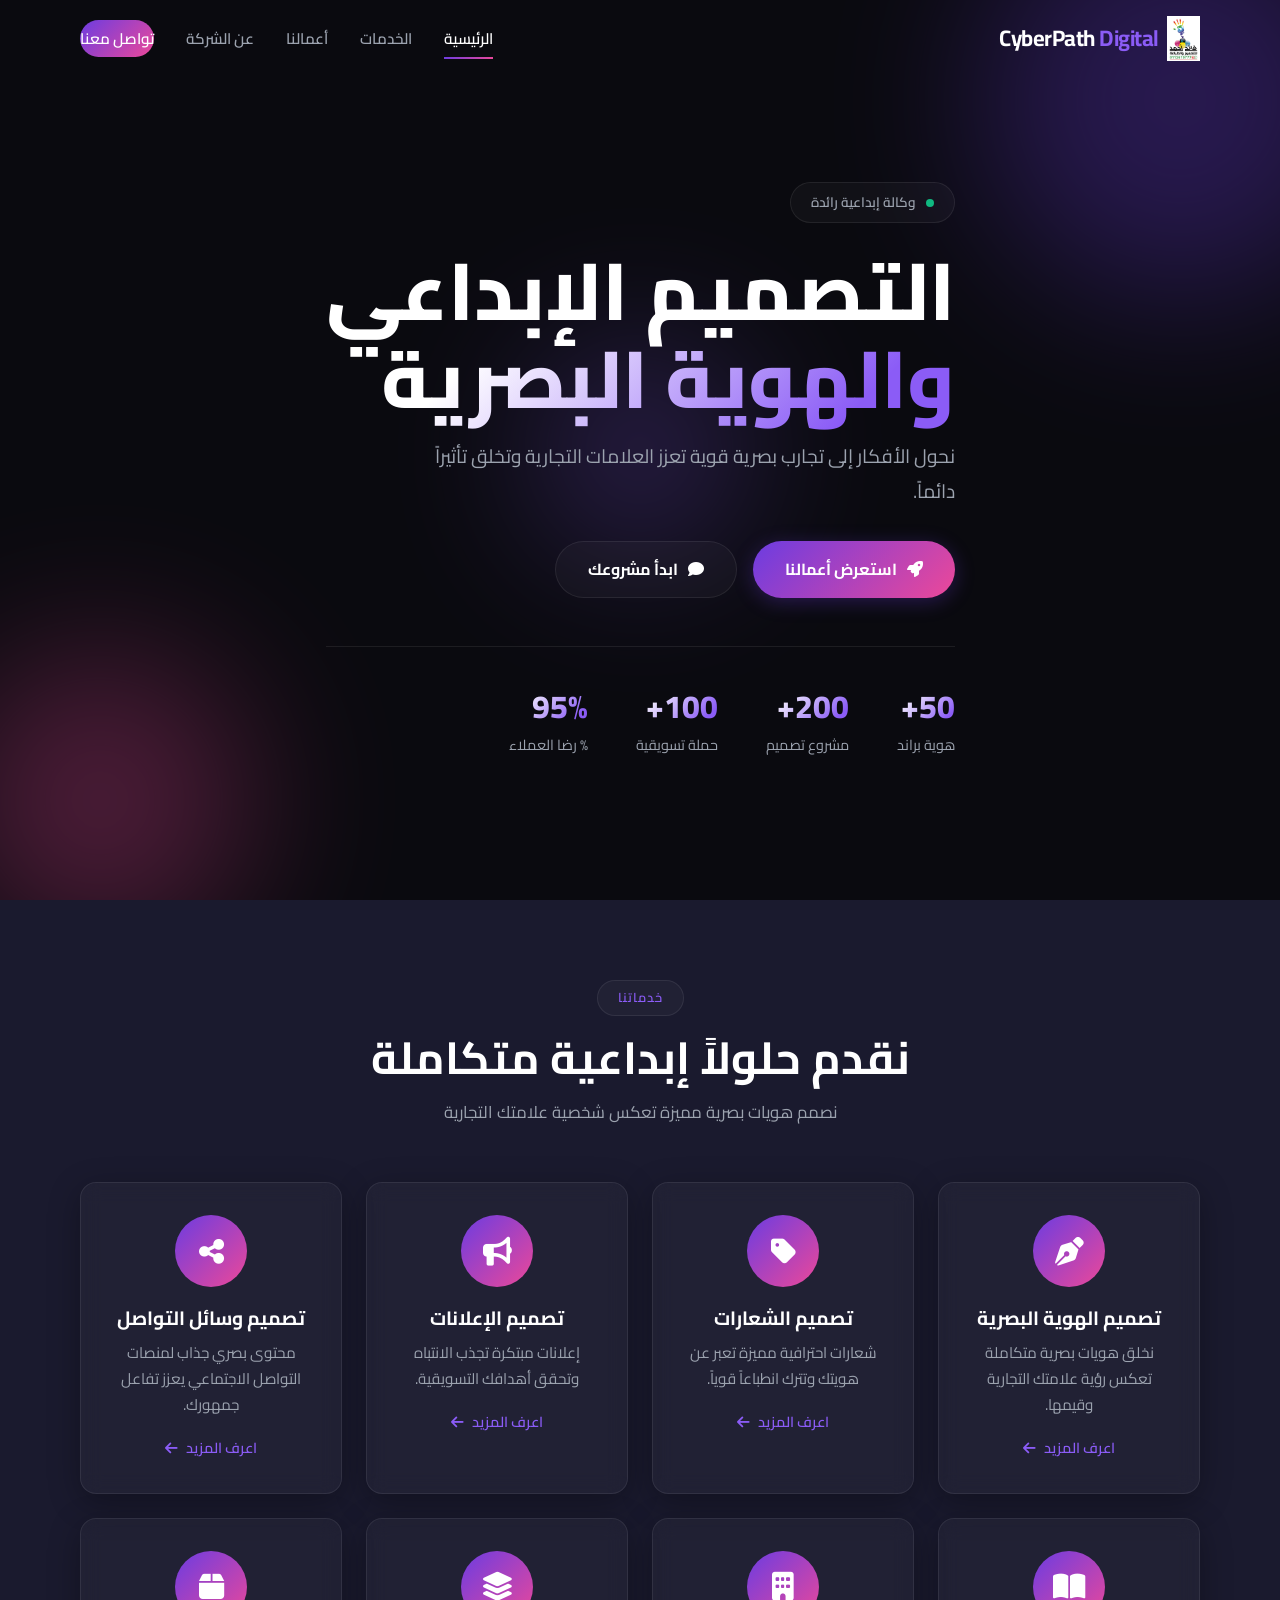
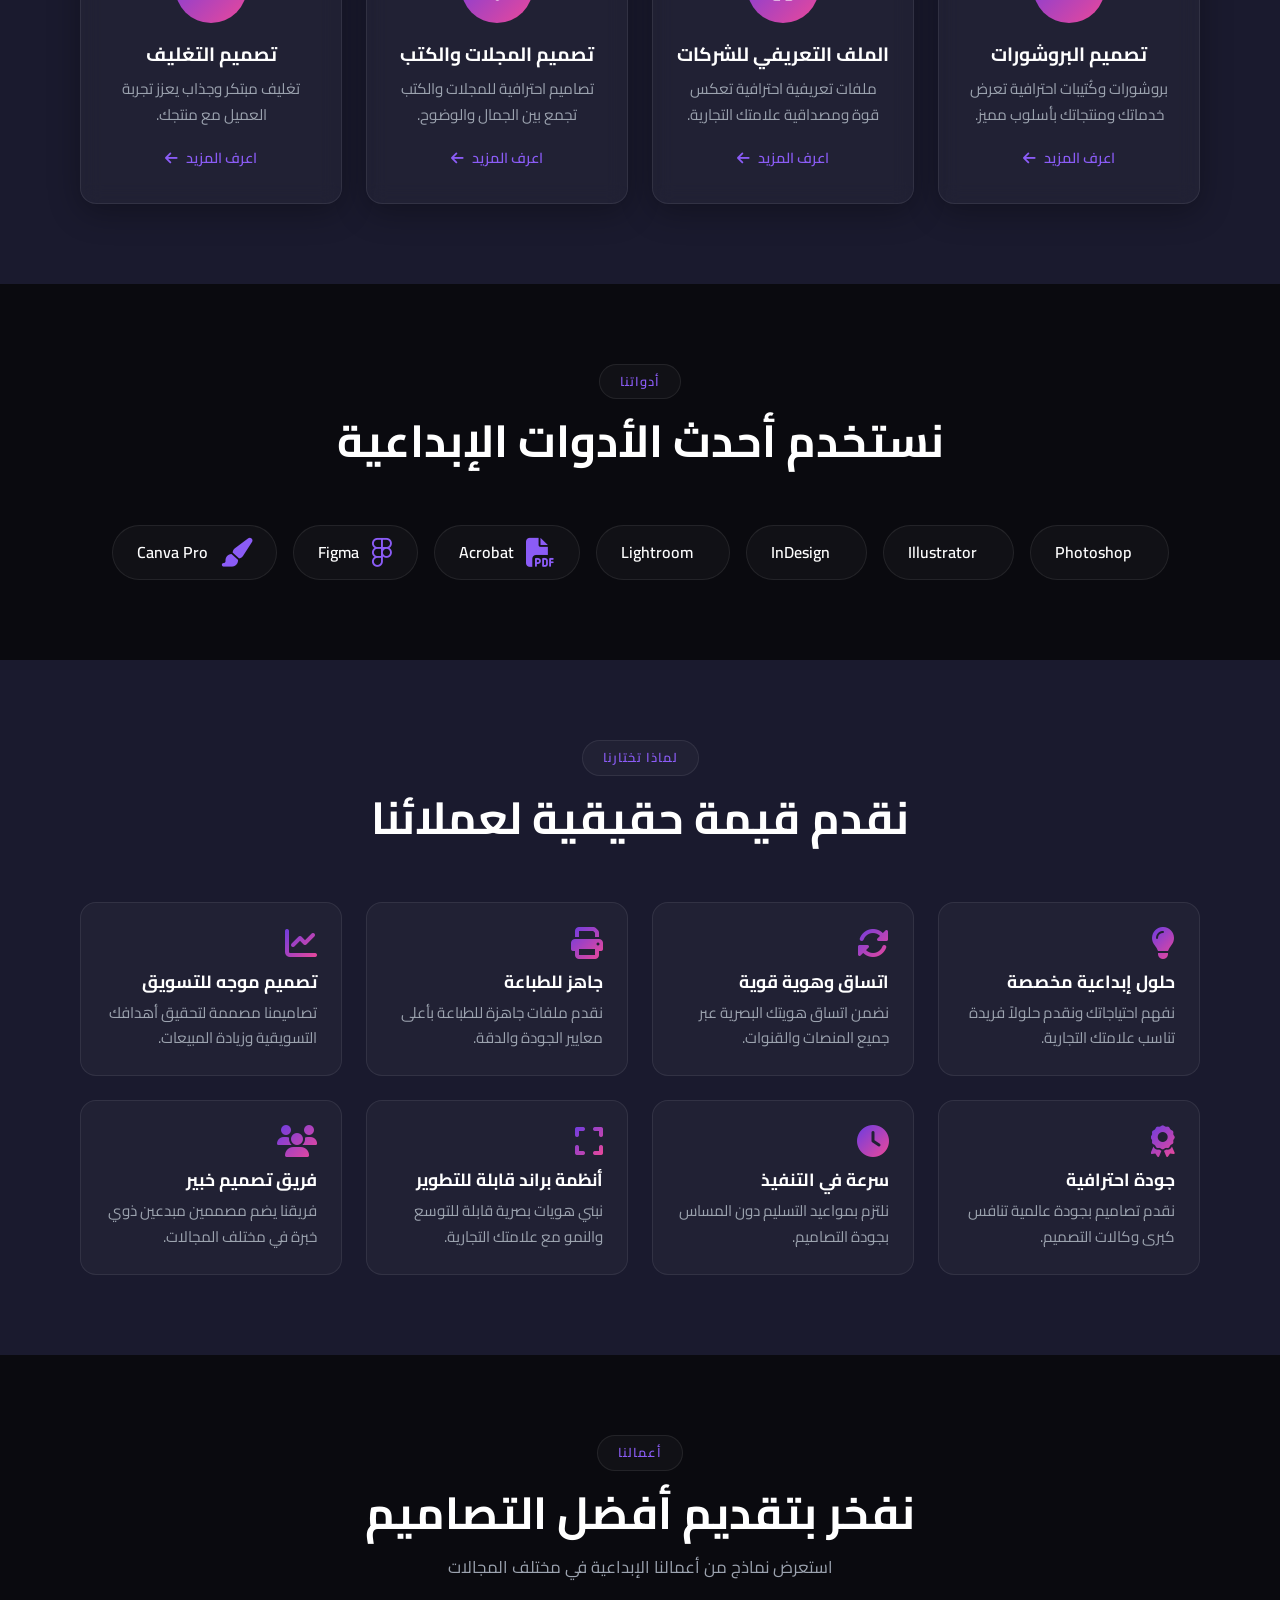
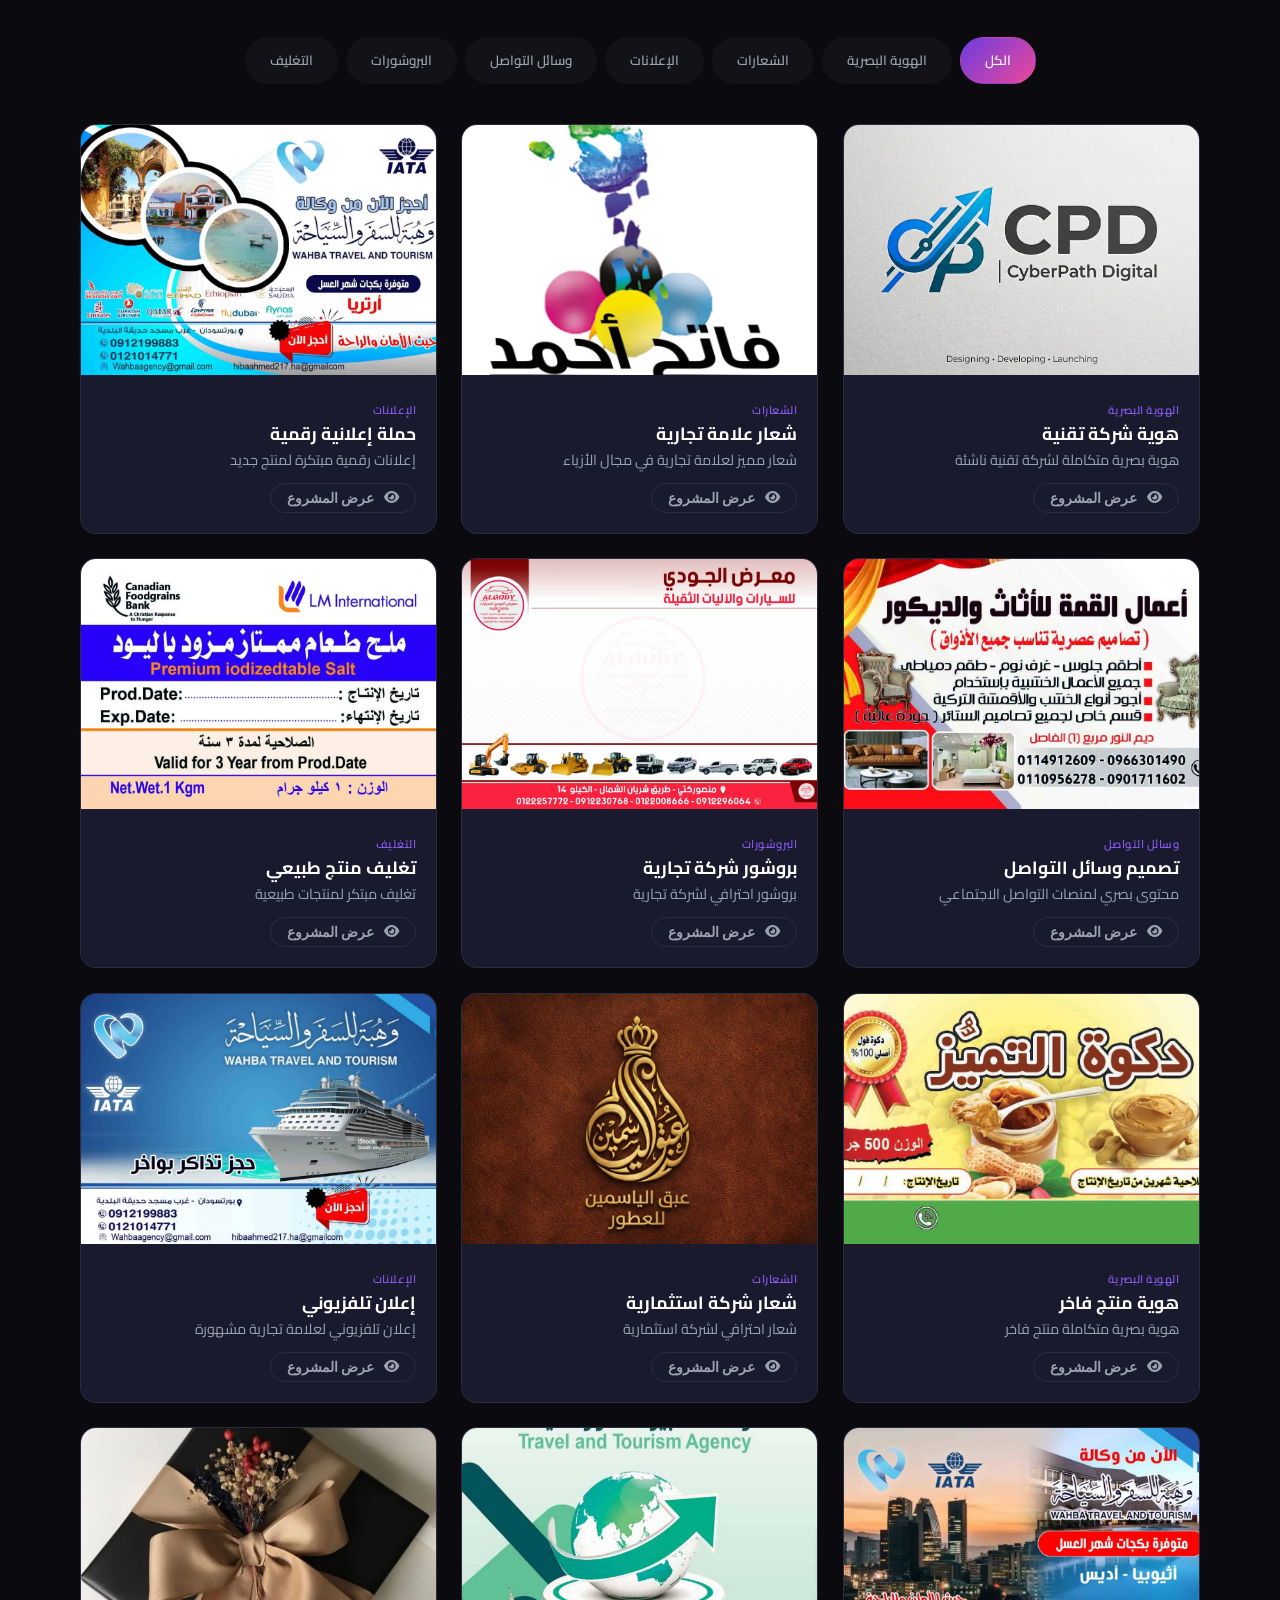
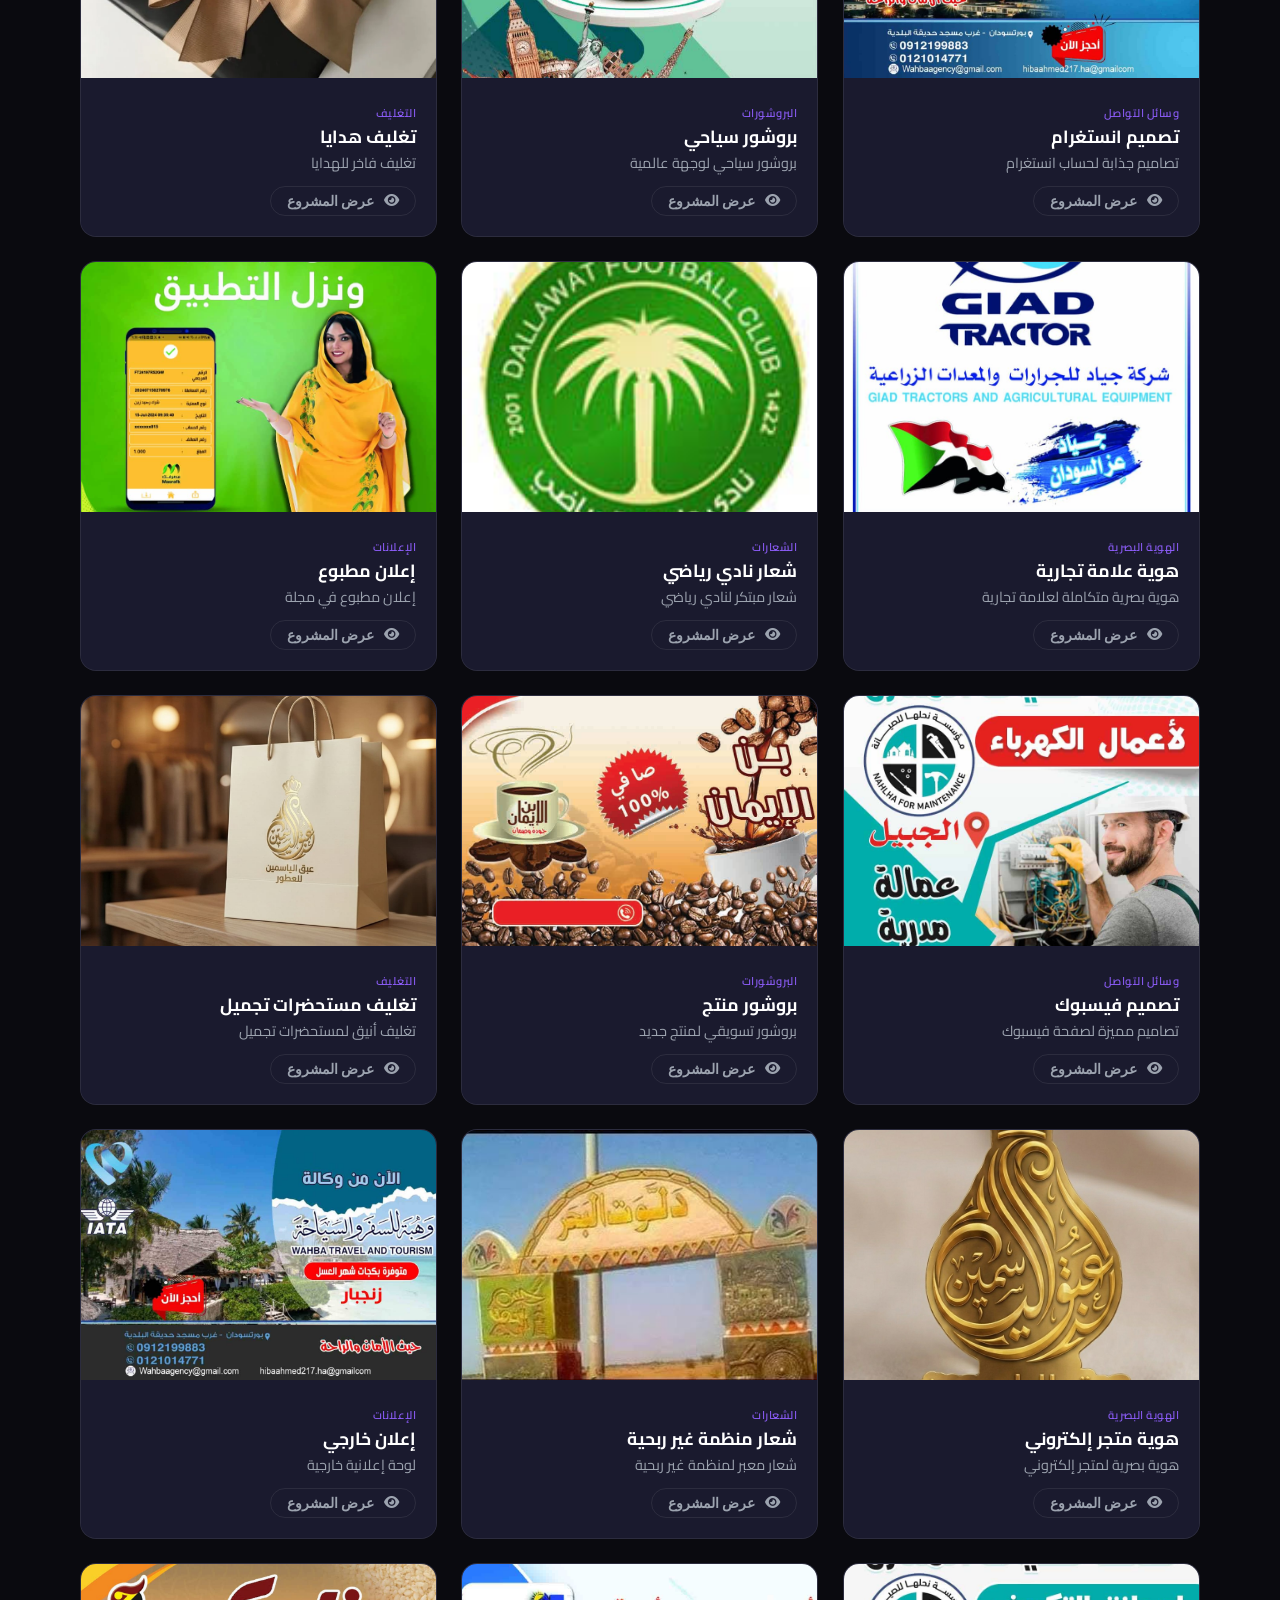
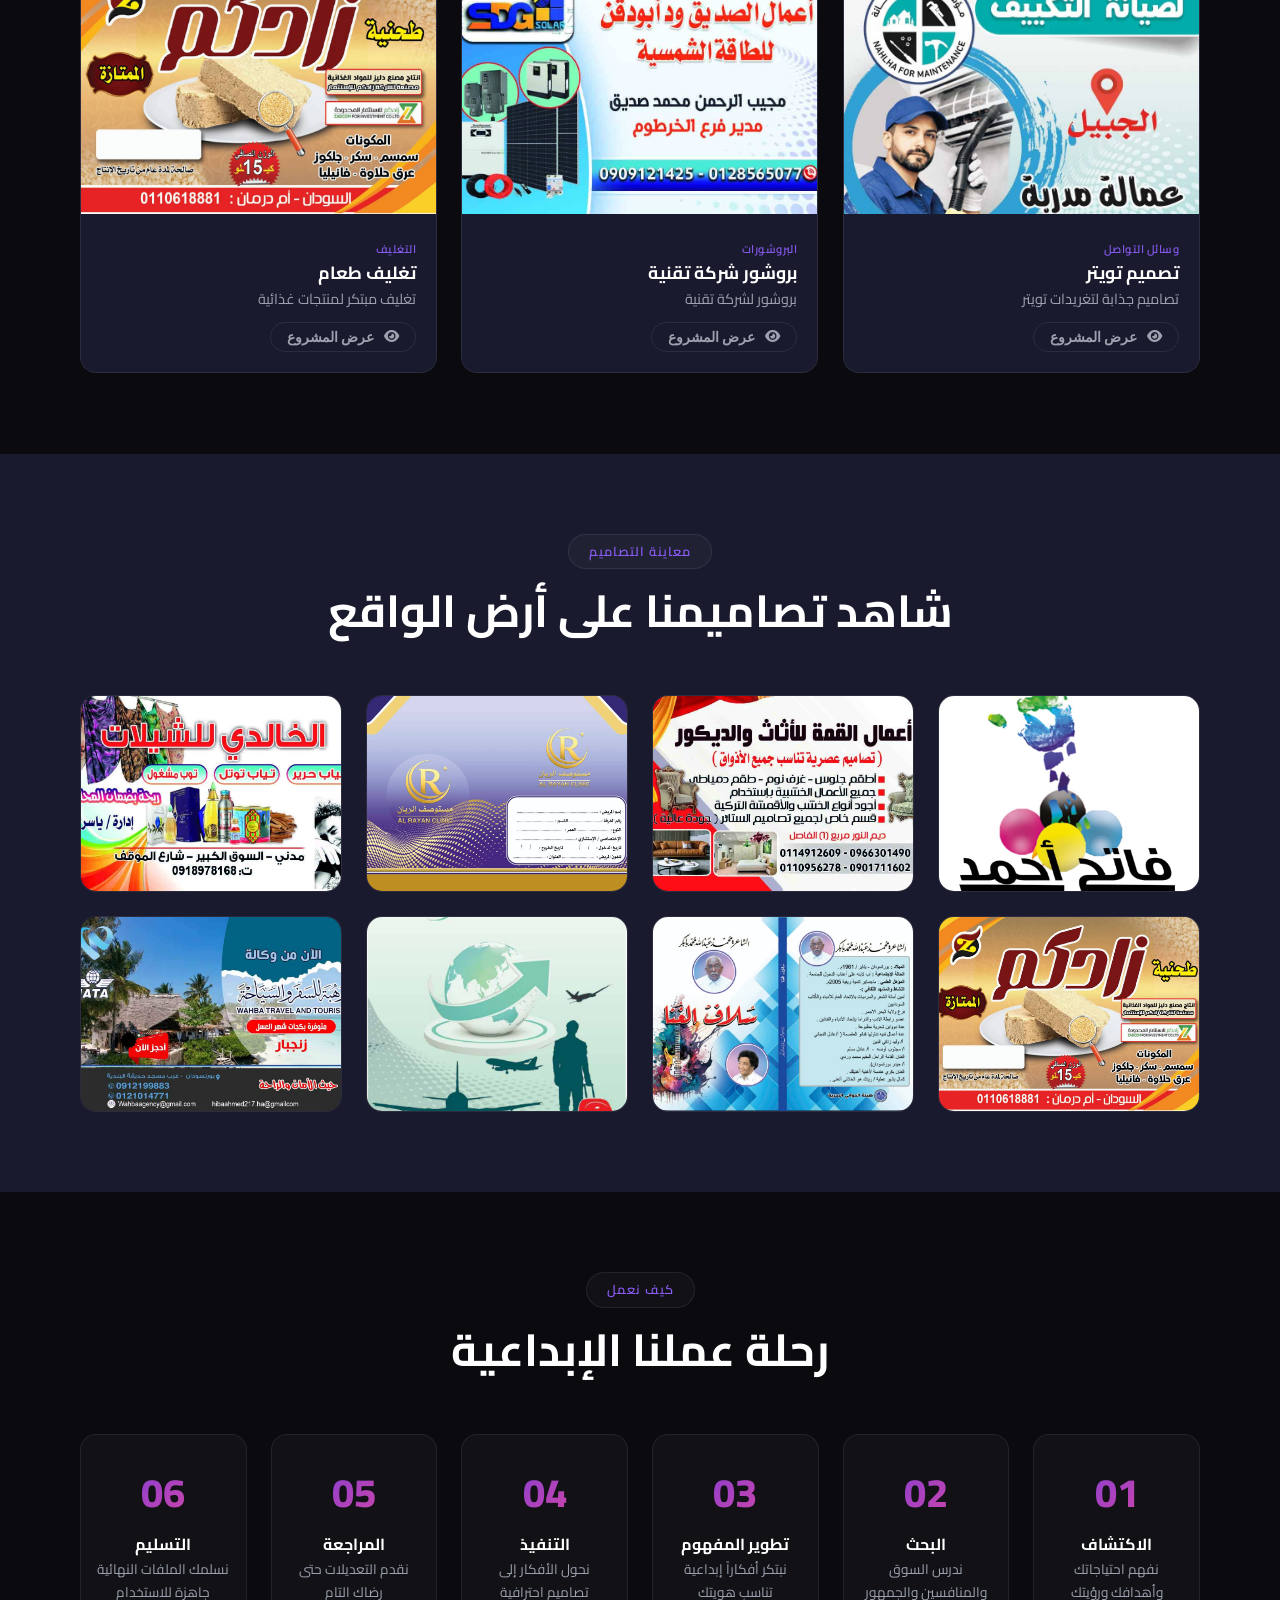
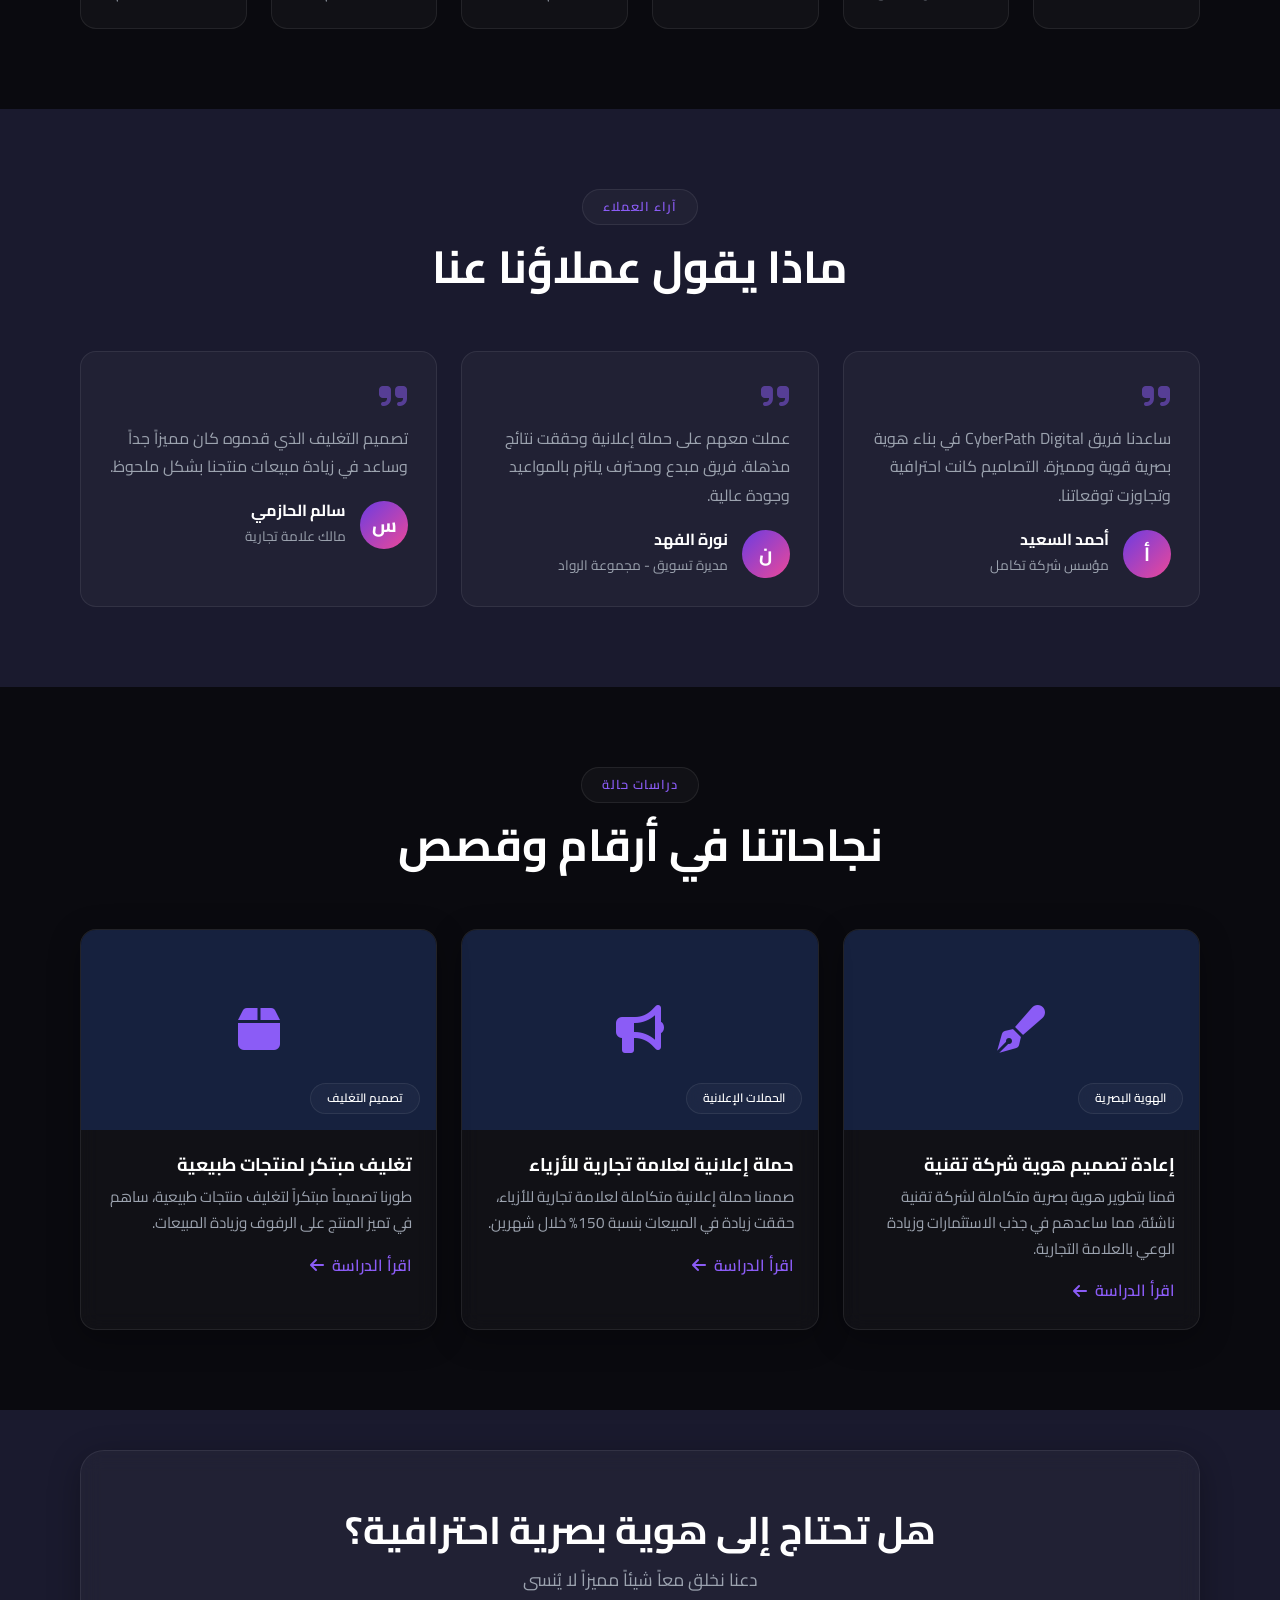
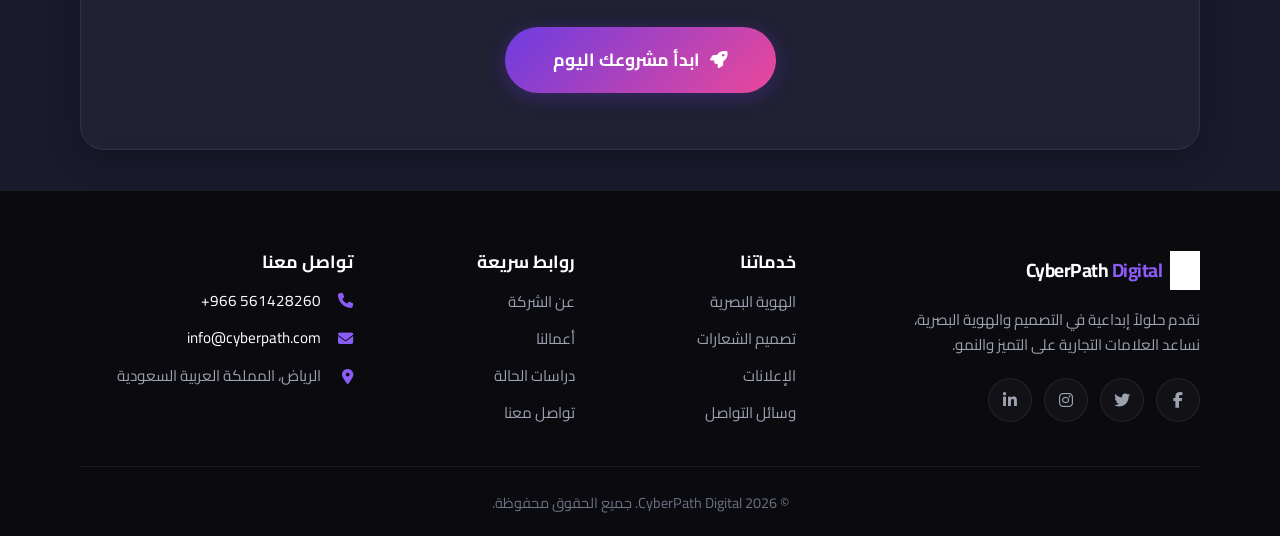
==== index.html @ e93045d5 "Update index.html" ====
<!DOCTYPE html>
<html lang="ar" dir="rtl">
<head>
    <meta charset="UTF-8" />
    <meta name="viewport" content="width=device-width, initial-scale=1.0" />
    <title>التصميم الإبداعي والهوية البصرية | CyberPath Digital</title>
    <meta name="description" content="وكالة إبداعية متخصصة في تصميم الهوية البصرية، الشعارات، الإعلانات، وتصميم وسائل التواصل الاجتماعي." />
    <link rel="canonical" href="https://cp-creative.vercel.app/" />
    
    <!-- Open Graph -->
    <meta property="og:title" content="التصميم الإبداعي والهوية البصرية | CyberPath Digital" />
    <meta property="og:description" content="نحول الأفكار إلى تجارب بصرية قوية تعزز العلامات التجارية وتخلق تأثيراً دائماً." />
    <meta property="og:type" content="website" />
    <meta property="og:url" content="https://cp-creative.vercel.app/" />
    <meta property="og:image" content="https://cp-creative.vercel.app/assets/images/og-default.png" />
    <meta property="og:image:width" content="1200" />
    <meta property="og:image:height" content="630" />
    
    <!-- Twitter Card -->
    <meta name="twitter:card" content="summary_large_image" />
    <meta name="twitter:title" content="التصميم الإبداعي والهوية البصرية | CyberPath Digital" />
    
    <!-- Preconnect -->
    <link rel="preconnect" href="https://fonts.googleapis.com" />
    <link rel="preconnect" href="https://fonts.gstatic.com" crossorigin />
    <link href="https://fonts.googleapis.com/css2?family=Cairo:wght@300;400;600;700;800&display=swap" rel="stylesheet" />
    
    <!-- Font Awesome -->
    <link rel="stylesheet" href="https://cdnjs.cloudflare.com/ajax/libs/font-awesome/6.5.0/css/all.min.css" />
    
    <!-- Stylesheets -->
    <link rel="stylesheet" href="css/style.css" />
    <link rel="stylesheet" href="css/animations.css" />
    <link rel="stylesheet" href="css/responsive.css" />
    <link rel="stylesheet" href="css/portfolio.css" />
    <link rel="manifest" href="manifest.json" />
    <link rel="icon" href="assets/icons/favicon.ico" type="image/x-icon" />
</head>
<body>
    <!-- ===== HEADER / NAVIGATION ===== -->
    <!-- ===== HEADER / NAVIGATION ===== -->
<!-- ===== HEADER / NAVIGATION ===== -->
<header class="header" role="banner">
    <nav class="navbar container" role="navigation" aria-label="القائمة الرئيسية">
        <div class="logo">
            <a href="index.html" class="logo-link">
                <img src="assets/images/cplogo.png" alt="CyberPath Digital" class="logo-image" />
                <span class="logo-text">
                    CyberPath <span class="logo-accent">Digital</span>
                </span>
            </a>
        </div>
        
        <button class="nav-toggle" aria-label="فتح القائمة" aria-expanded="false">
            <span class="hamburger"><span></span><span></span><span></span></span>
        </button>
        
        <ul class="nav-menu" role="menubar">
            <li role="none"><a href="index.html" role="menuitem" class="active">الرئيسية</a></li>
            <li role="none"><a href="services.html" role="menuitem">الخدمات</a></li>
            <li role="none"><a href="portfolio.html" role="menuitem">أعمالنا</a></li>
            <li role="none"><a href="about.html" role="menuitem">عن الشركة</a></li>
            <li role="none"><a href="contact.html" role="menuitem" class="nav-cta">تواصل معنا</a></li>
        </ul>
    </nav>
</header>
    <main>
        <!-- ===== HERO SECTION ===== -->
        <section class="hero" id="hero" aria-labelledby="hero-title">
            <div class="hero-background">
                <div class="hero-shape shape-1"></div>
                <div class="hero-shape shape-2"></div>
                <div class="hero-shape shape-3"></div>
            </div>
            
            <div class="container hero-content">
                <div class="hero-badge">
                    <span class="badge-pulse"></span>
                    وكالة إبداعية رائدة
                </div>
                
                <h1 id="hero-title" class="hero-title">
                    التصميم الإبداعي<br />
                    <span class="hero-subtitle">والهوية البصرية</span>
                </h1>
                
                <p class="hero-description">
                    نحول الأفكار إلى تجارب بصرية قوية تعزز العلامات التجارية وتخلق تأثيراً دائماً.
                </p>
                
                <div class="hero-actions">
                    <a href="portfolio.html" class="btn btn-primary">
                        <i class="fas fa-rocket"></i> استعرض أعمالنا
                    </a>
                    <a href="contact.html" class="btn btn-secondary">
                        <i class="fas fa-comment"></i> ابدأ مشروعك
                    </a>
                </div>
                
                <div class="hero-stats">
                    <div class="stat-item">
                        <span class="stat-number" data-count="50">0</span>
                        <span class="stat-label">هوية براند</span>
                    </div>
                    <div class="stat-item">
                        <span class="stat-number" data-count="200">0</span>
                        <span class="stat-label">مشروع تصميم</span>
                    </div>
                    <div class="stat-item">
                        <span class="stat-number" data-count="100">0</span>
                        <span class="stat-label">حملة تسويقية</span>
                    </div>
                    <div class="stat-item">
                        <span class="stat-number" data-count="95">0</span>
                        <span class="stat-label">% رضا العملاء</span>
                    </div>
                </div>
            </div>
        </section>

        <!-- ===== SERVICES SECTION ===== -->
        <section class="services" id="services" aria-labelledby="services-title">
            <div class="container">
                <div class="section-header">
                    <span class="section-tag">خدماتنا</span>
                    <h2 id="services-title" class="section-title">نقدم حلولاً إبداعية متكاملة</h2>
                    <p class="section-description">نصمم هويات بصرية مميزة تعكس شخصية علامتك التجارية</p>
                </div>
                
                <div class="services-grid">
                    <!-- Service Card 1 -->
                    <article class="service-card glass-card" data-aos="fade-up">
                        <div class="service-icon">
                            <i class="fas fa-pen-nib"></i>
                        </div>
                        <h3>تصميم الهوية البصرية</h3>
                        <p>نخلق هويات بصرية متكاملة تعكس رؤية علامتك التجارية وقيمها.</p>
                        <a href="branding.html" class="service-link">اعرف المزيد <i class="fas fa-arrow-left"></i></a>
                    </article>
                    
                    <!-- Service Card 2 -->
                    <article class="service-card glass-card" data-aos="fade-up" data-aos-delay="100">
                        <div class="service-icon">
                            <i class="fas fa-tag"></i>
                        </div>
                        <h3>تصميم الشعارات</h3>
                        <p>شعارات احترافية مميزة تعبر عن هويتك وتترك انطباعاً قوياً.</p>
                        <a href="branding.html" class="service-link">اعرف المزيد <i class="fas fa-arrow-left"></i></a>
                    </article>
                    
                    <!-- Service Card 3 -->
                    <article class="service-card glass-card" data-aos="fade-up" data-aos-delay="200">
                        <div class="service-icon">
                            <i class="fas fa-bullhorn"></i>
                        </div>
                        <h3>تصميم الإعلانات</h3>
                        <p>إعلانات مبتكرة تجذب الانتباه وتحقق أهدافك التسويقية.</p>
                        <a href="advertising.html" class="service-link">اعرف المزيد <i class="fas fa-arrow-left"></i></a>
                    </article>
                    
                    <!-- Service Card 4 -->
                    <article class="service-card glass-card" data-aos="fade-up" data-aos-delay="300">
                        <div class="service-icon">
                            <i class="fas fa-share-alt"></i>
                        </div>
                        <h3>تصميم وسائل التواصل</h3>
                        <p>محتوى بصري جذاب لمنصات التواصل الاجتماعي يعزز تفاعل جمهورك.</p>
                        <a href="social-media-design.html" class="service-link">اعرف المزيد <i class="fas fa-arrow-left"></i></a>
                    </article>
                    
                    <!-- Service Card 5 -->
                    <article class="service-card glass-card" data-aos="fade-up" data-aos-delay="400">
                        <div class="service-icon">
                            <i class="fas fa-book-open"></i>
                        </div>
                        <h3>تصميم البروشورات</h3>
                        <p>بروشورات وكُتيبات احترافية تعرض خدماتك ومنتجاتك بأسلوب مميز.</p>
                        <a href="print-design.html" class="service-link">اعرف المزيد <i class="fas fa-arrow-left"></i></a>
                    </article>
                    
                    <!-- Service Card 6 -->
                    <article class="service-card glass-card" data-aos="fade-up" data-aos-delay="500">
                        <div class="service-icon">
                            <i class="fas fa-building"></i>
                        </div>
                        <h3>الملف التعريفي للشركات</h3>
                        <p>ملفات تعريفية احترافية تعكس قوة ومصداقية علامتك التجارية.</p>
                        <a href="print-design.html" class="service-link">اعرف المزيد <i class="fas fa-arrow-left"></i></a>
                    </article>
                    
                    <!-- Service Card 7 -->
                    <article class="service-card glass-card" data-aos="fade-up" data-aos-delay="600">
                        <div class="service-icon">
                            <i class="fas fa-layer-group"></i>
                        </div>
                        <h3>تصميم المجلات والكتب</h3>
                        <p>تصاميم احترافية للمجلات والكتب تجمع بين الجمال والوضوح.</p>
                        <a href="print-design.html" class="service-link">اعرف المزيد <i class="fas fa-arrow-left"></i></a>
                    </article>
                    
                    <!-- Service Card 8 -->
                    <article class="service-card glass-card" data-aos="fade-up" data-aos-delay="700">
                        <div class="service-icon">
                            <i class="fas fa-box"></i>
                        </div>
                        <h3>تصميم التغليف</h3>
                        <p>تغليف مبتكر وجذاب يعزز تجربة العميل مع منتجك.</p>
                        <a href="print-design.html" class="service-link">اعرف المزيد <i class="fas fa-arrow-left"></i></a>
                    </article>
                </div>
            </div>
        </section>

        <!-- ===== TOOLS SECTION ===== -->
        <section class="tools" aria-labelledby="tools-title">
            <div class="container">
                <div class="section-header">
                    <span class="section-tag">أدواتنا</span>
                    <h2 id="tools-title" class="section-title">نستخدم أحدث الأدوات الإبداعية</h2>
                </div>
                
                <div class="tools-grid">
                    <div class="tool-item">
                        <i class="fab fa-photoshop"></i>
                        <span>Photoshop</span>
                    </div>
                    <div class="tool-item">
                        <i class="fab fa-illustrator"></i>
                        <span>Illustrator</span>
                    </div>
                    <div class="tool-item">
                        <i class="fab fa-adobe"></i>
                        <span>InDesign</span>
                    </div>
                    <div class="tool-item">
                        <i class="fab fa-lightroom"></i>
                        <span>Lightroom</span>
                    </div>
                    <div class="tool-item">
                        <i class="fas fa-file-pdf"></i>
                        <span>Acrobat</span>
                    </div>
                    <div class="tool-item">
                        <i class="fab fa-figma"></i>
                        <span>Figma</span>
                    </div>
                    <div class="tool-item">
                        <i class="fas fa-paint-brush"></i>
                        <span>Canva Pro</span>
                    </div>
                </div>
            </div>
        </section>

        <!-- ===== WHY CHOOSE US ===== -->
        <section class="why-choose" aria-labelledby="why-title">
            <div class="container">
                <div class="section-header">
                    <span class="section-tag">لماذا تختارنا</span>
                    <h2 id="why-title" class="section-title">نقدم قيمة حقيقية لعملائنا</h2>
                </div>
                
                <div class="why-grid">
                    <div class="why-item">
                        <i class="fas fa-lightbulb"></i>
                        <h3>حلول إبداعية مخصصة</h3>
                        <p>نفهم احتياجاتك ونقدم حلولاً فريدة تناسب علامتك التجارية.</p>
                    </div>
                    <div class="why-item">
                        <i class="fas fa-sync-alt"></i>
                        <h3>اتساق وهوية قوية</h3>
                        <p>نضمن اتساق هويتك البصرية عبر جميع المنصات والقنوات.</p>
                    </div>
                    <div class="why-item">
                        <i class="fas fa-print"></i>
                        <h3>جاهز للطباعة</h3>
                        <p>نقدم ملفات جاهزة للطباعة بأعلى معايير الجودة والدقة.</p>
                    </div>
                    <div class="why-item">
                        <i class="fas fa-chart-line"></i>
                        <h3>تصميم موجه للتسويق</h3>
                        <p>تصاميمنا مصممة لتحقيق أهدافك التسويقية وزيادة المبيعات.</p>
                    </div>
                    <div class="why-item">
                        <i class="fas fa-award"></i>
                        <h3>جودة احترافية</h3>
                        <p>نقدم تصاميم بجودة عالمية تنافس كبرى وكالات التصميم.</p>
                    </div>
                    <div class="why-item">
                        <i class="fas fa-clock"></i>
                        <h3>سرعة في التنفيذ</h3>
                        <p>نلتزم بمواعيد التسليم دون المساس بجودة التصاميم.</p>
                    </div>
                    <div class="why-item">
                        <i class="fas fa-expand"></i>
                        <h3>أنظمة براند قابلة للتطوير</h3>
                        <p>نبني هويات بصرية قابلة للتوسع والنمو مع علامتك التجارية.</p>
                    </div>
                    <div class="why-item">
                        <i class="fas fa-users"></i>
                        <h3>فريق تصميم خبير</h3>
                        <p>فريقنا يضم مصممين مبدعين ذوي خبرة في مختلف المجالات.</p>
                    </div>
                </div>
            </div>
        </section>

        <!-- ===== PORTFOLIO SECTION ===== -->
        <section class="portfolio" id="portfolio" aria-labelledby="portfolio-title">
            <div class="container">
                <div class="section-header">
                    <span class="section-tag">أعمالنا</span>
                    <h2 id="portfolio-title" class="section-title">نفخر بتقديم أفضل التصاميم</h2>
                    <p class="section-description">استعرض نماذج من أعمالنا الإبداعية في مختلف المجالات</p>
                </div>
                
                <!-- Portfolio Filters -->
                <div class="portfolio-filters" role="tablist" aria-label="تصفية الأعمال">
                    <button class="filter-btn active" data-filter="all" role="tab" aria-selected="true">الكل</button>
                    <button class="filter-btn" data-filter="branding" role="tab" aria-selected="false">الهوية البصرية</button>
                    <button class="filter-btn" data-filter="logos" role="tab" aria-selected="false">الشعارات</button>
                    <button class="filter-btn" data-filter="advertising" role="tab" aria-selected="false">الإعلانات</button>
                    <button class="filter-btn" data-filter="social" role="tab" aria-selected="false">وسائل التواصل</button>
                    <button class="filter-btn" data-filter="brochures" role="tab" aria-selected="false">البروشورات</button>
                    <button class="filter-btn" data-filter="packaging" role="tab" aria-selected="false">التغليف</button>
                </div>
                
                <!-- Portfolio Grid -->
                <div class="portfolio-grid" id="portfolioGrid">
                    <!-- سيتم إضافة العناصر بواسطة JavaScript -->
                </div>
            </div>
        </section>

        <!-- ===== MOCKUPS SECTION ===== -->
<section class="mockups" aria-labelledby="mockups-title">
    <div class="container">
        <div class="section-header">
            <span class="section-tag">معاينة التصاميم</span>
            <h2 id="mockups-title" class="section-title">شاهد تصاميمنا على أرض الواقع</h2>
        </div>
        
        <div class="mockups-grid">
            <div class="mockup-card">
                <img src="assets/images/mockups/logo-mockup-1.jpg" alt="نموذج شعار احترافي" loading="lazy" />
                <div class="mockup-overlay">
                    <span>نموذج شعار</span>
                </div>
            </div>
            <div class="mockup-card">
                <img src="assets/images/mockups/business-card-1.jpg" alt="بطاقة أعمال احترافية" loading="lazy" />
                <div class="mockup-overlay">
                    <span>بطاقة أعمال</span>
                </div>
            </div>
            <div class="mockup-card">
                <img src="assets/images/mockups/brochure-1.jpg" alt="بروشور احترافي" loading="lazy" />
                <div class="mockup-overlay">
                    <span>بروشور</span>
                </div>
            </div>
            <div class="mockup-card">
                <img src="assets/images/mockups/billboard-1.jpg" alt="لوحة إعلانية" loading="lazy" />
                <div class="mockup-overlay">
                    <span>لوحة إعلانية</span>
                </div>
            </div>
            <div class="mockup-card">
                <img src="assets/images/mockups/packaging-1.jpg" alt="تغليف منتج" loading="lazy" />
                <div class="mockup-overlay">
                    <span>تغليف منتج</span>
                </div>
            </div>
            <div class="mockup-card">
                <img src="assets/images/mockups/magazine-1.jpg" alt="تصميم مجلة" loading="lazy" />
                <div class="mockup-overlay">
                    <span>مجلة</span>
                </div>
            </div>
            <div class="mockup-card">
                <img src="assets/images/mockups/profile-1.jpg" alt="ملف تعريفي" loading="lazy" />
                <div class="mockup-overlay">
                    <span>ملف تعريفي</span>
                </div>
            </div>
            <div class="mockup-card">
                <img src="assets/images/mockups/social-1.jpg" alt="تصميم وسائل التواصل" loading="lazy" />
                <div class="mockup-overlay">
                    <span>وسائل التواصل</span>
                </div>
            </div>
        </div>
    </div>
</section>
        <!-- ===== WORKFLOW SECTION ===== -->
        <section class="workflow" aria-labelledby="workflow-title">
            <div class="container">
                <div class="section-header">
                    <span class="section-tag">كيف نعمل</span>
                    <h2 id="workflow-title" class="section-title">رحلة عملنا الإبداعية</h2>
                </div>
                
                <div class="workflow-steps">
                    <div class="step">
                        <span class="step-number">01</span>
                        <h3>الاكتشاف</h3>
                        <p>نفهم احتياجاتك وأهدافك ورؤيتك</p>
                    </div>
                    <div class="step">
                        <span class="step-number">02</span>
                        <h3>البحث</h3>
                        <p>ندرس السوق والمنافسين والجمهور</p>
                    </div>
                    <div class="step">
                        <span class="step-number">03</span>
                        <h3>تطوير المفهوم</h3>
                        <p>نبتكر أفكاراً إبداعية تناسب هويتك</p>
                    </div>
                    <div class="step">
                        <span class="step-number">04</span>
                        <h3>التنفيذ</h3>
                        <p>نحول الأفكار إلى تصاميم احترافية</p>
                    </div>
                    <div class="step">
                        <span class="step-number">05</span>
                        <h3>المراجعة</h3>
                        <p>نقدم التعديلات حتى رضاك التام</p>
                    </div>
                    <div class="step">
                        <span class="step-number">06</span>
                        <h3>التسليم</h3>
                        <p>نسلمك الملفات النهائية جاهزة للاستخدام</p>
                    </div>
                </div>
            </div>
        </section>

        <!-- ===== TESTIMONIALS SECTION ===== -->
        <section class="testimonials" aria-labelledby="testimonials-title">
            <div class="container">
                <div class="section-header">
                    <span class="section-tag">آراء العملاء</span>
                    <h2 id="testimonials-title" class="section-title">ماذا يقول عملاؤنا عنا</h2>
                </div>
                
                <div class="testimonials-slider" role="region" aria-label="آراء العملاء">
                    <div class="testimonial-card">
                        <div class="testimonial-content">
                            <i class="fas fa-quote-right"></i>
                            <p>ساعدنا فريق CyberPath Digital في بناء هوية بصرية قوية ومميزة. التصاميم كانت احترافية وتجاوزت توقعاتنا.</p>
                        </div>
                        <div class="testimonial-author">
                            <div class="author-avatar">أ</div>
                            <div class="author-info">
                                <h4>أحمد السعيد</h4>
                                <span>مؤسس شركة تكامل</span>
                            </div>
                        </div>
                    </div>
                    
                    <div class="testimonial-card">
                        <div class="testimonial-content">
                            <i class="fas fa-quote-right"></i>
                            <p>عملت معهم على حملة إعلانية وحققت نتائج مذهلة. فريق مبدع ومحترف يلتزم بالمواعيد وجودة عالية.</p>
                        </div>
                        <div class="testimonial-author">
                            <div class="author-avatar">ن</div>
                            <div class="author-info">
                                <h4>نورة الفهد</h4>
                                <span>مديرة تسويق - مجموعة الرواد</span>
                            </div>
                        </div>
                    </div>
                    
                    <div class="testimonial-card">
                        <div class="testimonial-content">
                            <i class="fas fa-quote-right"></i>
                            <p>تصميم التغليف الذي قدموه كان مميزاً جداً وساعد في زيادة مبيعات منتجنا بشكل ملحوظ.</p>
                        </div>
                        <div class="testimonial-author">
                            <div class="author-avatar">س</div>
                            <div class="author-info">
                                <h4>سالم الحازمي</h4>
                                <span>مالك علامة تجارية</span>
                            </div>
                        </div>
                    </div>
                </div>
            </div>
        </section>

        <!-- ===== CASE STUDIES SECTION ===== -->
        <section class="case-studies" id="case-studies" aria-labelledby="case-title">
            <div class="container">
                <div class="section-header">
                    <span class="section-tag">دراسات حالة</span>
                    <h2 id="case-title" class="section-title">نجاحاتنا في أرقام وقصص</h2>
                </div>
                
                <div class="case-studies-grid">
                    <article class="case-card glass-card">
                        <div class="case-image">
                            <div class="case-placeholder">
                                <i class="fas fa-pen-fancy"></i>
                            </div>
                            <span class="case-category">الهوية البصرية</span>
                        </div>
                        <div class="case-content">
                            <h3>إعادة تصميم هوية شركة تقنية</h3>
                            <p>قمنا بتطوير هوية بصرية متكاملة لشركة تقنية ناشئة، مما ساعدهم في جذب الاستثمارات وزيادة الوعي بالعلامة التجارية.</p>
                            <a href="case-studies/branding-project-1.html" class="case-link">اقرأ الدراسة <i class="fas fa-arrow-left"></i></a>
                        </div>
                    </article>
                    
                    <article class="case-card glass-card">
                        <div class="case-image">
                            <div class="case-placeholder">
                                <i class="fas fa-bullhorn"></i>
                            </div>
                            <span class="case-category">الحملات الإعلانية</span>
                        </div>
                        <div class="case-content">
                            <h3>حملة إعلانية لعلامة تجارية للأزياء</h3>
                            <p>صممنا حملة إعلانية متكاملة لعلامة تجارية للأزياء، حققت زيادة في المبيعات بنسبة 150% خلال شهرين.</p>
                            <a href="case-studies/social-campaign-1.html" class="case-link">اقرأ الدراسة <i class="fas fa-arrow-left"></i></a>
                        </div>
                    </article>
                    
                    <article class="case-card glass-card">
                        <div class="case-image">
                            <div class="case-placeholder">
                                <i class="fas fa-box"></i>
                            </div>
                            <span class="case-category">تصميم التغليف</span>
                        </div>
                        <div class="case-content">
                            <h3>تغليف مبتكر لمنتجات طبيعية</h3>
                            <p>طورنا تصميماً مبتكراً لتغليف منتجات طبيعية، ساهم في تميز المنتج على الرفوف وزيادة المبيعات.</p>
                            <a href="case-studies/brochure-project-1.html" class="case-link">اقرأ الدراسة <i class="fas fa-arrow-left"></i></a>
                        </div>
                    </article>
                </div>
            </div>
        </section>

        <!-- ===== CTA SECTION ===== -->
        <section class="cta-section" aria-labelledby="cta-title">
            <div class="container">
                <div class="cta-content glass-card">
                    <h2 id="cta-title">هل تحتاج إلى هوية بصرية احترافية؟</h2>
                    <p>دعنا نخلق معاً شيئاً مميزاً لا يُنسى</p>
                    <a href="contact.html" class="btn btn-primary btn-large">
                        <i class="fas fa-rocket"></i> ابدأ مشروعك اليوم
                    </a>
                </div>
            </div>
        </section>
    </main>

    <!-- ===== FOOTER ===== -->
    <!-- ===== FOOTER ===== -->
<!-- ===== FOOTER ===== -->
<footer class="footer" role="contentinfo">
    <div class="container">
        <div class="footer-grid">
            <div class="footer-brand">
                <div class="logo">
                    <a href="index.html" class="logo-link">
                        <img src="assets/images/cplogo.png" alt="CyberPath Digital" class="logo-image footer-logo" />
                        <span class="logo-text">
                            CyberPath <span class="logo-accent">Digital</span>
                        </span>
                    </a>
                </div>
                <p>نقدم حلولاً إبداعية في التصميم والهوية البصرية، نساعد العلامات التجارية على التميز والنمو.</p>
                <div class="social-links">
                    <a href="#" aria-label="فيسبوك"><i class="fab fa-facebook-f"></i></a>
                    <a href="#" aria-label="تويتر"><i class="fab fa-twitter"></i></a>
                    <a href="#" aria-label="انستغرام"><i class="fab fa-instagram"></i></a>
                    <a href="#" aria-label="لينكدإن"><i class="fab fa-linkedin-in"></i></a>
                </div>
            </div>
            
            <div class="footer-links">
                <h4>خدماتنا</h4>
                <ul>
                    <li><a href="branding.html">الهوية البصرية</a></li>
                    <li><a href="branding.html">تصميم الشعارات</a></li>
                    <li><a href="advertising.html">الإعلانات</a></li>
                    <li><a href="social-media-design.html">وسائل التواصل</a></li>
                </ul>
            </div>
            
            <div class="footer-links">
                <h4>روابط سريعة</h4>
                <ul>
                    <li><a href="about.html">عن الشركة</a></li>
                    <li><a href="portfolio.html">أعمالنا</a></li>
                    <li><a href="case-studies.html">دراسات الحالة</a></li>
                    <li><a href="contact.html">تواصل معنا</a></li>
                </ul>
            </div>
            
            <div class="footer-contact">
                <h4>تواصل معنا</h4>
                <ul>
                    <li><i class="fas fa-phone"></i> <a href="tel:+966561428260" dir="ltr">‎+966 561428260</a></li>
                    <li><i class="fas fa-envelope"></i> <a href="mailto:info@cyberpath.com">info@cyberpath.com</a></li>
                    <li><i class="fas fa-map-marker-alt"></i> الرياض، المملكة العربية السعودية</li>
                </ul>
            </div>
        </div>
        
        <div class="footer-bottom">
            <p>&copy; 2026 CyberPath Digital. جميع الحقوق محفوظة.</p>
        </div>
    </div>
</footer>

    <!-- ===== LIGHTBOX ===== -->
    <div class="lightbox-overlay" id="lightbox" role="dialog" aria-modal="true" aria-label="معاينة الصورة">
        <button class="lightbox-close" id="lightboxClose" aria-label="إغلاق المعاينة">&times;</button>
        <div class="lightbox-content">
            <img src="" alt="معاينة المشروع" id="lightboxImg" />
            <div class="lightbox-caption" id="lightboxCaption"></div>
        </div>
        <button class="lightbox-prev" id="lightboxPrev" aria-label="السابق">&#10094;</button>
        <button class="lightbox-next" id="lightboxNext" aria-label="التالي">&#10095;</button>
    </div>

    <!-- ===== SCRIPTS ===== -->
    <script src="js/main.js"></script>
    <script src="js/portfolio.js"></script>
    <script src="js/counters.js"></script>
    <script src="js/filters.js"></script>
    <script src="js/lightbox.js"></script>

    <!-- ===== JSON-LD SCHEMA ===== -->
    <script type="application/ld+json">
    {
        "@context": "https://schema.org",
        "@type": "Organization",
        "name": "CyberPath Digital",
        "description": "وكالة إبداعية متخصصة في التصميم والهوية البصرية",
        "url": "https://cp-creative.vercel.app/",
        "telephone": "+966501234567",
        "email": "info@cyberpath.com",
        "address": {
            "@type": "PostalAddress",
            "addressLocality": "الرياض",
            "addressCountry": "SA"
        },
        "sameAs": [
            "https://facebook.com/cyberpath",
            "https://twitter.com/cyberpath",
            "https://instagram.com/cyberpath"
        ]
    }
    </script>
    <script type="application/ld+json">
    {
        "@context": "https://schema.org",
        "@type": "Service",
        "serviceType": "التصميم الإبداعي والهوية البصرية",
        "provider": {
            "@type": "Organization",
            "name": "CyberPath Digital"
        },
        "areaServed": "المملكة العربية السعودية",
        "description": "خدمات تصميم الهوية البصرية، الشعارات، الإعلانات، وسائل التواصل، التصميم الطباعي"
    }
    </script>
</body>
</html>
---- css/style.css ----
/* ============================================
   CYBERPATH DIGITAL - STYLE.CSS
   التصميم الإبداعي والهوية البصرية
   ============================================ */

/* ===== CSS VARIABLES ===== */
:root {
    /* الألوان الرئيسية */
    --color-primary: #6C3CE1;
    --color-primary-light: #8B5CF6;
    --color-primary-dark: #5B21B6;
    --color-secondary: #EC4899;
    
    /* الألوان المحايدة */
    --color-dark: #0A0A0F;
    --color-dark-light: #1A1A2E;
    --color-dark-card: #16213E;
    --color-gray: #6B7280;
    --color-gray-light: #9CA3AF;
    --color-white: #FFFFFF;
    --color-off-white: #F3F4F6;
    
    /* الخلفيات */
    --bg-primary: var(--color-dark);
    --bg-secondary: var(--color-dark-light);
    --bg-card: rgba(255, 255, 255, 0.05);
    --bg-card-hover: rgba(255, 255, 255, 0.08);
    
    /* الزجاج */
    --glass-bg: rgba(255, 255, 255, 0.03);
    --glass-border: rgba(255, 255, 255, 0.08);
    --glass-shadow: 0 8px 32px rgba(0, 0, 0, 0.3);
    
    /* التدرجات */
    --gradient-primary: linear-gradient(135deg, var(--color-primary), var(--color-secondary));
    --gradient-text: linear-gradient(135deg, #FFFFFF 20%, var(--color-primary-light) 80%);
    
    /* الخطوط */
    --font-primary: 'Cairo', sans-serif;
    
    /* الأحجام */
    --radius-sm: 8px;
    --radius-md: 16px;
    --radius-lg: 24px;
    --radius-xl: 32px;
    
    /* الانتقالات */
    --transition-fast: 0.2s ease;
    --transition-medium: 0.4s ease;
    --transition-slow: 0.6s ease;
    
    /* الظلال */
    --shadow-glow: 0 0 40px rgba(108, 60, 225, 0.15);
}

/* ===== RESET & BASE ===== */
* {
    margin: 0;
    padding: 0;
    box-sizing: border-box;
}

html {
    scroll-behavior: smooth;
    font-size: 16px;
}

body {
    font-family: var(--font-primary);
    background: var(--bg-primary);
    color: var(--color-white);
    line-height: 1.7;
    overflow-x: hidden;
    overflow-wrap: break-word;
    -webkit-font-smoothing: antialiased;
    -moz-osx-font-smoothing: grayscale;
}

/* ===== CONTAINER ===== */
.container {
    max-width: 1200px;
    margin: 0 auto;
    padding: 0 20px;
}

/* ===== TYPOGRAPHY ===== */
h1, h2, h3, h4, h5, h6 {
    font-weight: 700;
    line-height: 1.2;
}

a {
    color: var(--color-white);
    text-decoration: none;
    transition: var(--transition-fast);
}

img {
    max-width: 100%;
    height: auto;
    display: block;
}

ul {
    list-style: none;
}

/* ===== SCROLLBAR ===== */
::-webkit-scrollbar {
    width: 8px;
}

::-webkit-scrollbar-track {
    background: var(--bg-primary);
}

::-webkit-scrollbar-thumb {
    background: var(--color-primary);
    border-radius: 10px;
}

::-webkit-scrollbar-thumb:hover {
    background: var(--color-primary-light);
}

/* ============================================
   HEADER & NAVIGATION
   ============================================ */

.header {
    position: fixed;
    top: 0;
    left: 0;
    right: 0;
    z-index: 1000;
    padding: 16px 0;
    transition: var(--transition-medium);
    background: transparent;
}

.header.scrolled {
    background: rgba(10, 10, 15, 0.9);
    backdrop-filter: blur(20px);
    -webkit-backdrop-filter: blur(20px);
    border-bottom: 1px solid var(--glass-border);
    padding: 10px 0;
}

.navbar {
    display: flex;
    justify-content: space-between;
    align-items: center;
}

/* Logo */
.logo a {
    display: flex;
    align-items: center;
    gap: 8px;
    font-size: 1.5rem;
    font-weight: 800;
}

.logo-icon {
    font-size: 1.8rem;
}

.logo-accent {
    color: var(--color-primary-light);
}

/* Navigation Menu */
.nav-menu {
    display: flex;
    align-items: center;
    gap: 32px;
}

.nav-menu a {
    font-size: 0.95rem;
    font-weight: 600;
    color: var(--color-gray-light);
    position: relative;
    padding: 4px 0;
    transition: var(--transition-fast);
}

.nav-menu a::after {
    content: '';
    position: absolute;
    bottom: -2px;
    left: 0;
    width: 0;
    height: 2px;
    background: var(--gradient-primary);
    transition: var(--transition-fast);
}

.nav-menu a:hover,
.nav-menu a.active {
    color: var(--color-white);
}

.nav-menu a:hover::after,
.nav-menu a.active::after {
    width: 100%;
}

.nav-cta {
    background: var(--gradient-primary);
    padding: 10px 24px;
    border-radius: 50px;
    color: var(--color-white) !important;
    font-weight: 700;
    transition: var(--transition-fast);
}

.nav-cta::after {
    display: none !important;
}

.nav-cta:hover {
    transform: translateY(-2px);
    box-shadow: var(--shadow-glow);
}

/* Mobile Toggle */
.nav-toggle {
    display: none;
    flex-direction: column;
    align-items: center;
    justify-content: center;
    gap: 6px;
    background: none;
    border: none;
    cursor: pointer;
    padding: 4px;
    min-width: 44px;
    min-height: 44px;
}

.hamburger {
    display: flex;
    flex-direction: column;
    justify-content: space-between;
    width: 22px;
    height: 16px;
    pointer-events: none;
}

.hamburger span {
    display: block;
    width: 100%;
    height: 2px;
    background: var(--color-white);
    border-radius: 2px;
    transition: transform 0.25s ease, opacity 0.2s ease;
    transform-origin: center;
}

.nav-toggle.active .hamburger span:nth-child(1) {
    transform: translateY(7px) rotate(45deg);
}

.nav-toggle.active .hamburger span:nth-child(2) {
    opacity: 0;
    transform: scaleX(0);
}

.nav-toggle.active .hamburger span:nth-child(3) {
    transform: translateY(-7px) rotate(-45deg);
}
/* Mobile menu overlay/backdrop */
.nav-overlay {
    display: none;
    position: fixed;
    top: 0;
    left: 0;
    right: 0;
    bottom: 0;
    background: rgba(0, 0, 0, 0.6);
    backdrop-filter: blur(2px);
    -webkit-backdrop-filter: blur(2px);
    z-index: 998;
    opacity: 0;
    pointer-events: none;
    transition: opacity var(--transition-medium);
}

@media (max-width: 768px) {
    .nav-overlay {
        display: block;
    }

    .nav-overlay.active {
        opacity: 1;
        pointer-events: auto;
    }
}

/* Body scroll lock while the mobile menu is open */
body.nav-open {
    position: fixed;
    width: 100%;
    overflow: hidden;
}

/* ============================================
   HERO SECTION
   ============================================ */

.hero {
    position: relative;
    min-height: 100vh;
    display: flex;
    align-items: center;
    padding: 120px 0 80px;
    overflow: hidden;
}

.hero-background {
    position: absolute;
    top: 0;
    left: 0;
    right: 0;
    bottom: 0;
    z-index: 0;
}

.hero-shape {
    position: absolute;
    border-radius: 50%;
    filter: blur(80px);
    opacity: 0.3;
    animation: floatShape 8s ease-in-out infinite alternate;
}

.shape-1 {
    width: 400px;
    height: 400px;
    background: var(--color-primary);
    top: -100px;
    right: -100px;
    animation-delay: 0s;
}

.shape-2 {
    width: 300px;
    height: 300px;
    background: var(--color-secondary);
    bottom: -50px;
    left: -50px;
    animation-delay: 2s;
}

.shape-3 {
    width: 200px;
    height: 200px;
    background: var(--color-primary-light);
    top: 50%;
    left: 50%;
    transform: translate(-50%, -50%);
    animation-delay: 4s;
}

@keyframes floatShape {
    0% {
        transform: translate(0, 0) scale(1);
    }
    100% {
        transform: translate(30px, -30px) scale(1.1);
    }
}

.hero-content {
    position: relative;
    z-index: 1;
    max-width: 800px;
}

.hero-badge {
    display: inline-flex;
    align-items: center;
    gap: 10px;
    background: var(--glass-bg);
    border: 1px solid var(--glass-border);
    padding: 8px 20px;
    border-radius: 50px;
    font-size: 0.85rem;
    font-weight: 600;
    color: var(--color-gray-light);
    margin-bottom: 24px;
}

.badge-pulse {
    display: inline-block;
    width: 8px;
    height: 8px;
    background: #10B981;
    border-radius: 50%;
    animation: pulse 2s infinite;
}

@keyframes pulse {
    0% {
        transform: scale(1);
        opacity: 1;
    }
    50% {
        transform: scale(1.5);
        opacity: 0.5;
    }
    100% {
        transform: scale(1);
        opacity: 1;
    }
}

.hero-title {
    font-size: clamp(2.8rem, 8vw, 5rem);
    font-weight: 800;
    line-height: 1.1;
    margin-bottom: 8px;
}

.hero-subtitle {
    background: var(--gradient-text);
    -webkit-background-clip: text;
    -webkit-text-fill-color: transparent;
    background-clip: text;
}

.hero-description {
    font-size: clamp(1rem, 1.5vw, 1.2rem);
    color: var(--color-gray-light);
    max-width: 560px;
    margin: 16px 0 32px;
    line-height: 1.8;
}

.hero-actions {
    display: flex;
    gap: 16px;
    flex-wrap: wrap;
}

/* ===== BUTTONS ===== */
.btn {
    display: inline-flex;
    align-items: center;
    gap: 10px;
    padding: 14px 32px;
    border-radius: 50px;
    font-weight: 700;
    font-size: 1rem;
    border: none;
    cursor: pointer;
    transition: var(--transition-medium);
}

.btn-primary {
    background: var(--gradient-primary);
    color: var(--color-white);
    box-shadow: 0 4px 20px rgba(108, 60, 225, 0.3);
}

.btn-primary:hover {
    transform: translateY(-3px);
    box-shadow: 0 8px 30px rgba(108, 60, 225, 0.4);
}

.btn-secondary {
    background: var(--glass-bg);
    border: 1px solid var(--glass-border);
    color: var(--color-white);
}

.btn-secondary:hover {
    background: var(--bg-card-hover);
    transform: translateY(-3px);
}

.btn-large {
    padding: 18px 48px;
    font-size: 1.1rem;
}

/* Hero Stats */
.hero-stats {
    display: flex;
    gap: 48px;
    margin-top: 48px;
    padding-top: 32px;
    border-top: 1px solid var(--glass-border);
}

.stat-item {
    display: flex;
    flex-direction: column;
}

.stat-number {
    font-size: 2rem;
    font-weight: 800;
    background: var(--gradient-text);
    -webkit-background-clip: text;
    -webkit-text-fill-color: transparent;
    background-clip: text;
}

.stat-label {
    font-size: 0.9rem;
    color: var(--color-gray-light);
}

/* ============================================
   SECTION COMMON STYLES
   ============================================ */

section {
    padding: 80px 0;
}

.section-header {
    text-align: center;
    margin-bottom: 56px;
}

.section-tag {
    display: inline-block;
    background: var(--glass-bg);
    border: 1px solid var(--glass-border);
    padding: 6px 20px;
    border-radius: 50px;
    font-size: 0.8rem;
    font-weight: 600;
    color: var(--color-primary-light);
    text-transform: uppercase;
    letter-spacing: 1px;
    margin-bottom: 16px;
}

.section-title {
    font-size: clamp(2rem, 4vw, 2.8rem);
    font-weight: 700;
    margin-bottom: 12px;
}

.section-description {
    color: var(--color-gray-light);
    font-size: 1.05rem;
    max-width: 600px;
    margin: 0 auto;
}

/* ============================================
   SERVICES SECTION
   ============================================ */

.services {
    background: var(--bg-secondary);
}

.services-grid {
    display: grid;
    grid-template-columns: repeat(auto-fill, minmax(260px, 1fr));
    gap: 24px;
}

.service-card {
    padding: 32px 24px;
    border-radius: var(--radius-md);
    text-align: center;
    transition: var(--transition-medium);
    cursor: default;
}

.service-card:hover {
    transform: translateY(-8px);
}

.service-icon {
    width: 72px;
    height: 72px;
    margin: 0 auto 20px;
    display: flex;
    align-items: center;
    justify-content: center;
    background: var(--gradient-primary);
    border-radius: 50%;
    font-size: 1.8rem;
    color: var(--color-white);
    transition: var(--transition-medium);
}

.service-card:hover .service-icon {
    transform: scale(1.1) rotate(-5deg);
}

.service-card h3 {
    font-size: 1.2rem;
    margin-bottom: 10px;
}

.service-card p {
    color: var(--color-gray-light);
    font-size: 0.95rem;
    margin-bottom: 16px;
}

.service-link {
    display: inline-flex;
    align-items: center;
    gap: 8px;
    color: var(--color-primary-light);
    font-weight: 600;
    font-size: 0.9rem;
    transition: var(--transition-fast);
}

.service-link:hover {
    gap: 12px;
    color: var(--color-white);
}

.service-link i {
    transition: var(--transition-fast);
}

.service-link:hover i {
    transform: translateX(-4px);
}

/* ============================================
   TOOLS SECTION
   ============================================ */

.tools {
    background: var(--bg-primary);
}

.tools-grid {
    display: flex;
    flex-wrap: wrap;
    justify-content: center;
    gap: 16px;
}

.tool-item {
    display: flex;
    align-items: center;
    gap: 12px;
    background: var(--glass-bg);
    border: 1px solid var(--glass-border);
    padding: 12px 24px;
    border-radius: 50px;
    font-weight: 600;
    transition: var(--transition-medium);
    cursor: default;
}

.tool-item:hover {
    transform: translateY(-4px);
    border-color: var(--color-primary);
    background: var(--bg-card-hover);
}

.tool-item i {
    font-size: 1.8rem;
    color: var(--color-primary-light);
}

/* ============================================
   WHY CHOOSE US
   ============================================ */

.why-choose {
    background: var(--bg-secondary);
}

.why-grid {
    display: grid;
    grid-template-columns: repeat(auto-fill, minmax(250px, 1fr));
    gap: 24px;
}

.why-item {
    padding: 24px;
    background: var(--glass-bg);
    border: 1px solid var(--glass-border);
    border-radius: var(--radius-md);
    transition: var(--transition-medium);
}

.why-item:hover {
    transform: translateY(-4px);
    border-color: var(--color-primary);
}

.why-item i {
    font-size: 2rem;
    background: var(--gradient-primary);
    -webkit-background-clip: text;
    -webkit-text-fill-color: transparent;
    background-clip: text;
    margin-bottom: 12px;
    display: inline-block;
}

.why-item h3 {
    font-size: 1.1rem;
    margin-bottom: 8px;
}

.why-item p {
    color: var(--color-gray-light);
    font-size: 0.95rem;
}

/* ============================================
   PORTFOLIO SECTION
   ============================================ */

.portfolio {
    background: var(--bg-primary);
}

.portfolio-filters {
    display: flex;
    flex-wrap: wrap;
    justify-content: center;
    gap: 8px;
    margin-bottom: 40px;
}

.filter-btn {
    padding: 10px 24px;
    min-height: 44px;
    display: inline-flex;
    align-items: center;
    border: none;
    border-radius: 50px;
    background: var(--glass-bg);
    color: var(--color-gray-light);
    font-family: var(--font-primary);
    font-weight: 600;
    cursor: pointer;
    transition: var(--transition-fast);
    border: 1px solid transparent;
}

.filter-btn:hover {
    color: var(--color-white);
    background: var(--bg-card-hover);
}

.filter-btn.active {
    background: var(--gradient-primary);
    color: var(--color-white);
    border-color: transparent;
}

.portfolio-grid {
    display: grid;
    grid-template-columns: repeat(auto-fill, minmax(300px, 1fr));
    gap: 24px;
}

.portfolio-item {
    border-radius: var(--radius-md);
    overflow: hidden;
    background: var(--bg-secondary);
    border: 1px solid var(--glass-border);
    transition: var(--transition-medium);
    cursor: pointer;
}

.portfolio-item:hover {
    transform: translateY(-6px);
    border-color: var(--color-primary);
}

.portfolio-item img {
    width: 100%;
    height: 220px;
    object-fit: cover;
    background: var(--color-dark-card);
}

.portfolio-info {
    padding: 20px;
}

.portfolio-info .category {
    display: inline-block;
    font-size: 0.75rem;
    font-weight: 600;
    color: var(--color-primary-light);
    text-transform: uppercase;
    letter-spacing: 0.5px;
    margin-bottom: 4px;
}

.portfolio-info h4 {
    font-size: 1.1rem;
    margin-bottom: 6px;
}

.portfolio-info p {
    color: var(--color-gray-light);
    font-size: 0.9rem;
    margin-bottom: 12px;
}

.portfolio-info .btn-outline {
    padding: 6px 16px;
    font-size: 0.85rem;
}

/* ============================================
   MOCKUPS SECTION
   ============================================ */

.mockups {
    background: var(--bg-secondary);
}

.mockups-grid {
    display: grid;
    grid-template-columns: repeat(auto-fill, minmax(200px, 1fr));
    gap: 20px;
}

.mockup-card {
    aspect-ratio: 4/3;
    background: var(--glass-bg);
    border: 1px solid var(--glass-border);
    border-radius: var(--radius-md);
    overflow: hidden;
    transition: var(--transition-medium);
}

.mockup-card:hover {
    transform: scale(1.02);
    border-color: var(--color-primary);
}

.mockup-placeholder {
    width: 100%;
    height: 100%;
    display: flex;
    flex-direction: column;
    align-items: center;
    justify-content: center;
    gap: 12px;
    color: var(--color-gray-light);
}

.mockup-placeholder i {
    font-size: 2.5rem;
    color: var(--color-primary-light);
}

.mockup-placeholder span {
    font-weight: 600;
    font-size: 0.9rem;
}

/* ============================================
   WORKFLOW SECTION
   ============================================ */

.workflow {
    background: var(--bg-primary);
}

.workflow-steps {
    display: grid;
    grid-template-columns: repeat(auto-fill, minmax(160px, 1fr));
    gap: 24px;
}

.step {
    text-align: center;
    padding: 24px 16px;
    background: var(--glass-bg);
    border: 1px solid var(--glass-border);
    border-radius: var(--radius-md);
    transition: var(--transition-medium);
}

.step:hover {
    transform: translateY(-4px);
    border-color: var(--color-primary);
}

.step-number {
    font-size: 2.5rem;
    font-weight: 800;
    background: var(--gradient-primary);
    -webkit-background-clip: text;
    -webkit-text-fill-color: transparent;
    background-clip: text;
    display: block;
    margin-bottom: 8px;
}

.step h3 {
    font-size: 1rem;
    margin-bottom: 4px;
}

.step p {
    font-size: 0.85rem;
    color: var(--color-gray-light);
}

/* ============================================
   TESTIMONIALS SECTION
   ============================================ */

.testimonials {
    background: var(--bg-secondary);
}

.testimonials-slider {
    display: grid;
    grid-template-columns: repeat(auto-fill, minmax(300px, 1fr));
    gap: 24px;
}

.testimonial-card {
    background: var(--glass-bg);
    border: 1px solid var(--glass-border);
    border-radius: var(--radius-md);
    padding: 28px;
    transition: var(--transition-medium);
}

.testimonial-card:hover {
    transform: translateY(-4px);
    border-color: var(--color-primary);
}

.testimonial-content {
    margin-bottom: 20px;
}

.testimonial-content i {
    font-size: 2rem;
    color: var(--color-primary-light);
    opacity: 0.5;
    margin-bottom: 12px;
    display: block;
}

.testimonial-content p {
    font-size: 1rem;
    line-height: 1.8;
    color: var(--color-gray-light);
}

.testimonial-author {
    display: flex;
    align-items: center;
    gap: 14px;
}

.author-avatar {
    width: 48px;
    height: 48px;
    border-radius: 50%;
    background: var(--gradient-primary);
    display: flex;
    align-items: center;
    justify-content: center;
    font-weight: 700;
    font-size: 1.2rem;
}

.author-info h4 {
    font-size: 1rem;
    margin-bottom: 2px;
}

.author-info span {
    font-size: 0.85rem;
    color: var(--color-gray-light);
}

/* ============================================
   CASE STUDIES SECTION
   ============================================ */

.case-studies {
    background: var(--bg-primary);
}

.case-studies-grid {
    display: grid;
    grid-template-columns: repeat(auto-fill, minmax(320px, 1fr));
    gap: 24px;
}

.case-card {
    border-radius: var(--radius-md);
    overflow: hidden;
    transition: var(--transition-medium);
}

.case-card:hover {
    transform: translateY(-6px);
}

.case-image {
    height: 200px;
    background: var(--color-dark-card);
    position: relative;
    display: flex;
    align-items: center;
    justify-content: center;
}

.case-placeholder {
    font-size: 3rem;
    color: var(--color-primary-light);
}

.case-category {
    position: absolute;
    bottom: 16px;
    right: 16px;
    background: var(--glass-bg);
    backdrop-filter: blur(10px);
    padding: 4px 16px;
    border-radius: 50px;
    font-size: 0.75rem;
    font-weight: 600;
    border: 1px solid var(--glass-border);
}

.case-content {
    padding: 24px;
}

.case-content h3 {
    font-size: 1.15rem;
    margin-bottom: 8px;
}

.case-content p {
    color: var(--color-gray-light);
    font-size: 0.95rem;
    margin-bottom: 16px;
}

.case-link {
    display: inline-flex;
    align-items: center;
    gap: 8px;
    color: var(--color-primary-light);
    font-weight: 600;
    transition: var(--transition-fast);
}

.case-link:hover {
    gap: 12px;
    color: var(--color-white);
}

/* ============================================
   CTA SECTION
   ============================================ */

.cta-section {
    background: var(--bg-secondary);
    padding: 40px 0;
}

.cta-content {
    padding: 56px 40px;
    text-align: center;
    border-radius: var(--radius-lg);
}

.cta-content h2 {
    font-size: clamp(1.8rem, 3vw, 2.6rem);
    margin-bottom: 12px;
}

.cta-content p {
    color: var(--color-gray-light);
    font-size: 1.1rem;
    margin-bottom: 32px;
}

/* ============================================
   FOOTER
   ============================================ */

.footer {
    background: var(--color-dark);
    padding: 60px 0 20px;
    border-top: 1px solid var(--glass-border);
}

.footer-grid {
    display: grid;
    grid-template-columns: 2fr 1fr 1fr 1.5fr;
    gap: 40px;
    margin-bottom: 40px;
}

.footer-brand .logo {
    margin-bottom: 16px;
}

.footer-brand p {
    color: var(--color-gray-light);
    font-size: 0.95rem;
    max-width: 300px;
    margin-bottom: 20px;
}

.social-links {
    display: flex;
    gap: 12px;
}

.social-links a {
    width: 44px;
    height: 44px;
    display: flex;
    align-items: center;
    justify-content: center;
    background: var(--glass-bg);
    border: 1px solid var(--glass-border);
    border-radius: 50%;
    color: var(--color-gray-light);
    transition: var(--transition-fast);
}

.social-links a:hover {
    background: var(--gradient-primary);
    color: var(--color-white);
    transform: translateY(-3px);
}

.footer-links h4,
.footer-contact h4 {
    font-size: 1.1rem;
    margin-bottom: 16px;
}

.footer-links ul {
    display: flex;
    flex-direction: column;
    gap: 10px;
}

.footer-links a {
    color: var(--color-gray-light);
    font-size: 0.95rem;
    transition: var(--transition-fast);
}

.footer-links a:hover {
    color: var(--color-white);
    padding-right: 8px;
}

.footer-contact ul {
    display: flex;
    flex-direction: column;
    gap: 12px;
}

.footer-contact li {
    display: flex;
    align-items: center;
    gap: 12px;
    color: var(--color-gray-light);
    font-size: 0.95rem;
}

.footer-contact i {
    color: var(--color-primary-light);
    width: 20px;
}

.footer-bottom {
    text-align: center;
    padding-top: 24px;
    border-top: 1px solid var(--glass-border);
    color: var(--color-gray);
    font-size: 0.9rem;
}

/* ============================================
   GLASS CARD UTILITY
   ============================================ */

.glass-card {
    background: var(--glass-bg);
    backdrop-filter: blur(10px);
    -webkit-backdrop-filter: blur(10px);
    border: 1px solid var(--glass-border);
    box-shadow: var(--glass-shadow);
}

/* ============================================
   RESPONSIVE - MEDIA QUERIES
   ============================================ */

/* Mobile First - القاعدة الأساسية للجوال */

/* شاشات صغيرة جداً (جوال) */
@media (max-width: 480px) {
    .hero-title {
        font-size: 2.2rem;
    }
    
    .hero-stats {
        gap: 24px;
        flex-wrap: wrap;
    }
    
    .services-grid {
        grid-template-columns: 1fr;
    }
    
    .portfolio-grid {
        grid-template-columns: 1fr;
    }
    
    .case-studies-grid {
        grid-template-columns: 1fr;
    }
    
    .cta-content {
        padding: 32px 20px;
    }
}

/* شاشات متوسطة (تابلت) */
@media (max-width: 768px) {
    .nav-toggle {
        display: flex;
    }
    
    .nav-menu {
        position: fixed;
        top: 0;
        right: -100%;
        width: 80%;
        max-width: 320px;
        height: 100vh;
        background: var(--bg-secondary);
        flex-direction: column;
        padding: 80px 32px 32px;
        transition: var(--transition-medium);
        gap: 16px;
        border-left: 1px solid var(--glass-border);
    }
    
    .nav-menu.active {
        right: 0;
    }
    
    .nav-menu a {
        font-size: 1.1rem;
        width: 100%;
        padding: 12px 0;
    }
    
    .nav-cta {
        text-align: center;
    }
    
    .hero {
        min-height: auto;
        padding: 100px 0 60px;
    }
    
    .hero-title {
        font-size: 2.5rem;
    }
    
    .hero-stats {
        gap: 32px;
    }
    
    .footer-grid {
        grid-template-columns: 1fr 1fr;
        gap: 32px;
    }
    
    .section-title {
        font-size: 2rem;
    }
}

/* شاشات كبيرة (لاب توب) */
@media (max-width: 1024px) {
    .footer-grid {
        grid-template-columns: 1fr 1fr;
    }
}

/* شاشات كبيرة جداً (ديسكتوب) */
@media (min-width: 1200px) {
    .container {
        padding: 0 40px;
    }
}
/* ===== IMPROVED PORTFOLIO GRID ===== */
.portfolio-grid {
    display: grid;
    grid-template-columns: repeat(auto-fill, minmax(280px, 1fr));
    gap: 24px;
}

.portfolio-item {
    background: var(--bg-secondary);
    border-radius: var(--radius-md);
    overflow: hidden;
    border: 1px solid var(--glass-border);
    transition: transform 0.3s ease, box-shadow 0.3s ease;
}

.portfolio-item:hover {
    transform: translateY(-6px);
    box-shadow: 0 12px 40px rgba(0,0,0,0.4);
    border-color: var(--color-primary);
}

.portfolio-item img {
    width: 100%;
    height: 220px;
    object-fit: cover;
    display: block;
    background: var(--color-dark-card);
    transition: transform 0.4s ease;
}

.portfolio-item:hover img {
    transform: scale(1.05);
}

.portfolio-info {
    padding: 20px;
}

.portfolio-info .category {
    display: inline-block;
    font-size: 0.7rem;
    font-weight: 600;
    color: var(--color-primary-light);
    text-transform: uppercase;
    letter-spacing: 0.5px;
    margin-bottom: 4px;
}

.portfolio-info h4 {
    font-size: 1.1rem;
    margin-bottom: 4px;
    color: var(--color-white);
}

.portfolio-info p {
    font-size: 0.9rem;
    color: var(--color-gray-light);
    margin-bottom: 12px;
    line-height: 1.6;
}

.portfolio-info .btn-outline {
    padding: 6px 16px;
    font-size: 0.85rem;
    border: 1px solid var(--glass-border);
    border-radius: 50px;
    background: transparent;
    color: var(--color-gray-light);
    cursor: pointer;
    transition: all 0.3s ease;
}

.portfolio-info .btn-outline:hover {
    background: var(--color-primary);
    color: var(--color-white);
    border-color: var(--color-primary);
}

/* ===== RESPONSIVE PORTFOLIO ===== */
@media (max-width: 768px) {
    .portfolio-grid {
        grid-template-columns: repeat(auto-fill, minmax(240px, 1fr));
        gap: 16px;
    }
    
    .portfolio-item img {
        height: 180px;
    }
}

@media (max-width: 480px) {
    .portfolio-grid {
        grid-template-columns: 1fr;
        gap: 16px;
    }
    
    .portfolio-item img {
        height: 200px;
    }
}
/* ===== MOCKUPS SECTION ===== */
.mockups-grid {
    display: grid;
    grid-template-columns: repeat(auto-fill, minmax(250px, 1fr));
    gap: 24px;
    margin-top: 40px;
}

.mockup-card {
    position: relative;
    border-radius: var(--radius-md);
    overflow: hidden;
    aspect-ratio: 4/3;
    background: var(--bg-secondary);
    border: 1px solid var(--glass-border);
    transition: transform 0.4s ease, box-shadow 0.4s ease;
    cursor: pointer;
}

.mockup-card:hover {
    transform: translateY(-8px) scale(1.02);
    box-shadow: 0 20px 40px rgba(0,0,0,0.4);
    border-color: var(--color-primary);
}

.mockup-card img {
    width: 100%;
    height: 100%;
    object-fit: cover;
    display: block;
    transition: transform 0.4s ease;
}

.mockup-card:hover img {
    transform: scale(1.08);
}

.mockup-card .mockup-overlay {
    position: absolute;
    bottom: 0;
    left: 0;
    right: 0;
    padding: 20px;
    background: linear-gradient(to top, rgba(0,0,0,0.8), transparent);
    color: white;
    font-weight: 600;
    font-size: 0.95rem;
    transform: translateY(100%);
    transition: transform 0.3s ease;
}

.mockup-card:hover .mockup-overlay {
    transform: translateY(0);
}

.mockup-placeholder {
    width: 100%;
    height: 100%;
    display: flex;
    flex-direction: column;
    align-items: center;
    justify-content: center;
    gap: 12px;
    color: var(--color-gray-light);
    background: var(--bg-secondary);
    padding: 20px;
    text-align: center;
}

.mockup-placeholder i {
    font-size: 3rem;
    color: var(--color-primary-light);
    opacity: 0.6;
}

.mockup-placeholder span {
    font-weight: 600;
    font-size: 0.95rem;
    color: var(--color-gray-light);
}

/* Responsive */
@media (max-width: 768px) {
    .mockups-grid {
        grid-template-columns: repeat(auto-fill, minmax(180px, 1fr));
        gap: 16px;
    }
}

@media (max-width: 480px) {
    .mockups-grid {
        grid-template-columns: repeat(2, 1fr);
        gap: 12px;
    }
}
/* ===== LOGO STYLES ===== */
.logo-link {
    display: inline-block;
    transition: transform 0.3s ease;
}

.logo-link:hover {
    transform: scale(1.02);
}

.logo-image {
    height: 50px; /* ضبط الارتفاع حسب حجم الشعار */
    width: auto;
    display: block;
    max-height: 60px;
    object-fit: contain;
}

/* شعار الفوتر */
.footer-logo {
    height: 45px;
    max-height: 50px;
    filter: brightness(0) invert(1); /* إذا كان الشعار داكن ويحتاج لتفتيح */
    /* أو استخدم الصورة الأصلية بدون فلتر */
}

/* Responsive */
@media (max-width: 768px) {
    .logo-image {
        height: 40px;
        max-height: 45px;
    }
    
    .footer-logo {
        height: 35px;
        max-height: 40px;
    }
}

@media (max-width: 480px) {
    .logo-image {
        height: 32px;
        max-height: 38px;
    }
}
/* ===== LOGO WITH IMAGE AND TEXT ===== */
.logo-link {
    display: flex;
    align-items: center;
    gap: 12px;
    text-decoration: none;
    transition: transform 0.3s ease, opacity 0.3s ease;
}

.logo-link:hover {
    transform: scale(1.02);
    opacity: 0.9;
}

.logo-image {
    height: 45px;
    width: auto;
    display: block;
    max-height: 55px;
    object-fit: contain;
}

.logo-text {
    font-size: 1.4rem;
    font-weight: 700;
    color: var(--color-white);
    white-space: nowrap;
    letter-spacing: -0.5px;
}

.logo-accent {
    color: var(--color-primary-light);
}

/* ===== FOOTER LOGO ===== */
.footer-brand .logo-link {
    margin-bottom: 12px;
}

.footer-logo {
    height: 40px;
    max-height: 45px;
}

.footer-brand .logo-text {
    font-size: 1.2rem;
}

/* ===== RESPONSIVE ===== */
@media (max-width: 992px) {
    .logo-image {
        height: 40px;
        max-height: 48px;
    }
    
    .logo-text {
        font-size: 1.2rem;
    }
}

@media (max-width: 768px) {
    .logo-image {
        height: 35px;
        max-height: 40px;
    }
    
    .logo-text {
        font-size: 1rem;
    }
    
    .logo-link {
        gap: 10px;
    }
    
    .footer-logo {
        height: 30px;
        max-height: 35px;
    }
    
    .footer-brand .logo-text {
        font-size: 1rem;
    }
}

@media (max-width: 480px) {
    .logo-image {
        height: 28px;
        max-height: 32px;
    }
    
    .logo-text {
        font-size: 0.85rem;
    }
    
    .logo-link {
        gap: 6px;
    }
}

/* ===== ANIMATION ===== */
@keyframes logoGlow {
    0%, 100% {
        filter: drop-shadow(0 0 5px rgba(108, 60, 225, 0.2));
    }
    50% {
        filter: drop-shadow(0 0 15px rgba(108, 60, 225, 0.4));
    }
}

.logo-link:hover .logo-image {
    animation: logoGlow 1.5s ease-in-out infinite;
}
---- css/animations.css ----
/* ============================================
   CYBERPATH DIGITAL - ANIMATIONS.CSS
   الحركات والتأثيرات البصرية
   ============================================ */

/* ===== FADE IN ANIMATIONS ===== */
@keyframes fadeInUp {
    from {
        opacity: 0;
        transform: translateY(40px);
    }
    to {
        opacity: 1;
        transform: translateY(0);
    }
}

@keyframes fadeInDown {
    from {
        opacity: 0;
        transform: translateY(-40px);
    }
    to {
        opacity: 1;
        transform: translateY(0);
    }
}

@keyframes fadeInLeft {
    from {
        opacity: 0;
        transform: translateX(-40px);
    }
    to {
        opacity: 1;
        transform: translateX(0);
    }
}

@keyframes fadeInRight {
    from {
        opacity: 0;
        transform: translateX(40px);
    }
    to {
        opacity: 1;
        transform: translateX(0);
    }
}

@keyframes fadeInScale {
    from {
        opacity: 0;
        transform: scale(0.9);
    }
    to {
        opacity: 1;
        transform: scale(1);
    }
}

/* ===== SCROLL REVEAL CLASSES ===== */
.reveal {
    opacity: 0;
    transition: all 0.8s ease;
}

.reveal.fade-up {
    transform: translateY(40px);
}

.reveal.fade-down {
    transform: translateY(-40px);
}

.reveal.fade-left {
    transform: translateX(-40px);
}

.reveal.fade-right {
    transform: translateX(40px);
}

.reveal.scale {
    transform: scale(0.9);
}

.reveal.visible {
    opacity: 1;
    transform: translate(0) scale(1);
}

/* ===== HOVER EFFECTS ===== */
.hover-glow {
    transition: var(--transition-medium);
}

.hover-glow:hover {
    box-shadow: 0 0 40px rgba(108, 60, 225, 0.2);
}

.hover-lift {
    transition: var(--transition-medium);
}

.hover-lift:hover {
    transform: translateY(-8px);
}

.hover-scale {
    transition: var(--transition-medium);
}

.hover-scale:hover {
    transform: scale(1.05);
}

.hover-rotate {
    transition: var(--transition-medium);
}

.hover-rotate:hover {
    transform: rotate(-3deg) scale(1.02);
}

/* ===== SMOOTH SCROLL INDICATOR ===== */
.scroll-indicator {
    position: absolute;
    bottom: 30px;
    left: 50%;
    transform: translateX(-50%);
    display: flex;
    flex-direction: column;
    align-items: center;
    gap: 8px;
    color: var(--color-gray-light);
    font-size: 0.75rem;
    animation: bounceDown 2s infinite;
}

.scroll-indicator .mouse {
    width: 24px;
    height: 38px;
    border: 2px solid var(--color-gray-light);
    border-radius: 12px;
    position: relative;
}

.scroll-indicator .mouse::after {
    content: '';
    position: absolute;
    top: 8px;
    left: 50%;
    transform: translateX(-50%);
    width: 4px;
    height: 8px;
    background: var(--color-primary-light);
    border-radius: 2px;
    animation: scrollWheel 1.5s infinite;
}

@keyframes scrollWheel {
    0% {
        opacity: 1;
        transform: translateX(-50%) translateY(0);
    }
    100% {
        opacity: 0;
        transform: translateX(-50%) translateY(16px);
    }
}

@keyframes bounceDown {
    0%, 100% {
        transform: translateX(-50%) translateY(0);
    }
    50% {
        transform: translateX(-50%) translateY(8px);
    }
}

/* ===== LOADING SPINNER ===== */
.spinner {
    width: 40px;
    height: 40px;
    border: 3px solid var(--glass-border);
    border-top-color: var(--color-primary);
    border-radius: 50%;
    animation: spin 0.8s linear infinite;
}

@keyframes spin {
    to {
        transform: rotate(360deg);
    }
}

/* ===== PULSE ANIMATION ===== */
@keyframes pulseGlow {
    0%, 100% {
        box-shadow: 0 0 20px rgba(108, 60, 225, 0.2);
    }
    50% {
        box-shadow: 0 0 40px rgba(108, 60, 225, 0.4);
    }
}

/* ===== SHIMMER EFFECT ===== */
@keyframes shimmer {
    0% {
        background-position: -200% 0;
    }
    100% {
        background-position: 200% 0;
    }
}

.shimmer {
    background: linear-gradient(
        90deg,
        var(--glass-bg) 0%,
        var(--bg-card-hover) 50%,
        var(--glass-bg) 100%
    );
    background-size: 200% 100%;
    animation: shimmer 2s infinite;
}

/* ===== TEXT REVEAL ===== */
@keyframes textReveal {
    from {
        clip-path: inset(0 100% 0 0);
    }
    to {
        clip-path: inset(0 0 0 0);
    }
}

.text-reveal {
    animation: textReveal 1s ease forwards;
}

/* ===== FLOATING ANIMATION ===== */
@keyframes float {
    0%, 100% {
        transform: translateY(0);
    }
    50% {
        transform: translateY(-10px);
    }
}

.float {
    animation: float 3s ease-in-out infinite;
}

/* ===== GLOW PULSE ===== */
@keyframes glowPulse {
    0%, 100% {
        opacity: 0.3;
    }
    50% {
        opacity: 0.8;
    }
}

.glow-pulse {
    animation: glowPulse 3s ease-in-out infinite;
}

/* ===== SLIDE IN STAGGER ===== */
.stagger-children > * {
    opacity: 0;
    transform: translateY(30px);
    animation: fadeInUp 0.6s ease forwards;
}

.stagger-children > *:nth-child(1) { animation-delay: 0.05s; }
.stagger-children > *:nth-child(2) { animation-delay: 0.1s; }
.stagger-children > *:nth-child(3) { animation-delay: 0.15s; }
.stagger-children > *:nth-child(4) { animation-delay: 0.2s; }
.stagger-children > *:nth-child(5) { animation-delay: 0.25s; }
.stagger-children > *:nth-child(6) { animation-delay: 0.3s; }
.stagger-children > *:nth-child(7) { animation-delay: 0.35s; }
.stagger-children > *:nth-child(8) { animation-delay: 0.4s; }
.stagger-children > *:nth-child(9) { animation-delay: 0.45s; }
.stagger-children > *:nth-child(10) { animation-delay: 0.5s; }
.stagger-children > *:nth-child(11) { animation-delay: 0.55s; }
.stagger-children > *:nth-child(12) { animation-delay: 0.6s; }

/* ===== COUNTER ANIMATION ===== */
@keyframes countUp {
    from {
        opacity: 0;
        transform: scale(0.5);
    }
    to {
        opacity: 1;
        transform: scale(1);
    }
}

.count-animate {
    animation: countUp 0.6s ease forwards;
}

/* ===== BACKGROUND GRADIENT ANIMATION ===== */
@keyframes gradientShift {
    0% {
        background-position: 0% 50%;
    }
    50% {
        background-position: 100% 50%;
    }
    100% {
        background-position: 0% 50%;
    }
}

.gradient-animated {
    background-size: 200% 200%;
    animation: gradientShift 6s ease infinite;
}
---- css/responsive.css ----
/* ============================================
   CYBERPATH DIGITAL - RESPONSIVE.CSS
   تحسينات إضافية للتجاوب مع جميع الشاشات
   ============================================ */

/* ===== EXTRA SMALL DEVICES (PORTRAIT PHONES) ===== */
@media (max-width: 380px) {
    .hero-title {
        font-size: 1.8rem;
    }
    
    .hero-actions {
        flex-direction: column;
        width: 100%;
    }
    
    .hero-actions .btn {
        width: 100%;
        justify-content: center;
    }
    
    .stat-number {
        font-size: 1.5rem;
    }
    
    .service-card {
        padding: 24px 16px;
    }
    
    .tools-grid {
        gap: 10px;
    }
    
    .tool-item {
        padding: 8px 16px;
        font-size: 0.85rem;
    }
    
    .why-grid {
        grid-template-columns: 1fr;
    }
    
    .workflow-steps {
        grid-template-columns: 1fr;
    }
    
    .testimonials-slider {
        grid-template-columns: 1fr;
    }

    .footer-grid {
        grid-template-columns: 1fr;
        gap: 24px;
    }
}

/* ===== SMALL DEVICES (PHONES) ===== */
@media (min-width: 381px) and (max-width: 576px) {
    .hero-title {
        font-size: 2rem;
    }
    
    .hero-actions {
        flex-direction: column;
        width: 100%;
    }
    
    .hero-actions .btn {
        width: 100%;
        justify-content: center;
    }
    
    .services-grid {
        grid-template-columns: 1fr;
    }
    
    .portfolio-grid {
        grid-template-columns: 1fr;
    }
    
    .case-studies-grid {
        grid-template-columns: 1fr;
    }
    
    .mockups-grid {
        grid-template-columns: repeat(2, 1fr);
    }
    
    .footer-grid {
        grid-template-columns: 1fr;
        gap: 24px;
    }
    
    .cta-content {
        padding: 28px 16px;
    }
}

/* ===== MEDIUM DEVICES (TABLETS) ===== */
@media (min-width: 577px) and (max-width: 768px) {
    .hero-title {
        font-size: 2.8rem;
    }
    
    .services-grid {
        grid-template-columns: repeat(2, 1fr);
    }
    
    .portfolio-grid {
        grid-template-columns: repeat(2, 1fr);
    }
    
    .case-studies-grid {
        grid-template-columns: 1fr 1fr;
    }
    
    .mockups-grid {
        grid-template-columns: repeat(3, 1fr);
    }
    
    .footer-grid {
        grid-template-columns: 1fr 1fr;
    }
}

/* ===== LARGE DEVICES (DESKTOPS) ===== */
@media (min-width: 769px) and (max-width: 1024px) {
    .services-grid {
        grid-template-columns: repeat(3, 1fr);
    }
    
    .portfolio-grid {
        grid-template-columns: repeat(2, 1fr);
    }
    
    .case-studies-grid {
        grid-template-columns: 1fr 1fr;
    }
    
    .mockups-grid {
        grid-template-columns: repeat(4, 1fr);
    }
    
    .footer-grid {
        grid-template-columns: 2fr 1fr 1fr 1fr;
    }
}

/* ===== EXTRA LARGE DEVICES ===== */
@media (min-width: 1400px) {
    .container {
        max-width: 1320px;
    }
    
    .services-grid {
        grid-template-columns: repeat(4, 1fr);
    }
    
    .portfolio-grid {
        grid-template-columns: repeat(3, 1fr);
    }
}

/* ===== LANDSCAPE ORIENTATION ===== */
@media (max-height: 600px) and (orientation: landscape) {
    .hero {
        min-height: auto;
        padding: 80px 0 40px;
    }
    
    .hero-title {
        font-size: 2rem;
    }
    
    .hero-stats {
        margin-top: 24px;
        padding-top: 16px;
    }
    
    .hero-description {
        margin: 8px 0 16px;
    }
}

/* ===== PRINT STYLES ===== */
@media print {
    .header {
        position: static;
        background: white !important;
    }
    
    .hero-shape {
        display: none;
    }
    
    .btn {
        border: 1px solid #000;
        background: white !important;
        color: #000 !important;
    }
    
    .glass-card {
        background: white !important;
        border: 1px solid #ddd !important;
    }
    
    section {
        padding: 30px 0;
        page-break-inside: avoid;
    }
}

/* ===== REDUCED MOTION ===== */
@media (prefers-reduced-motion: reduce) {
    * {
        animation-duration: 0.01ms !important;
        animation-iteration-count: 1 !important;
        transition-duration: 0.01ms !important;
        scroll-behavior: auto !important;
    }
}
---- css/portfolio.css ----
/* ============================================
   CYBERPATH DIGITAL - PORTFOLIO.CSS
   تصميم متقدم لمعرض الأعمال
   ============================================ */

/* ===== PORTFOLIO MASONRY LAYOUT ===== */
.portfolio-masonry {
    display: grid;
    grid-template-columns: repeat(auto-fill, minmax(280px, 1fr));
    grid-auto-rows: auto;
    gap: 20px;
}

.portfolio-masonry .portfolio-item {
    break-inside: avoid;
    page-break-inside: avoid;
}

.portfolio-masonry .portfolio-item:nth-child(3n+1) {
    grid-row: span 2;
}

.portfolio-masonry .portfolio-item:nth-child(3n+1) img {
    height: 340px;
}

/* ===== PORTFOLIO GRID WITH OVERLAY ===== */
.portfolio-item-overlay {
    position: relative;
    overflow: hidden;
    border-radius: var(--radius-md);
}

.portfolio-item-overlay img {
    width: 100%;
    height: 260px;
    object-fit: cover;
    transition: var(--transition-medium);
}

.portfolio-item-overlay .overlay {
    position: absolute;
    top: 0;
    left: 0;
    right: 0;
    bottom: 0;
    background: linear-gradient(
        to top,
        rgba(10, 10, 15, 0.95) 0%,
        rgba(10, 10, 15, 0.5) 50%,
        transparent 100%
    );
    display: flex;
    flex-direction: column;
    justify-content: flex-end;
    padding: 28px;
    opacity: 0;
    transition: var(--transition-medium);
}

.portfolio-item-overlay:hover .overlay {
    opacity: 1;
}

.portfolio-item-overlay:hover img {
    transform: scale(1.08);
}

.portfolio-item-overlay .overlay .category {
    display: inline-block;
    font-size: 0.7rem;
    font-weight: 600;
    color: var(--color-primary-light);
    text-transform: uppercase;
    letter-spacing: 1px;
    margin-bottom: 4px;
}

.portfolio-item-overlay .overlay h4 {
    font-size: 1.2rem;
    margin-bottom: 4px;
}

.portfolio-item-overlay .overlay p {
    color: var(--color-gray-light);
    font-size: 0.9rem;
    margin-bottom: 12px;
}

/* ===== PORTFOLIO LIGHTBOX ===== */
.lightbox-overlay {
    position: fixed;
    top: 0;
    left: 0;
    right: 0;
    bottom: 0;
    background: rgba(0, 0, 0, 0.92);
    backdrop-filter: blur(20px);
    -webkit-backdrop-filter: blur(20px);
    z-index: 9999;
    display: flex;
    align-items: center;
    justify-content: center;
    opacity: 0;
    pointer-events: none;
    transition: opacity 0.4s ease;
}

.lightbox-overlay.active {
    opacity: 1;
    pointer-events: auto;
}

.lightbox-content {
    position: relative;
    max-width: 90vw;
    max-height: 85vh;
    display: flex;
    flex-direction: column;
    align-items: center;
}

.lightbox-content img {
    max-width: 100%;
    max-height: 70vh;
    border-radius: var(--radius-md);
    box-shadow: 0 20px 60px rgba(0, 0, 0, 0.8);
}

.lightbox-caption {
    margin-top: 16px;
    text-align: center;
    color: var(--color-gray-light);
}

.lightbox-caption h4 {
    color: var(--color-white);
    font-size: 1.1rem;
}

.lightbox-close {
    position: absolute;
    top: -50px;
    right: 0;
    background: none;
    border: none;
    min-width: 44px;
    min-height: 44px;
    display: flex;
    align-items: center;
    justify-content: center;
    color: var(--color-white);
    font-size: 2.5rem;
    cursor: pointer;
    transition: var(--transition-fast);
    padding: 8px;
}

.lightbox-close:hover {
    color: var(--color-primary-light);
    transform: rotate(90deg);
}

.lightbox-prev,
.lightbox-next {
    position: absolute;
    top: 50%;
    transform: translateY(-50%);
    background: var(--glass-bg);
    border: 1px solid var(--glass-border);
    color: var(--color-white);
    width: 48px;
    height: 48px;
    border-radius: 50%;
    cursor: pointer;
    font-size: 1.5rem;
    transition: var(--transition-fast);
    display: flex;
    align-items: center;
    justify-content: center;
}

.lightbox-prev {
    left: -70px;
}

.lightbox-next {
    right: -70px;
}

.lightbox-prev:hover,
.lightbox-next:hover {
    background: var(--color-primary);
    border-color: var(--color-primary);
}

/* ===== PORTFOLIO FILTER ANIMATIONS ===== */
.portfolio-grid .portfolio-item {
    animation: fadeInScale 0.5s ease forwards;
}

.portfolio-grid .portfolio-item:nth-child(1) { animation-delay: 0.05s; }
.portfolio-grid .portfolio-item:nth-child(2) { animation-delay: 0.1s; }
.portfolio-grid .portfolio-item:nth-child(3) { animation-delay: 0.15s; }
.portfolio-grid .portfolio-item:nth-child(4) { animation-delay: 0.2s; }
.portfolio-grid .portfolio-item:nth-child(5) { animation-delay: 0.25s; }
.portfolio-grid .portfolio-item:nth-child(6) { animation-delay: 0.3s; }
.portfolio-grid .portfolio-item:nth-child(7) { animation-delay: 0.35s; }
.portfolio-grid .portfolio-item:nth-child(8) { animation-delay: 0.4s; }
.portfolio-grid .portfolio-item:nth-child(9) { animation-delay: 0.45s; }
.portfolio-grid .portfolio-item:nth-child(10) { animation-delay: 0.5s; }
.portfolio-grid .portfolio-item:nth-child(11) { animation-delay: 0.55s; }
.portfolio-grid .portfolio-item:nth-child(12) { animation-delay: 0.6s; }

/* ===== PORTFOLIO SIZES ===== */
.portfolio-item.tall {
    grid-row: span 2;
}

.portfolio-item.wide {
    grid-column: span 2;
}

.portfolio-item.tall.wide {
    grid-row: span 2;
    grid-column: span 2;
}

/* ===== RESPONSIVE PORTFOLIO ===== */
@media (max-width: 576px) {
    .portfolio-masonry {
        grid-template-columns: 1fr;
    }
    
    .portfolio-masonry .portfolio-item:nth-child(3n+1) {
        grid-row: span 1;
    }
    
    .portfolio-masonry .portfolio-item:nth-child(3n+1) img {
        height: 220px;
    }
    
    .lightbox-prev,
    .lightbox-next {
        width: 44px;
        height: 44px;
        font-size: 1.1rem;
    }
    
    .lightbox-prev {
        left: 10px;
    }
    
    .lightbox-next {
        right: 10px;
    }
    
    .lightbox-close {
        top: -40px;
        font-size: 2rem;
    }
}

@media (min-width: 577px) and (max-width: 768px) {
    .portfolio-masonry {
        grid-template-columns: repeat(2, 1fr);
    }
    
    .portfolio-masonry .portfolio-item:nth-child(3n+1) {
        grid-row: span 1;
    }
    
    .portfolio-masonry .portfolio-item:nth-child(3n+1) img {
        height: 220px;
    }

    .lightbox-prev,
    .lightbox-next {
        width: 44px;
        height: 44px;
        font-size: 1.2rem;
    }

    .lightbox-prev {
        left: 16px;
    }

    .lightbox-next {
        right: 16px;
    }
}

@media (min-width: 769px) and (max-width: 1024px) {
    .portfolio-masonry {
        grid-template-columns: repeat(2, 1fr);
    }
}

/* ===== PORTFOLIO CATEGORY BADGE ===== */
.portfolio-badge {
    display: inline-block;
    padding: 4px 14px;
    border-radius: 50px;
    font-size: 0.7rem;
    font-weight: 600;
    text-transform: uppercase;
    letter-spacing: 0.5px;
}

.portfolio-badge.branding {
    background: rgba(108, 60, 225, 0.2);
    color: var(--color-primary-light);
}

.portfolio-badge.logos {
    background: rgba(236, 72, 153, 0.2);
    color: var(--color-secondary);
}

.portfolio-badge.advertising {
    background: rgba(251, 191, 36, 0.2);
    color: #FBBF24;
}

.portfolio-badge.social {
    background: rgba(16, 185, 129, 0.2);
    color: #10B981;
}

.portfolio-badge.brochures {
    background: rgba(59, 130, 246, 0.2);
    color: #3B82F6;
}

.portfolio-badge.packaging {
    background: rgba(245, 158, 11, 0.2);
    color: #F59E0B;
}
/* ===== PORTFOLIO PAGE FIXES ===== */
.portfolio-item {
    break-inside: avoid;
    page-break-inside: avoid;
    background: var(--bg-secondary);
    border-radius: var(--radius-md);
    overflow: hidden;
    border: 1px solid var(--glass-border);
    transition: var(--transition-medium);
}

.portfolio-item img {
    width: 100%;
    height: 250px; /* ارتفاع ثابت للصورة */
    object-fit: cover; /* تغطية المساحة بالكامل مع الحفاظ على النسبة */
    display: block;
    background: var(--color-dark-card);
    transition: var(--transition-medium);
}

.portfolio-item:hover img {
    transform: scale(1.05);
}

.portfolio-info {
    padding: 20px;
    background: var(--bg-secondary);
}

/* Masonry Layout - إصلاح الارتفاعات */
.portfolio-masonry {
    display: grid;
    grid-template-columns: repeat(auto-fill, minmax(280px, 1fr));
    gap: 20px;
    grid-auto-rows: 280px; /* ارتفاع أساسي موحد */
}

.portfolio-masonry .portfolio-item {
    grid-row: span 1;
}

.portfolio-masonry .portfolio-item img {
    height: 200px; /* ارتفاع مناسب داخل العنصر */
    object-fit: cover;
}

/* عناصر مميزة تأخذ ارتفاع أكبر */
.portfolio-masonry .portfolio-item.featured {
    grid-row: span 2;
}

.portfolio-masonry .portfolio-item.featured img {
    height: 380px;
}

/* للشاشات الصغيرة */
@media (max-width: 768px) {
    .portfolio-masonry {
        grid-auto-rows: 240px;
    }
    
    .portfolio-masonry .portfolio-item img {
        height: 160px;
    }
    
    .portfolio-masonry .portfolio-item.featured {
        grid-row: span 1;
    }
    
    .portfolio-masonry .portfolio-item.featured img {
        height: 160px;
    }
}

@media (max-width: 480px) {
    .portfolio-masonry {
        grid-auto-rows: 200px;
    }
    
    .portfolio-masonry .portfolio-item img {
        height: 130px;
    }
}
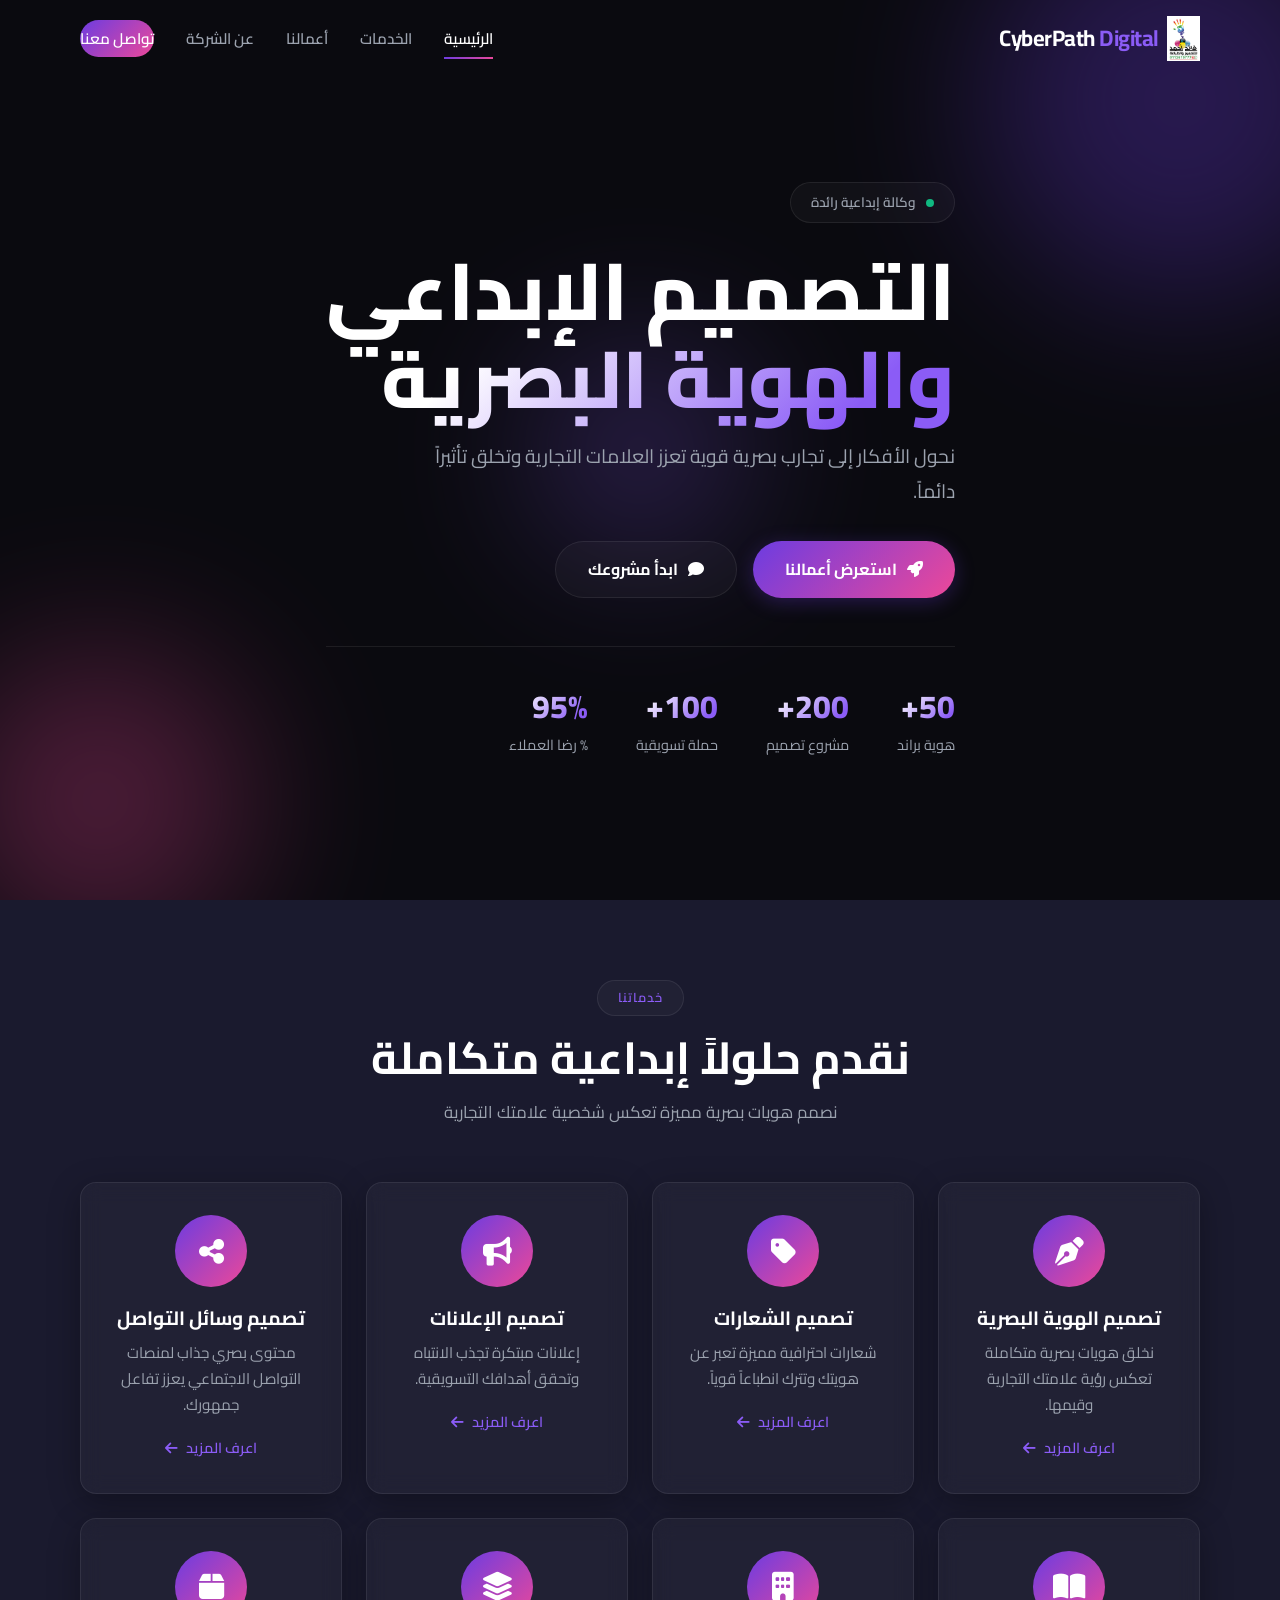
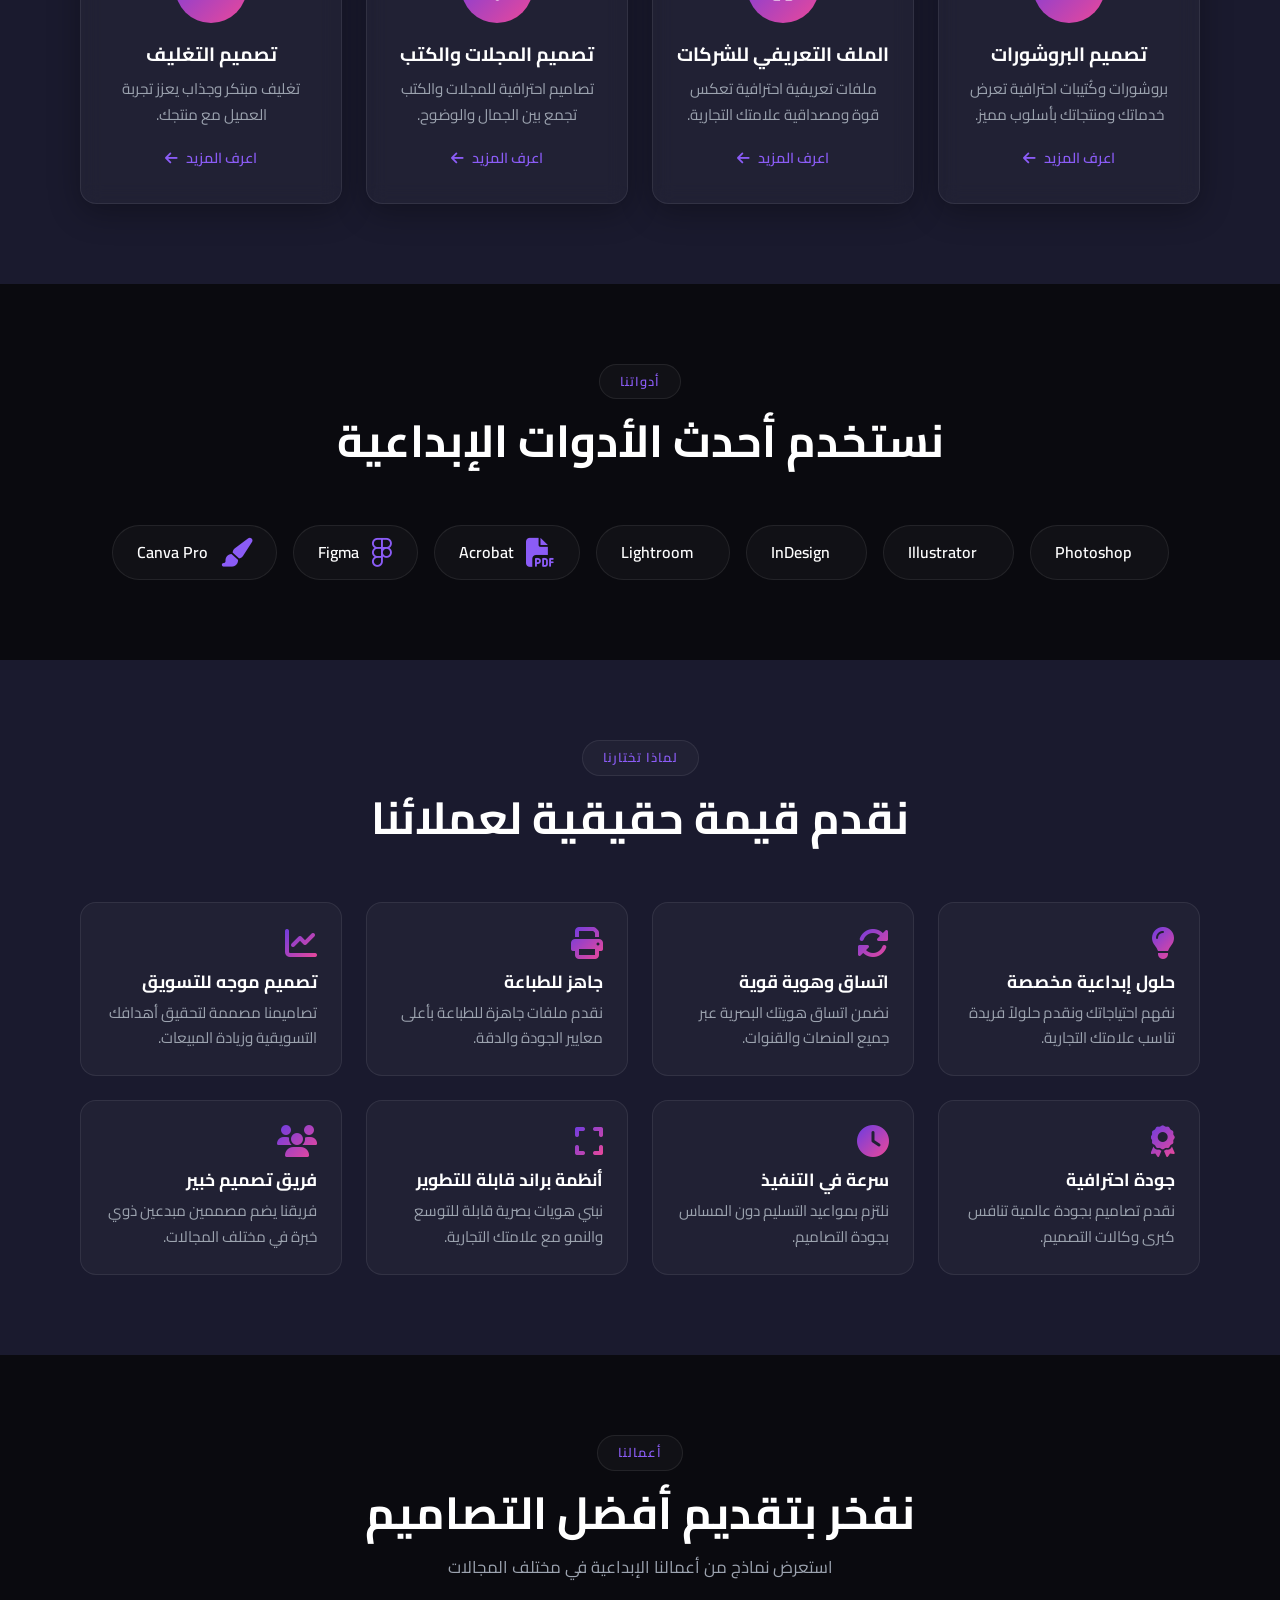
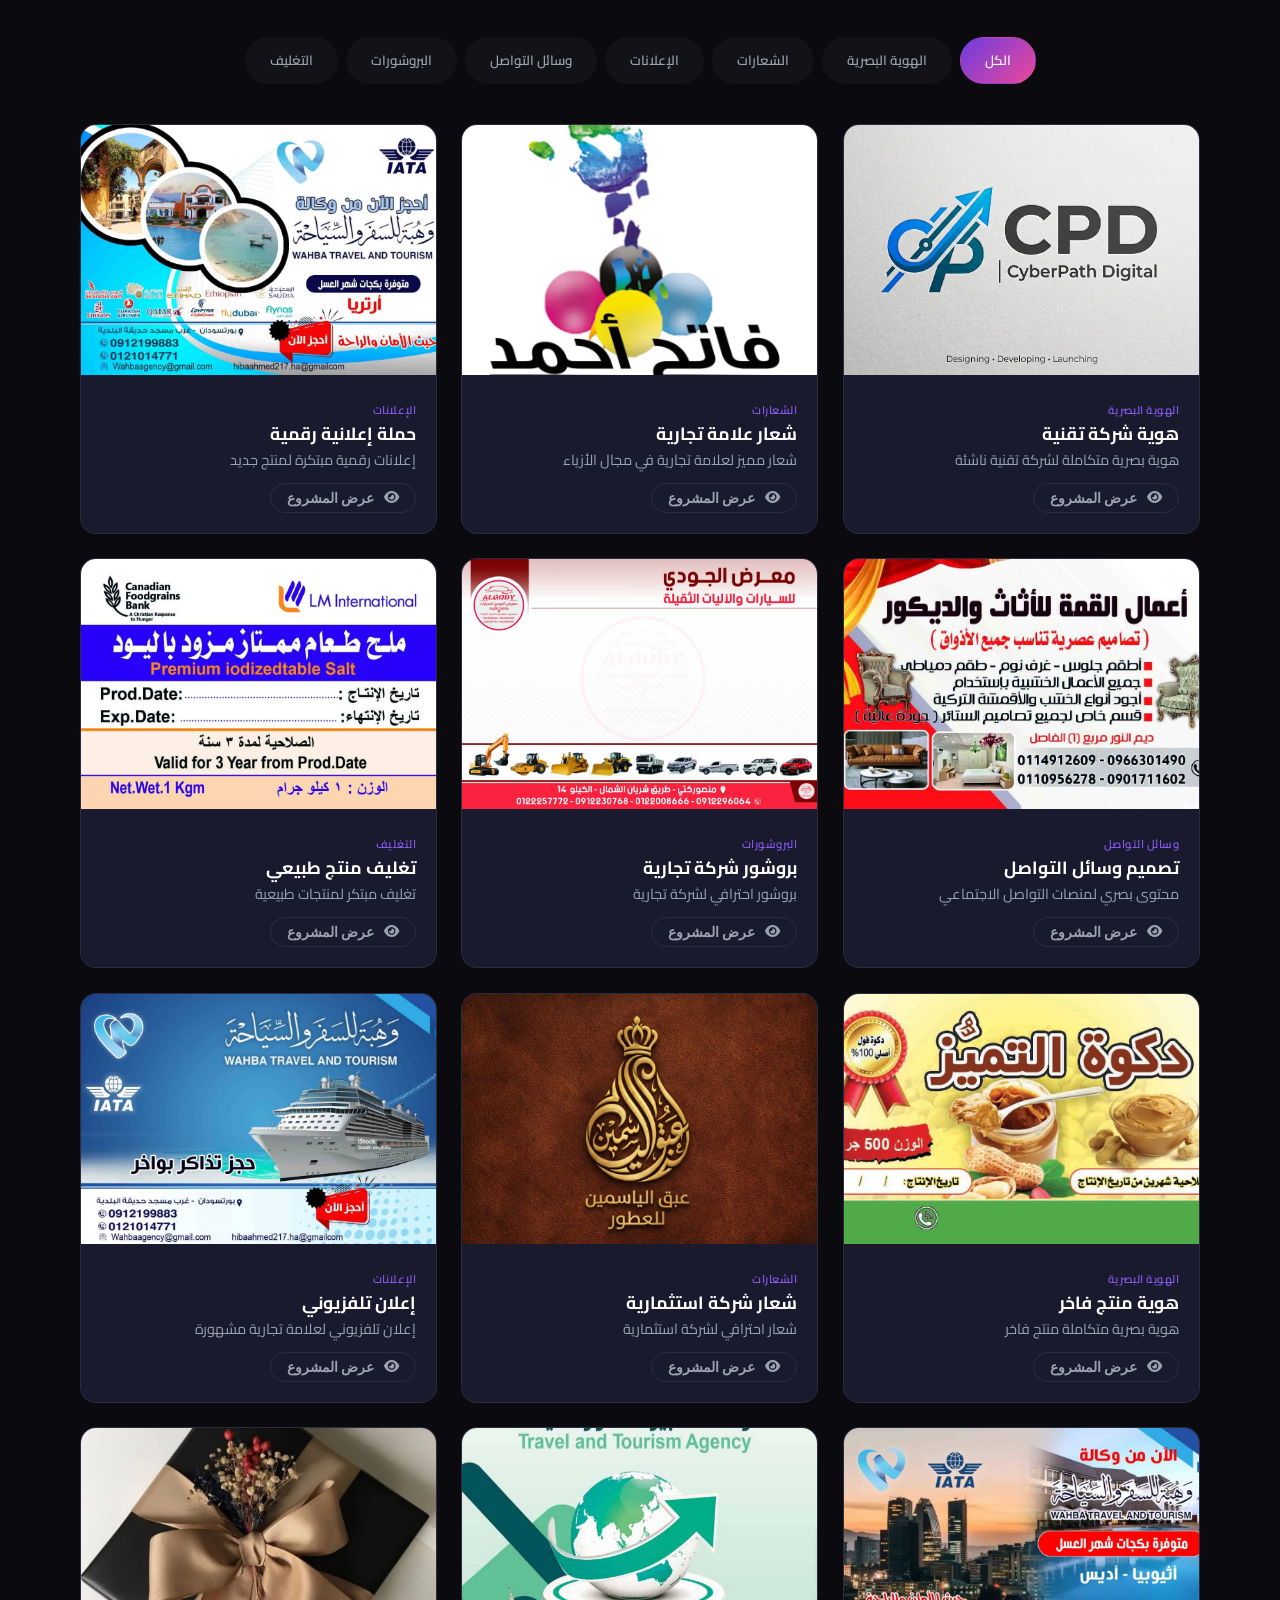
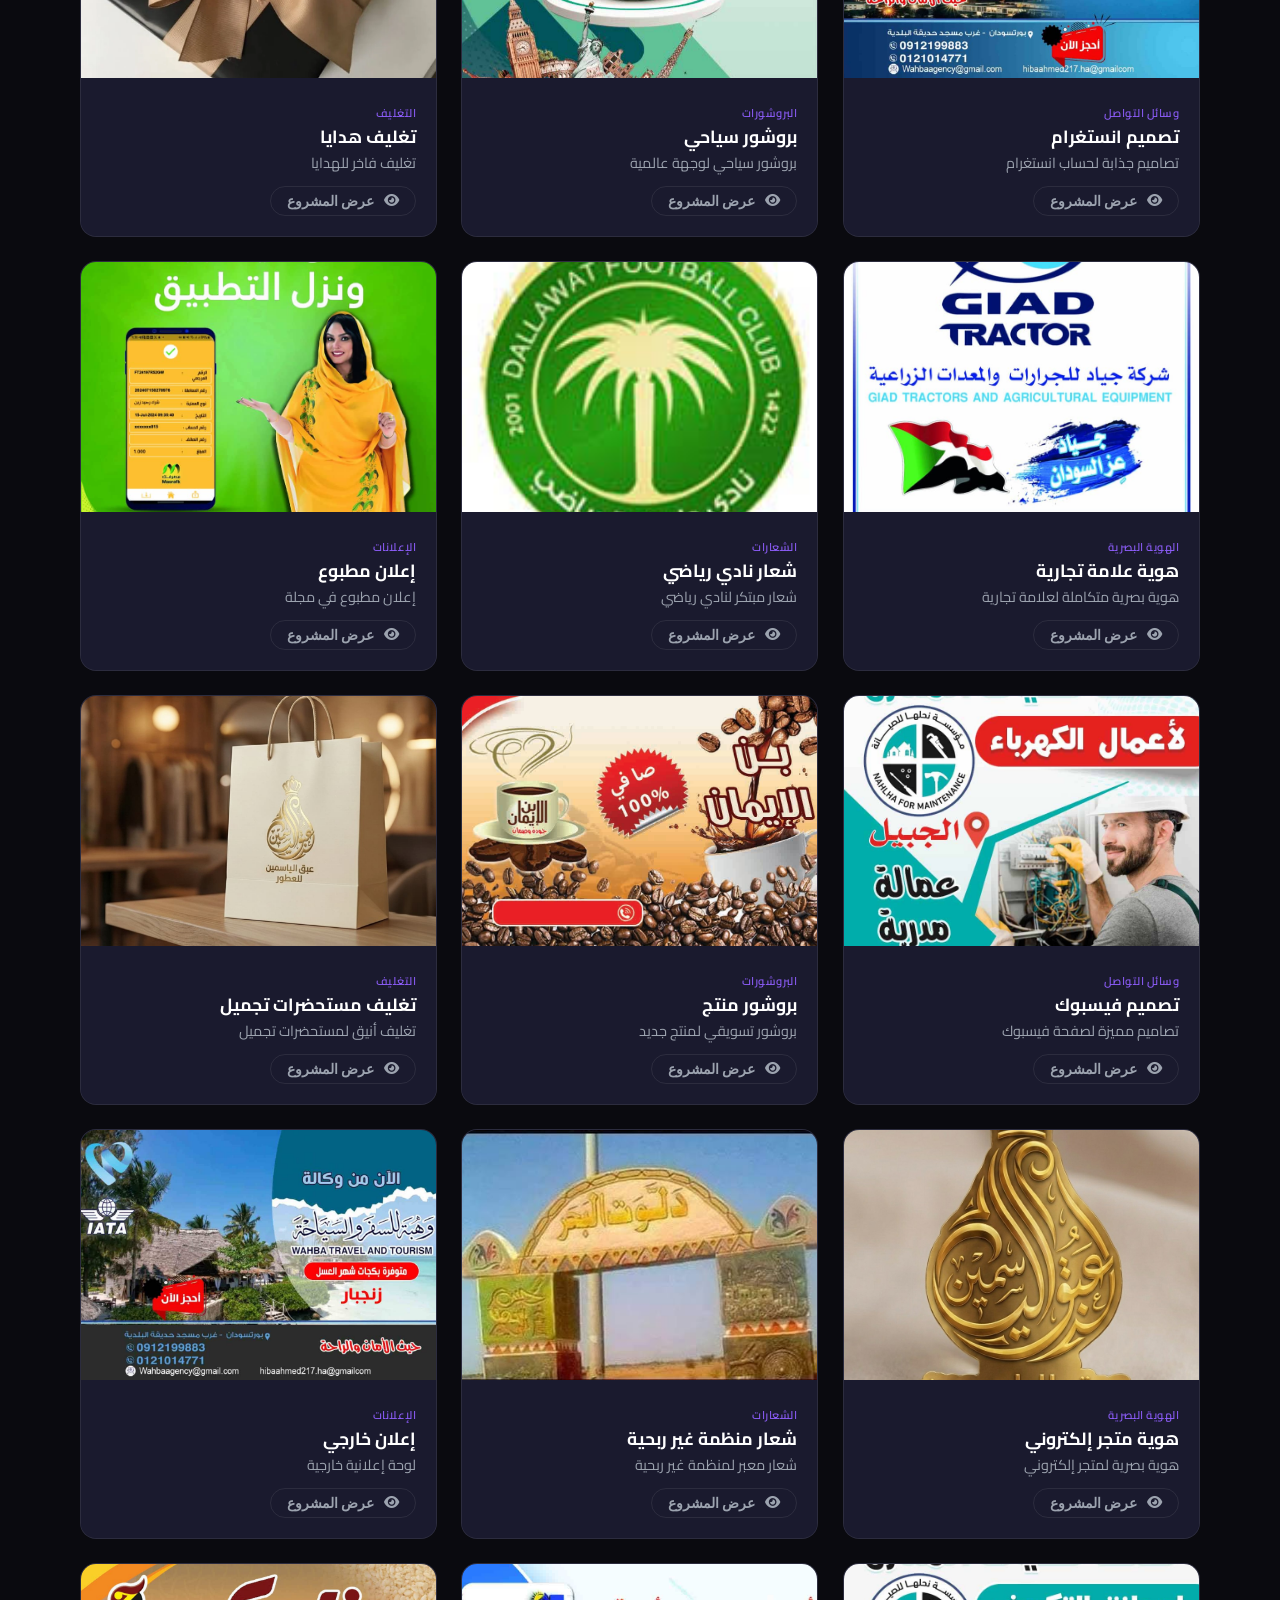
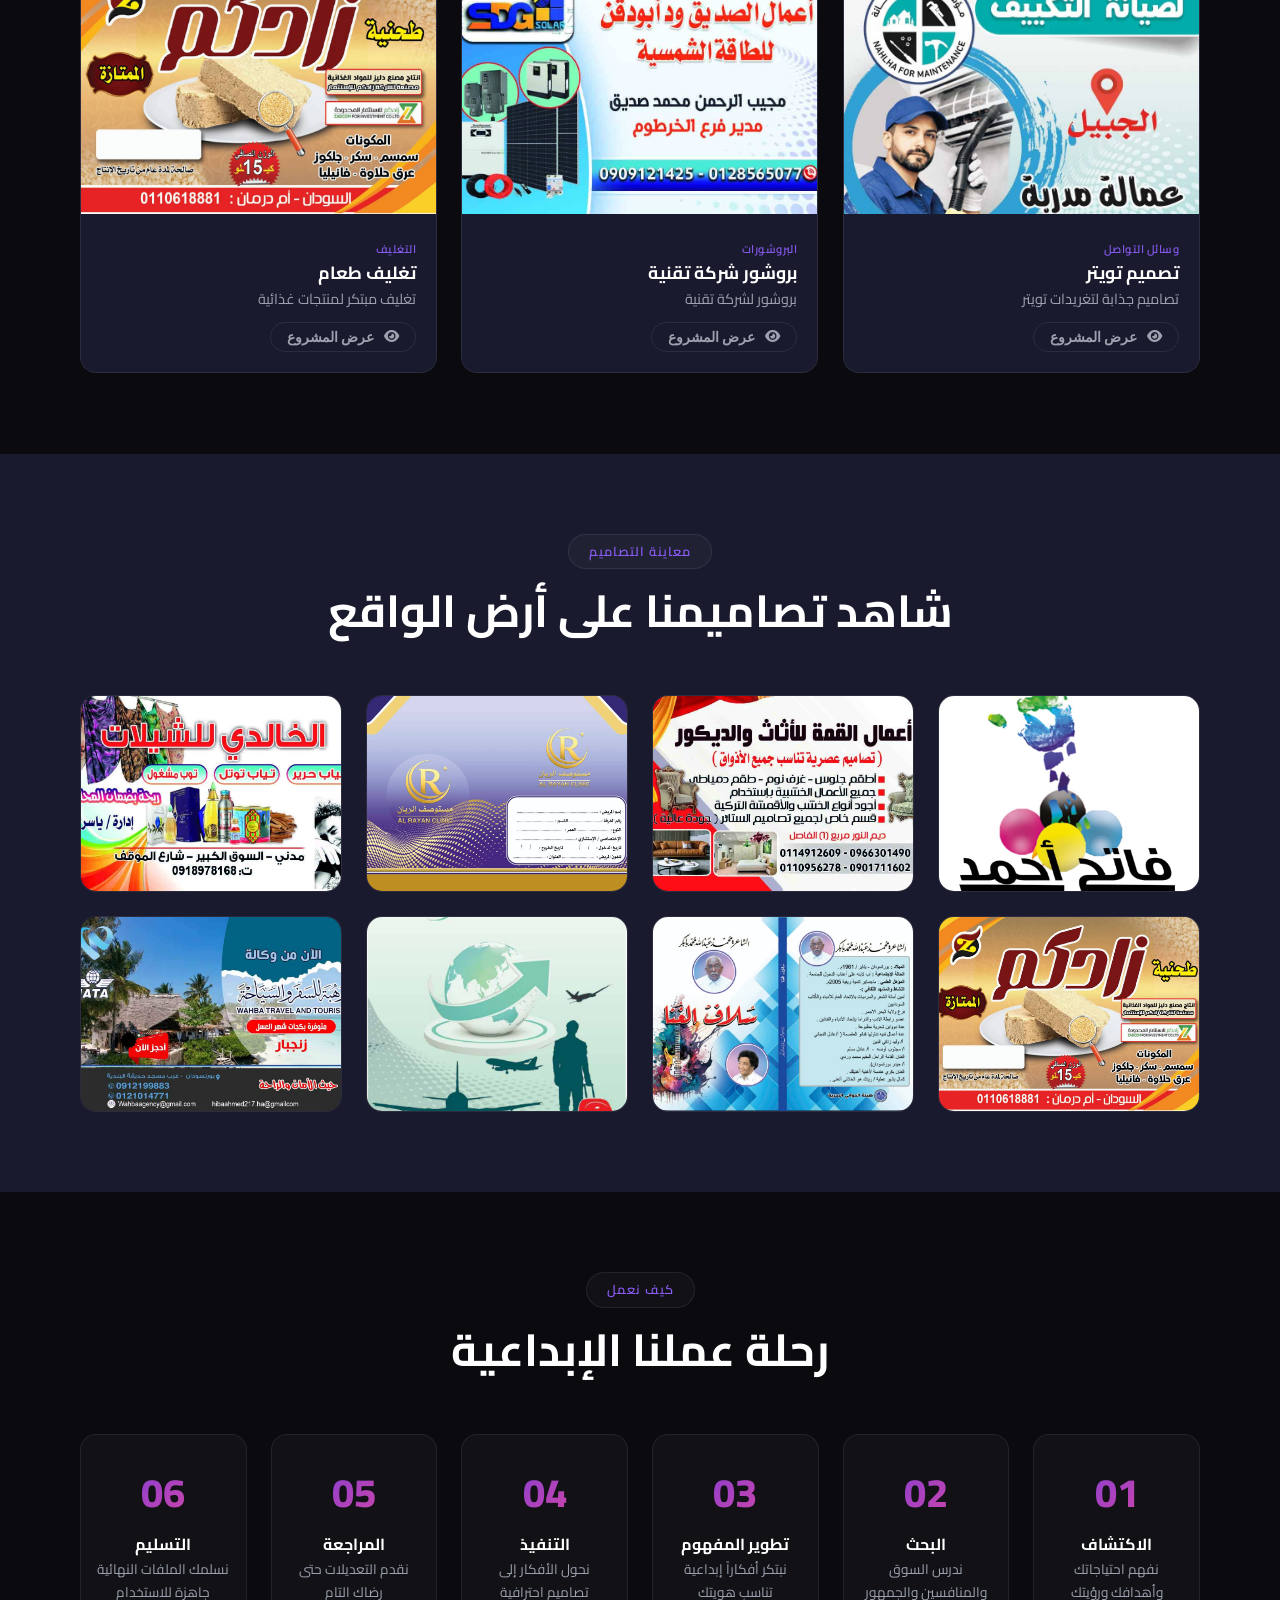
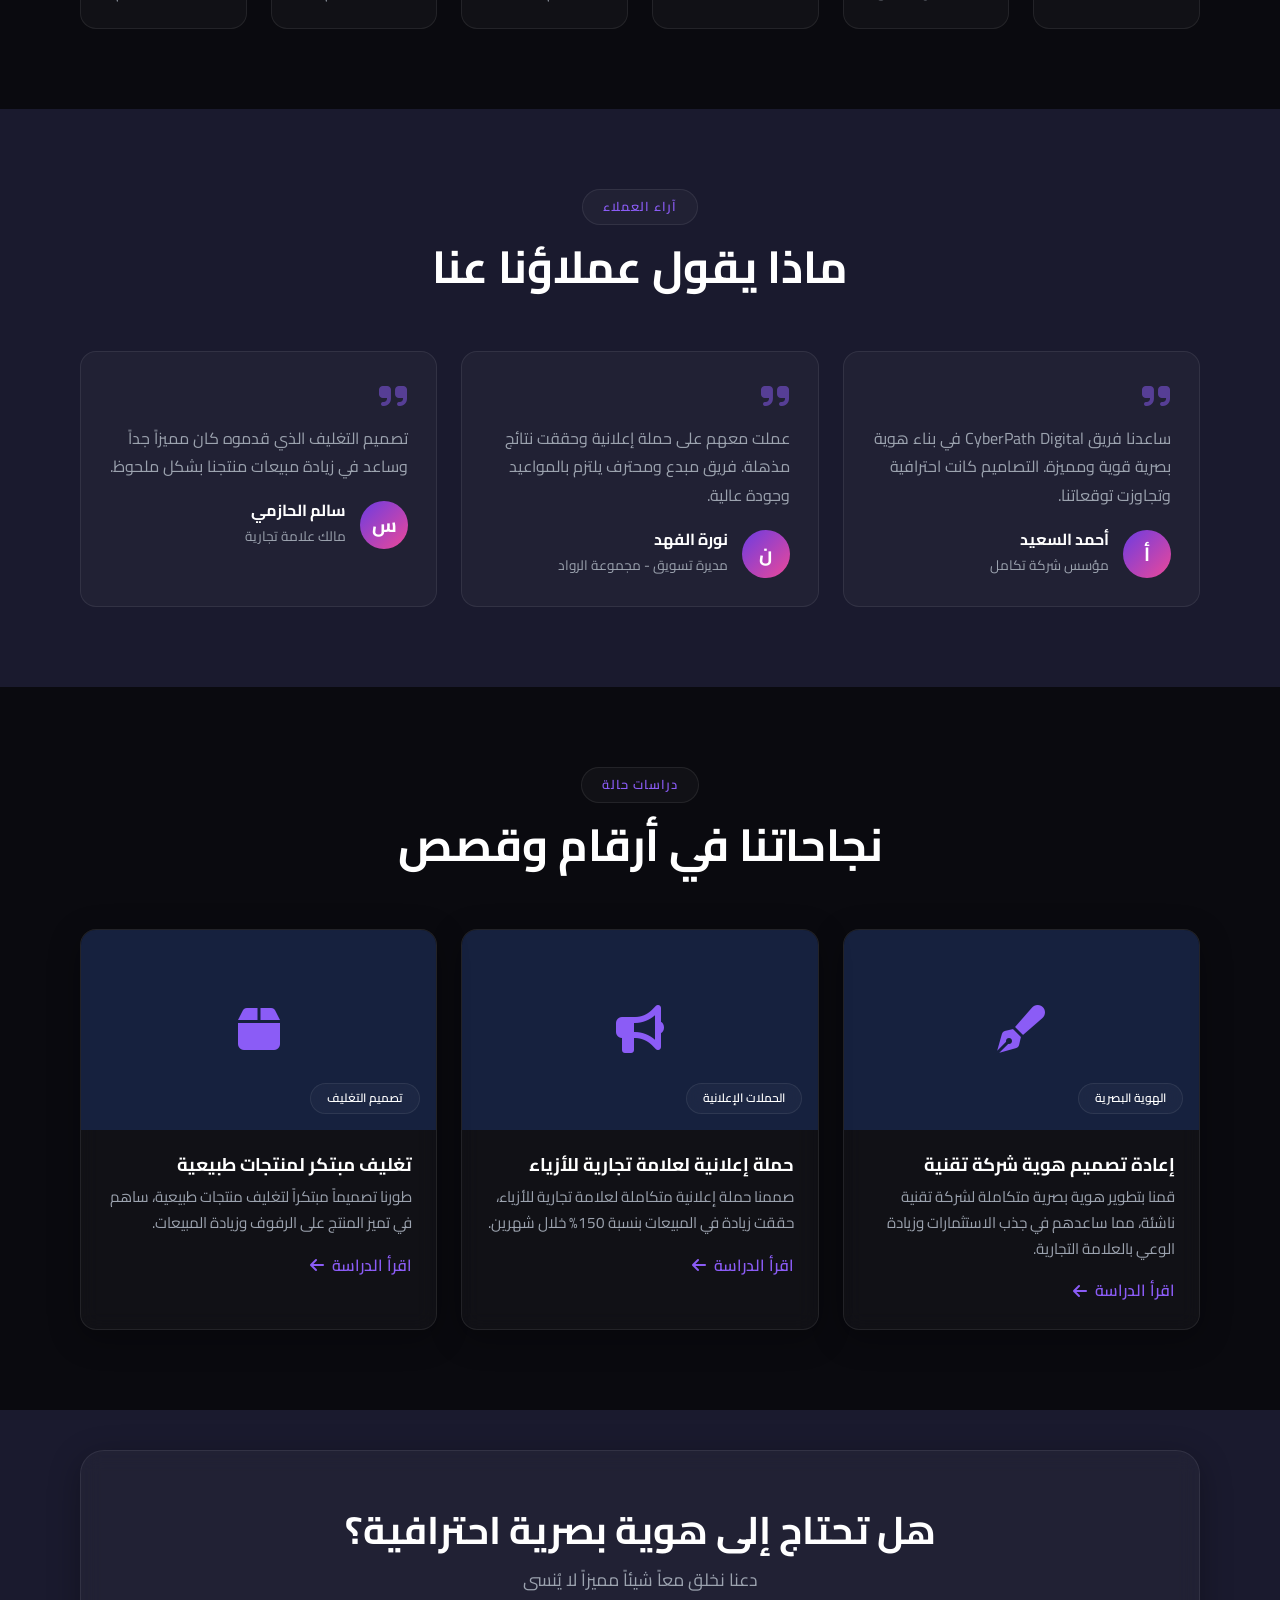
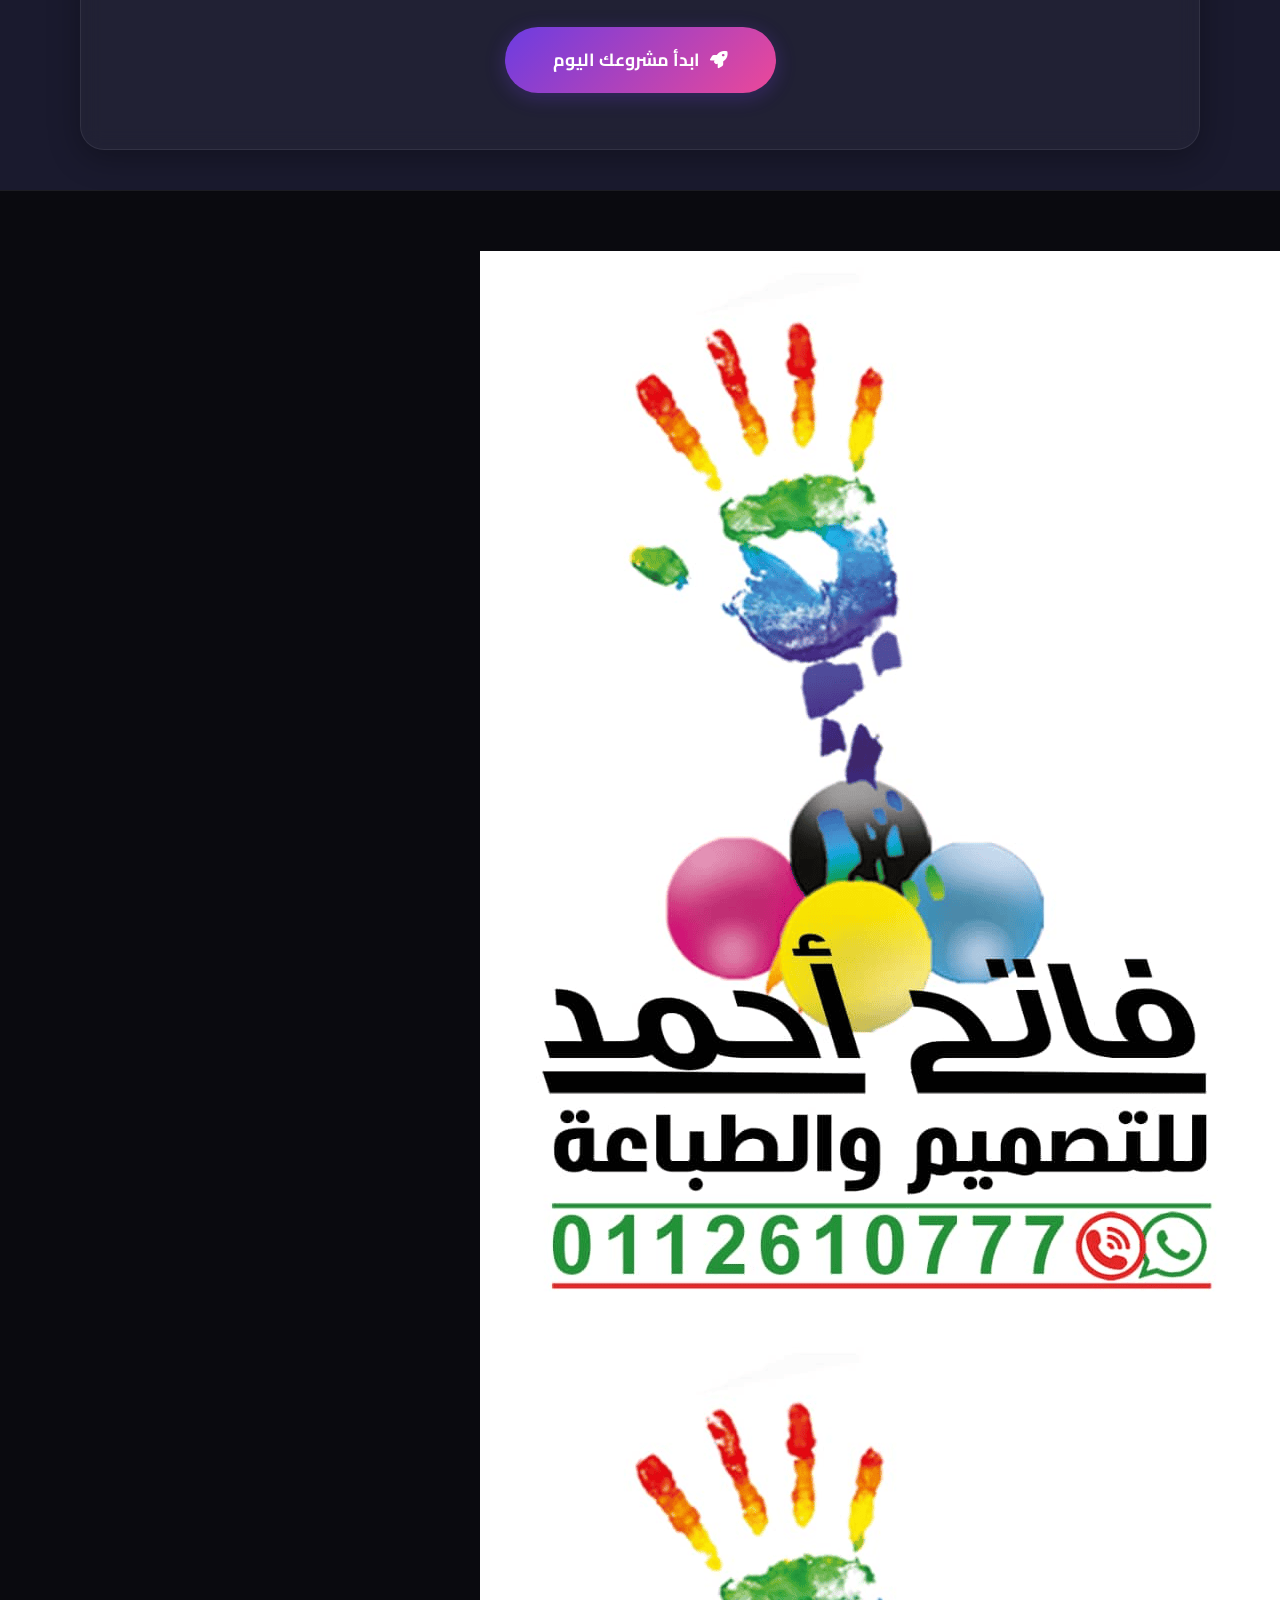
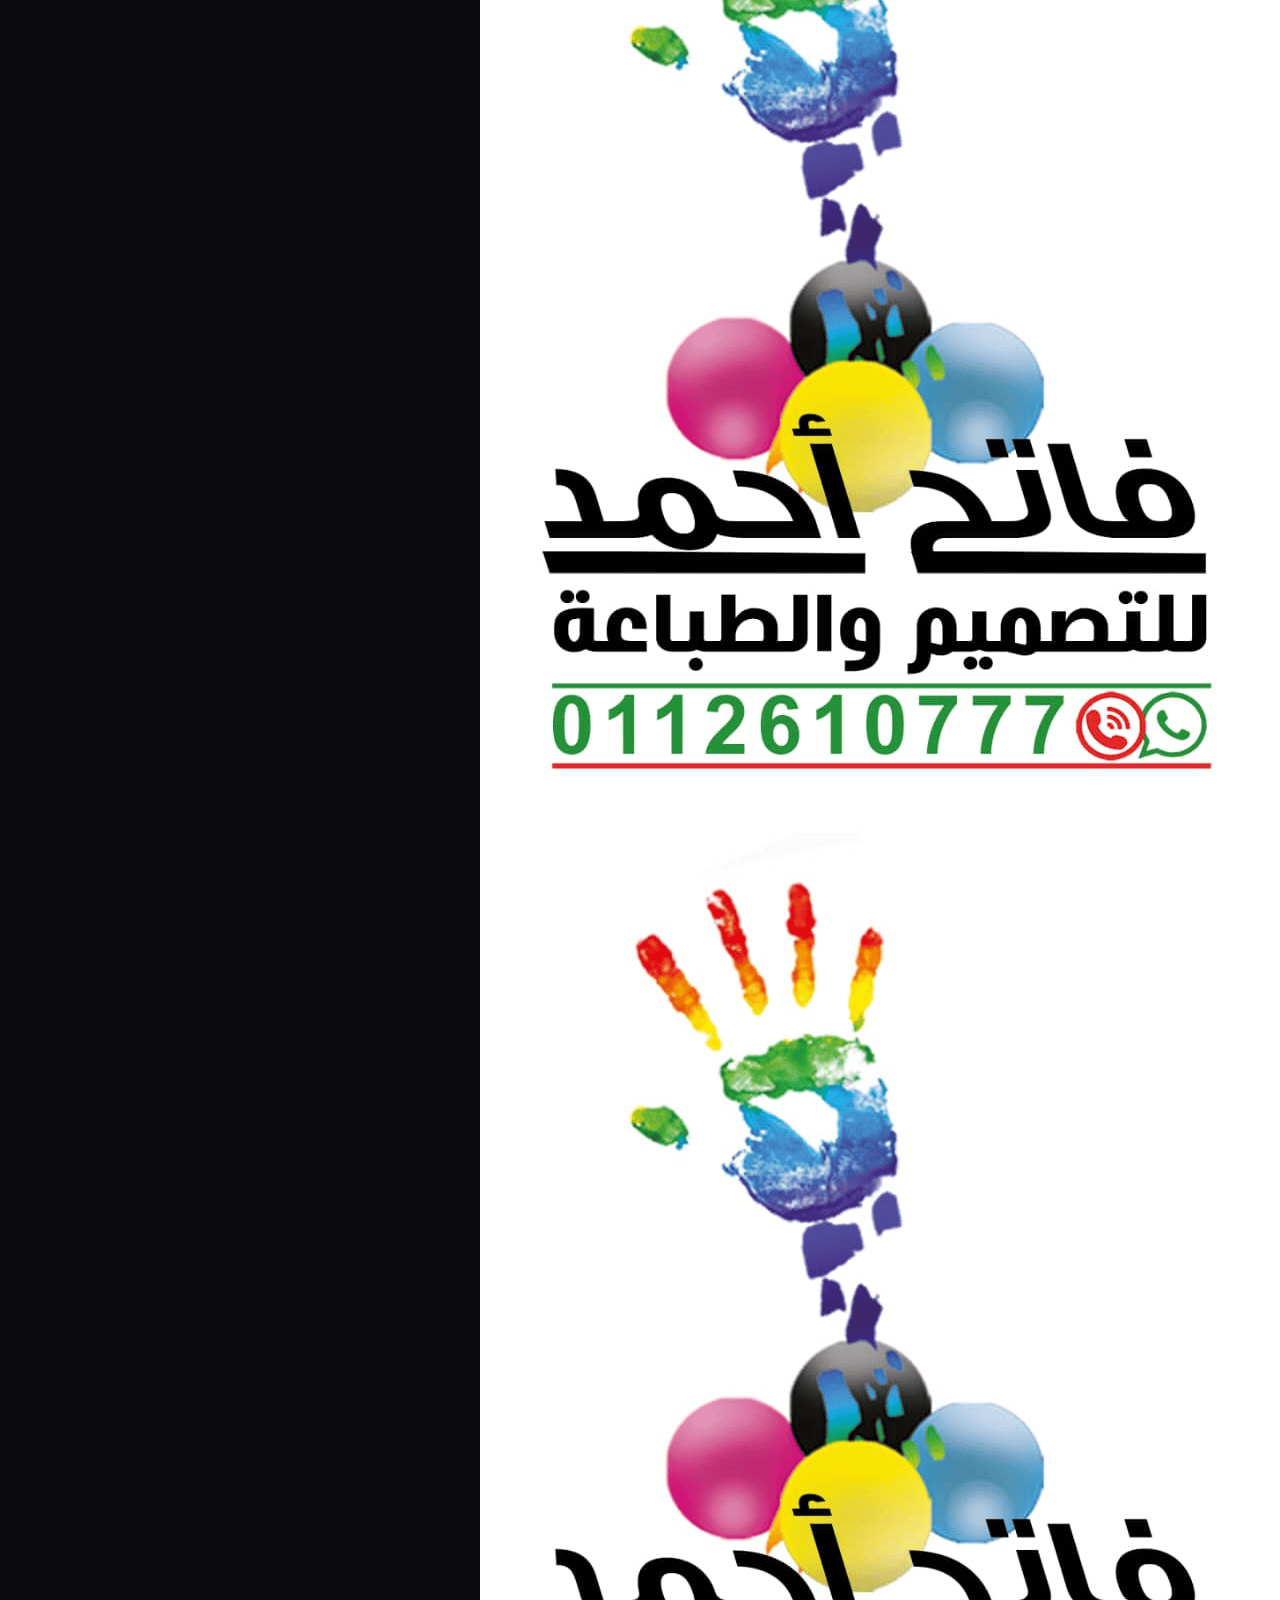
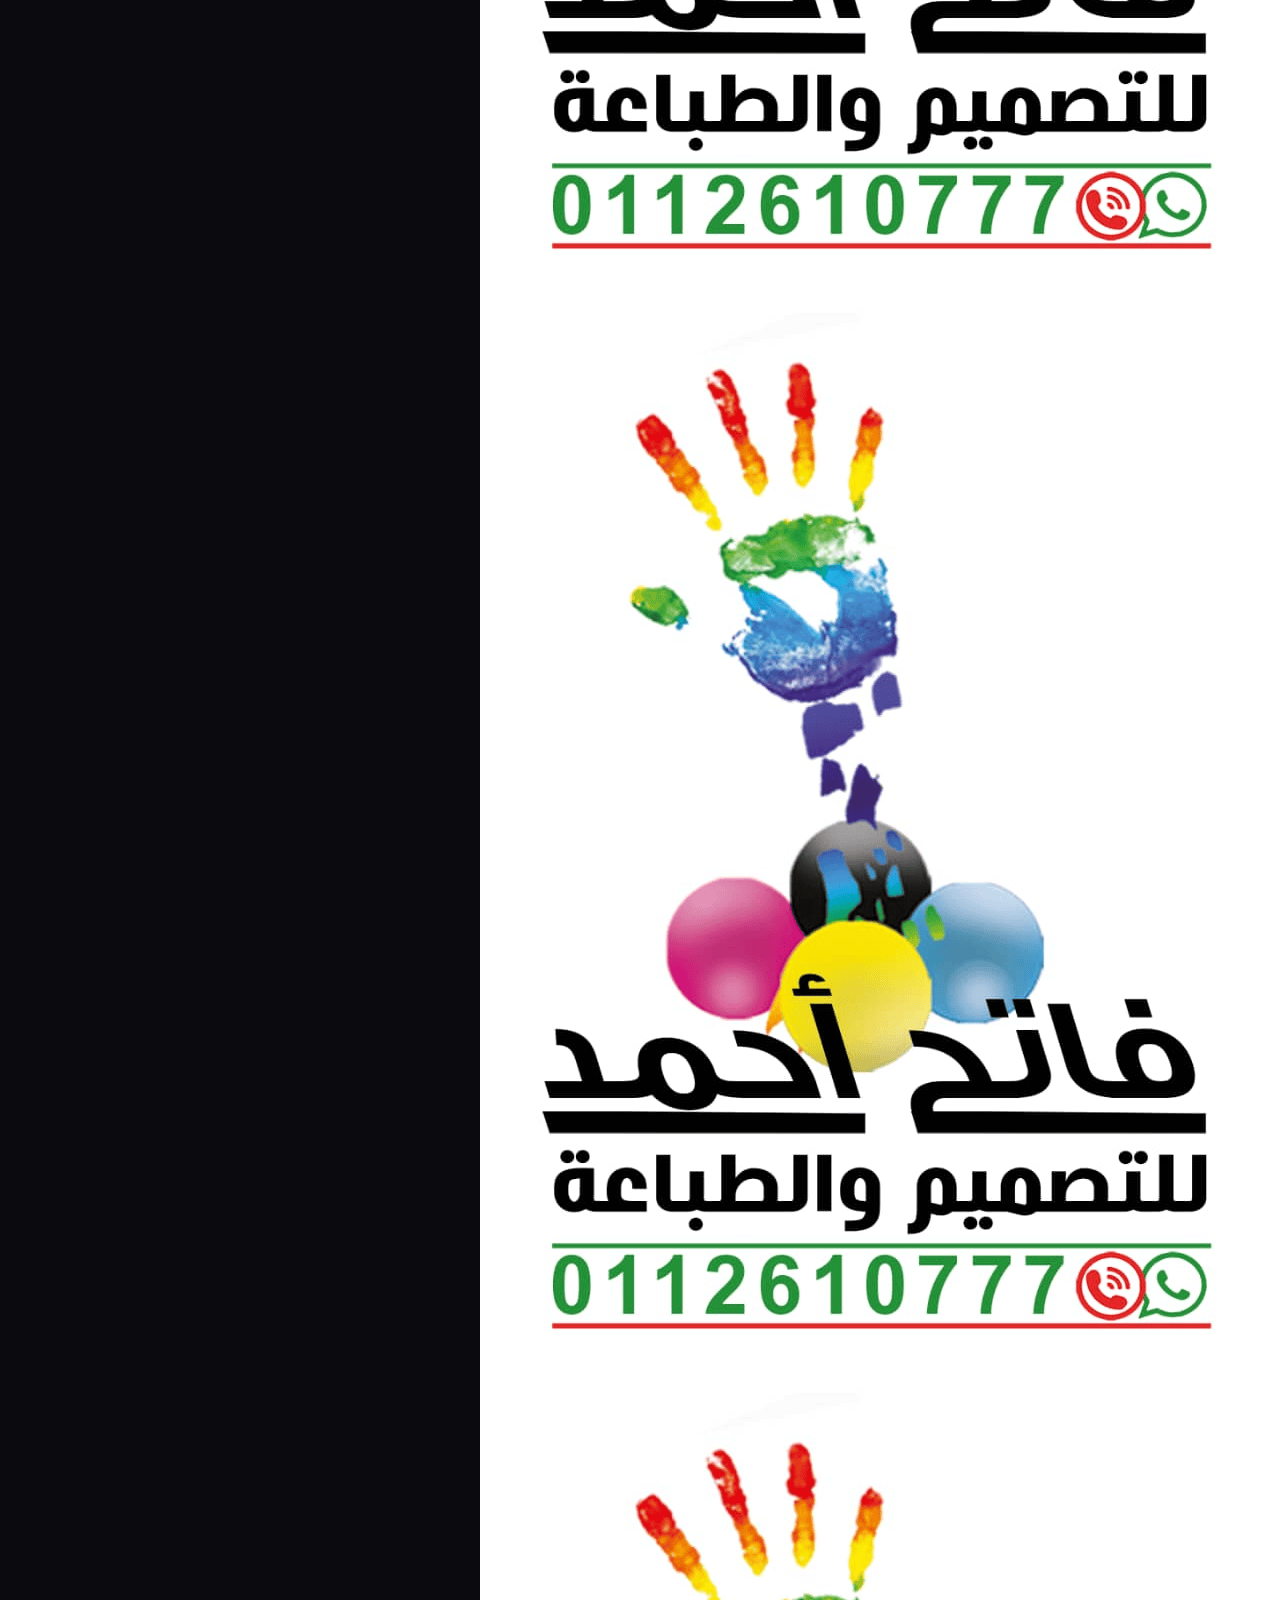
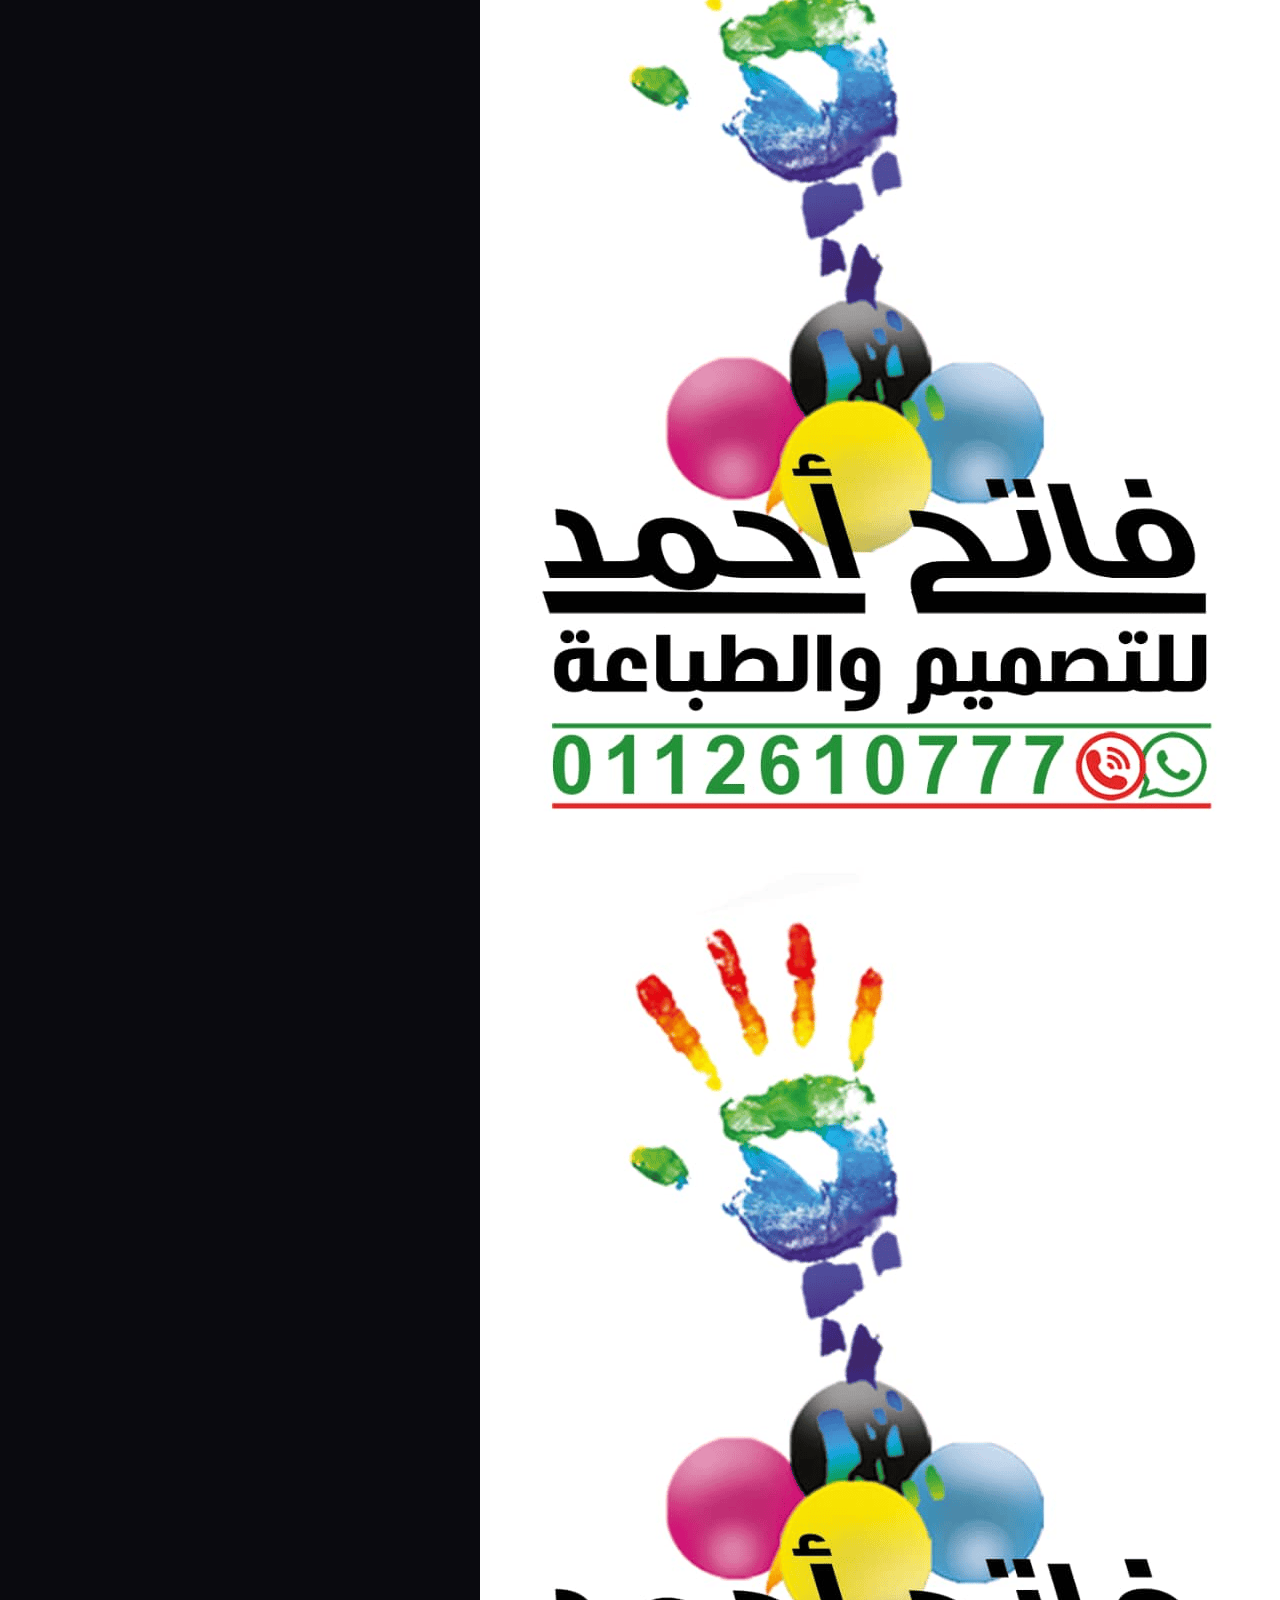
==== commit 2d10558f: "Update index.html" ====
--- a/index.html
+++ b/index.html
@@ -13,9 +13,6 @@
     <meta property="og:description" content="نحول الأفكار إلى تجارب بصرية قوية تعزز العلامات التجارية وتخلق تأثيراً دائماً." />
     <meta property="og:type" content="website" />
     <meta property="og:url" content="https://cp-creative.vercel.app/" />
-    <meta property="og:image" content="https://cp-creative.vercel.app/assets/images/og-default.png" />
-    <meta property="og:image:width" content="1200" />
-    <meta property="og:image:height" content="630" />
     
     <!-- Twitter Card -->
     <meta name="twitter:card" content="summary_large_image" />
@@ -26,8 +23,12 @@
     <link rel="preconnect" href="https://fonts.gstatic.com" crossorigin />
     <link href="https://fonts.googleapis.com/css2?family=Cairo:wght@300;400;600;700;800&display=swap" rel="stylesheet" />
     
-    <!-- Font Awesome -->
-    <link rel="stylesheet" href="https://cdnjs.cloudflare.com/ajax/libs/font-awesome/6.5.0/css/all.min.css" />
+    <!-- Font Awesome - نسخة محسّنة مع referrerpolicy -->
+    <link rel="stylesheet" 
+          href="https://cdnjs.cloudflare.com/ajax/libs/font-awesome/6.4.2/css/all.min.css" 
+          integrity="sha512-z3gLpd7yknf1YoNbCzqRKc4qyor8gaKU1qmn+CShxbuBusANI9QpRohGBreCFkKxLhei6S9CQXFEbbKuqLg0DA==" 
+          crossorigin="anonymous" 
+          referrerpolicy="no-referrer" />
     
     <!-- Stylesheets -->
     <link rel="stylesheet" href="css/style.css" />
@@ -561,8 +562,19 @@
     <!-- ===== FOOTER ===== -->
     <!-- ===== FOOTER ===== -->
 <!-- ===== FOOTER ===== -->
+<!-- ===== FOOTER ===== -->
 <footer class="footer" role="contentinfo">
-    <div class="container">
+    <!-- خلفية العلامة المائية -->
+    <div class="footer-watermark" aria-hidden="true">
+        <img src="assets/images/cplogo.png" alt="CyberPath Digital Watermark" class="watermark-image" />
+        <img src="assets/images/cplogo.png" alt="CyberPath Digital Watermark" class="watermark-image" />
+        <img src="assets/images/cplogo.png" alt="CyberPath Digital Watermark" class="watermark-image" />
+        <img src="assets/images/cplogo.png" alt="CyberPath Digital Watermark" class="watermark-image" />
+        <img src="assets/images/cplogo.png" alt="CyberPath Digital Watermark" class="watermark-image" />
+        <img src="assets/images/cplogo.png" alt="CyberPath Digital Watermark" class="watermark-image" />
+    </div>
+    
+    <div class="container footer-content">
         <div class="footer-grid">
             <div class="footer-brand">
                 <div class="logo">
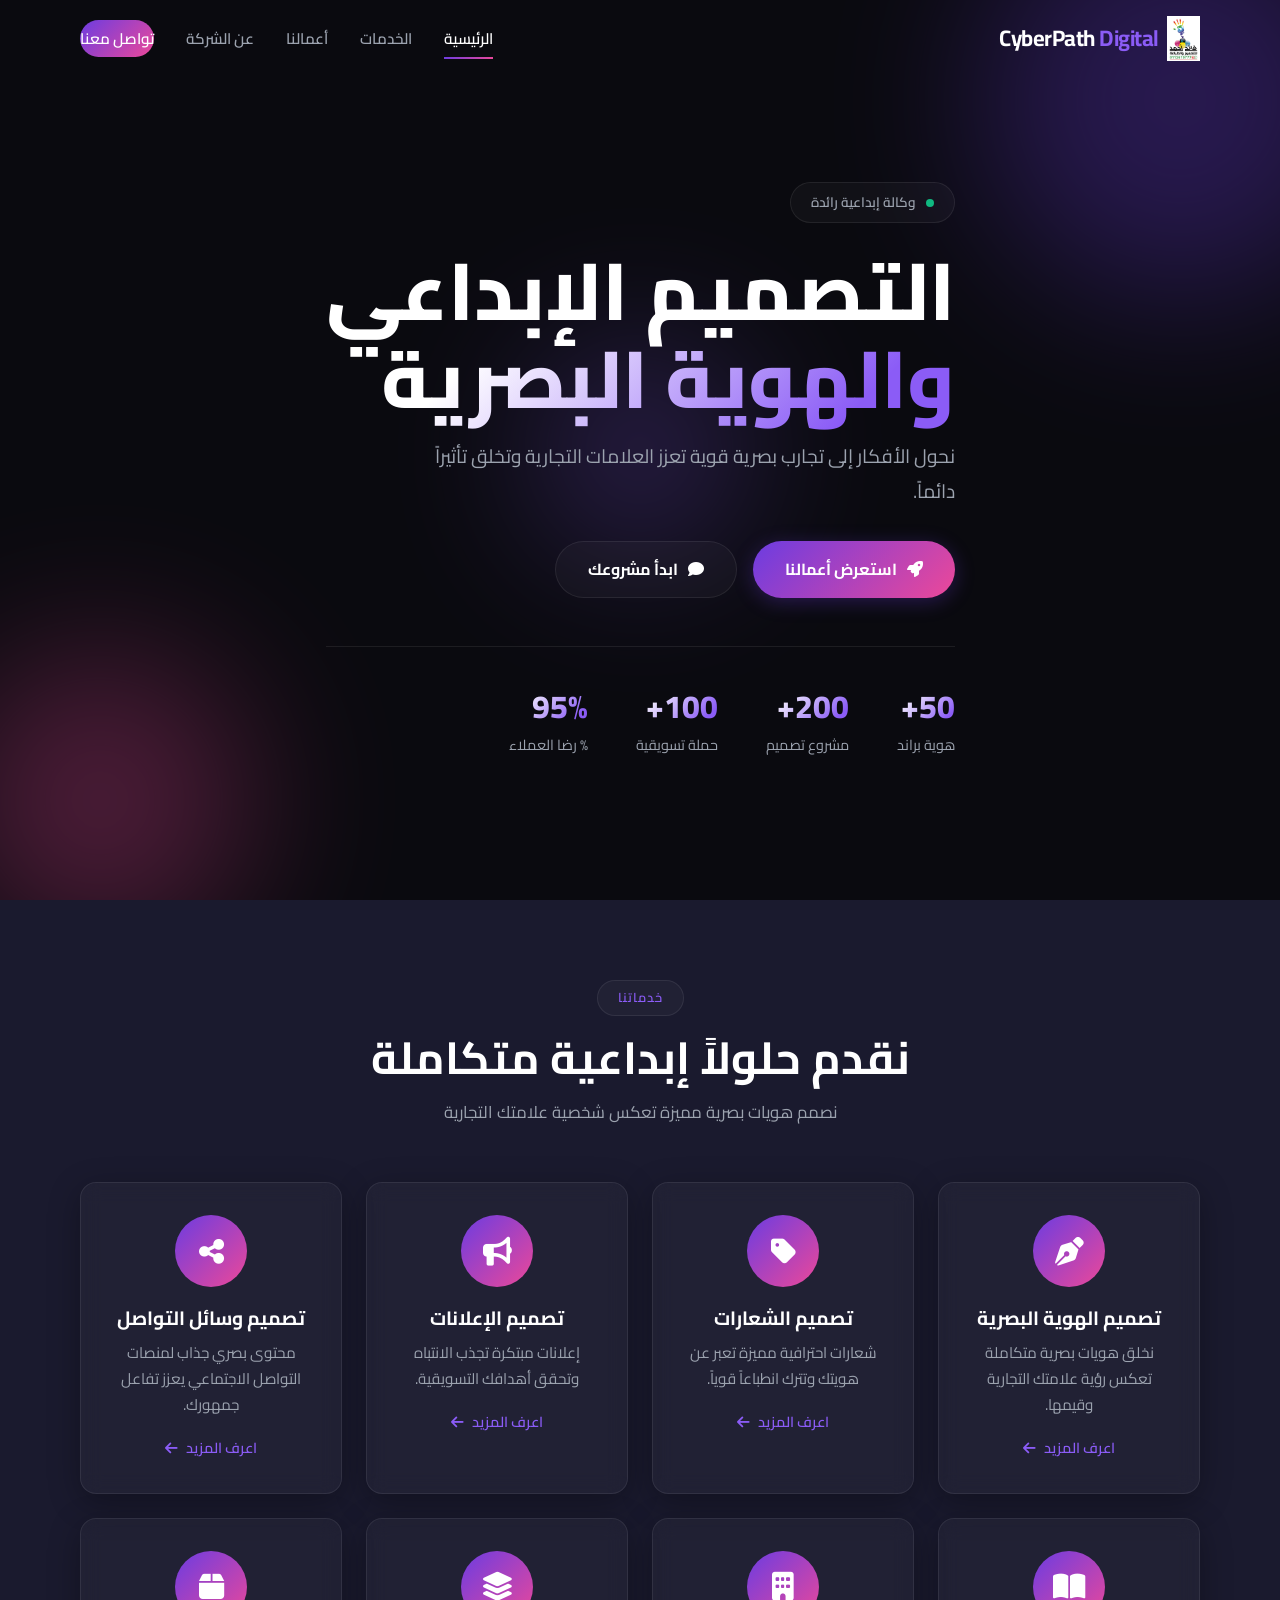
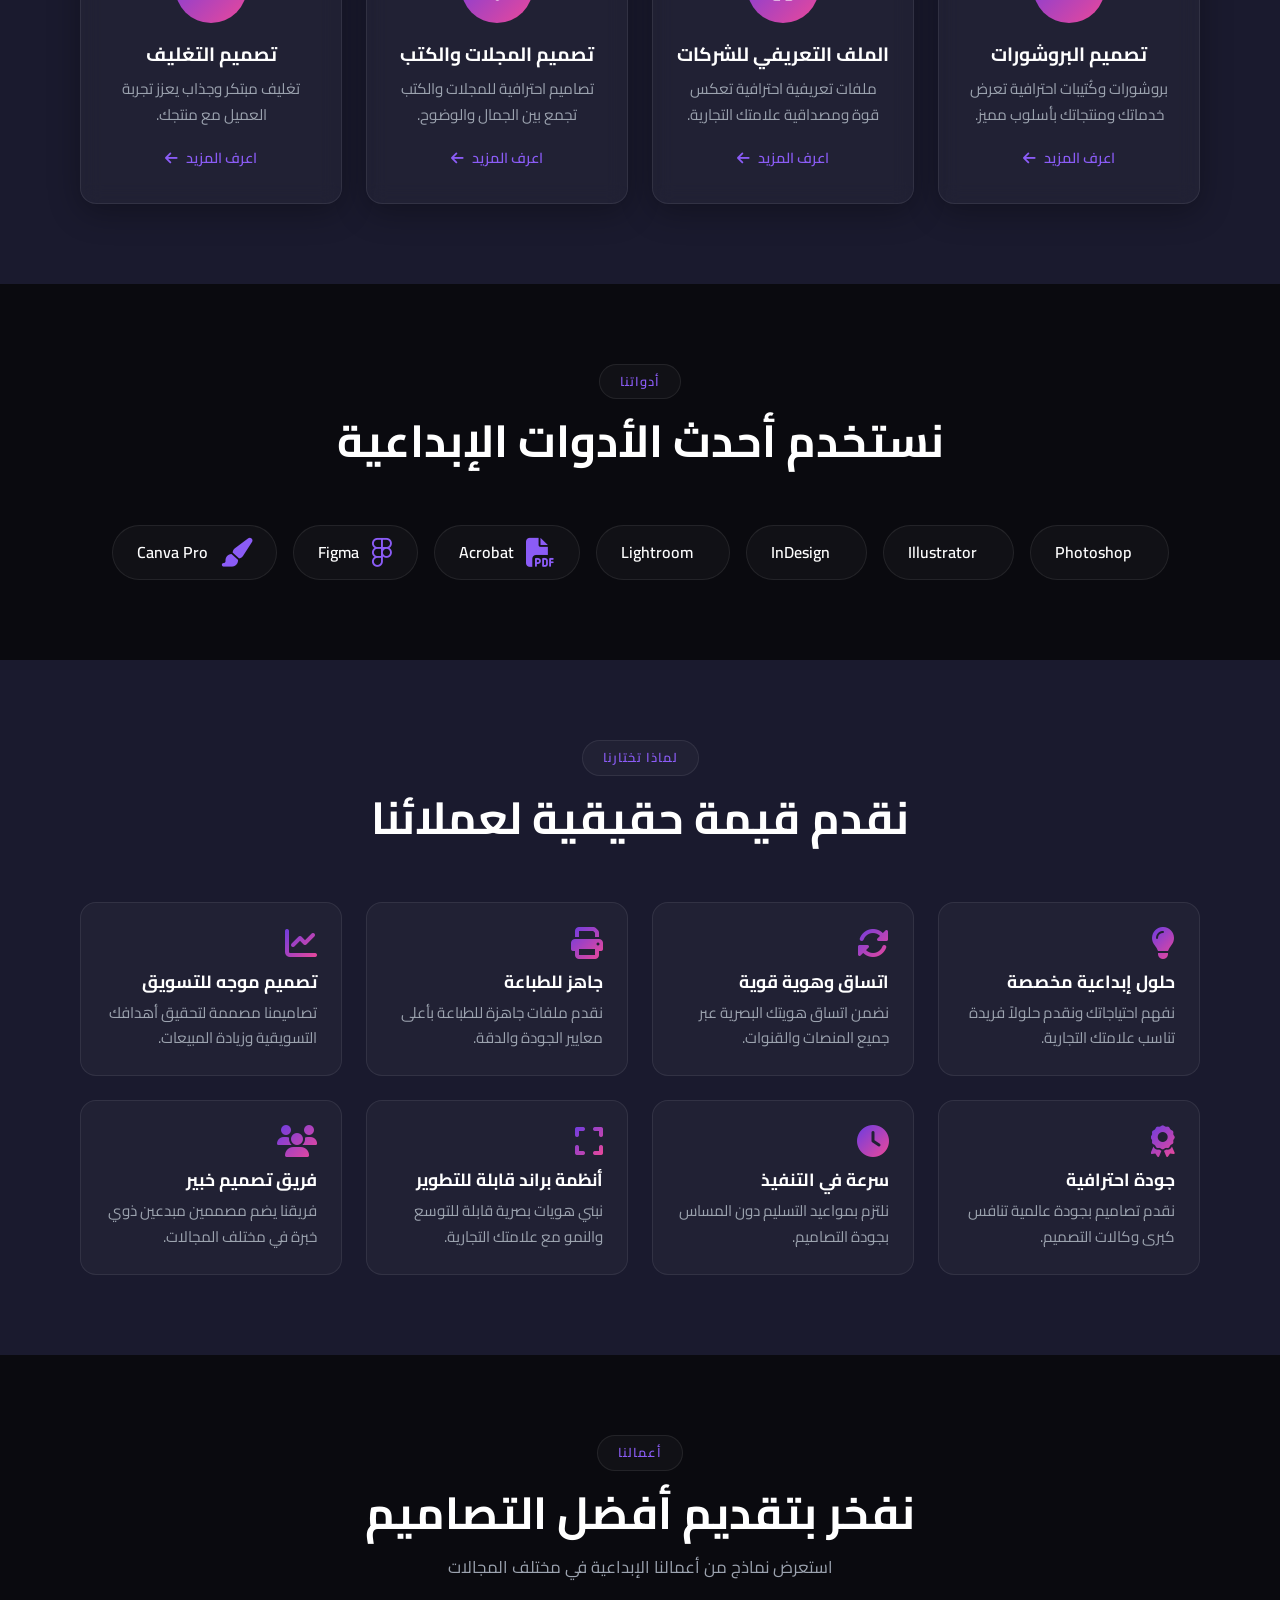
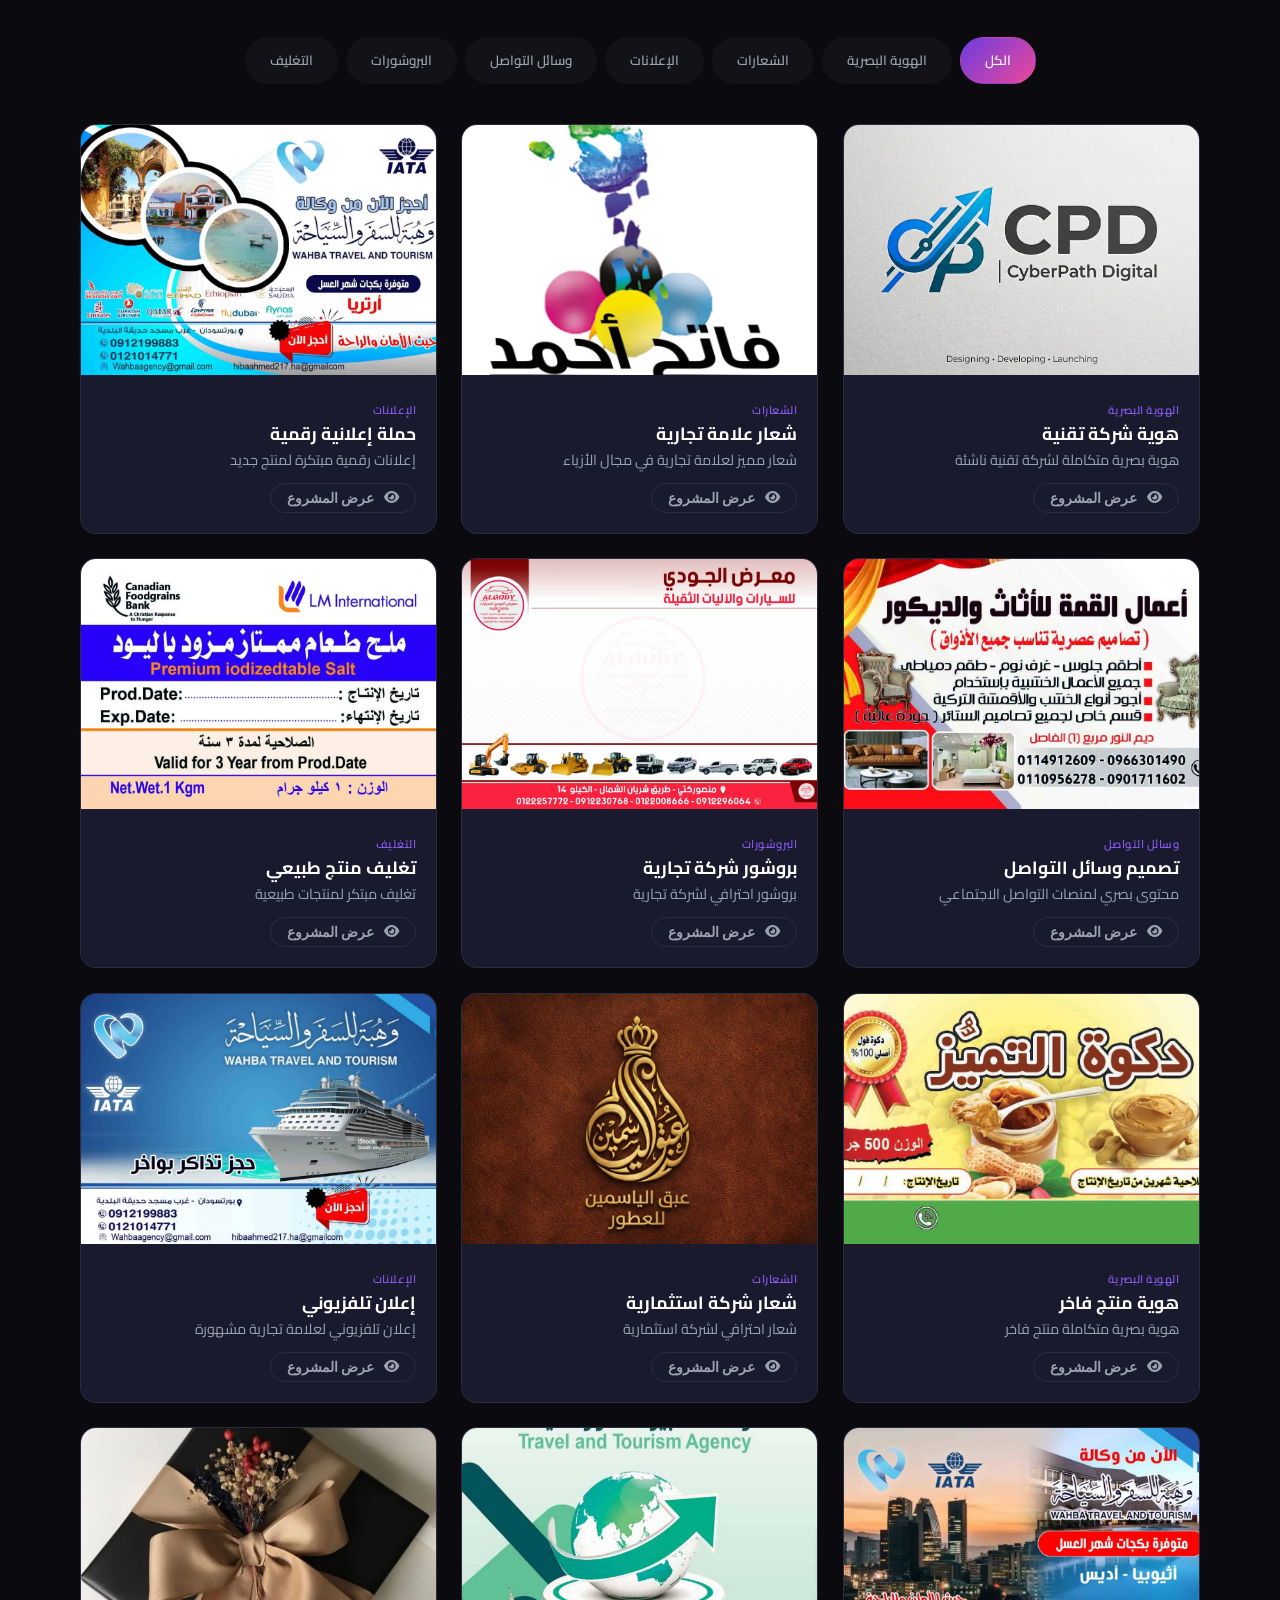
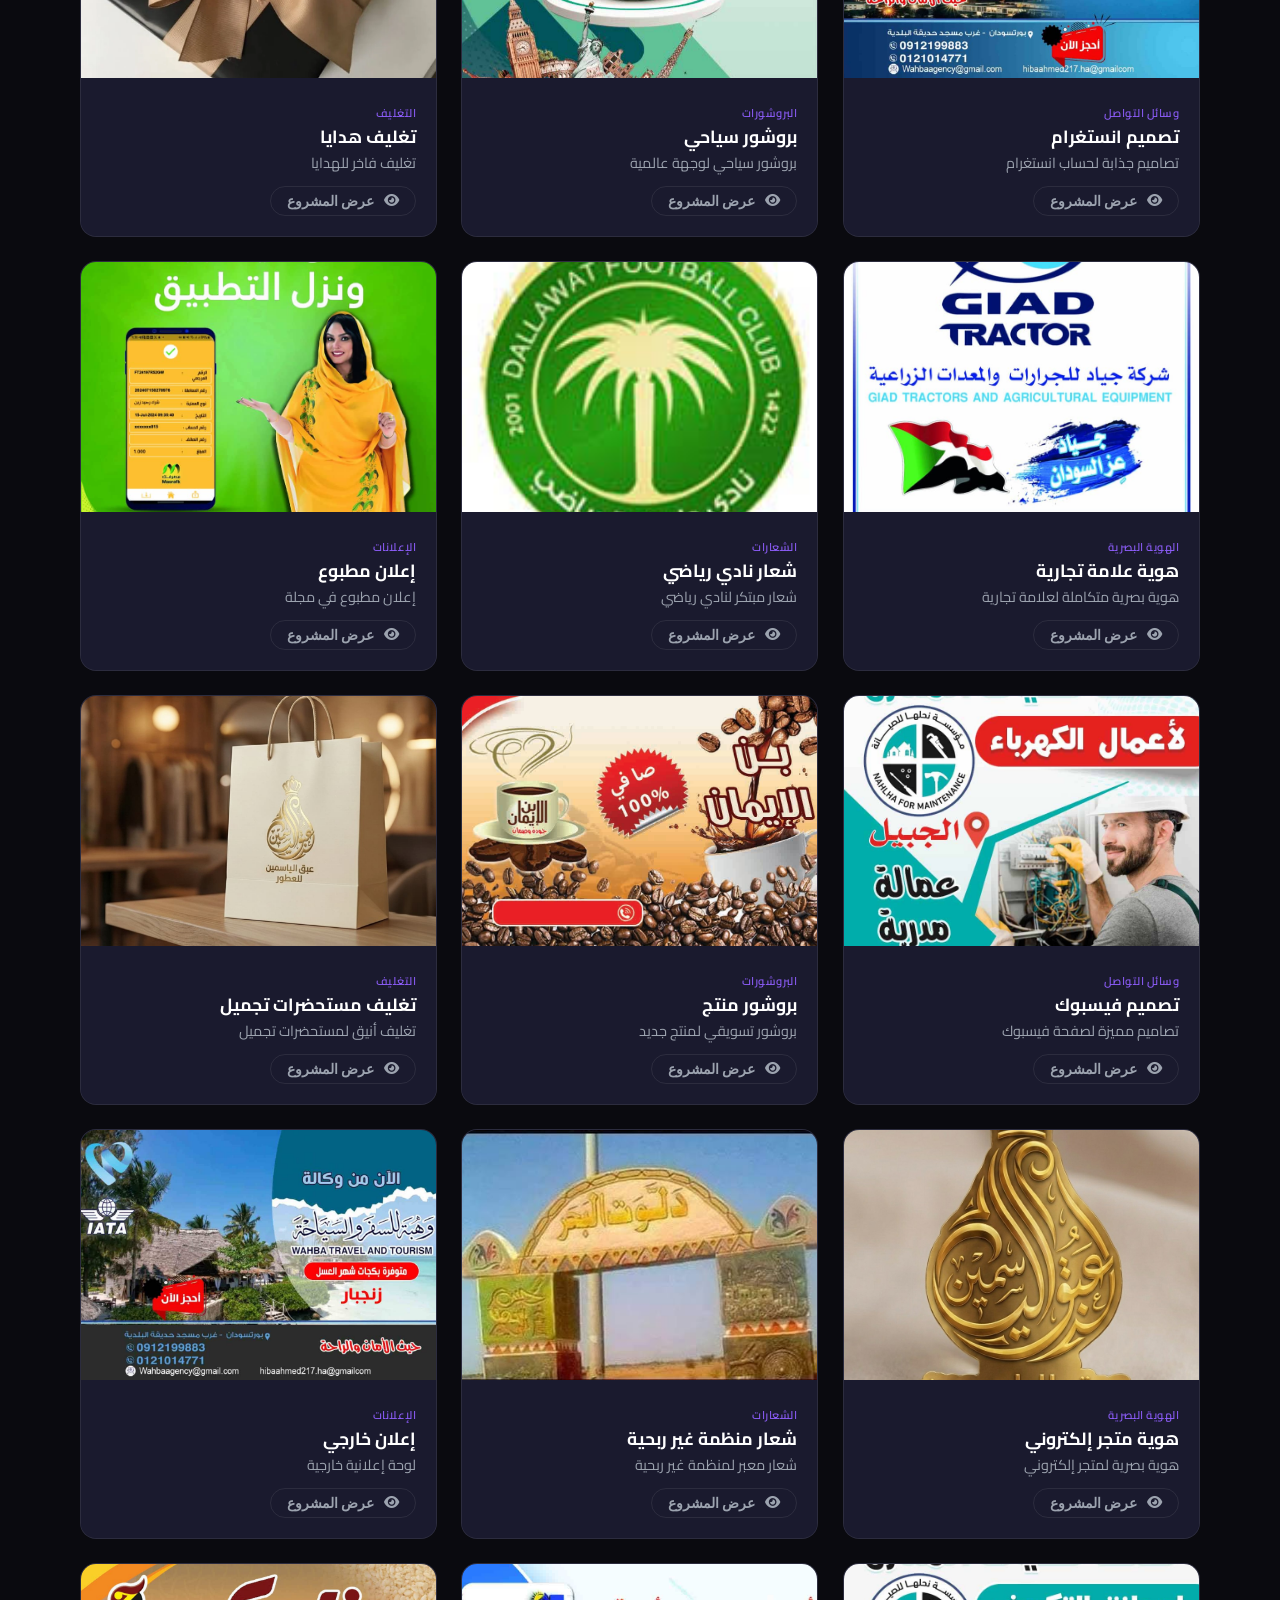
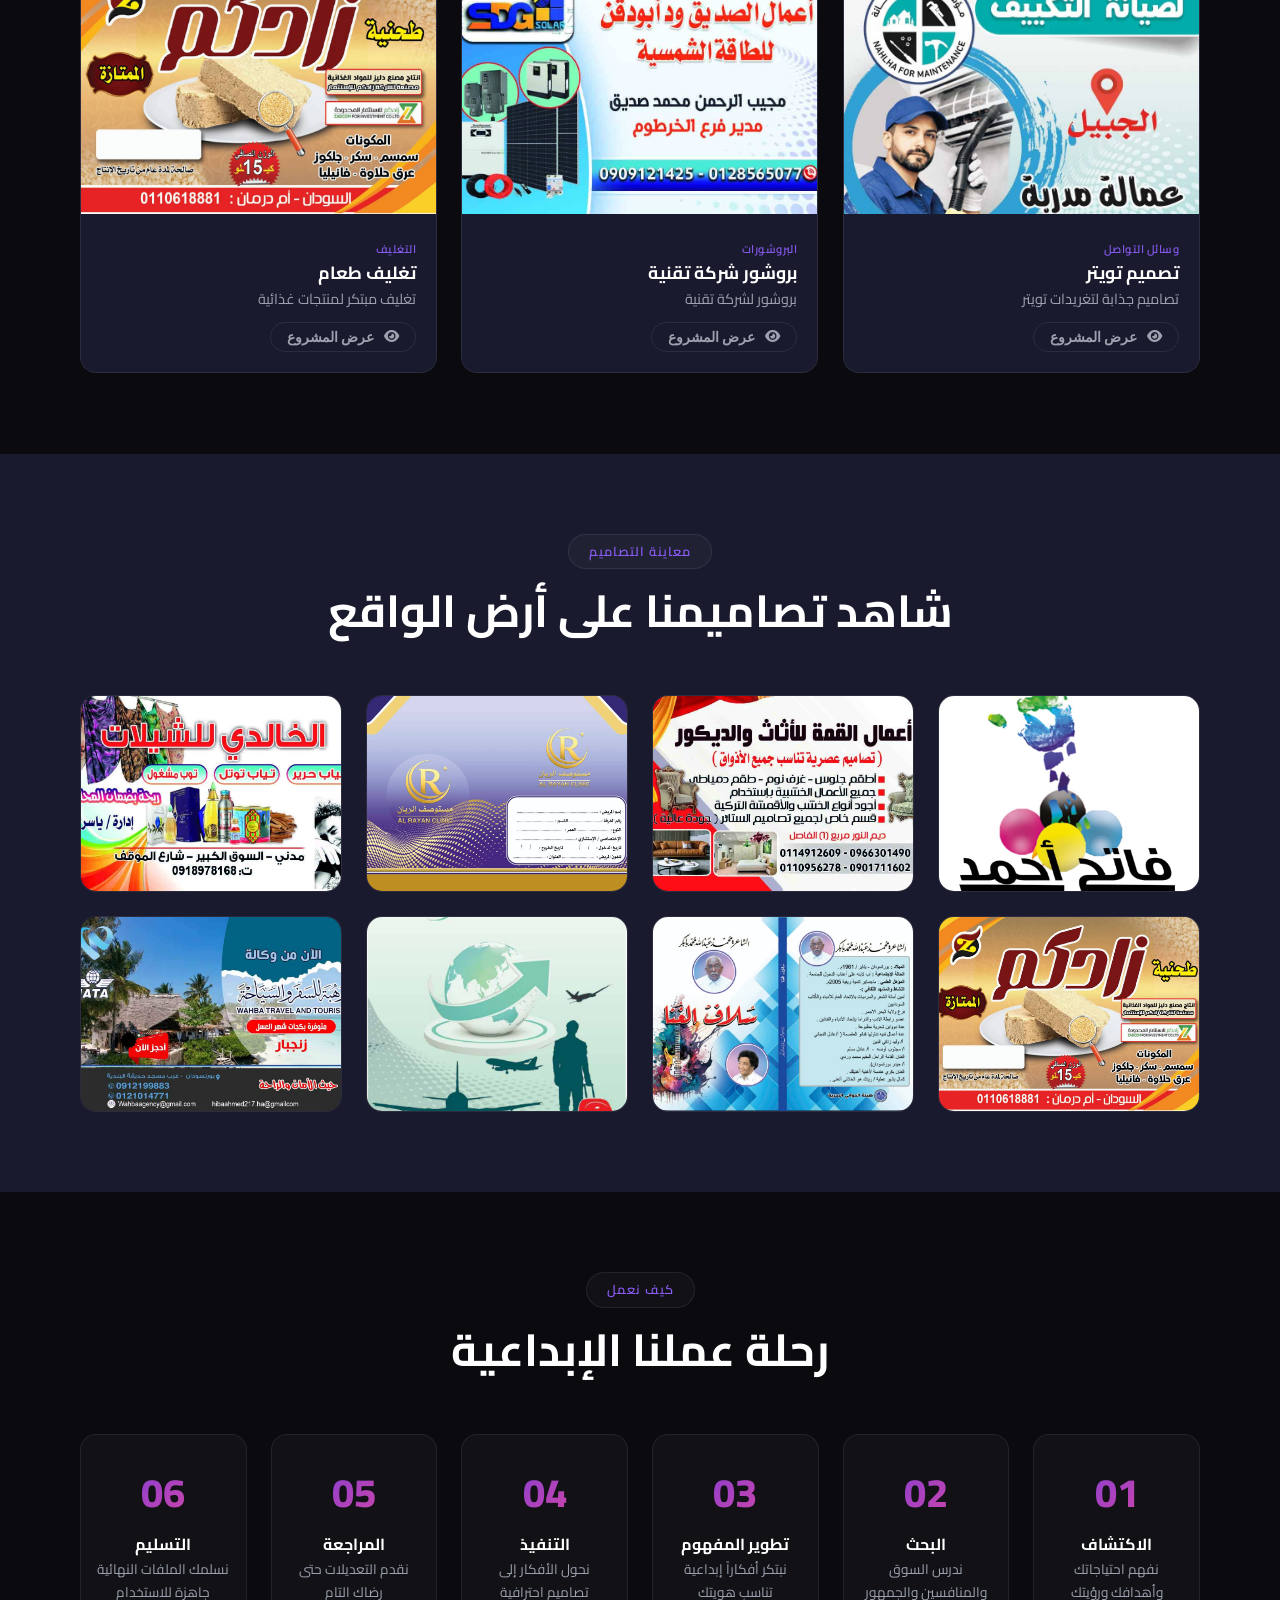
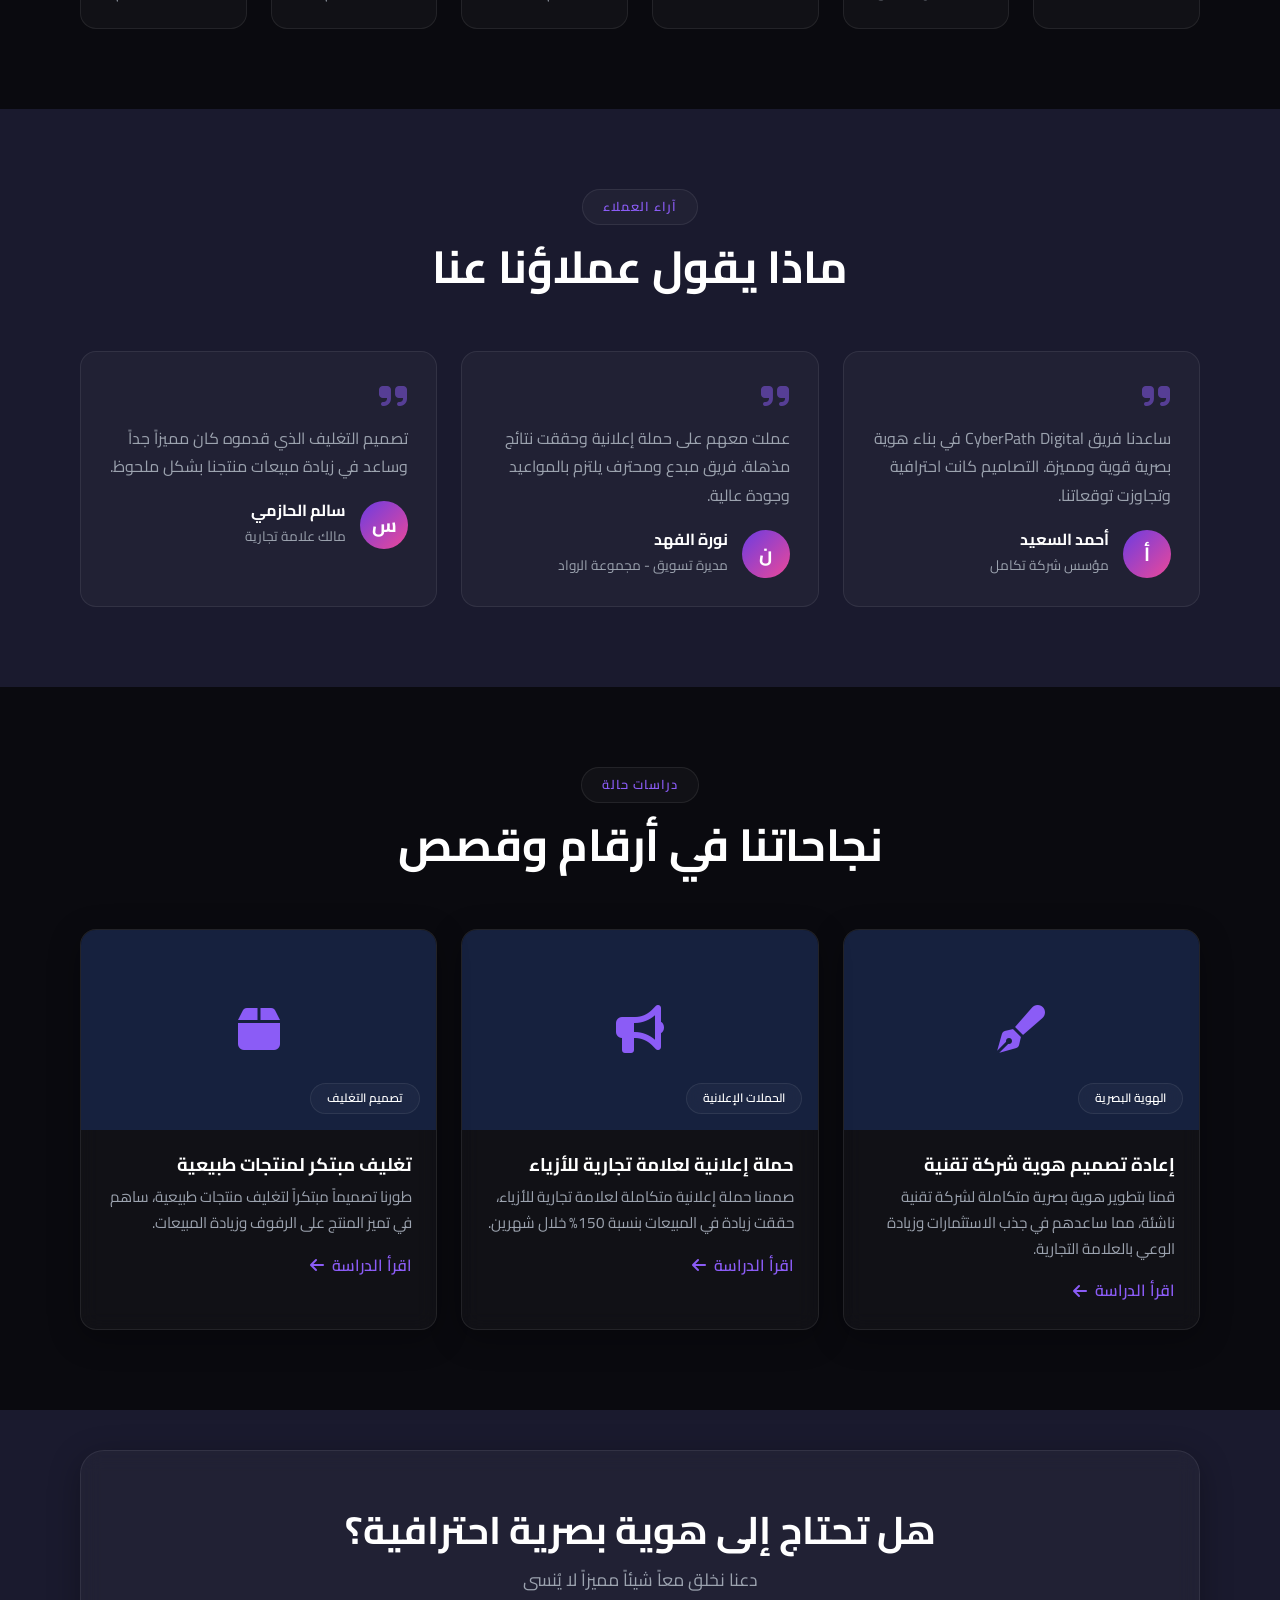
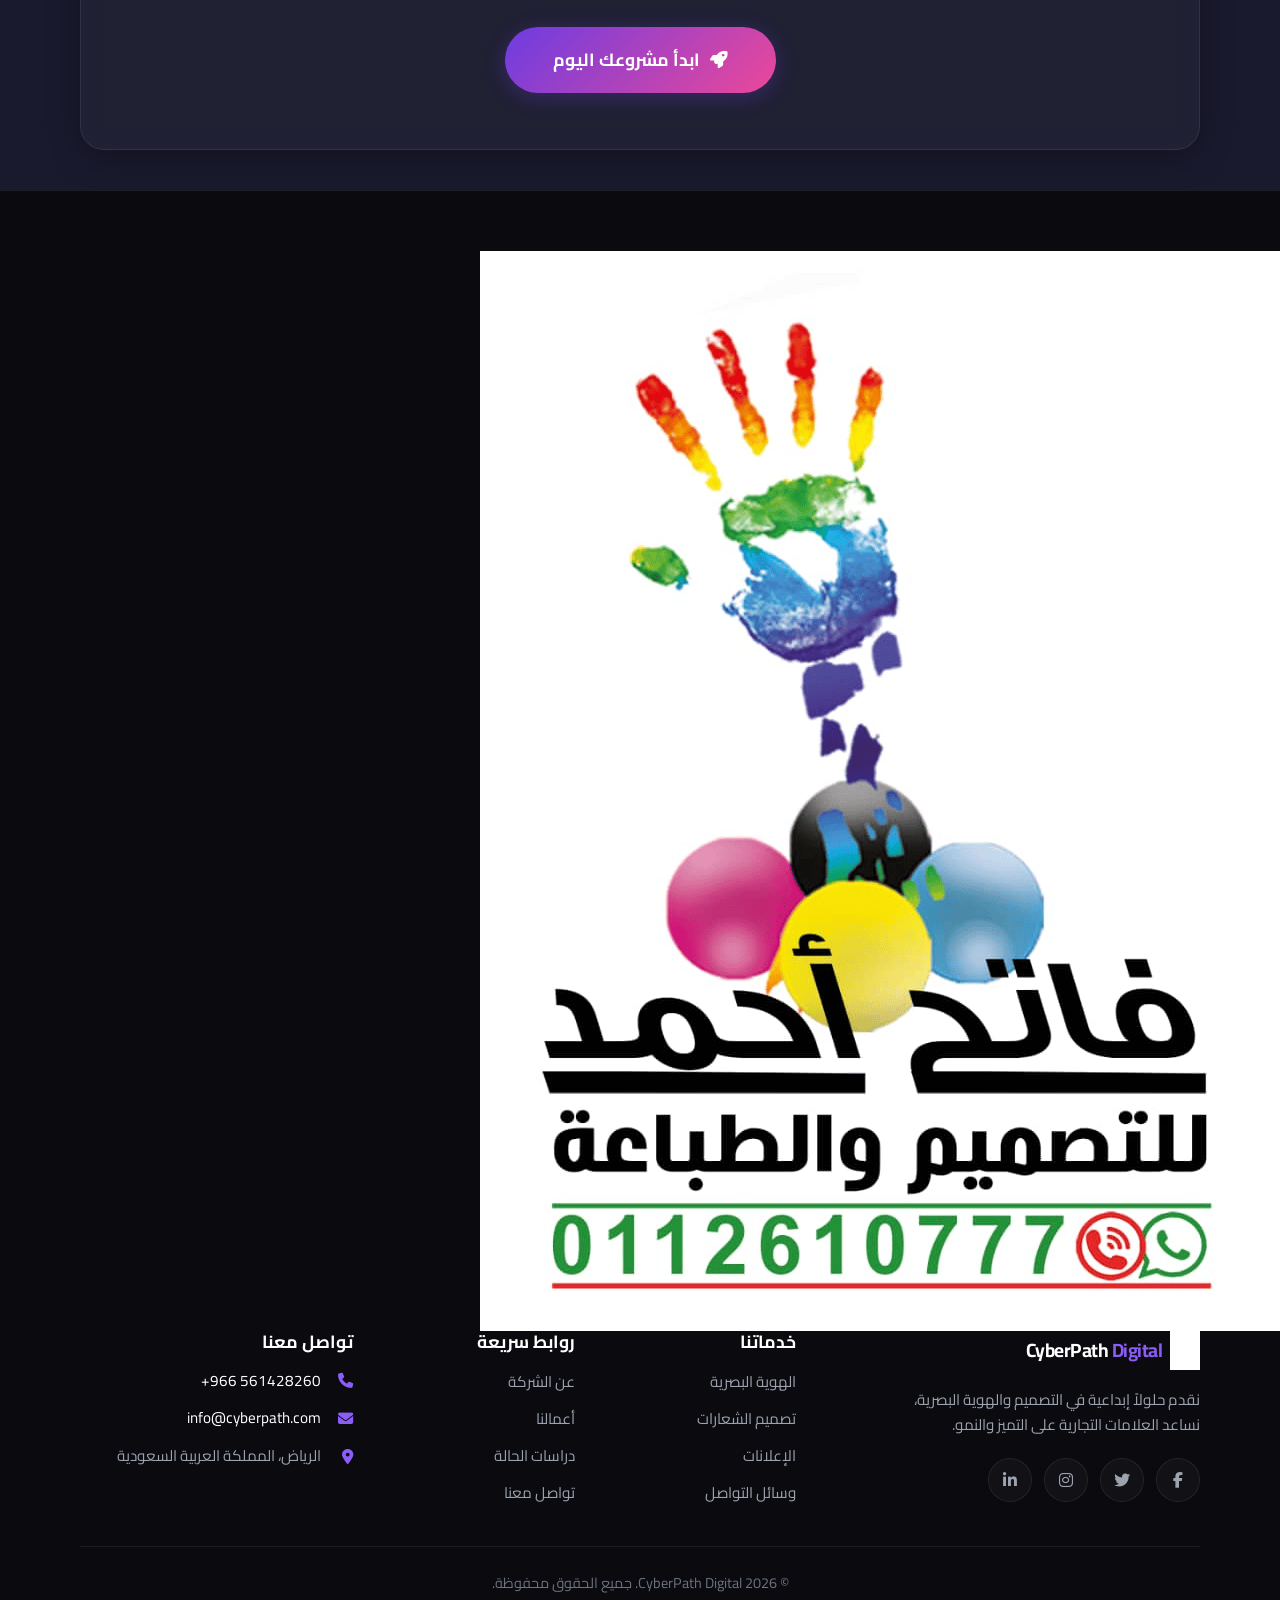
==== commit ef705048: "Update index.html" ====
--- a/index.html
+++ b/index.html
@@ -563,15 +563,11 @@
     <!-- ===== FOOTER ===== -->
 <!-- ===== FOOTER ===== -->
 <!-- ===== FOOTER ===== -->
+<!-- ===== FOOTER WITH CLEAR WATERMARK ===== -->
 <footer class="footer" role="contentinfo">
-    <!-- خلفية العلامة المائية -->
-    <div class="footer-watermark" aria-hidden="true">
-        <img src="assets/images/cplogo.png" alt="CyberPath Digital Watermark" class="watermark-image" />
-        <img src="assets/images/cplogo.png" alt="CyberPath Digital Watermark" class="watermark-image" />
-        <img src="assets/images/cplogo.png" alt="CyberPath Digital Watermark" class="watermark-image" />
-        <img src="assets/images/cplogo.png" alt="CyberPath Digital Watermark" class="watermark-image" />
-        <img src="assets/images/cplogo.png" alt="CyberPath Digital Watermark" class="watermark-image" />
-        <img src="assets/images/cplogo.png" alt="CyberPath Digital Watermark" class="watermark-image" />
+    <!-- علامة مائية واحدة كبيرة وواضحة -->
+    <div class="footer-watermark-single" aria-hidden="true">
+        <img src="assets/images/cplogo.png" alt="CyberPath Digital" class="watermark-single" />
     </div>
     
     <div class="container footer-content">
--- a/css/style.css
+++ b/css/style.css
@@ -1665,3 +1665,131 @@
 .logo-link:hover .logo-image {
     animation: logoGlow 1.5s ease-in-out infinite;
 }
+/* ============================================
+   FOOTER WITH WATERMARK
+   ============================================ */
+
+.footer {
+    position: relative;
+    overflow: hidden;
+    background: var(--bg-primary);
+    border-top: 1px solid var(--glass-border);
+    padding: 60px 0 20px;
+}
+
+/* ===== WATERMARK BACKGROUND ===== */
+.footer-watermark {
+    position: absolute;
+    top: 0;
+    left: 0;
+    right: 0;
+    bottom: 0;
+    display: grid;
+    grid-template-columns: repeat(4, 1fr);
+    grid-template-rows: repeat(3, 1fr);
+    gap: 20px;
+    padding: 40px;
+    opacity: 0.04;
+    pointer-events: none;
+    z-index: 0;
+    overflow: hidden;
+}
+
+.footer-watermark .watermark-image {
+    width: 100%;
+    height: 100%;
+    object-fit: contain;
+    filter: grayscale(1) brightness(2);
+    opacity: 0.3;
+    transform: rotate(-5deg) scale(0.8);
+    transition: transform 0.6s ease;
+}
+
+.footer-watermark .watermark-image:nth-child(even) {
+    transform: rotate(5deg) scale(0.9);
+}
+
+.footer-watermark .watermark-image:nth-child(3n) {
+    transform: rotate(0deg) scale(1);
+}
+
+/* ===== FOOTER CONTENT (above watermark) ===== */
+.footer-content {
+    position: relative;
+    z-index: 1;
+}
+
+/* ===== RESPONSIVE WATERMARK ===== */
+@media (max-width: 1024px) {
+    .footer-watermark {
+        grid-template-columns: repeat(3, 1fr);
+        grid-template-rows: repeat(4, 1fr);
+        gap: 15px;
+        padding: 30px;
+    }
+}
+
+@media (max-width: 768px) {
+    .footer-watermark {
+        grid-template-columns: repeat(2, 1fr);
+        grid-template-rows: repeat(4, 1fr);
+        gap: 10px;
+        padding: 20px;
+        opacity: 0.03;
+    }
+    
+    .footer-watermark .watermark-image {
+        opacity: 0.2;
+    }
+}
+
+@media (max-width: 480px) {
+    .footer-watermark {
+        grid-template-columns: repeat(2, 1fr);
+        grid-template-rows: repeat(3, 1fr);
+        gap: 8px;
+        padding: 15px;
+        opacity: 0.02;
+    }
+    
+    .footer-watermark .watermark-image {
+        opacity: 0.15;
+    }
+}
+
+/* ===== ANIMATION FOR WATERMARK ===== */
+@keyframes watermarkFloat {
+    0%, 100% {
+        transform: rotate(-5deg) scale(0.8) translateY(0);
+    }
+    50% {
+        transform: rotate(-3deg) scale(0.85) translateY(-5px);
+    }
+}
+
+@keyframes watermarkFloatEven {
+    0%, 100% {
+        transform: rotate(5deg) scale(0.9) translateY(0);
+    }
+    50% {
+        transform: rotate(3deg) scale(0.95) translateY(5px);
+    }
+}
+
+.footer-watermark .watermark-image:nth-child(odd) {
+    animation: watermarkFloat 8s ease-in-out infinite;
+}
+
+.footer-watermark .watermark-image:nth-child(even) {
+    animation: watermarkFloatEven 8s ease-in-out infinite;
+}
+
+.footer-watermark .watermark-image:nth-child(3n) {
+    animation: watermarkFloat 10s ease-in-out infinite reverse;
+}
+
+/* ===== HOVER EFFECT ON FOOTER ===== */
+.footer:hover .footer-watermark .watermark-image {
+    opacity: 0.5;
+    transition: opacity 0.6s ease;
+}
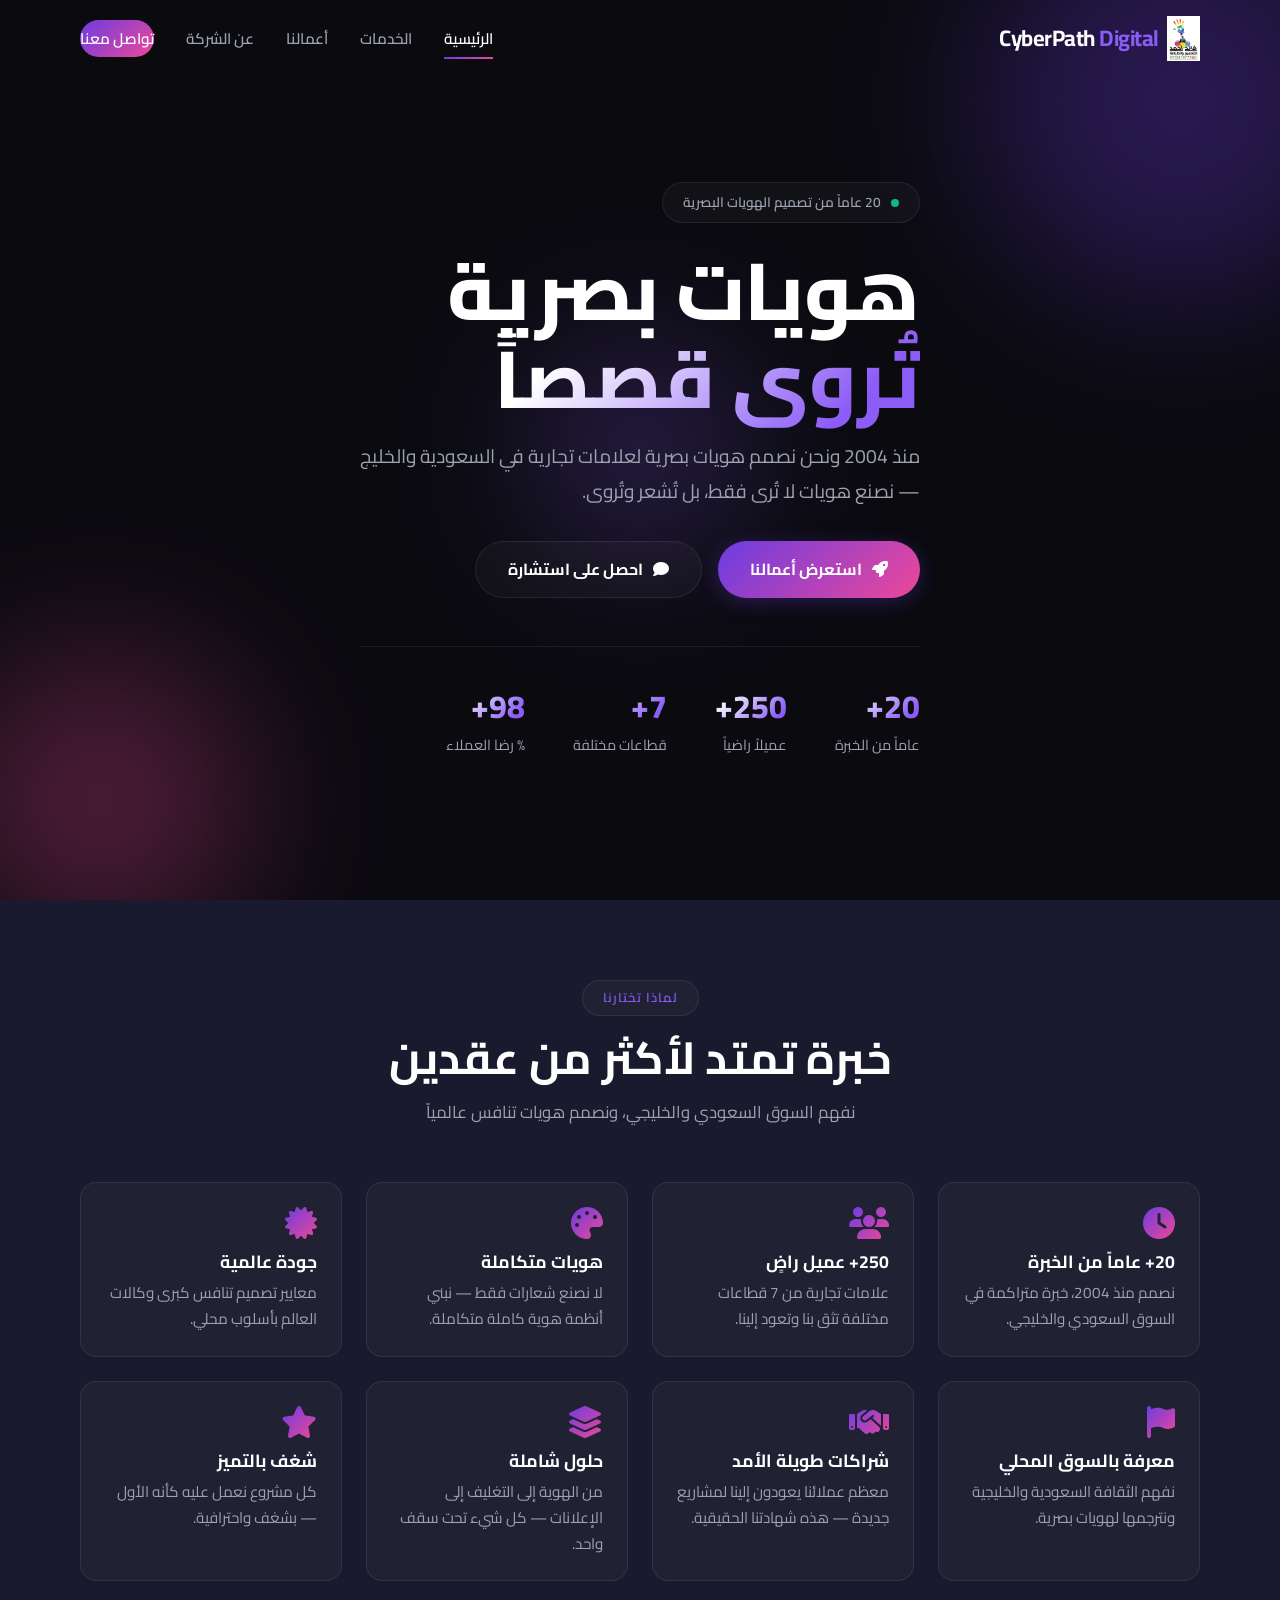
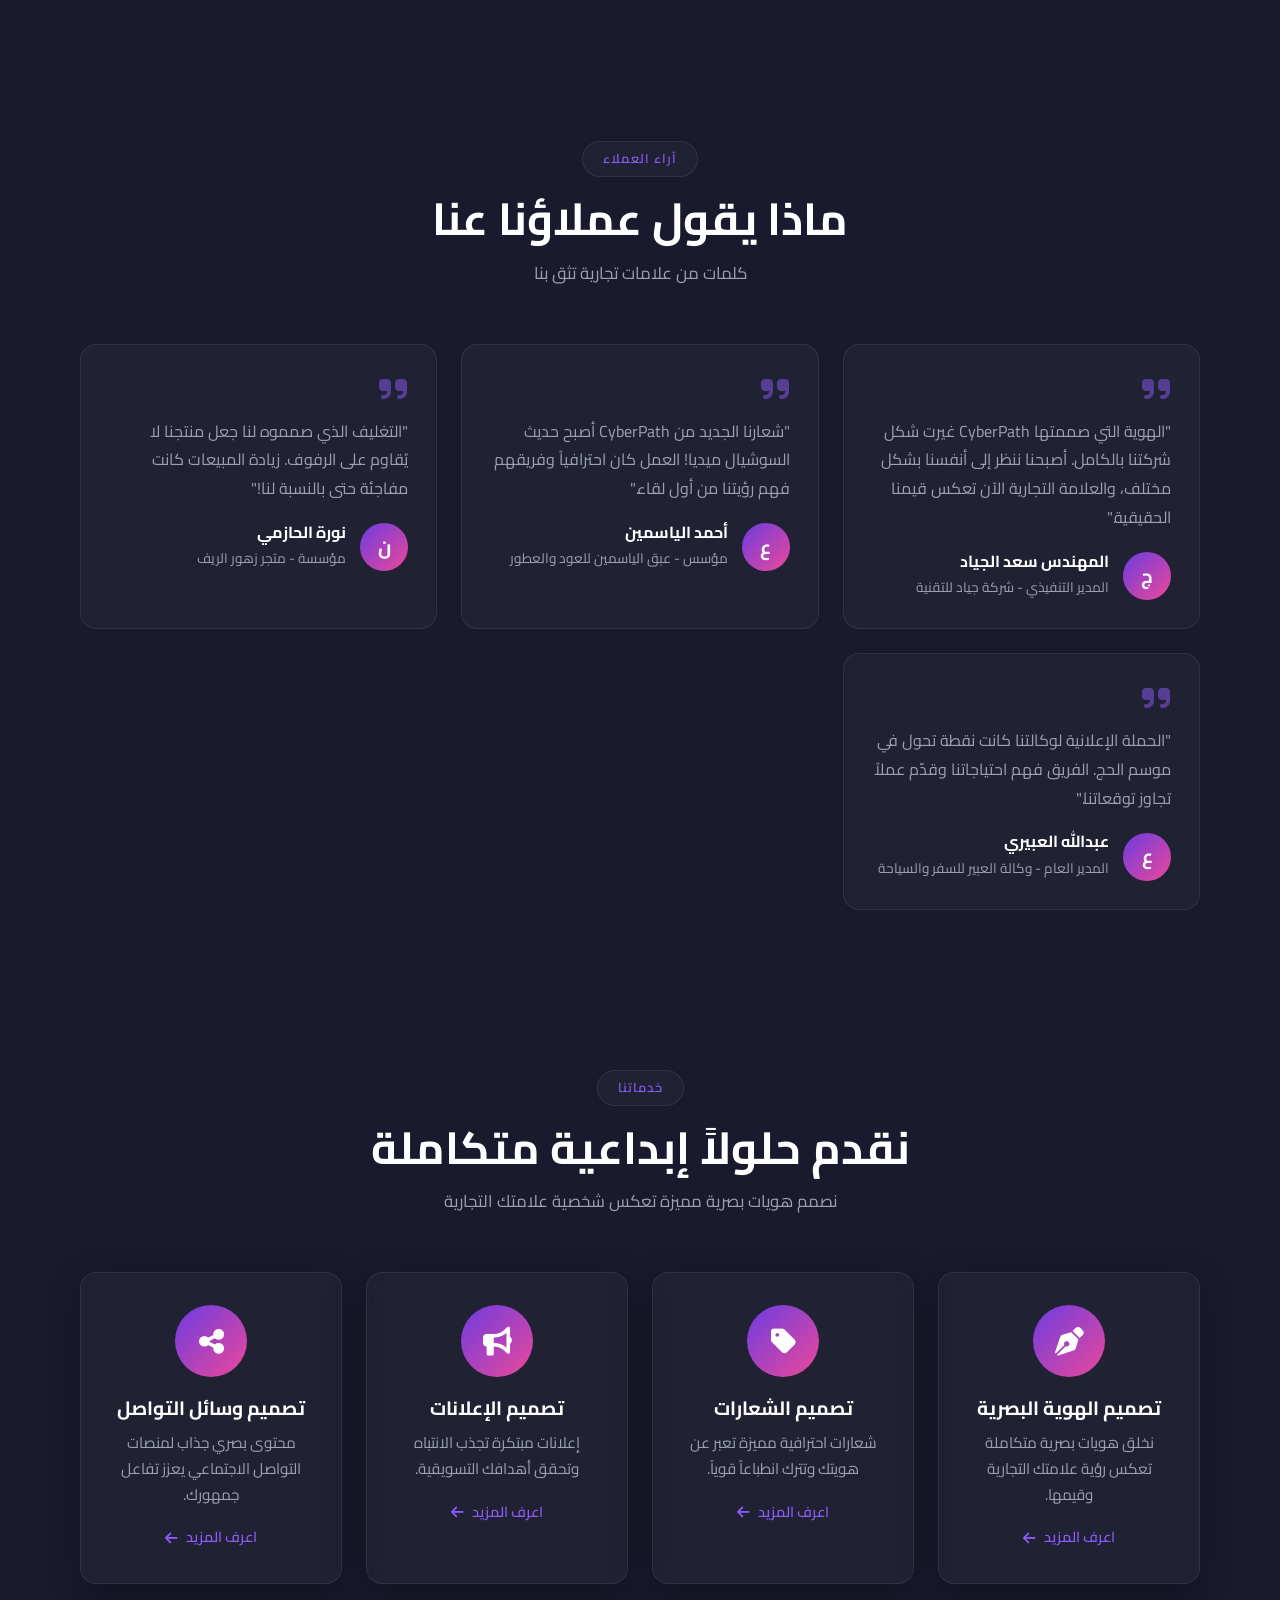
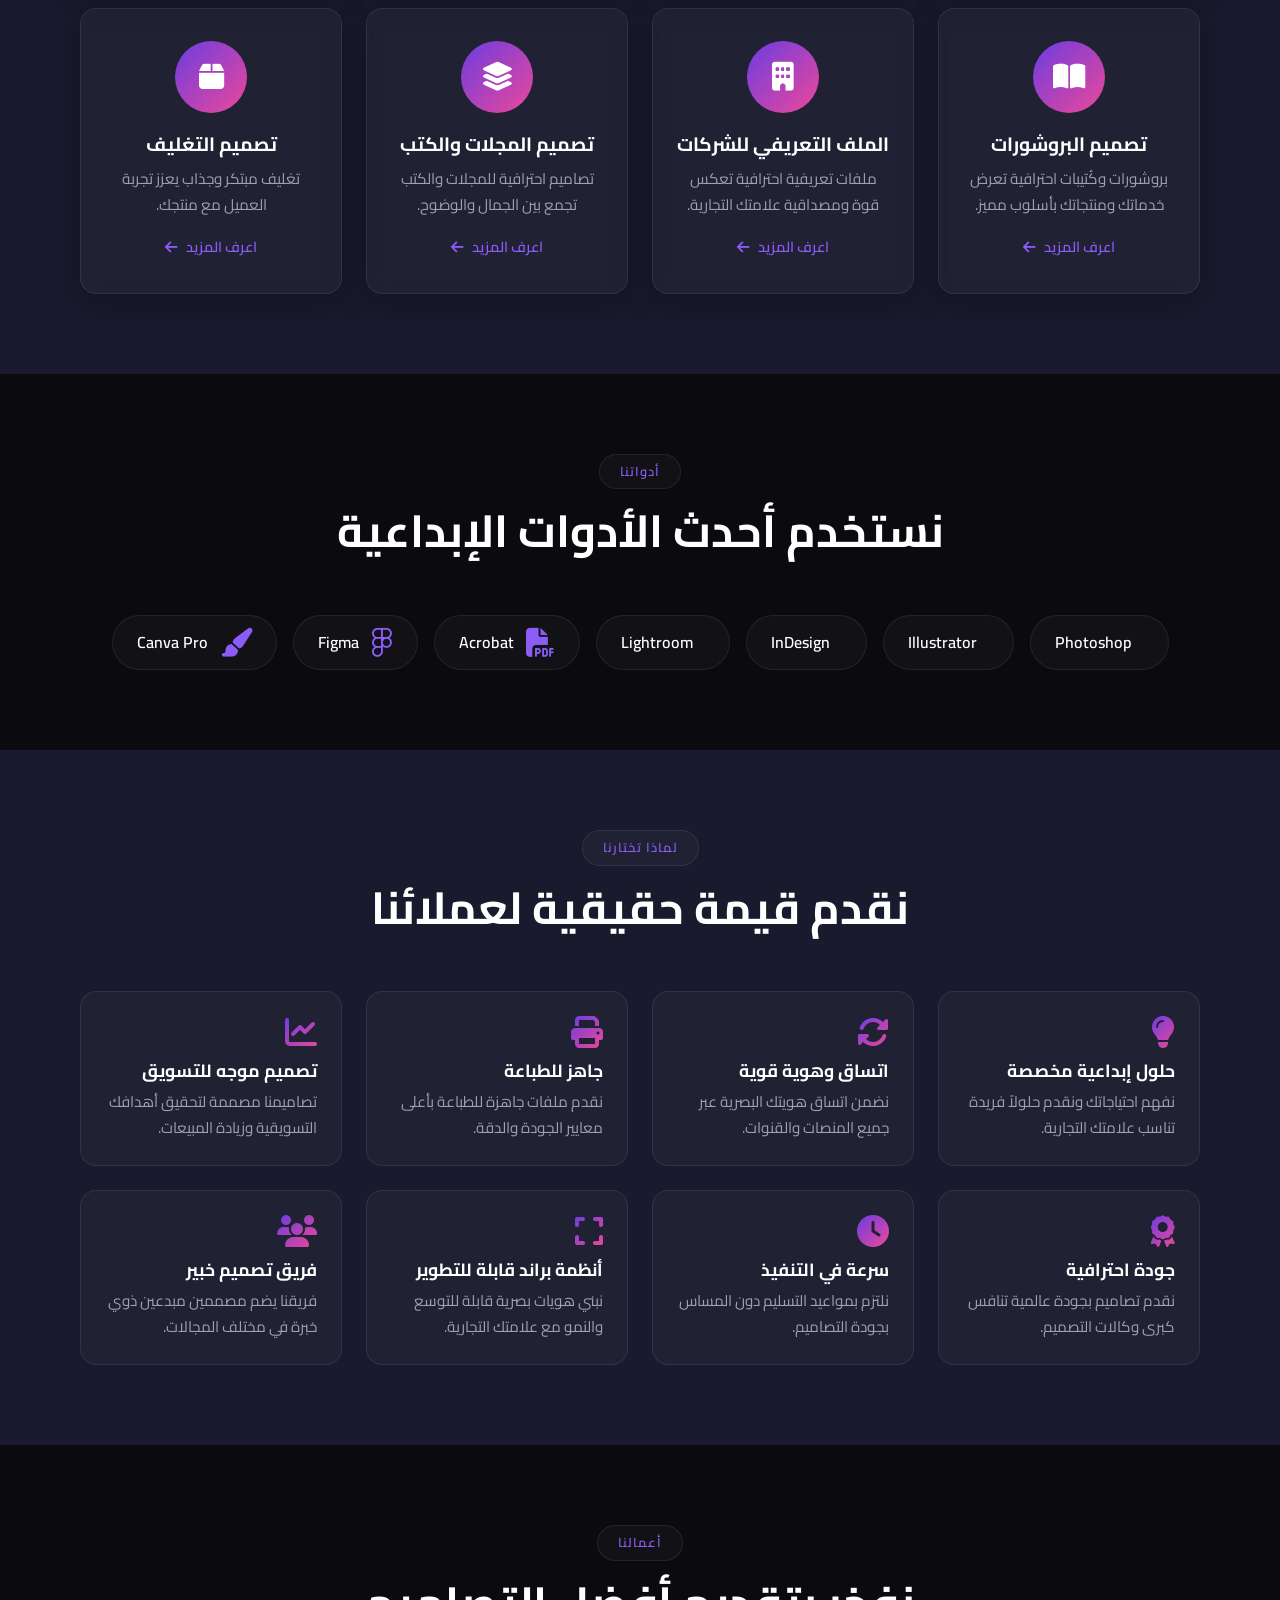
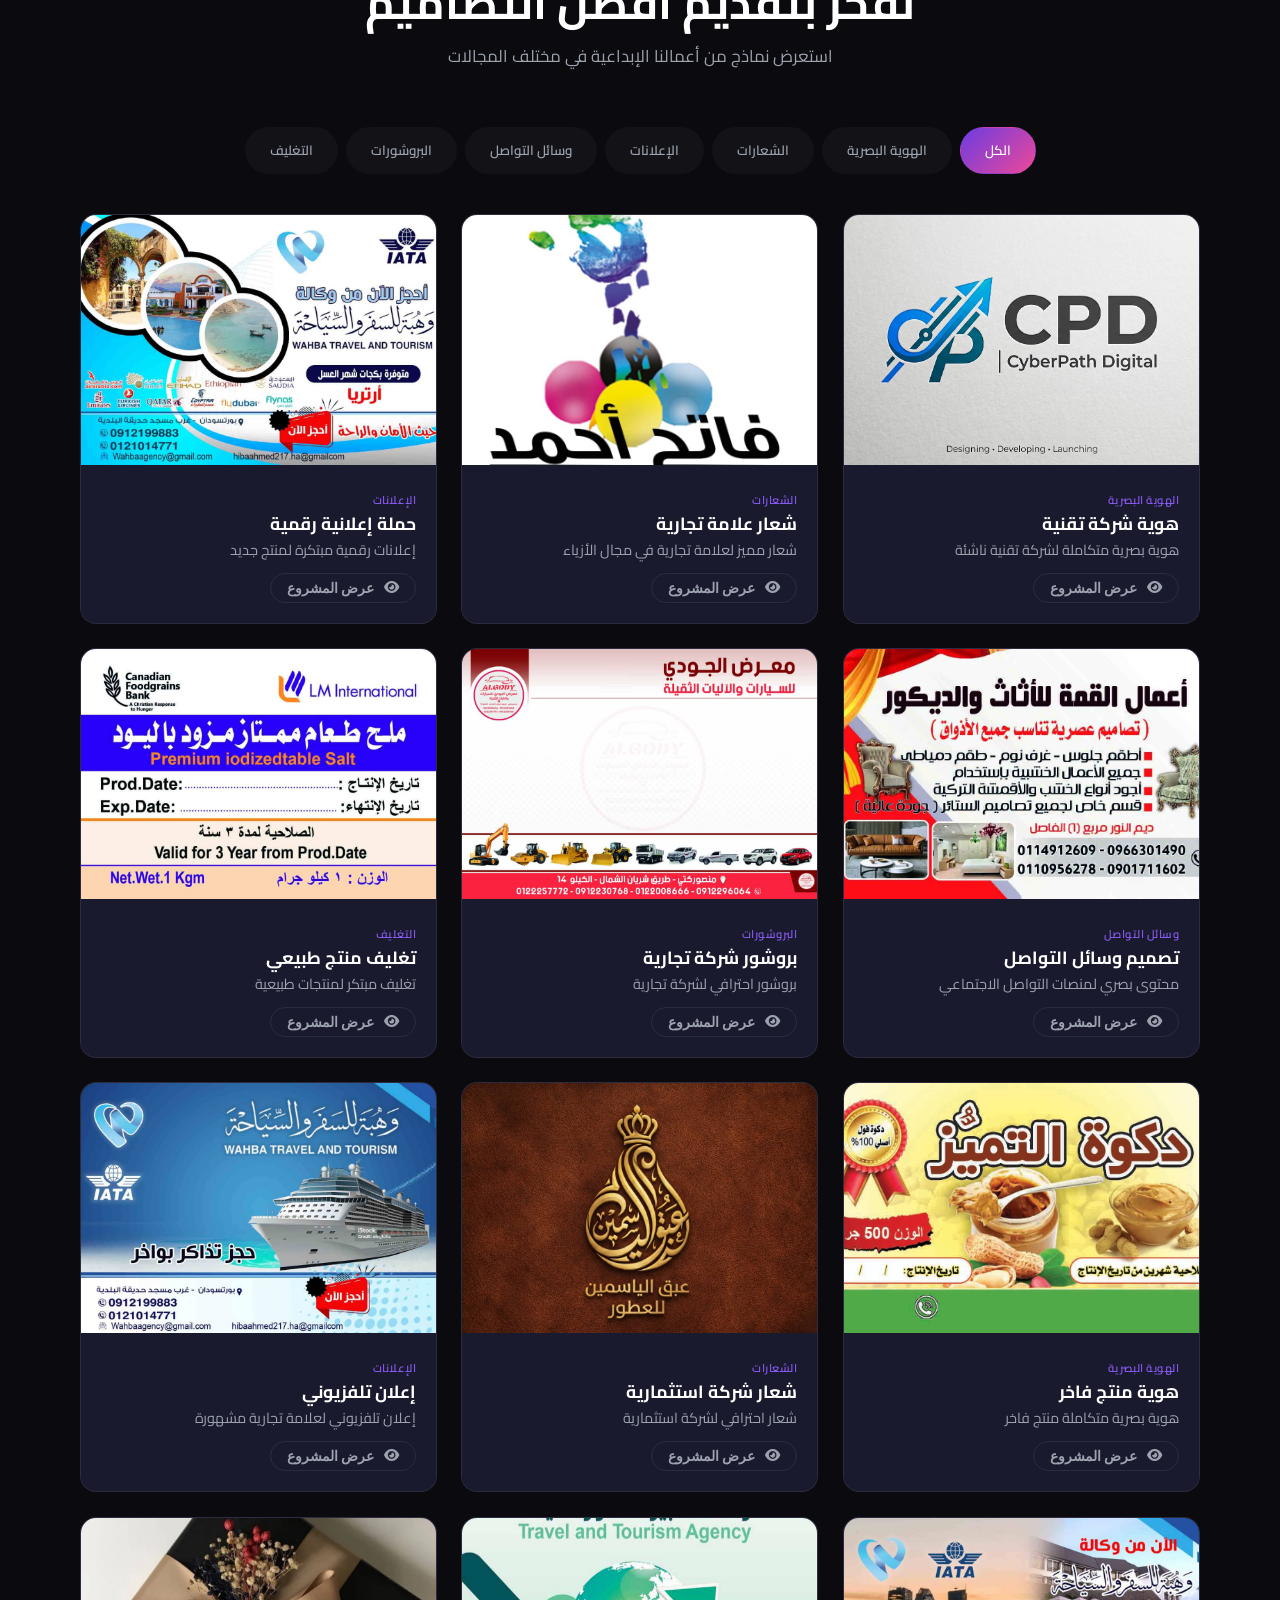
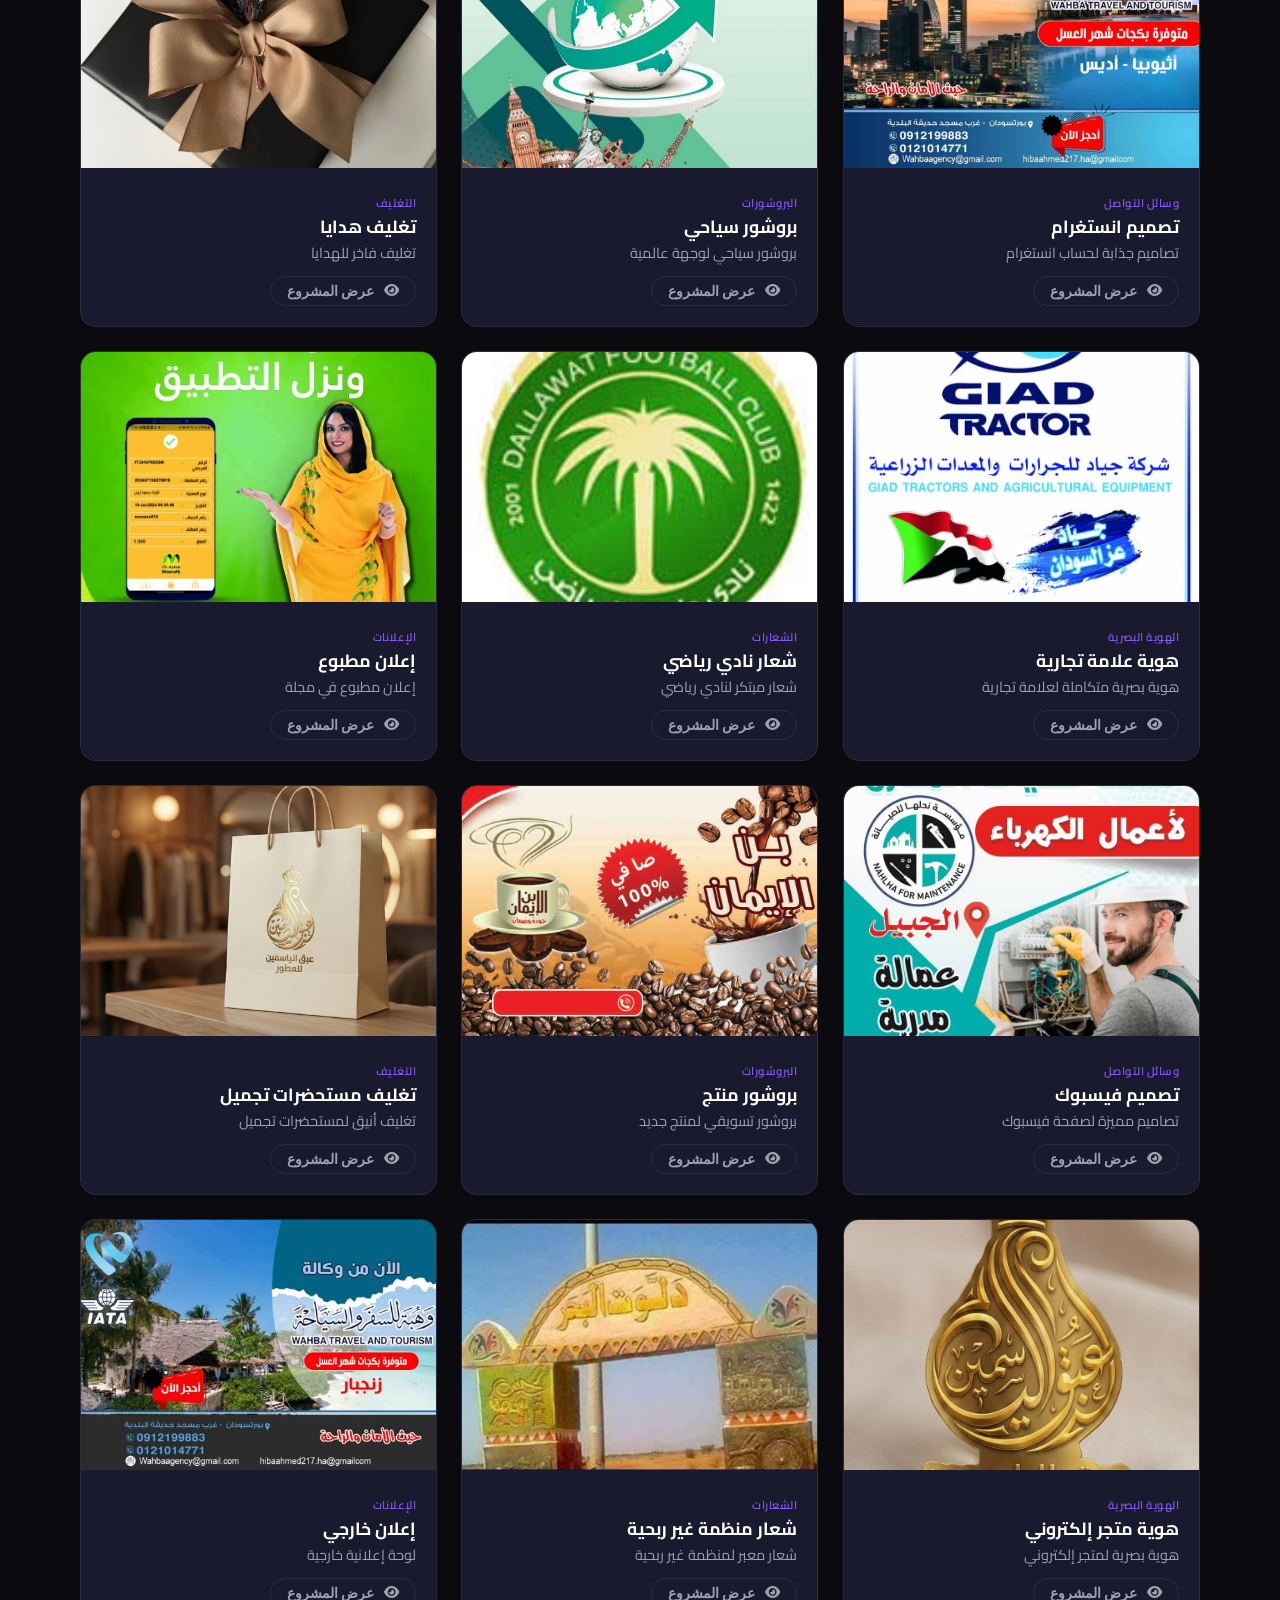
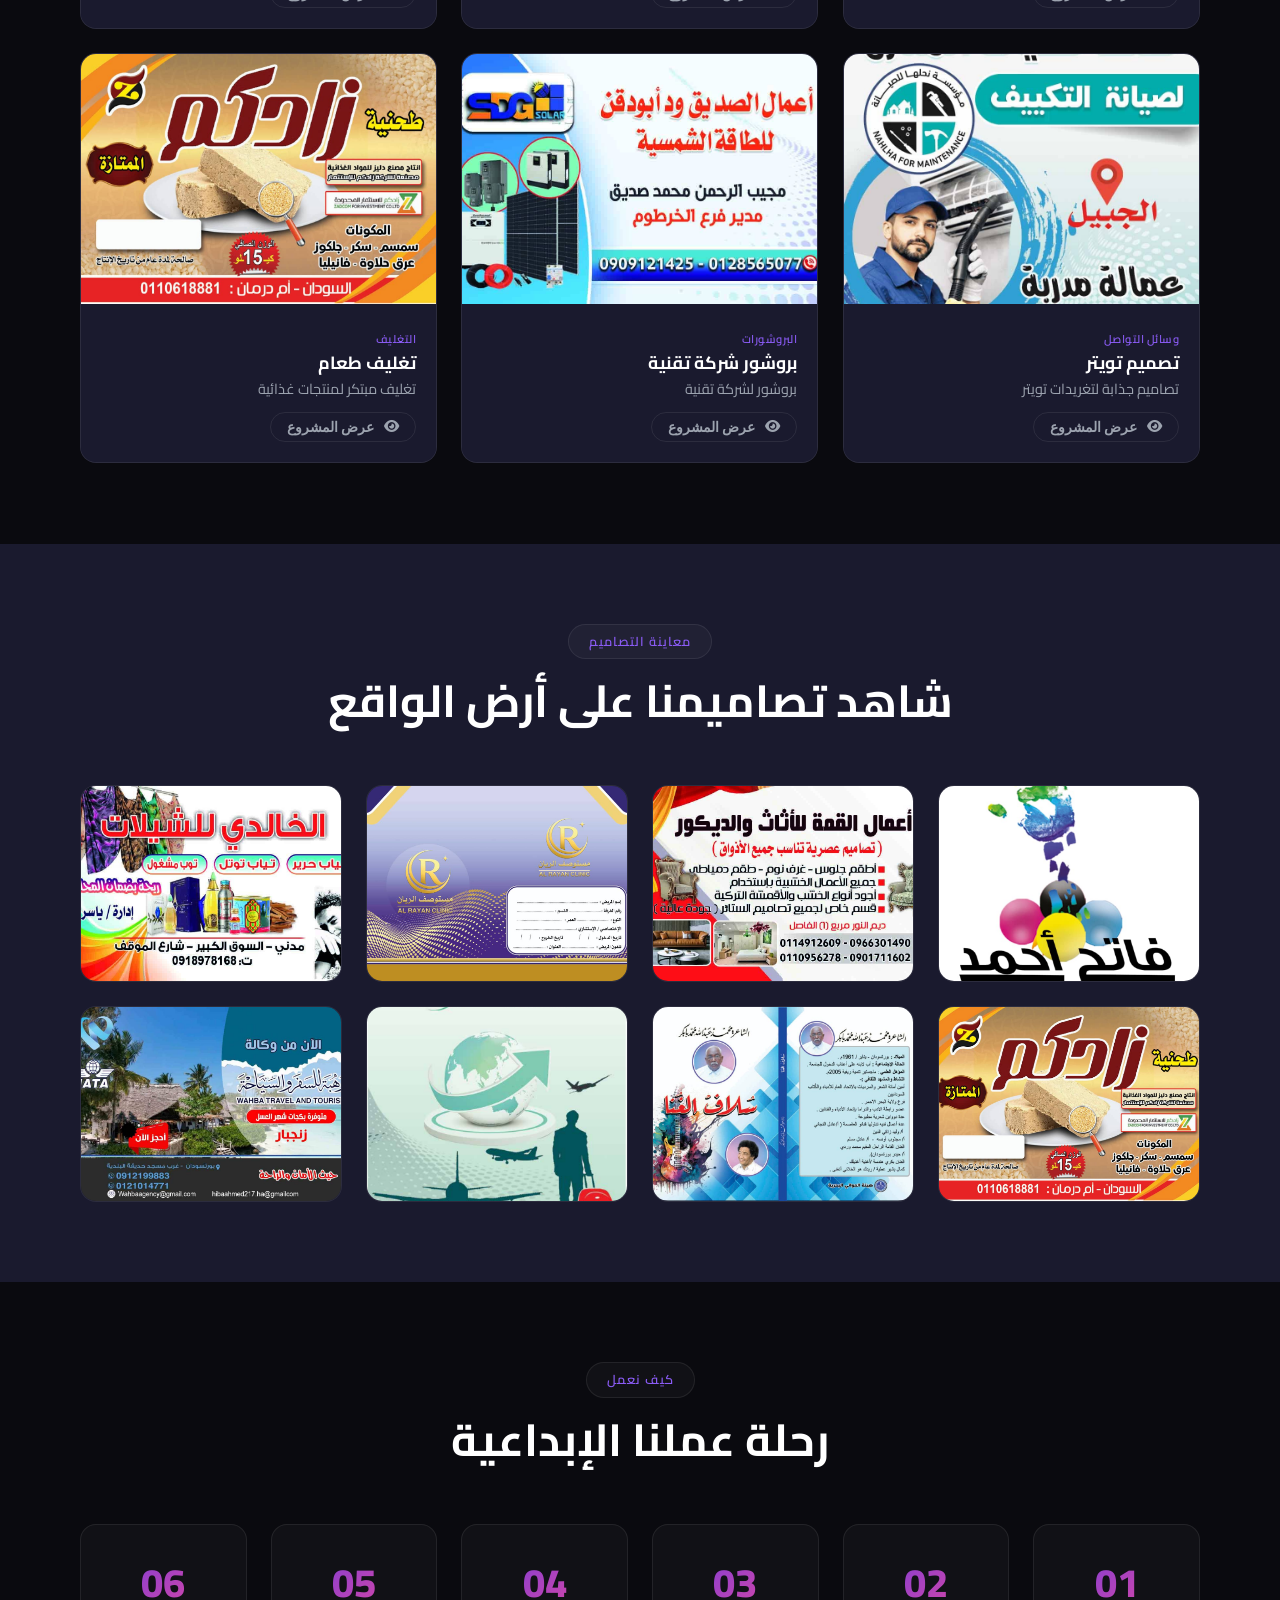
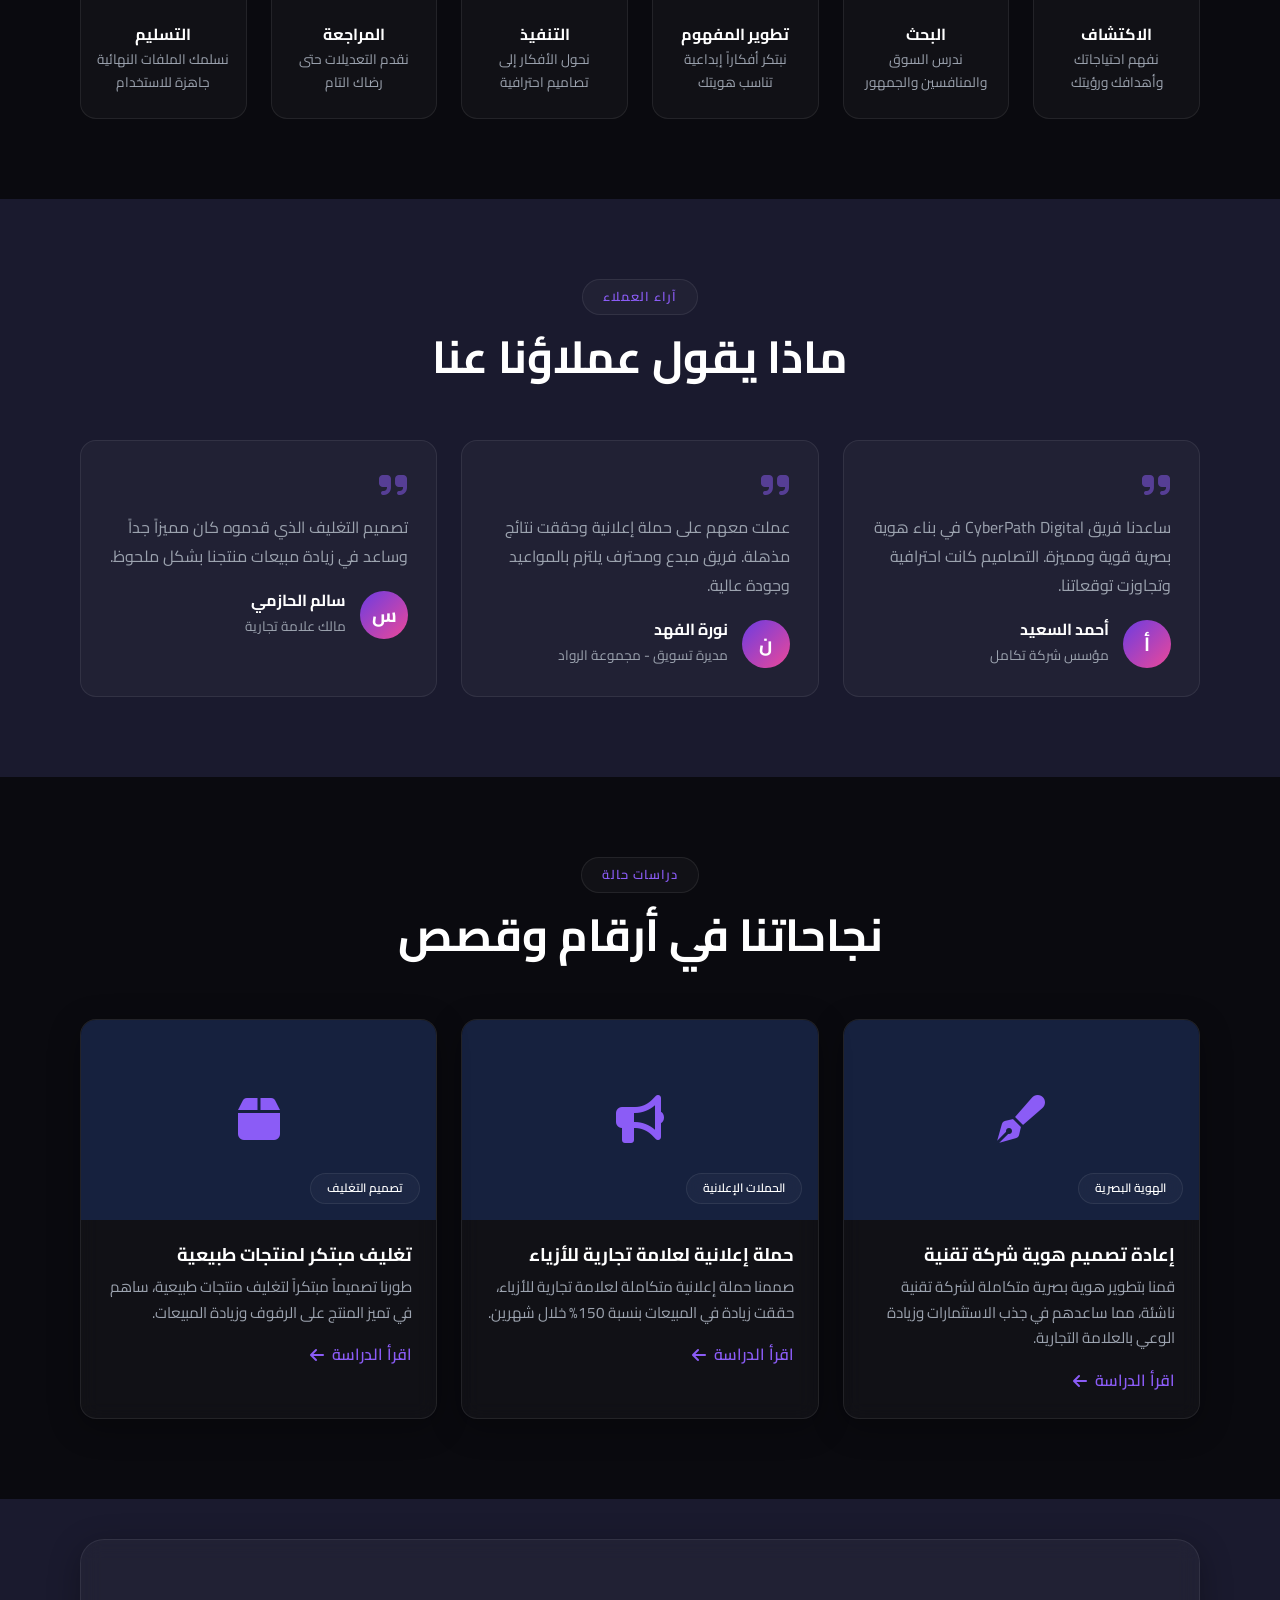
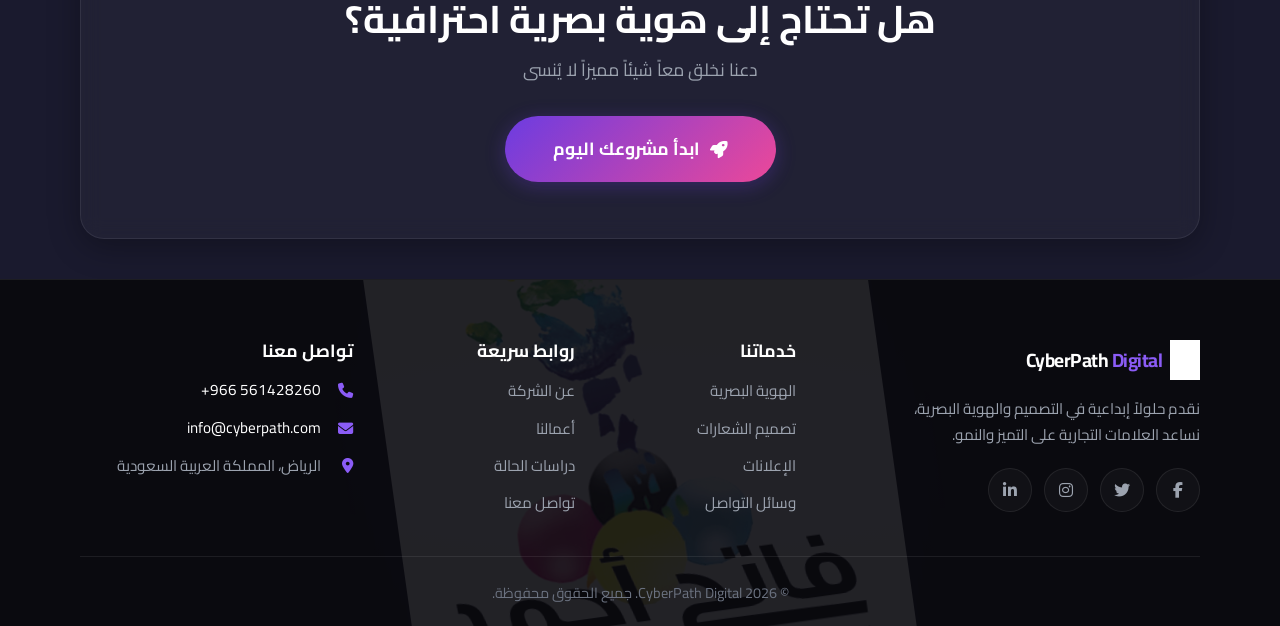
==== commit 8d6a4e52: "Update index.html" ====
--- a/index.html
+++ b/index.html
@@ -68,58 +68,182 @@
 </header>
     <main>
         <!-- ===== HERO SECTION ===== -->
-        <section class="hero" id="hero" aria-labelledby="hero-title">
-            <div class="hero-background">
-                <div class="hero-shape shape-1"></div>
-                <div class="hero-shape shape-2"></div>
-                <div class="hero-shape shape-3"></div>
+        <!-- ===== HERO SECTION ===== -->
+<section class="hero" id="hero" aria-labelledby="hero-title">
+    <div class="hero-background">
+        <div class="hero-shape shape-1"></div>
+        <div class="hero-shape shape-2"></div>
+        <div class="hero-shape shape-3"></div>
+    </div>
+    
+    <div class="container hero-content">
+        <div class="hero-badge">
+            <span class="badge-pulse"></span>
+            20 عاماً من تصميم الهويات البصرية
+        </div>
+        
+        <h1 id="hero-title" class="hero-title">
+            هويات بصرية<br />
+            <span class="hero-subtitle">تُروى قصصاً</span>
+        </h1>
+        
+        <p class="hero-description">
+            منذ 2004 ونحن نصمم هويات بصرية لعلامات تجارية في السعودية والخليج — 
+            نصنع هويات لا تُرى فقط، بل تُشعر وتُروى.
+        </p>
+        
+        <div class="hero-actions">
+            <a href="portfolio.html" class="btn btn-primary">
+                <i class="fas fa-rocket"></i> استعرض أعمالنا
+            </a>
+            <a href="contact.html" class="btn btn-secondary">
+                <i class="fas fa-comment"></i> احصل على استشارة
+            </a>
+        </div>
+        
+        <div class="hero-stats">
+            <div class="stat-item">
+                <span class="stat-number" data-count="20">0</span>
+                <span class="stat-label">عاماً من الخبرة</span>
+            </div>
+            <div class="stat-item">
+                <span class="stat-number" data-count="250">0</span>
+                <span class="stat-label">عميلاً راضياً</span>
+            </div>
+            <div class="stat-item">
+                <span class="stat-number" data-count="7">0</span>
+                <span class="stat-label">قطاعات مختلفة</span>
+            </div>
+            <div class="stat-item">
+                <span class="stat-number" data-count="98">0</span>
+                <span class="stat-label">% رضا العملاء</span>
+            </div>
+        </div>
+    </div>
+</section>
+
+<!-- ===== WHY CHOOSE US ===== -->
+<section class="why-choose" aria-labelledby="why-title">
+    <div class="container">
+        <div class="section-header">
+            <span class="section-tag">لماذا تختارنا</span>
+            <h2 id="why-title" class="section-title">خبرة تمتد لأكثر من عقدين</h2>
+            <p class="section-description">نفهم السوق السعودي والخليجي، ونصمم هويات تنافس عالمياً</p>
+        </div>
+        
+        <div class="why-grid">
+            <div class="why-item">
+                <i class="fas fa-clock"></i>
+                <h3>20+ عاماً من الخبرة</h3>
+                <p>نصمم منذ 2004، خبرة متراكمة في السوق السعودي والخليجي.</p>
+            </div>
+            <div class="why-item">
+                <i class="fas fa-users"></i>
+                <h3>250+ عميل راضٍ</h3>
+                <p>علامات تجارية من 7 قطاعات مختلفة تثق بنا وتعود إلينا.</p>
+            </div>
+            <div class="why-item">
+                <i class="fas fa-palette"></i>
+                <h3>هويات متكاملة</h3>
+                <p>لا نصنع شعارات فقط — نبني أنظمة هوية كاملة متكاملة.</p>
+            </div>
+            <div class="why-item">
+                <i class="fas fa-certificate"></i>
+                <h3>جودة عالمية</h3>
+                <p>معايير تصميم تنافس كبرى وكالات العالم بأسلوب محلي.</p>
+            </div>
+            <div class="why-item">
+                <i class="fas fa-flag"></i>
+                <h3>معرفة بالسوق المحلي</h3>
+                <p>نفهم الثقافة السعودية والخليجية ونترجمها لهويات بصرية.</p>
+            </div>
+            <div class="why-item">
+                <i class="fas fa-handshake"></i>
+                <h3>شراكات طويلة الأمد</h3>
+                <p>معظم عملائنا يعودون إلينا لمشاريع جديدة — هذه شهادتنا الحقيقية.</p>
+            </div>
+            <div class="why-item">
+                <i class="fas fa-layer-group"></i>
+                <h3>حلول شاملة</h3>
+                <p>من الهوية إلى التغليف إلى الإعلانات — كل شيء تحت سقف واحد.</p>
+            </div>
+            <div class="why-item">
+                <i class="fas fa-star"></i>
+                <h3>شغف بالتميز</h3>
+                <p>كل مشروع نعمل عليه كأنه الأول — بشغف واحترافية.</p>
+            </div>
+        </div>
+    </div>
+</section>
+
+<!-- ===== TESTIMONIALS SECTION ===== -->
+<section class="testimonials" aria-labelledby="testimonials-title">
+    <div class="container">
+        <div class="section-header">
+            <span class="section-tag">آراء العملاء</span>
+            <h2 id="testimonials-title" class="section-title">ماذا يقول عملاؤنا عنا</h2>
+            <p class="section-description">كلمات من علامات تجارية تثق بنا</p>
+        </div>
+        
+        <div class="testimonials-slider" role="region" aria-label="آراء العملاء">
+            <div class="testimonial-card">
+                <div class="testimonial-content">
+                    <i class="fas fa-quote-right"></i>
+                    <p>"الهوية التي صممتها CyberPath غيرت شكل شركتنا بالكامل. أصبحنا ننظر إلى أنفسنا بشكل مختلف، والعلامة التجارية الآن تعكس قيمنا الحقيقية."</p>
+                </div>
+                <div class="testimonial-author">
+                    <div class="author-avatar">ج</div>
+                    <div class="author-info">
+                        <h4>المهندس سعد الجياد</h4>
+                        <span>المدير التنفيذي - شركة جياد للتقنية</span>
+                    </div>
+                </div>
             </div>
             
-            <div class="container hero-content">
-                <div class="hero-badge">
-                    <span class="badge-pulse"></span>
-                    وكالة إبداعية رائدة
-                </div>
-                
-                <h1 id="hero-title" class="hero-title">
-                    التصميم الإبداعي<br />
-                    <span class="hero-subtitle">والهوية البصرية</span>
-                </h1>
-                
-                <p class="hero-description">
-                    نحول الأفكار إلى تجارب بصرية قوية تعزز العلامات التجارية وتخلق تأثيراً دائماً.
-                </p>
-                
-                <div class="hero-actions">
-                    <a href="portfolio.html" class="btn btn-primary">
-                        <i class="fas fa-rocket"></i> استعرض أعمالنا
-                    </a>
-                    <a href="contact.html" class="btn btn-secondary">
-                        <i class="fas fa-comment"></i> ابدأ مشروعك
-                    </a>
-                </div>
-                
-                <div class="hero-stats">
-                    <div class="stat-item">
-                        <span class="stat-number" data-count="50">0</span>
-                        <span class="stat-label">هوية براند</span>
-                    </div>
-                    <div class="stat-item">
-                        <span class="stat-number" data-count="200">0</span>
-                        <span class="stat-label">مشروع تصميم</span>
-                    </div>
-                    <div class="stat-item">
-                        <span class="stat-number" data-count="100">0</span>
-                        <span class="stat-label">حملة تسويقية</span>
-                    </div>
-                    <div class="stat-item">
-                        <span class="stat-number" data-count="95">0</span>
-                        <span class="stat-label">% رضا العملاء</span>
-                    </div>
-                </div>
-            </div>
-        </section>
-
+            <div class="testimonial-card">
+                <div class="testimonial-content">
+                    <i class="fas fa-quote-right"></i>
+                    <p>"شعارنا الجديد من CyberPath أصبح حديث السوشيال ميديا! العمل كان احترافياً وفريقهم فهم رؤيتنا من أول لقاء."</p>
+                </div>
+                <div class="testimonial-author">
+                    <div class="author-avatar">ع</div>
+                    <div class="author-info">
+                        <h4>أحمد الياسمين</h4>
+                        <span>مؤسس - عبق الياسمين للعود والعطور</span>
+                    </div>
+                </div>
+            </div>
+            
+            <div class="testimonial-card">
+                <div class="testimonial-content">
+                    <i class="fas fa-quote-right"></i>
+                    <p>"التغليف الذي صمموه لنا جعل منتجنا لا يُقاوم على الرفوف. زيادة المبيعات كانت مفاجئة حتى بالنسبة لنا!"</p>
+                </div>
+                <div class="testimonial-author">
+                    <div class="author-avatar">ن</div>
+                    <div class="author-info">
+                        <h4>نورة الحازمي</h4>
+                        <span>مؤسسة - متجر زهور الريف</span>
+                    </div>
+                </div>
+            </div>
+            
+            <div class="testimonial-card">
+                <div class="testimonial-content">
+                    <i class="fas fa-quote-right"></i>
+                    <p>"الحملة الإعلانية لوكالتنا كانت نقطة تحول في موسم الحج. الفريق فهم احتياجاتنا وقدّم عملاً تجاوز توقعاتنا."</p>
+                </div>
+                <div class="testimonial-author">
+                    <div class="author-avatar">ع</div>
+                    <div class="author-info">
+                        <h4>عبدالله العبيري</h4>
+                        <span>المدير العام - وكالة العبير للسفر والسياحة</span>
+                    </div>
+                </div>
+            </div>
+        </div>
+    </div>
+</section>
         <!-- ===== SERVICES SECTION ===== -->
         <section class="services" id="services" aria-labelledby="services-title">
             <div class="container">
--- a/css/style.css
+++ b/css/style.css
@@ -1793,3 +1793,221 @@
     opacity: 0.5;
     transition: opacity 0.6s ease;
 }
+/* ============================================
+   FOOTER WATERMARK - CLEAR & DETAILED
+   ============================================ */
+
+/* ===== FOOTER CONTAINER ===== */
+.footer {
+    position: relative;
+    overflow: hidden;
+    background: var(--bg-primary);
+    border-top: 1px solid var(--glass-border);
+    padding: 60px 0 20px;
+}
+
+/* ===== SINGLE WATERMARK - CLEAR & VISIBLE ===== */
+.footer-watermark-single {
+    position: absolute;
+    top: 0;
+    left: 0;
+    right: 0;
+    bottom: 0;
+    display: flex;
+    align-items: center;
+    justify-content: center;
+    pointer-events: none;
+    z-index: 0;
+    overflow: hidden;
+    opacity: 0.15;
+    background: radial-gradient(ellipse at center, rgba(108, 60, 225, 0.05) 0%, transparent 70%);
+}
+
+.watermark-single {
+    width: 65%;
+    max-width: 500px;
+    height: auto;
+    opacity: 0.65;
+    filter: grayscale(0.2) brightness(1.2) drop-shadow(0 0 30px rgba(108, 60, 225, 0.1));
+    transform: rotate(-8deg) scale(1);
+    transition: all 0.8s cubic-bezier(0.25, 0.46, 0.45, 0.94);
+}
+
+/* ===== HOVER EFFECT ===== */
+.footer:hover .watermark-single {
+    transform: rotate(-5deg) scale(1.08);
+    opacity: 0.85;
+    filter: grayscale(0) brightness(1.4) drop-shadow(0 0 50px rgba(108, 60, 225, 0.2));
+}
+
+/* ===== FOOTER CONTENT (ABOVE WATERMARK) ===== */
+.footer-content {
+    position: relative;
+    z-index: 1;
+}
+
+/* ============================================
+   RESPONSIVE WATERMARK
+   ============================================ */
+
+/* Tablets */
+@media (max-width: 1024px) {
+    .footer-watermark-single {
+        opacity: 0.18;
+    }
+    
+    .watermark-single {
+        width: 70%;
+        max-width: 400px;
+        opacity: 0.6;
+        transform: rotate(-10deg) scale(1.05);
+    }
+    
+    .footer:hover .watermark-single {
+        transform: rotate(-8deg) scale(1.1);
+    }
+}
+
+/* Mobile */
+@media (max-width: 768px) {
+    .footer-watermark-single {
+        opacity: 0.12;
+        background: radial-gradient(ellipse at center, rgba(108, 60, 225, 0.03) 0%, transparent 60%);
+    }
+    
+    .watermark-single {
+        width: 75%;
+        max-width: 350px;
+        opacity: 0.5;
+        transform: rotate(-12deg) scale(1.1);
+    }
+    
+    .footer:hover .watermark-single {
+        transform: rotate(-10deg) scale(1.15);
+        opacity: 0.7;
+    }
+}
+
+/* Small Mobile */
+@media (max-width: 480px) {
+    .footer-watermark-single {
+        opacity: 0.1;
+    }
+    
+    .watermark-single {
+        width: 85%;
+        max-width: 280px;
+        opacity: 0.4;
+        transform: rotate(-15deg) scale(1.2);
+    }
+    
+    .footer:hover .watermark-single {
+        transform: rotate(-12deg) scale(1.25);
+        opacity: 0.6;
+    }
+}
+
+/* ============================================
+   ALTERNATIVE: GRID WATERMARK (OPTIONAL)
+   ============================================ */
+   
+/* إذا كنت تفضل الشبكة بدلاً من العلامة الواحدة، استخدم هذا الكود بدلاً من الموجود أعلاه */
+
+/*
+.footer-watermark {
+    position: absolute;
+    top: 0;
+    left: 0;
+    right: 0;
+    bottom: 0;
+    display: grid;
+    grid-template-columns: repeat(4, 1fr);
+    grid-template-rows: repeat(3, 1fr);
+    gap: 30px;
+    padding: 40px;
+    opacity: 0.1;
+    pointer-events: none;
+    z-index: 0;
+    overflow: hidden;
+}
+
+.footer-watermark .watermark-image {
+    width: 100%;
+    height: 100%;
+    object-fit: contain;
+    opacity: 0.5;
+    filter: grayscale(0.2) brightness(1.3);
+    transform: rotate(-5deg) scale(0.9);
+    transition: all 0.6s ease;
+}
+
+.footer-watermark .watermark-image:nth-child(even) {
+    transform: rotate(5deg) scale(0.95);
+}
+
+.footer-watermark .watermark-image:nth-child(3n) {
+    transform: rotate(0deg) scale(1);
+}
+
+.footer:hover .footer-watermark .watermark-image {
+    opacity: 0.7;
+    filter: grayscale(0) brightness(1.5);
+}
+
+@media (max-width: 768px) {
+    .footer-watermark {
+        grid-template-columns: repeat(3, 1fr);
+        grid-template-rows: repeat(4, 1fr);
+        gap: 20px;
+        padding: 30px;
+        opacity: 0.08;
+    }
+}
+
+@media (max-width: 480px) {
+    .footer-watermark {
+        grid-template-columns: repeat(2, 1fr);
+        grid-template-rows: repeat(4, 1fr);
+        gap: 15px;
+        padding: 20px;
+        opacity: 0.06;
+    }
+}
+*/
+
+/* ============================================
+   ANIMATION FOR WATERMARK
+   ============================================ */
+
+@keyframes watermarkPulse {
+    0%, 100% {
+        opacity: 0.65;
+        transform: rotate(-8deg) scale(1);
+    }
+    50% {
+        opacity: 0.75;
+        transform: rotate(-6deg) scale(1.02);
+    }
+}
+
+.footer-watermark-single {
+    animation: watermarkPulse 6s ease-in-out infinite;
+}
+
+/* ============================================
+   ACCESSIBILITY - REDUCED MOTION
+   ============================================ */
+
+@media (prefers-reduced-motion: reduce) {
+    .footer-watermark-single {
+        animation: none;
+    }
+    
+    .watermark-single {
+        transition: none;
+    }
+    
+    .footer:hover .watermark-single {
+        transform: none;
+    }
+}
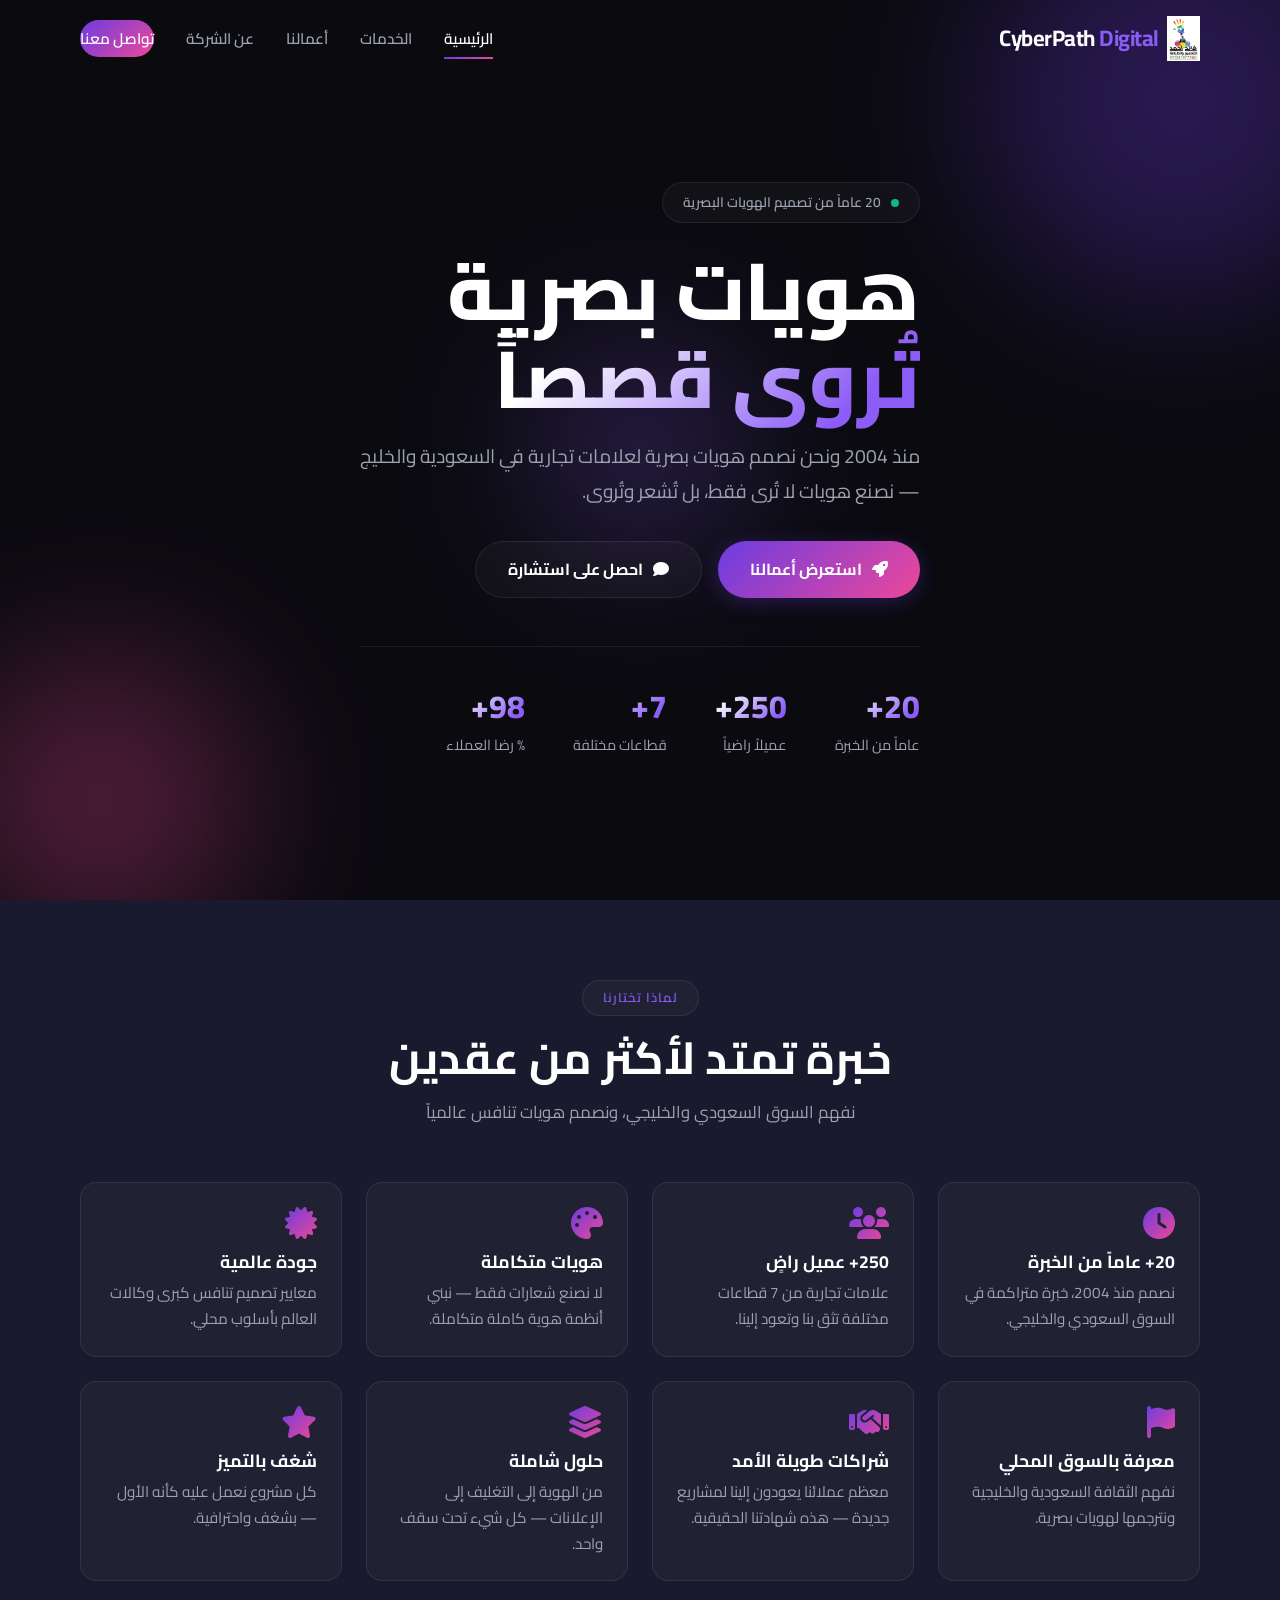
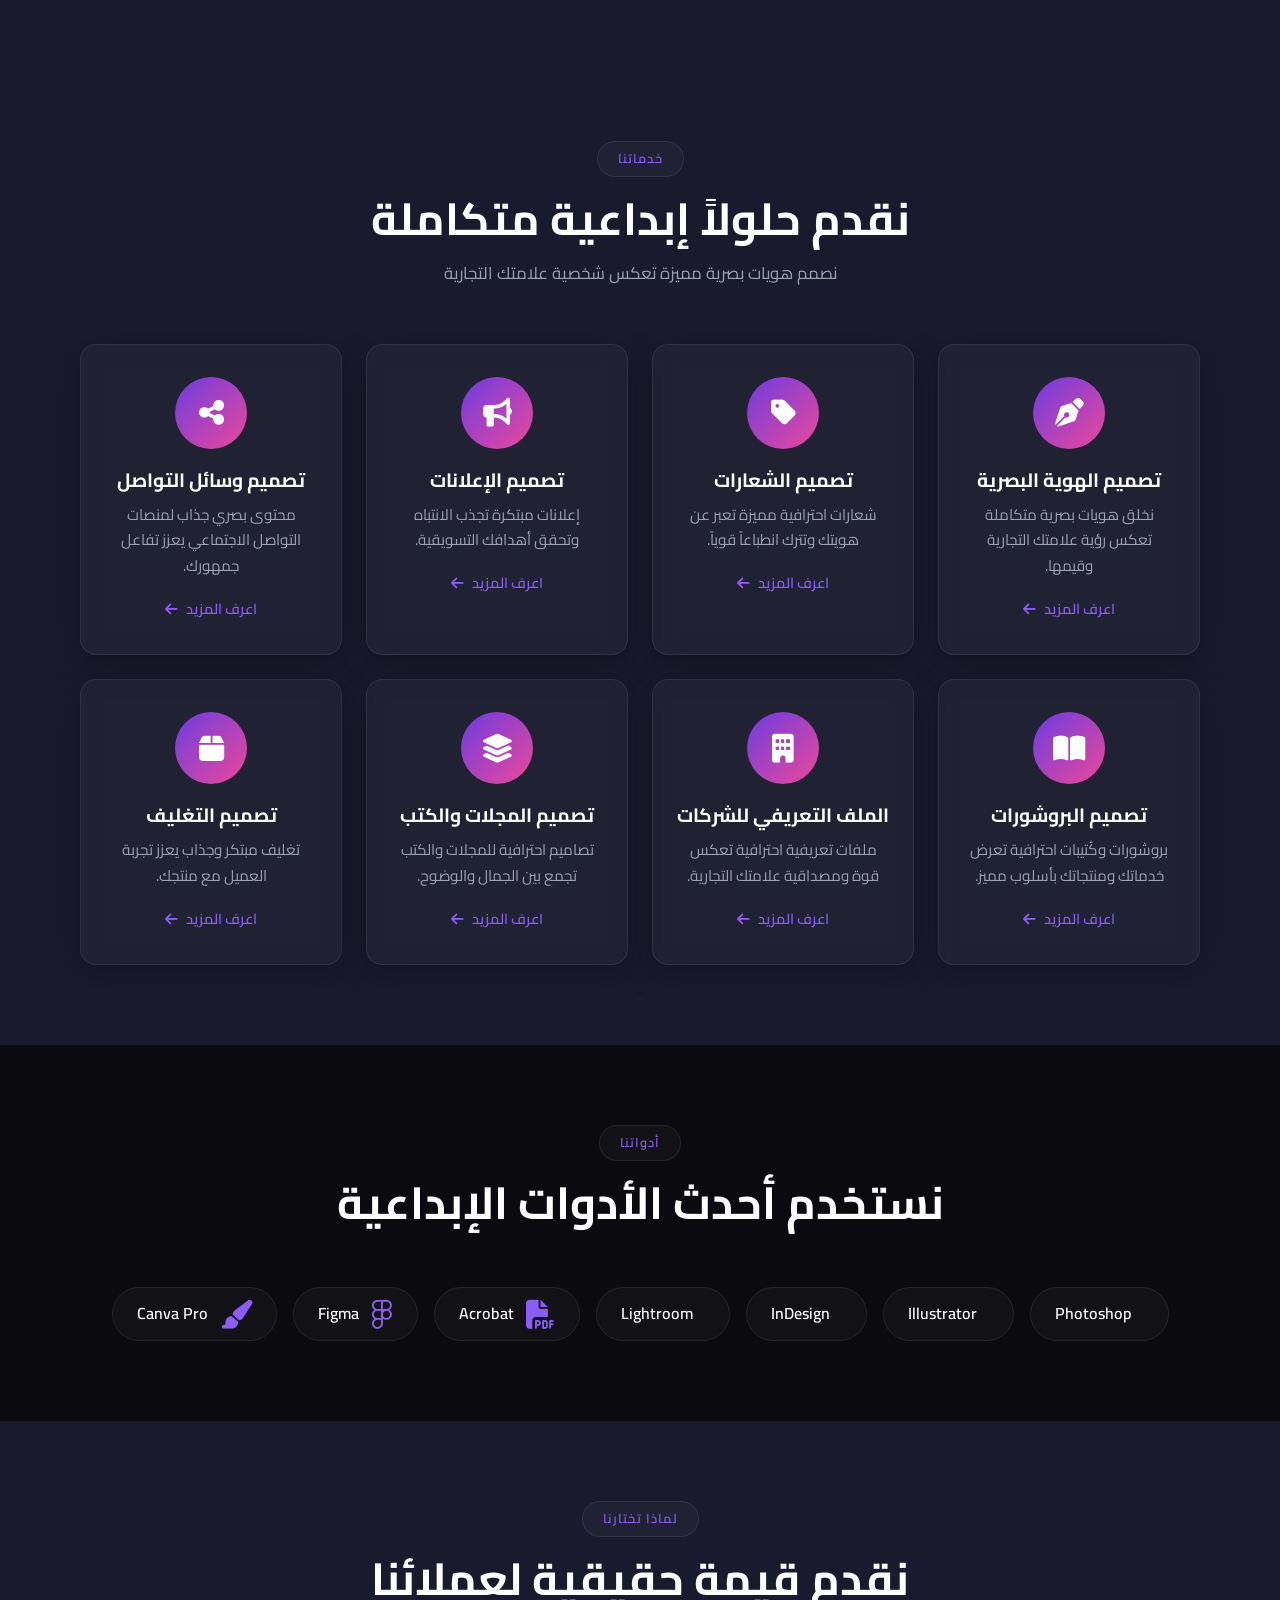
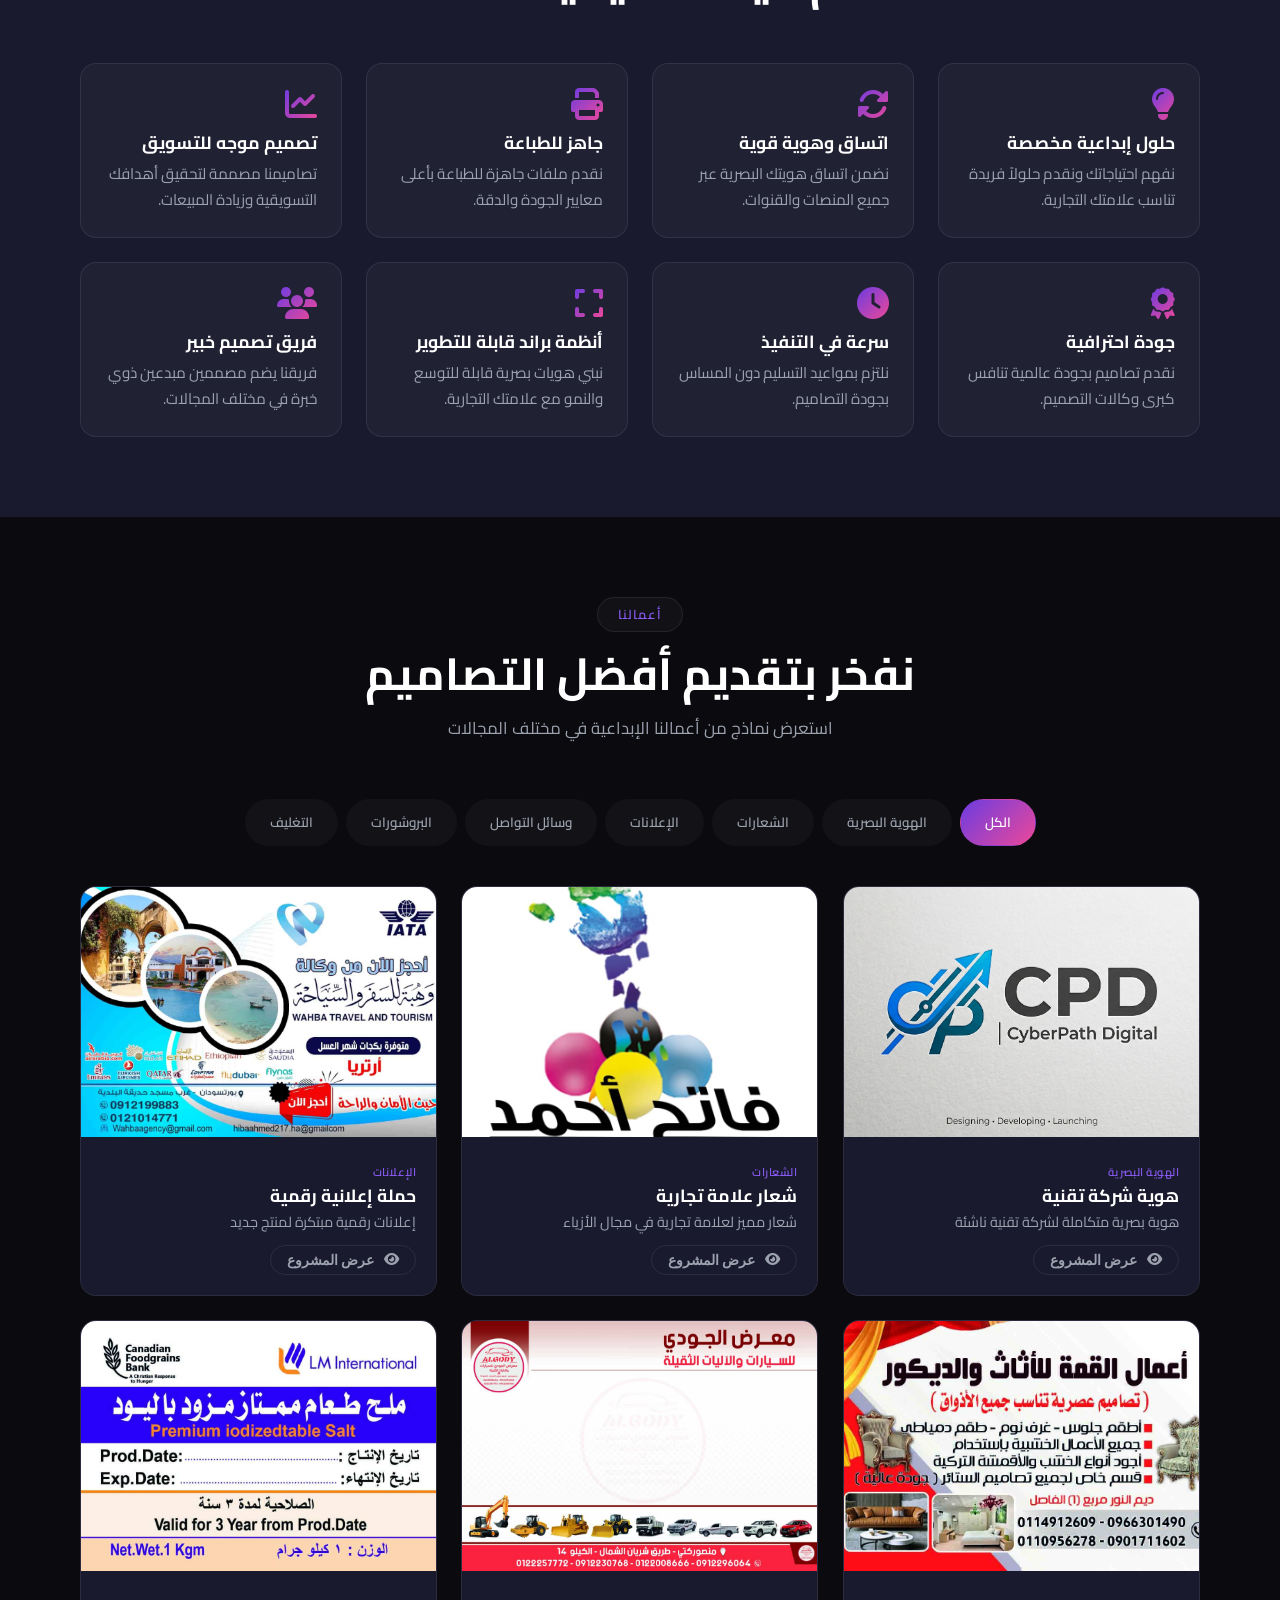
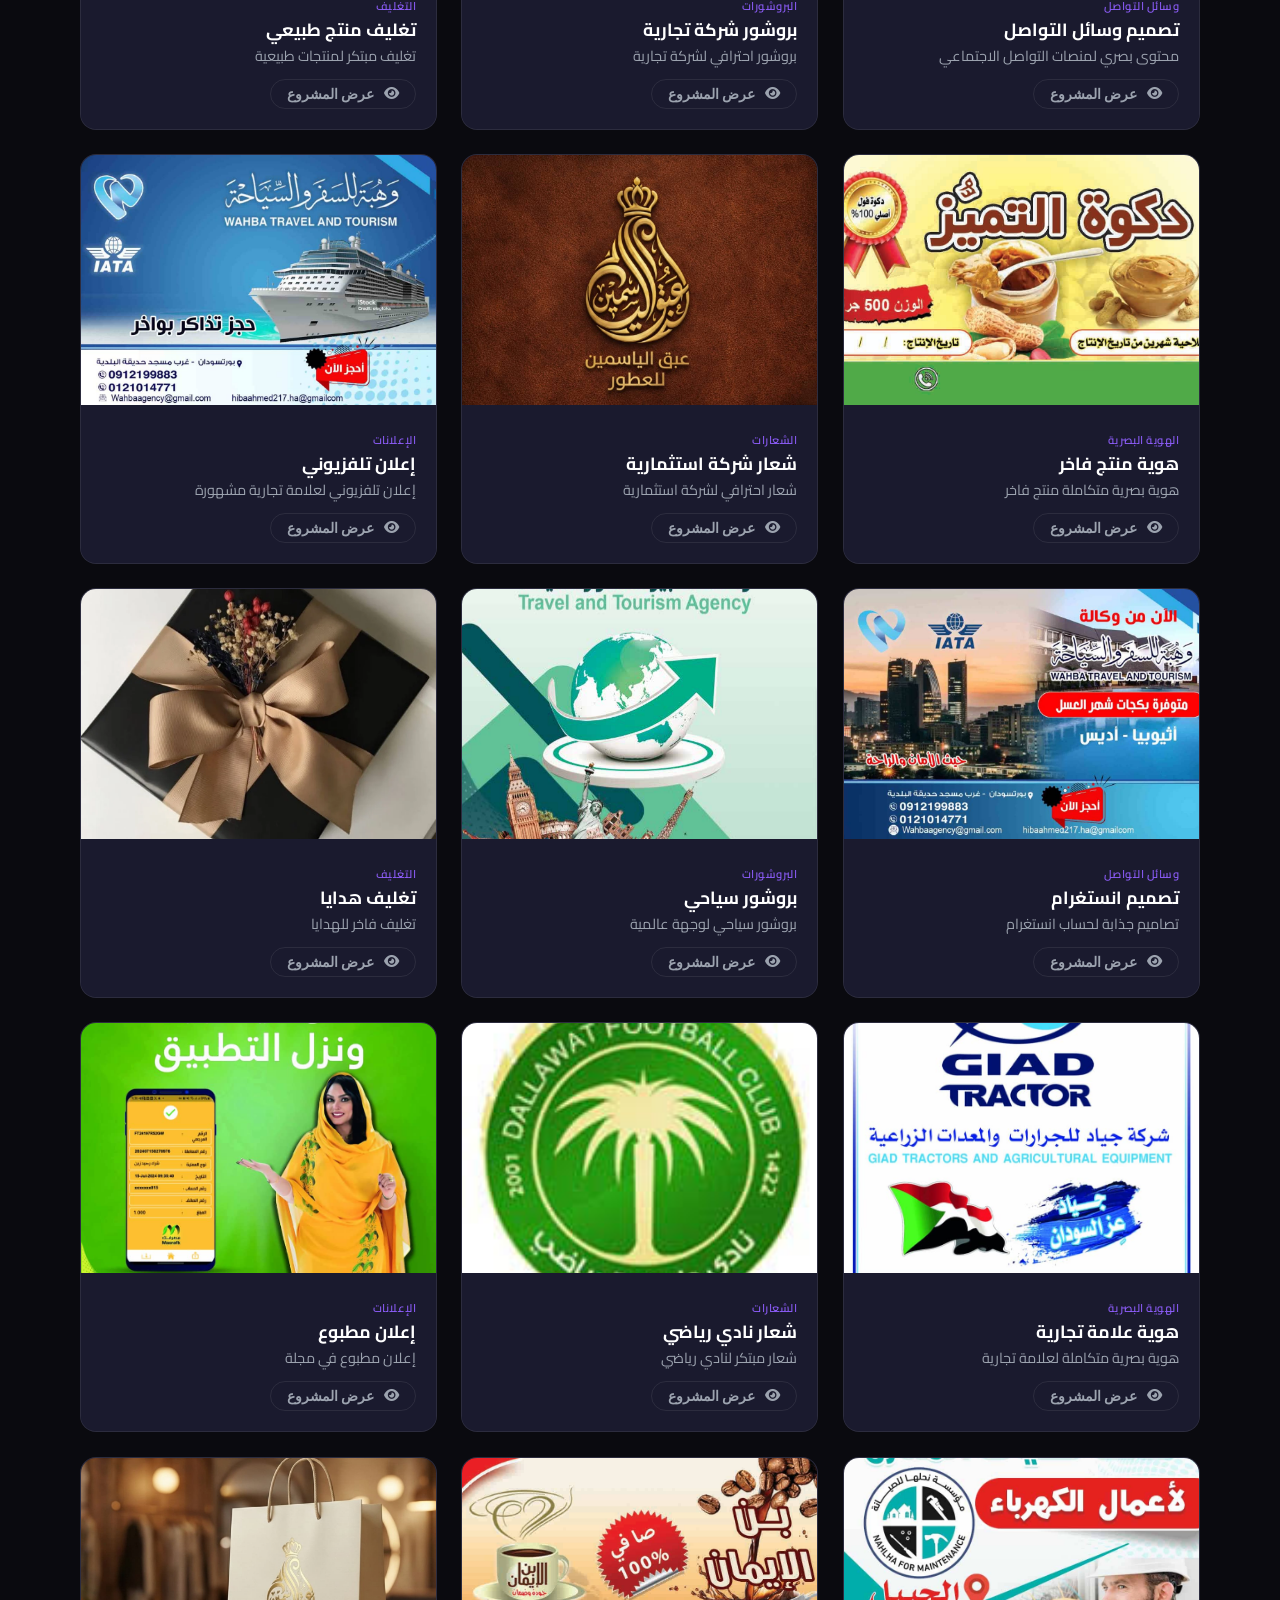
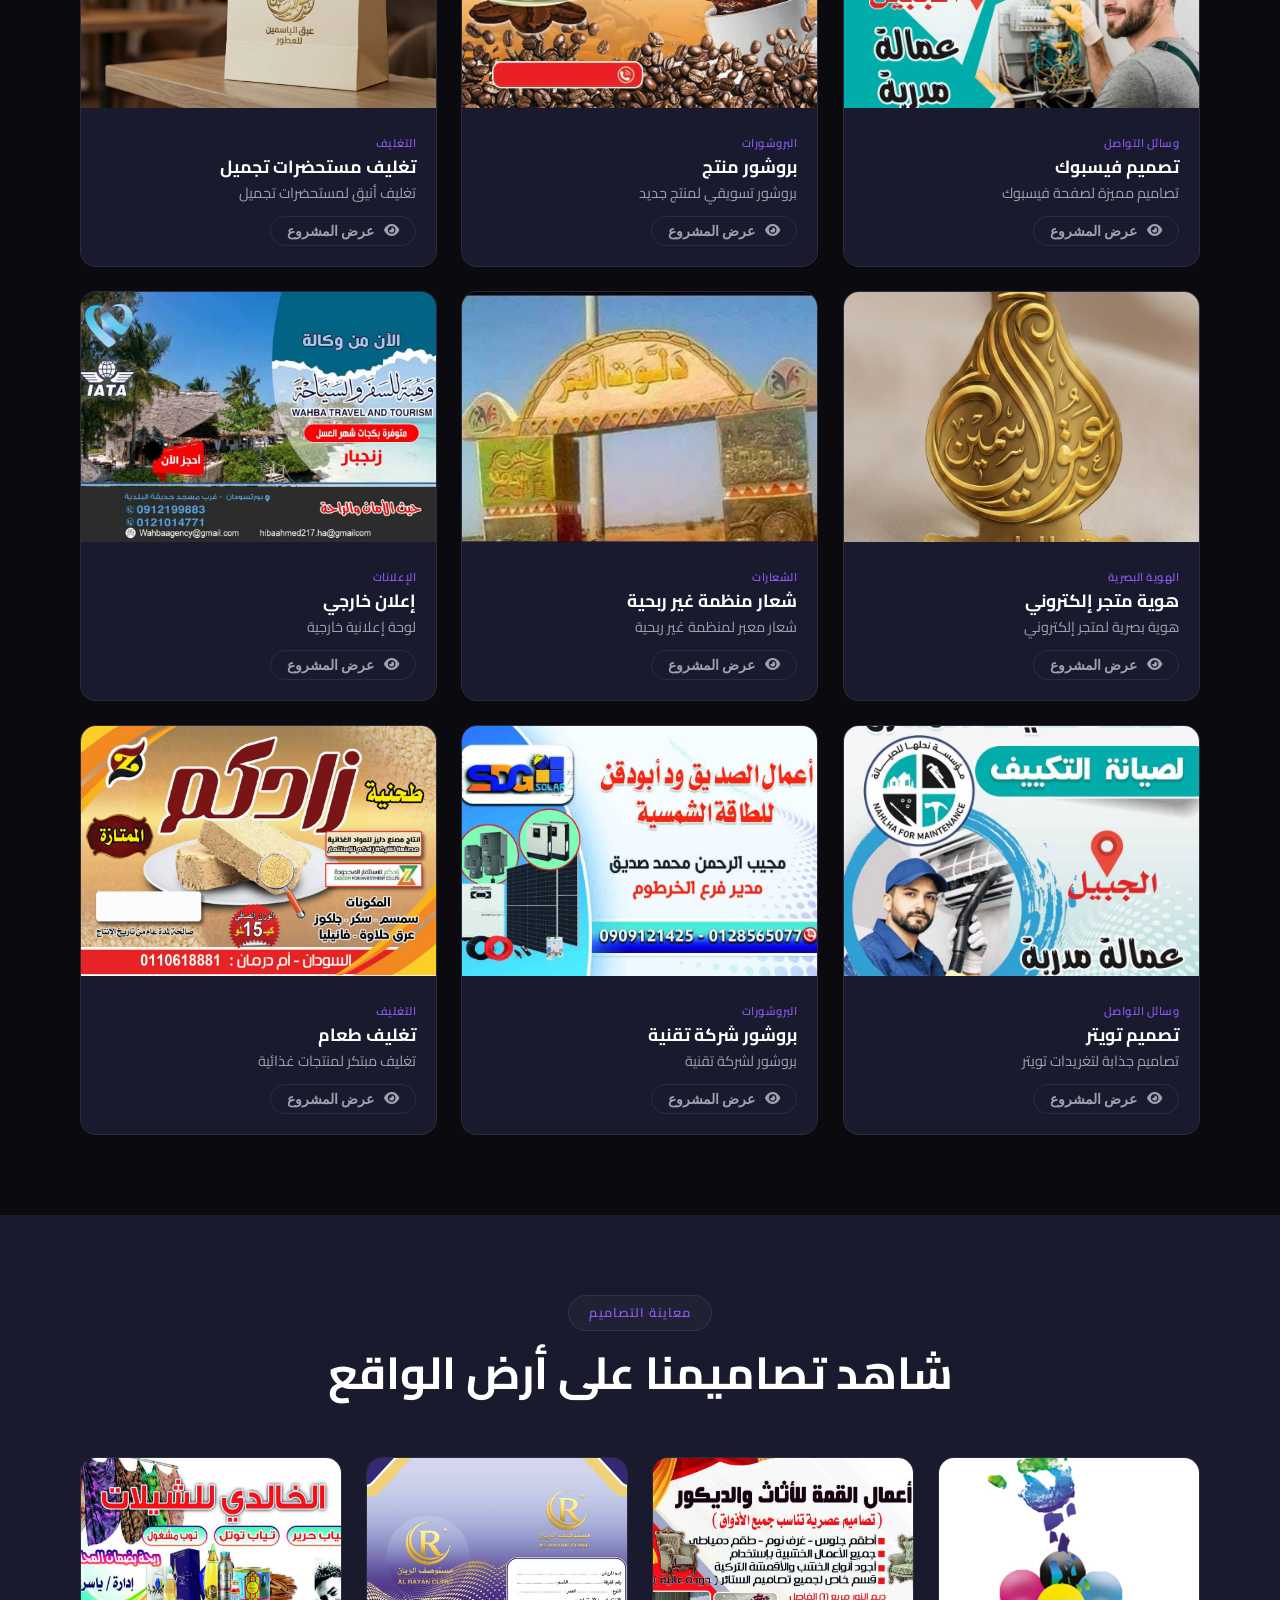
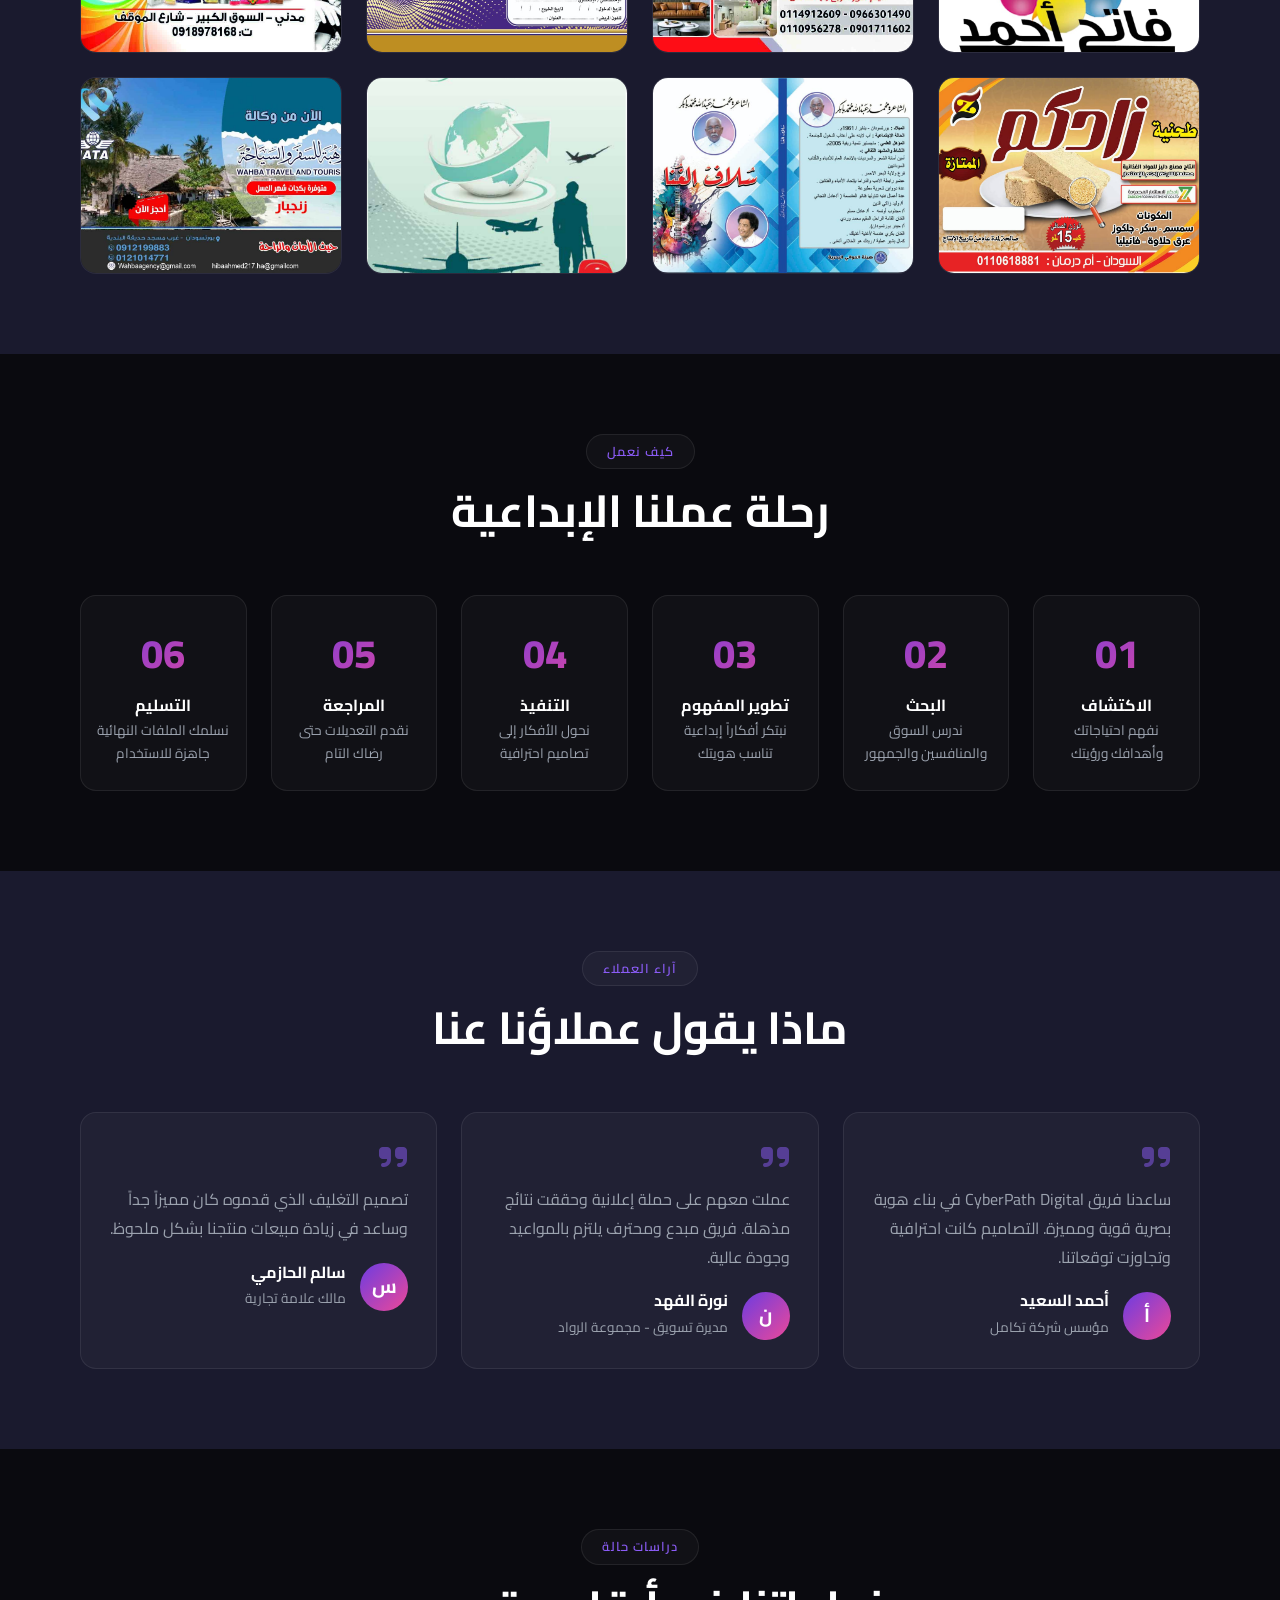
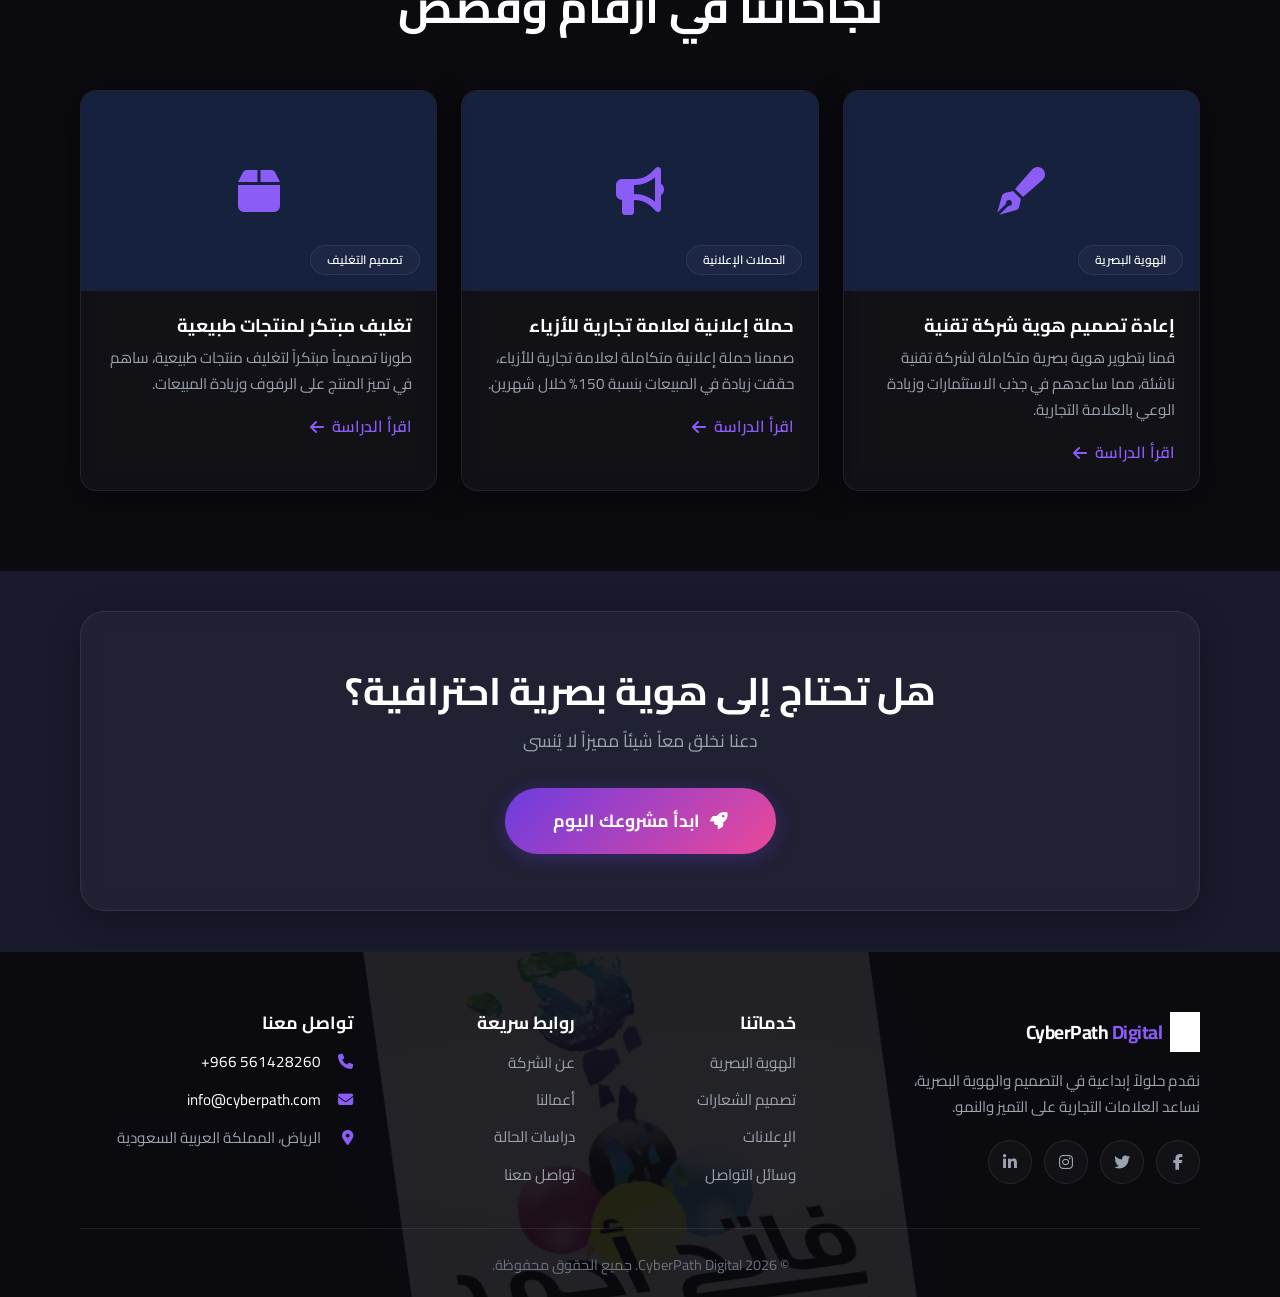
==== commit 68205422: "Update index.html" ====
--- a/index.html
+++ b/index.html
@@ -177,73 +177,7 @@
 </section>
 
 <!-- ===== TESTIMONIALS SECTION ===== -->
-<section class="testimonials" aria-labelledby="testimonials-title">
-    <div class="container">
-        <div class="section-header">
-            <span class="section-tag">آراء العملاء</span>
-            <h2 id="testimonials-title" class="section-title">ماذا يقول عملاؤنا عنا</h2>
-            <p class="section-description">كلمات من علامات تجارية تثق بنا</p>
-        </div>
-        
-        <div class="testimonials-slider" role="region" aria-label="آراء العملاء">
-            <div class="testimonial-card">
-                <div class="testimonial-content">
-                    <i class="fas fa-quote-right"></i>
-                    <p>"الهوية التي صممتها CyberPath غيرت شكل شركتنا بالكامل. أصبحنا ننظر إلى أنفسنا بشكل مختلف، والعلامة التجارية الآن تعكس قيمنا الحقيقية."</p>
-                </div>
-                <div class="testimonial-author">
-                    <div class="author-avatar">ج</div>
-                    <div class="author-info">
-                        <h4>المهندس سعد الجياد</h4>
-                        <span>المدير التنفيذي - شركة جياد للتقنية</span>
-                    </div>
-                </div>
-            </div>
-            
-            <div class="testimonial-card">
-                <div class="testimonial-content">
-                    <i class="fas fa-quote-right"></i>
-                    <p>"شعارنا الجديد من CyberPath أصبح حديث السوشيال ميديا! العمل كان احترافياً وفريقهم فهم رؤيتنا من أول لقاء."</p>
-                </div>
-                <div class="testimonial-author">
-                    <div class="author-avatar">ع</div>
-                    <div class="author-info">
-                        <h4>أحمد الياسمين</h4>
-                        <span>مؤسس - عبق الياسمين للعود والعطور</span>
-                    </div>
-                </div>
-            </div>
-            
-            <div class="testimonial-card">
-                <div class="testimonial-content">
-                    <i class="fas fa-quote-right"></i>
-                    <p>"التغليف الذي صمموه لنا جعل منتجنا لا يُقاوم على الرفوف. زيادة المبيعات كانت مفاجئة حتى بالنسبة لنا!"</p>
-                </div>
-                <div class="testimonial-author">
-                    <div class="author-avatar">ن</div>
-                    <div class="author-info">
-                        <h4>نورة الحازمي</h4>
-                        <span>مؤسسة - متجر زهور الريف</span>
-                    </div>
-                </div>
-            </div>
-            
-            <div class="testimonial-card">
-                <div class="testimonial-content">
-                    <i class="fas fa-quote-right"></i>
-                    <p>"الحملة الإعلانية لوكالتنا كانت نقطة تحول في موسم الحج. الفريق فهم احتياجاتنا وقدّم عملاً تجاوز توقعاتنا."</p>
-                </div>
-                <div class="testimonial-author">
-                    <div class="author-avatar">ع</div>
-                    <div class="author-info">
-                        <h4>عبدالله العبيري</h4>
-                        <span>المدير العام - وكالة العبير للسفر والسياحة</span>
-                    </div>
-                </div>
-            </div>
-        </div>
-    </div>
-</section>
+
         <!-- ===== SERVICES SECTION ===== -->
         <section class="services" id="services" aria-labelledby="services-title">
             <div class="container">
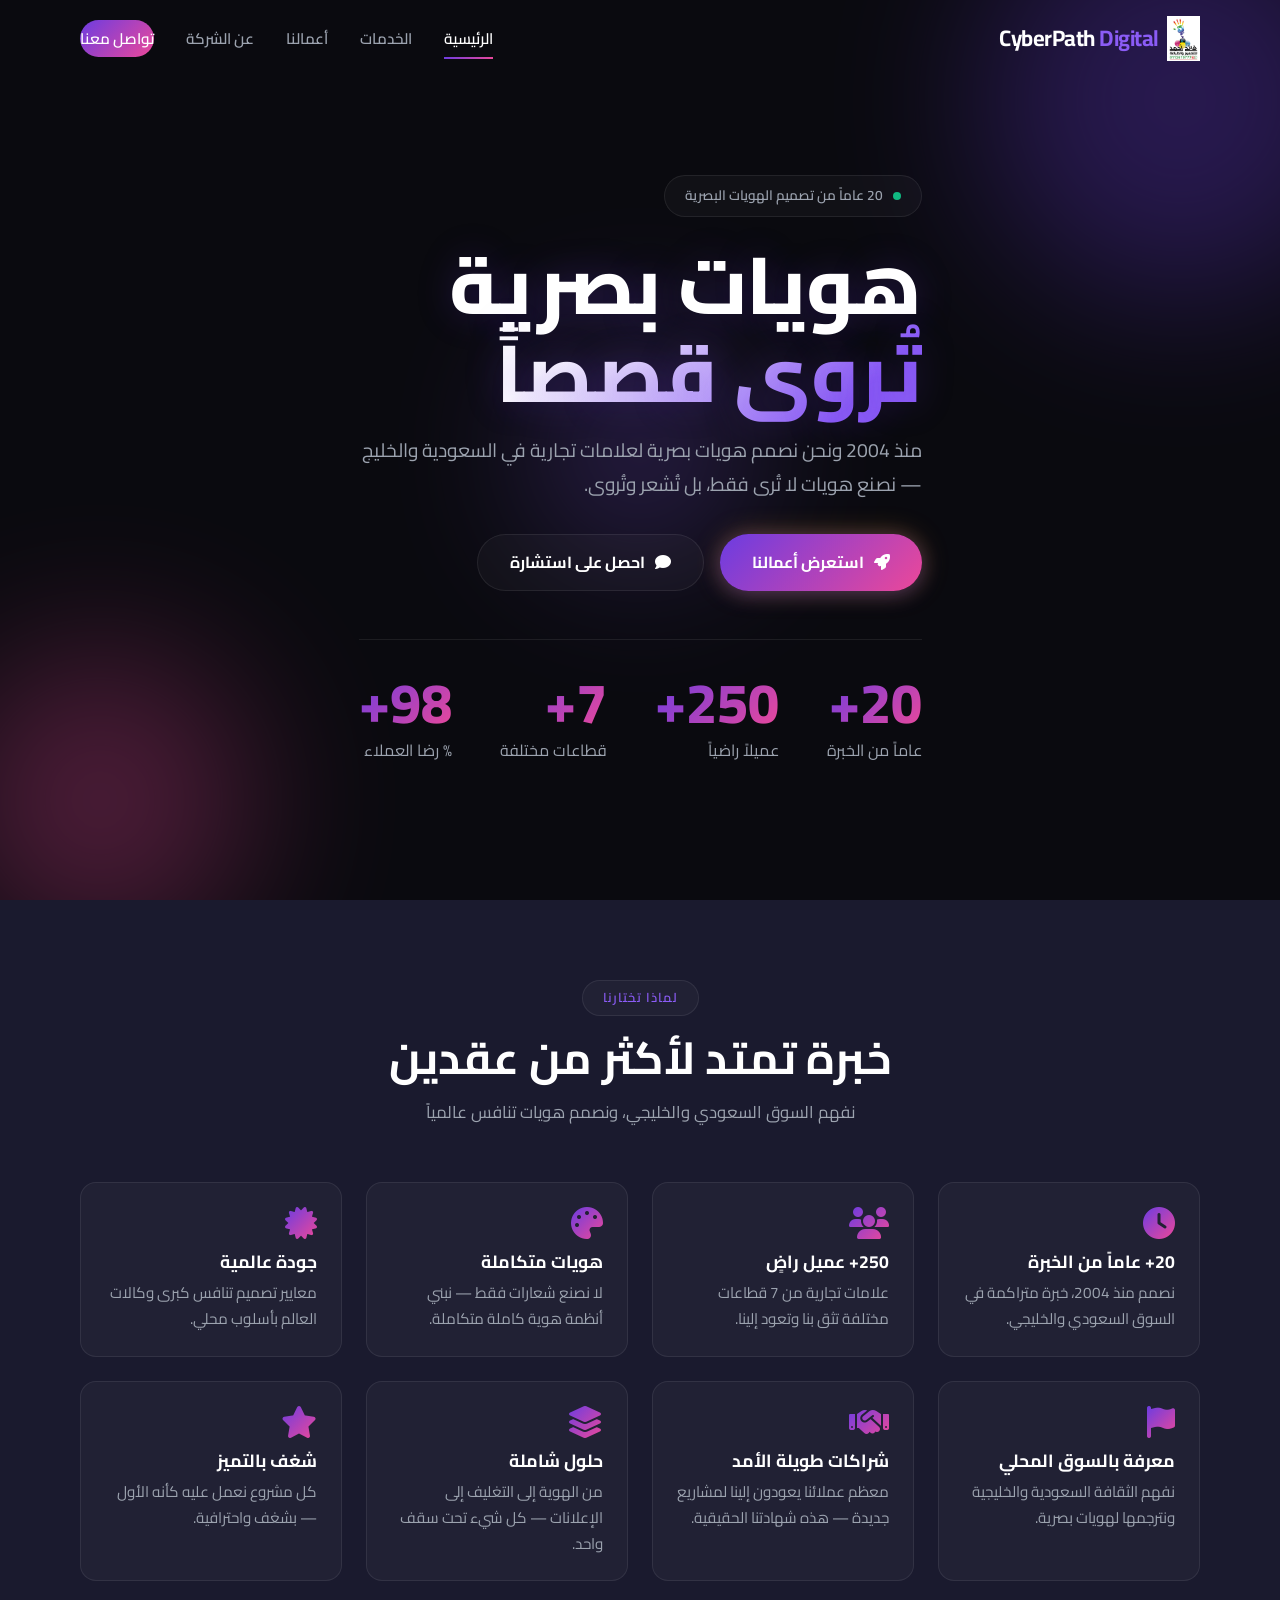
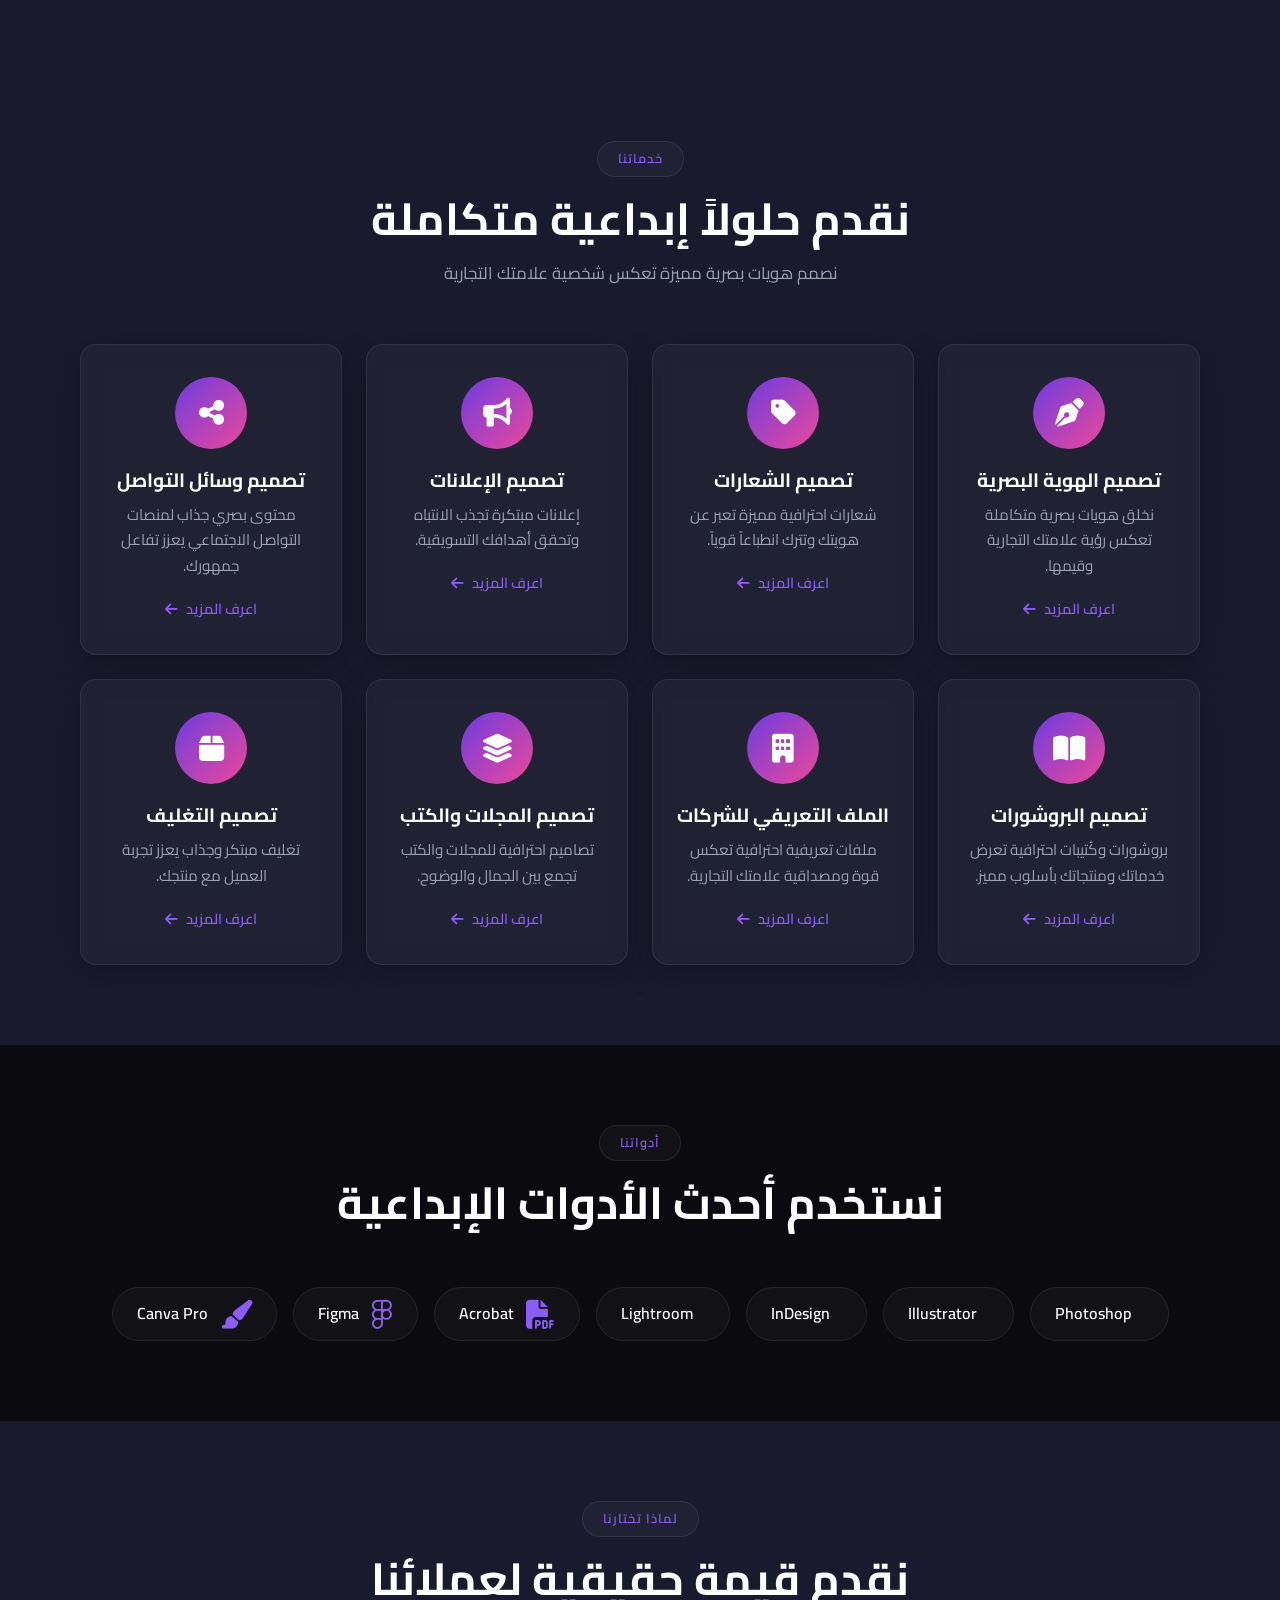
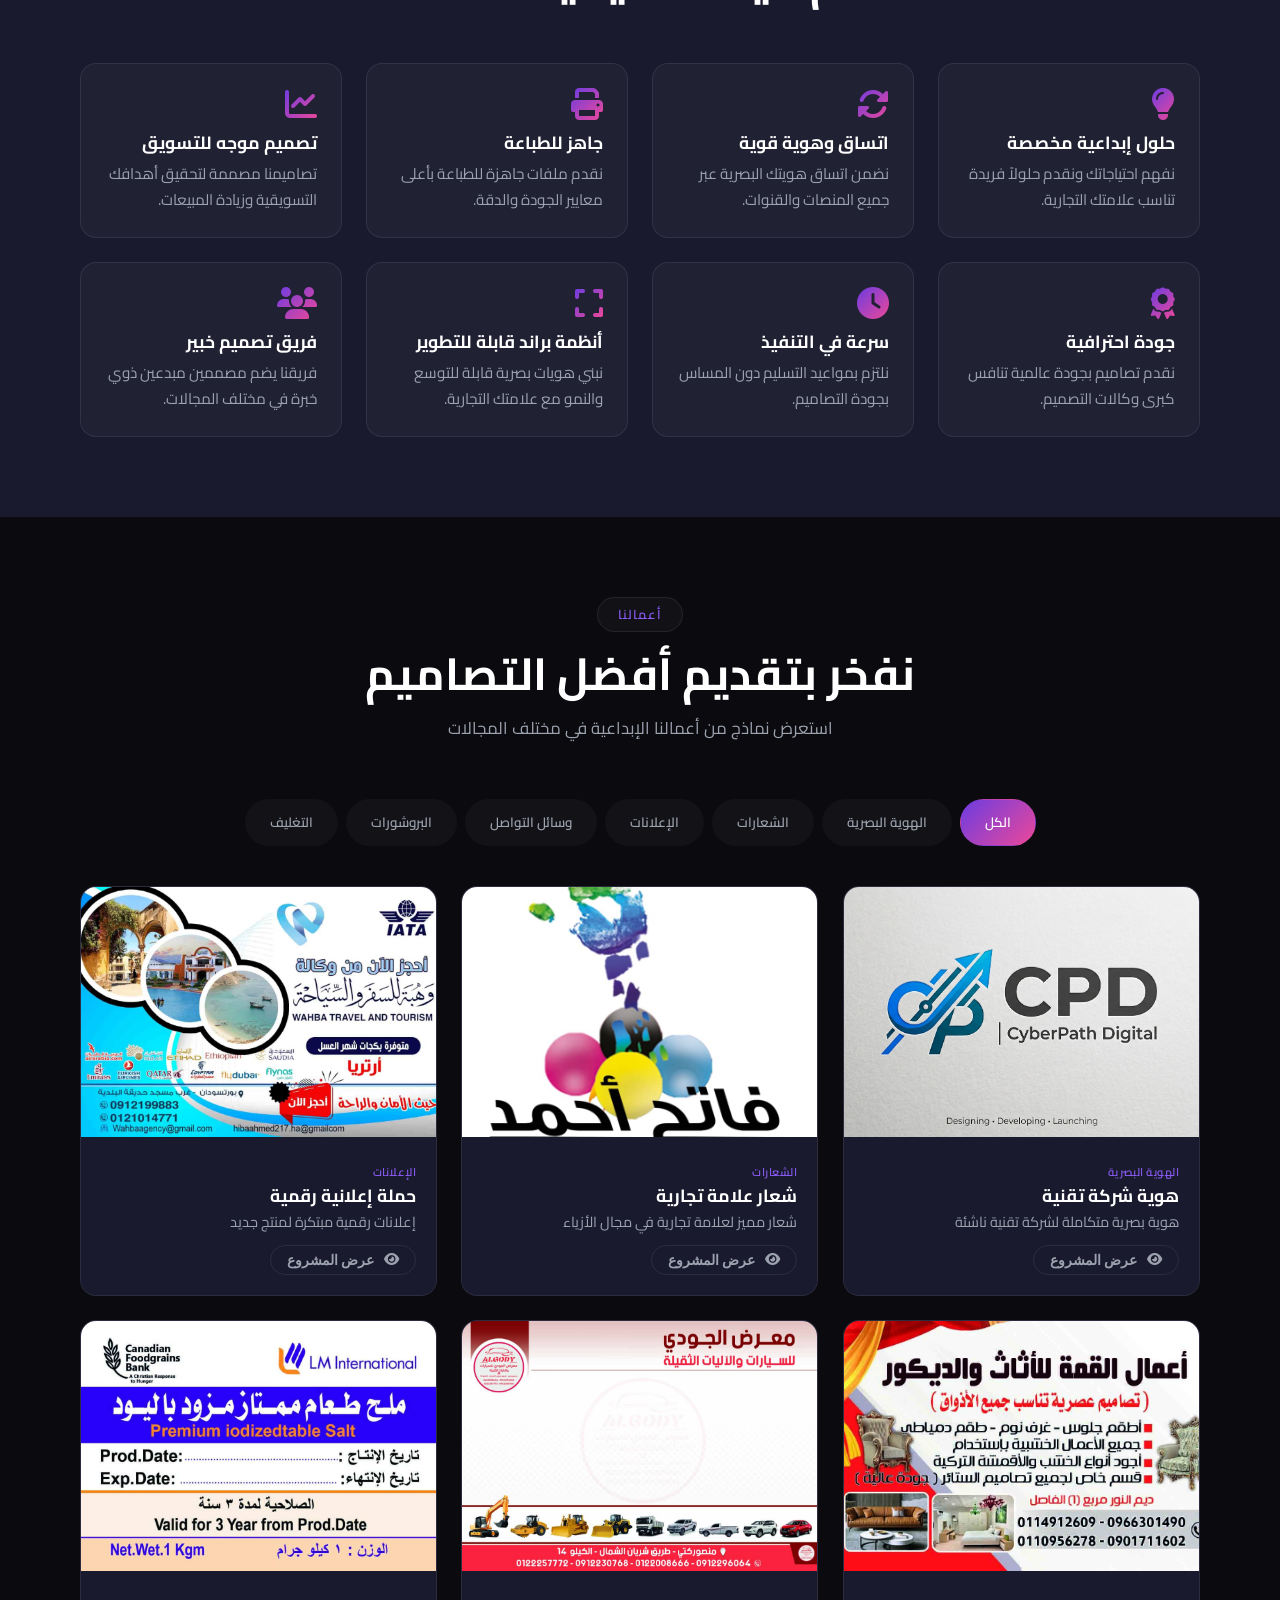
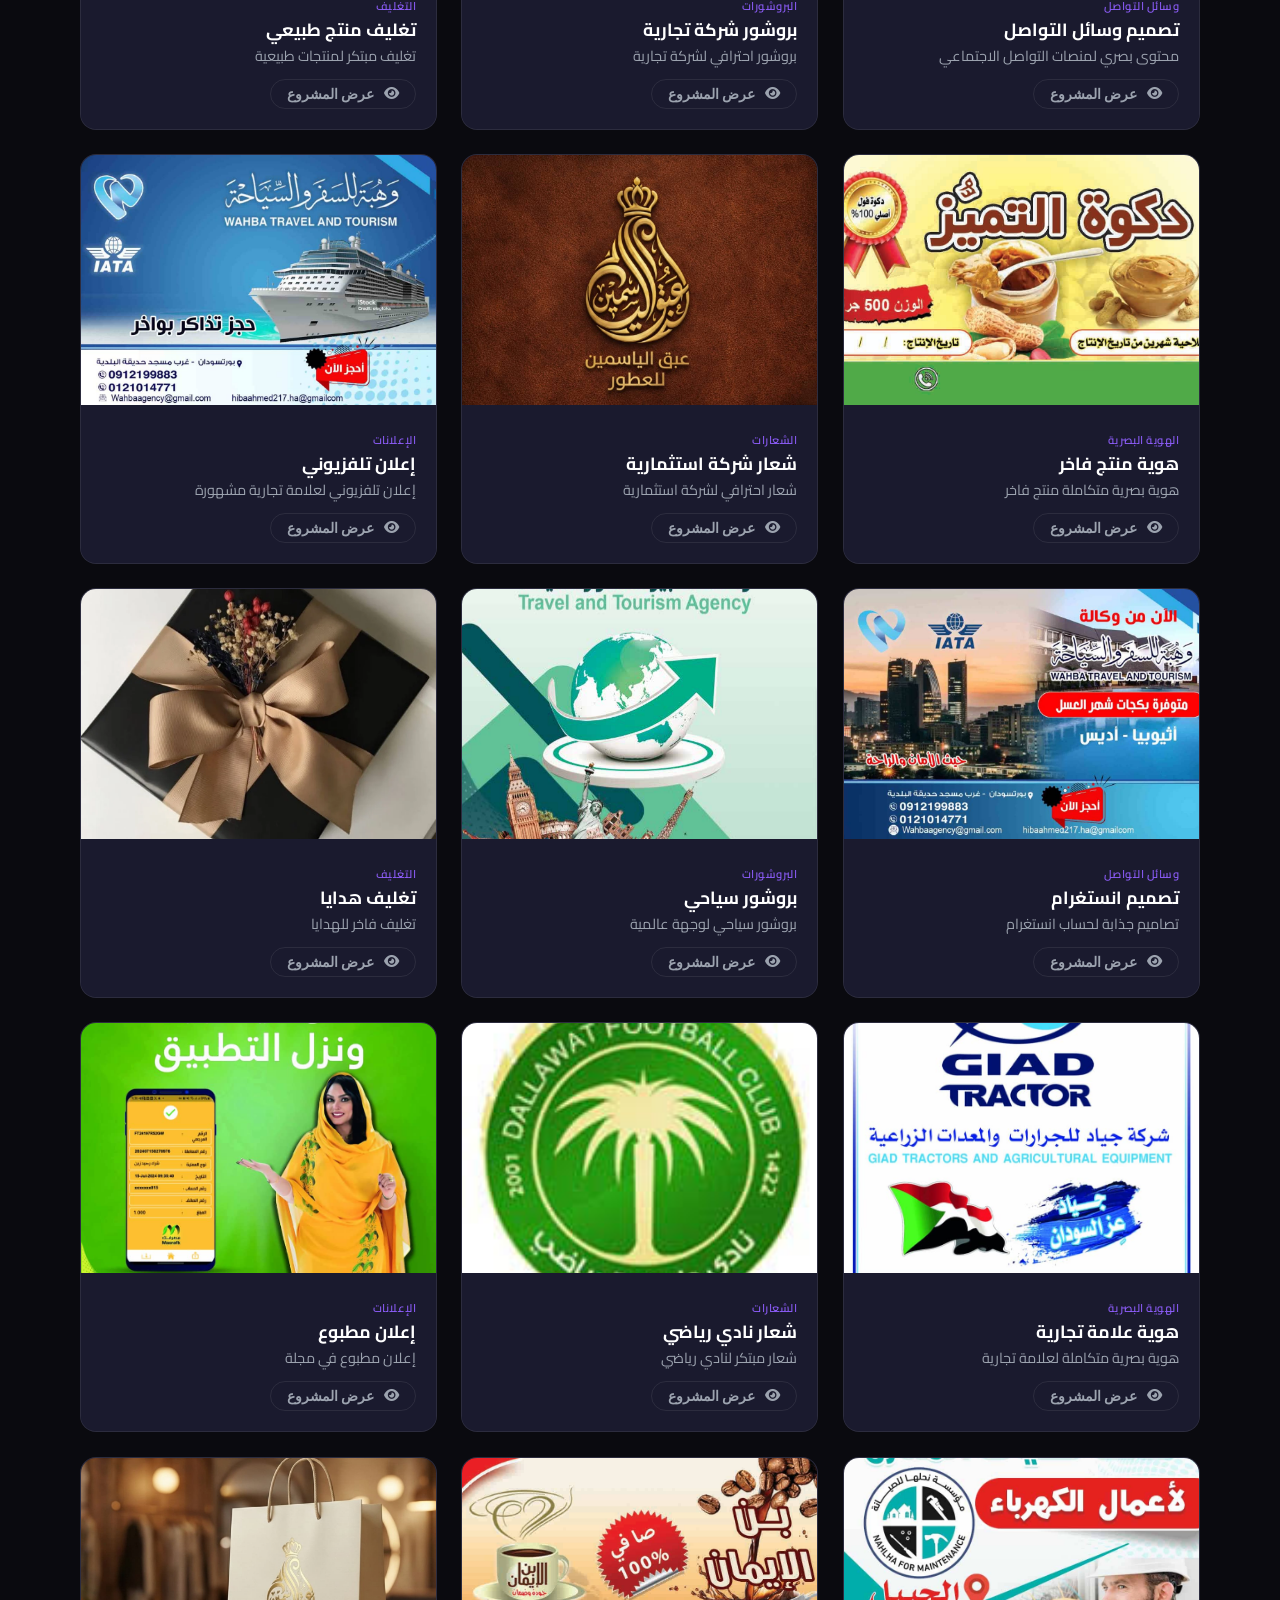
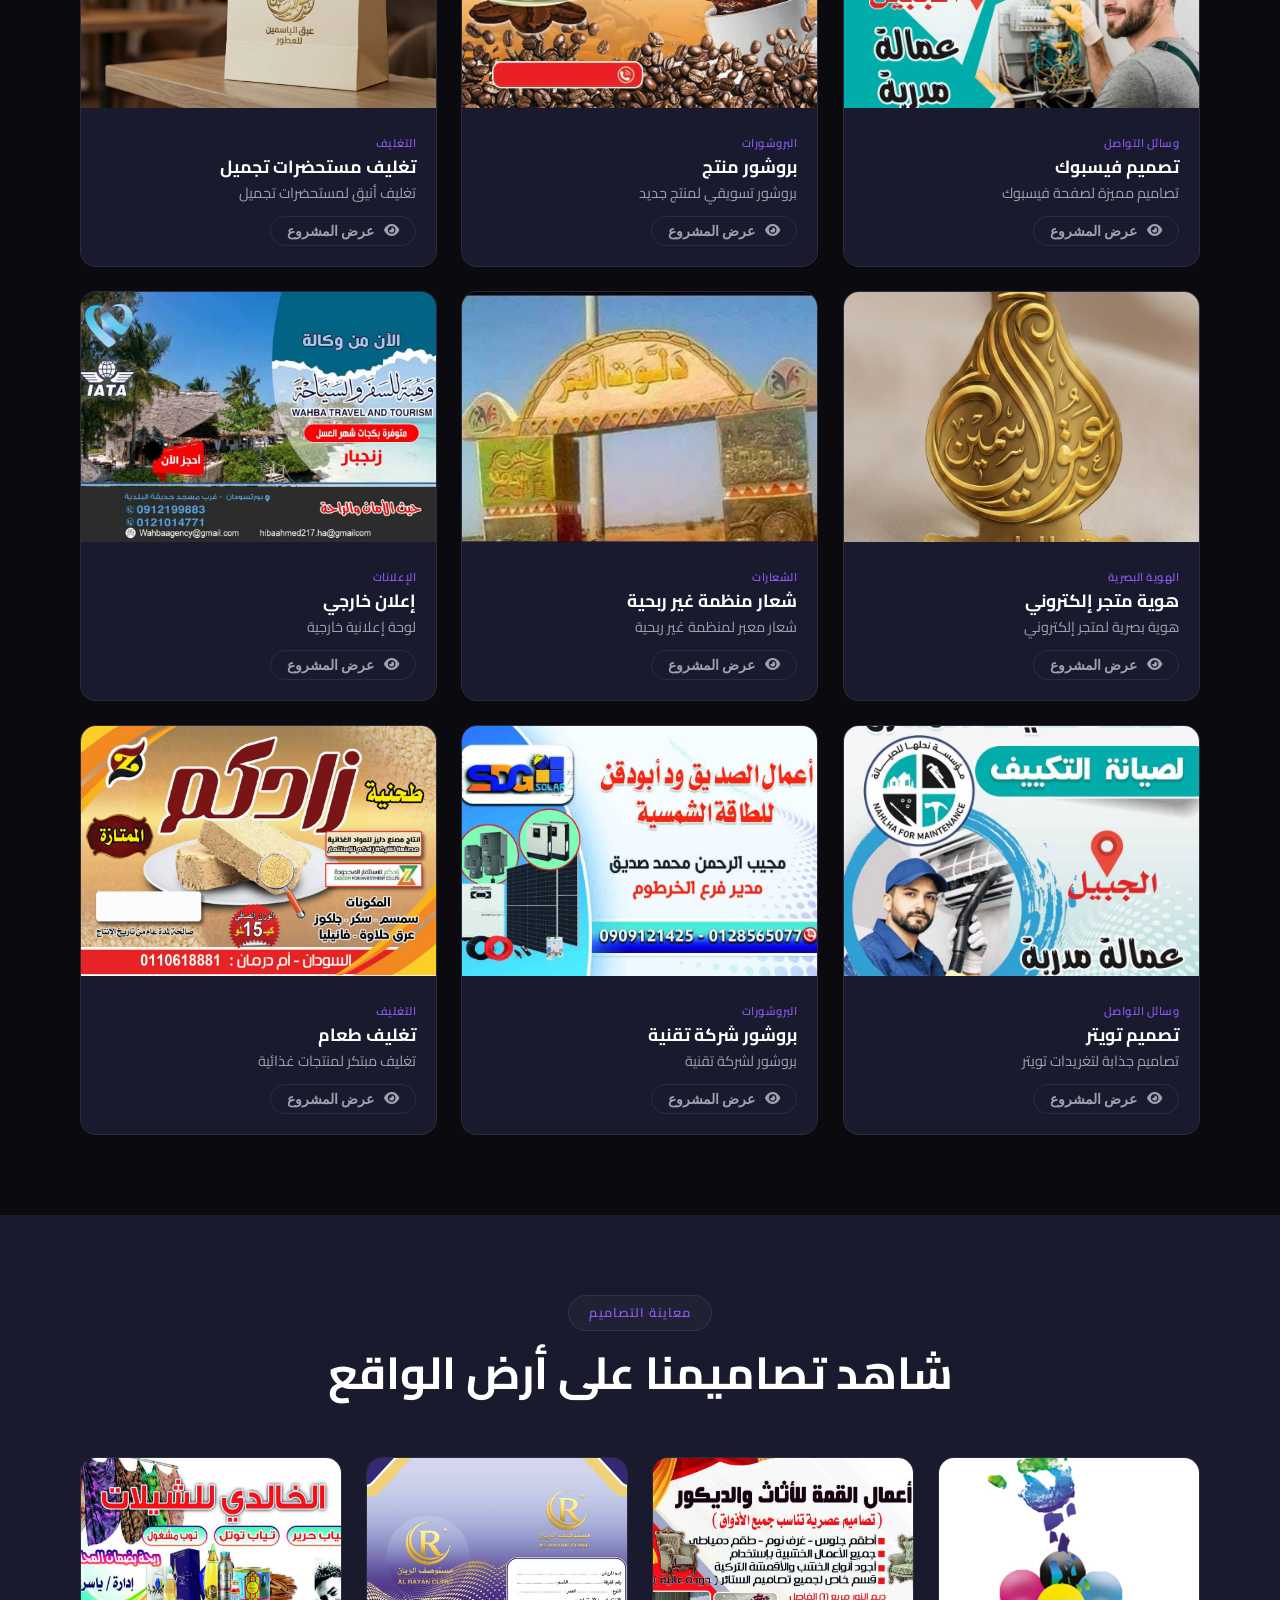
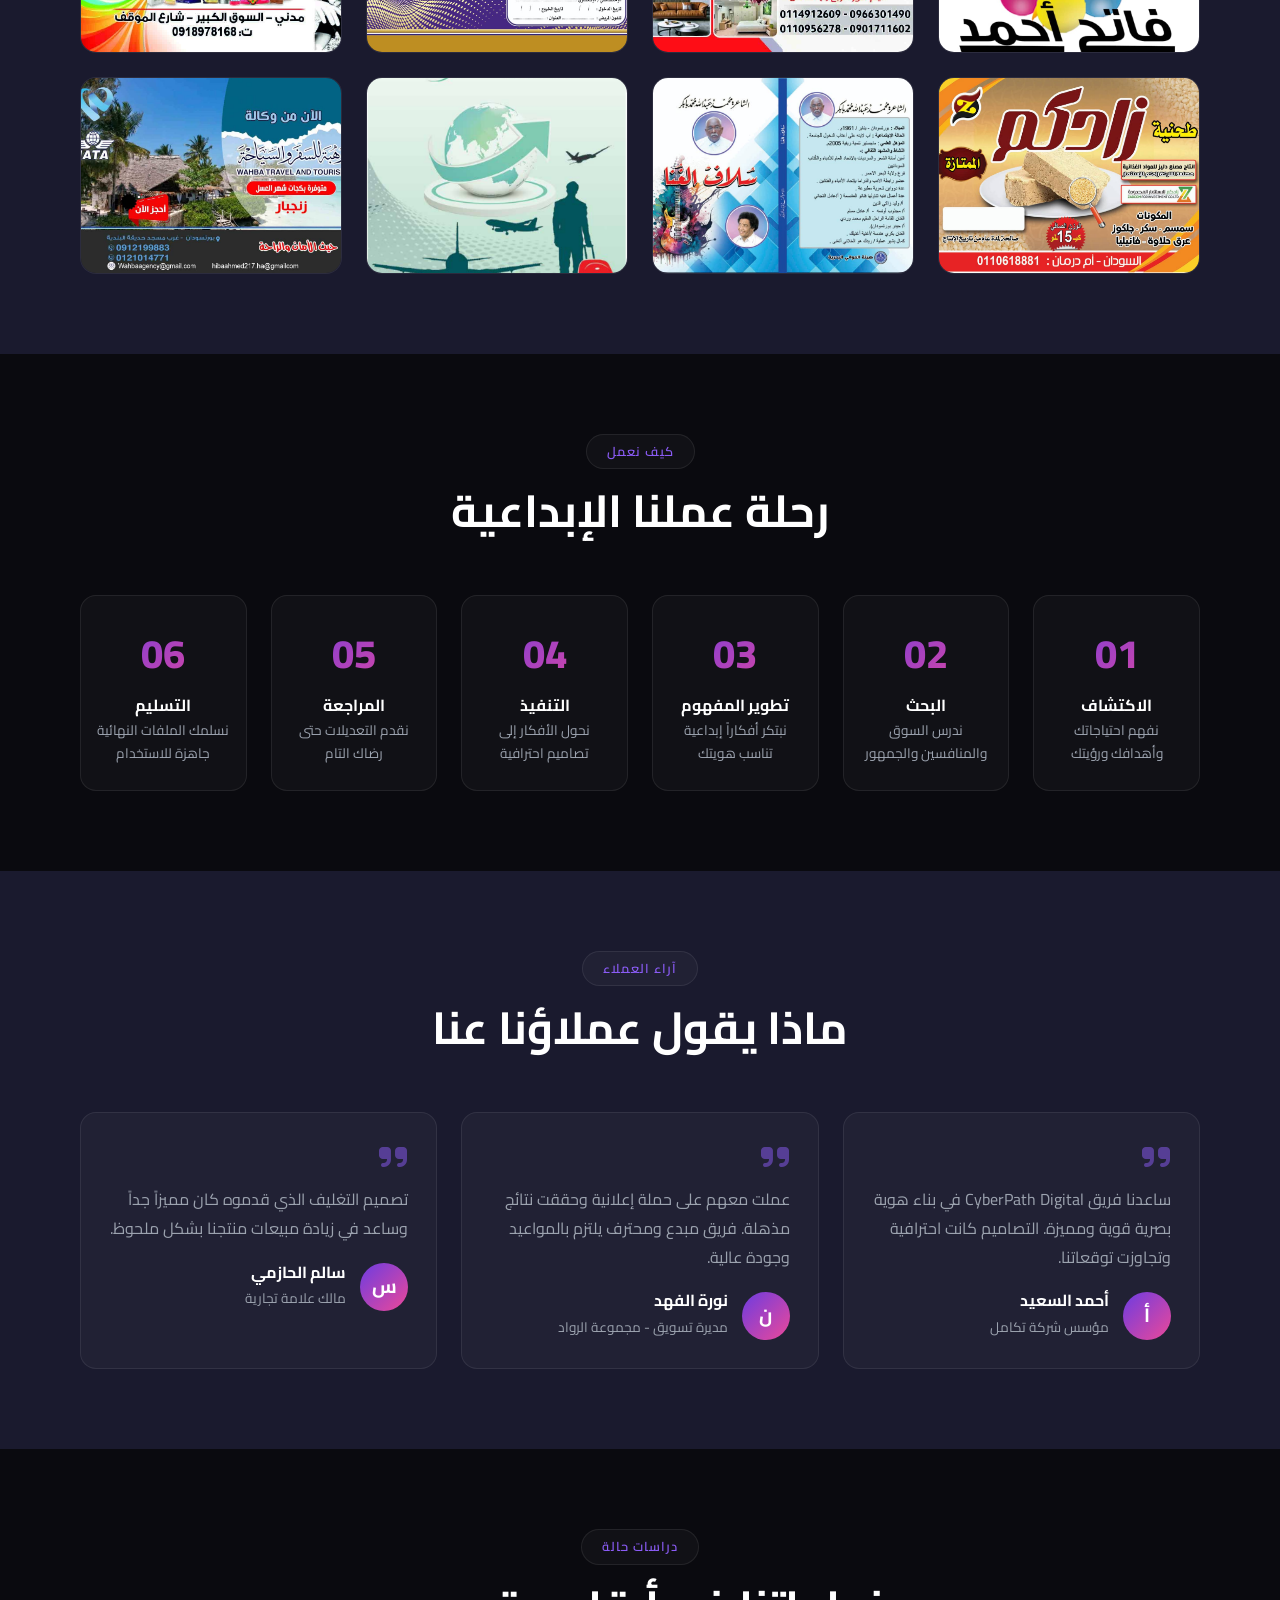
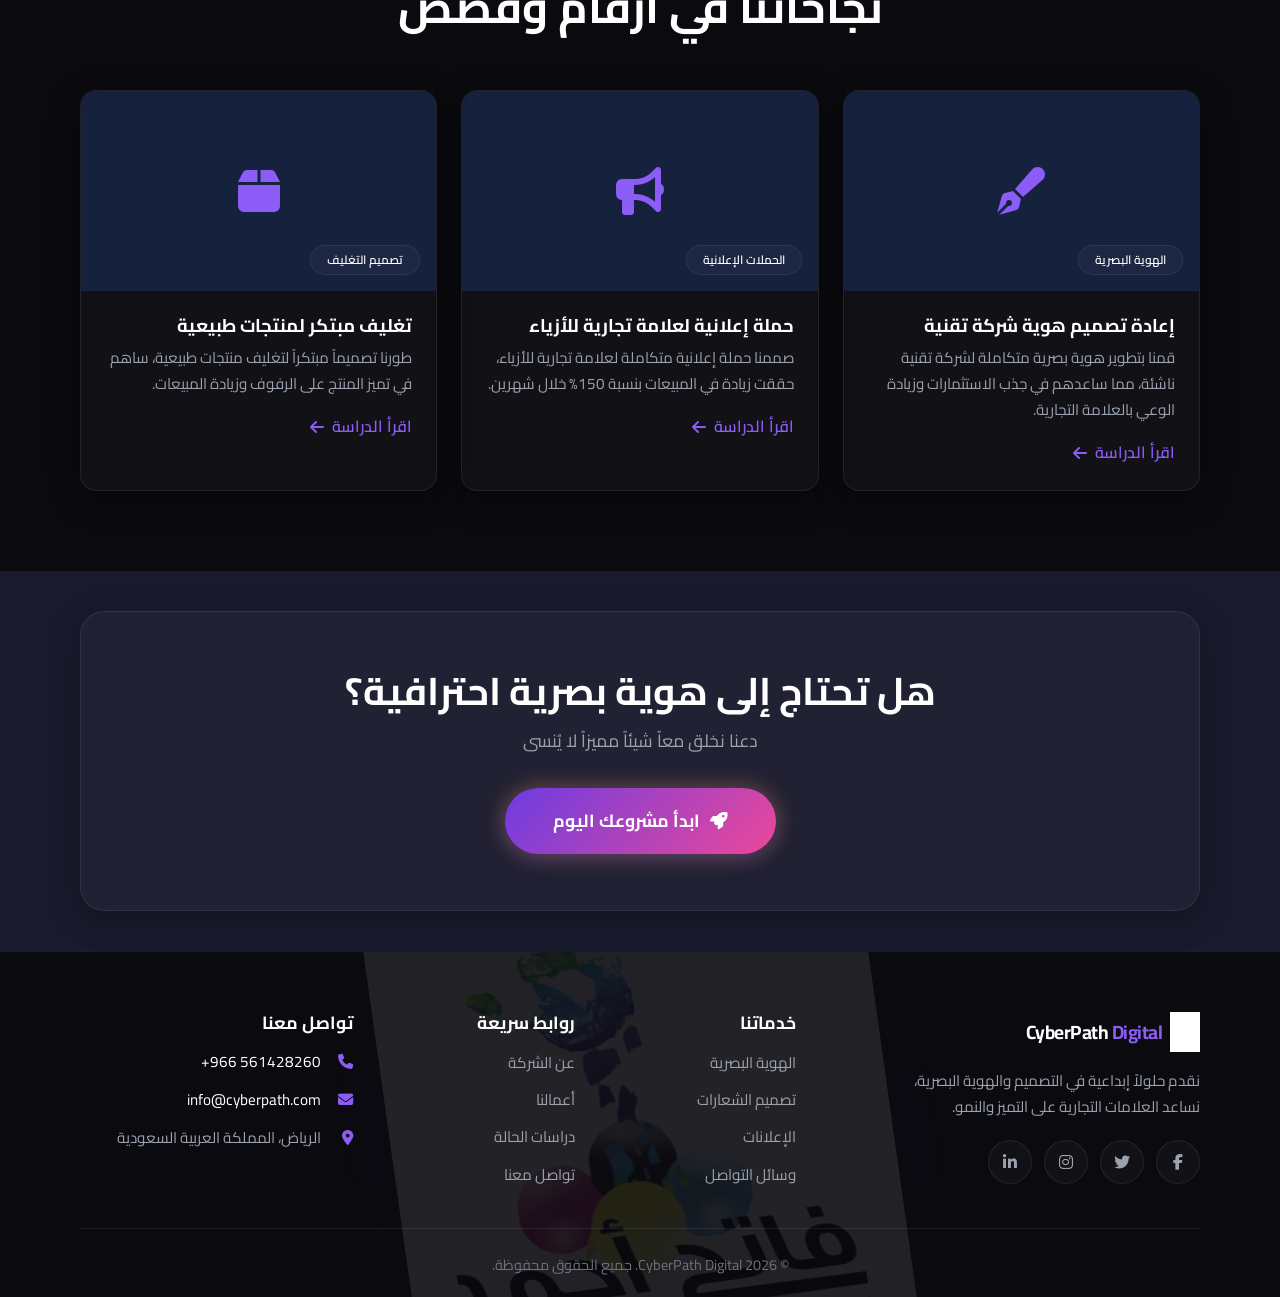
==== commit 61767c52: "Update index.html" ====
--- a/index.html
+++ b/index.html
@@ -32,6 +32,7 @@
     
     <!-- Stylesheets -->
     <link rel="stylesheet" href="css/style.css" />
+    <link rel="stylesheet" href="css/enhancements.css">
     <link rel="stylesheet" href="css/animations.css" />
     <link rel="stylesheet" href="css/responsive.css" />
     <link rel="stylesheet" href="css/portfolio.css" />
--- a/css/style.css
+++ b/css/style.css
@@ -2011,3 +2011,231 @@
         transform: none;
     }
 }
+/* ============================================
+   NEW SERVICE CARDS STYLES
+   ============================================ */
+
+/* Service Details List */
+.service-details {
+    list-style: none;
+    padding: 0;
+    margin: 12px 0 16px;
+    text-align: right;
+    color: var(--color-gray-light);
+    font-size: 0.9rem;
+}
+
+.service-details li {
+    padding: 4px 0;
+    display: flex;
+    align-items: center;
+    gap: 8px;
+}
+
+.service-details li::before {
+    content: '';
+    display: inline-block;
+    width: 6px;
+    height: 6px;
+    border-radius: 50%;
+    background: var(--color-primary-light);
+    flex-shrink: 0;
+}
+
+/* Service Meta */
+.service-meta {
+    display: flex;
+    gap: 16px;
+    justify-content: center;
+    margin: 12px 0 16px;
+    padding: 10px 0;
+    border-top: 1px solid var(--glass-border);
+    border-bottom: 1px solid var(--glass-border);
+}
+
+.service-meta .meta-item {
+    display: flex;
+    align-items: center;
+    gap: 6px;
+    font-size: 0.8rem;
+    color: var(--color-gray-light);
+}
+
+.service-meta .meta-item i {
+    color: var(--color-primary-light);
+    font-size: 0.9rem;
+}
+
+/* ============================================
+   STATISTICS - LARGE TYPOGRAPHY
+   ============================================ */
+
+.stat-number {
+    font-size: 3.5rem;
+    font-weight: 800;
+    background: var(--gradient-primary);
+    -webkit-background-clip: text;
+    -webkit-text-fill-color: transparent;
+    background-clip: text;
+    display: block;
+    line-height: 1.1;
+}
+
+.stat-label {
+    font-size: 1rem;
+    color: var(--color-gray-light);
+    display: block;
+    margin-top: 4px;
+}
+
+/* ============================================
+   CASE STUDY DETAILS IN PORTFOLIO
+   ============================================ */
+
+.portfolio-item .client-name {
+    display: inline-block;
+    font-size: 0.7rem;
+    font-weight: 600;
+    color: var(--color-primary-light);
+    background: rgba(108, 60, 225, 0.1);
+    padding: 2px 12px;
+    border-radius: 50px;
+    margin-bottom: 4px;
+}
+
+.portfolio-item .project-year {
+    font-size: 0.7rem;
+    color: var(--color-gray-light);
+    margin-right: 8px;
+}
+
+/* ============================================
+   RESPONSIVE
+   ============================================ */
+
+@media (max-width: 768px) {
+    .stat-number {
+        font-size: 2.5rem;
+    }
+    
+    .service-meta {
+        flex-direction: column;
+        gap: 6px;
+        align-items: center;
+    }
+}
+
+@media (max-width: 480px) {
+    .stat-number {
+        font-size: 2rem;
+    }
+}
+/* ============================================================
+   CyberPath Digital — تحسينات طفيفة على المظهر والألوان
+   ملف إضافي منفصل (Safe Layer) — لا يعدّل style.css الأصلي إطلاقاً
+   ============================================================
+
+   طريقة التركيب (آمنة 100%، خطوة واحدة، قابلة للتراجع بسطر واحد):
+
+   1) ضع هذا الملف في: css/enhancements.css
+   2) أضف هذا السطر في <head> كل صفحة (index.html, services.html, ...)
+      مباشرة بعد سطر تحميل style.css:
+
+      <link rel="stylesheet" href="css/enhancements.css">
+
+   3) إن لم يعجبكم أي تغيير لاحقاً: احذفوا هذا السطر فقط، ويعود
+      الموقع لشكله الحالي تماماً بدون أي أثر.
+*/
+
+:root {
+    /* لون Accent دافئ واحد فقط — يُستخدم بندرة شديدة عمداً لجذب العين
+       دون كسر هوية البنفسجي/الوردي الحالية */
+    --accent: #F5A623;
+    --accent-glow: rgba(245, 166, 35, 0.35);
+}
+
+/* ---------------------------------------------------------------
+   1) توهج دافئ حول زر الفعل الرئيسي (Hero + CTA الختامي فقط)
+   السبب: الزر حالياً بتدرج بنفسجي/وردي يشبه لون الخلفية إلى حد ما،
+   فلا "يقفز" للعين بالقدر الكافي. توهج بلون مختلف تماماً يلفت الانتباه
+   فوراً دون تغيير شكل الزر أو نصه.
+--------------------------------------------------------------- */
+.hero .btn-primary,
+.cta-section .btn-primary {
+    box-shadow: 0 4px 20px rgba(108, 60, 225, 0.3), 0 0 26px var(--accent-glow);
+}
+
+.hero .btn-primary:hover,
+.cta-section .btn-primary:hover {
+    box-shadow: 0 8px 30px rgba(108, 60, 225, 0.4), 0 0 42px var(--accent-glow);
+}
+
+/* ---------------------------------------------------------------
+   2) خط سفلي رفيع بلون Accent يظهر عند تحويم الفأرة على بطاقات الخدمات
+   السبب: البطاقات حالياً تتفاعل فقط بتغيير خفيف في الخلفية (bg-card-hover)،
+   وهو تفاعل ضعيف الوضوح. خط ملوّن يظهر بسلاسة يعطي إحساساً بحيوية أكبر
+   دون أي تغيير في تخطيط البطاقة أو محتواها.
+--------------------------------------------------------------- */
+.service-card {
+    position: relative;
+    overflow: hidden;
+}
+
+.service-card::after {
+    content: "";
+    position: absolute;
+    bottom: 0;
+    right: 0;
+    left: 0;
+    height: 3px;
+    background: var(--accent);
+    transform: scaleX(0);
+    transform-origin: right;
+    transition: transform 0.35s ease;
+}
+
+.service-card:hover::after {
+    transform: scaleX(1);
+}
+
+/* ---------------------------------------------------------------
+   3) أرقام قسم الإحصائيات (Hero Stats) بلون Accent بدل الأبيض العادي
+   السبب: هذه الأرقام (50 هوية، 200 مشروع...) هي أقوى دليل ثقة في
+   أعلى الصفحة، وحالياً لا تختلف بصرياً عن باقي النص. إبرازها بلون
+   مختلف يجعلها أول ما تلتقطه العين عند وصول الزائر.
+--------------------------------------------------------------- */
+.stat-number {
+    color: var(--accent);
+}
+
+/* ---------------------------------------------------------------
+   4) رفع طفيف لتباين النصوص الثانوية (وصف الأقسام) لقراءة أوضح
+   السبب: اللون الرمادي الحالي (--color-gray-light) فاتح بما يكفي غالباً،
+   لكن رفعه درجة واحدة بسيطة يحسّن الوضوح على الشاشات ذات السطوع المنخفض
+   دون أن يُلاحَظ كتغيير جذري في الهوية.
+--------------------------------------------------------------- */
+.section-subtitle {
+    color: #B8B8C4;
+}
+
+/* ---------------------------------------------------------------
+   5) توهج خفيف جداً خلف عنوان الـ Hero — إحساس "Premium" إضافي
+   السبب: تفصيل صغير جداً وغير ملحوظ بشكل مباشر، لكنه يضيف عمقاً بصرياً
+   خفيفاً للعنوان الأهم في الصفحة بأكملها دون أي تكلفة أداء تُذكر.
+--------------------------------------------------------------- */
+.hero-title {
+    text-shadow: 0 0 36px rgba(108, 60, 225, 0.25);
+}
+
+/* ---------------------------------------------------------------
+   6) رفعة خفيفة (Lift) لبطاقات الخدمة عند التحويم، بالإضافة لتأثير
+   البطاقة الحالي — حركة صغيرة تعطي إحساساً بالتفاعل الحي بدل الجمود.
+--------------------------------------------------------------- */
+.service-card {
+    transition: transform 0.3s ease, box-shadow 0.3s ease;
+}
+
+.service-card:hover {
+    transform: translateY(-6px);
+    box-shadow: 0 12px 30px rgba(0, 0, 0, 0.35);
+}
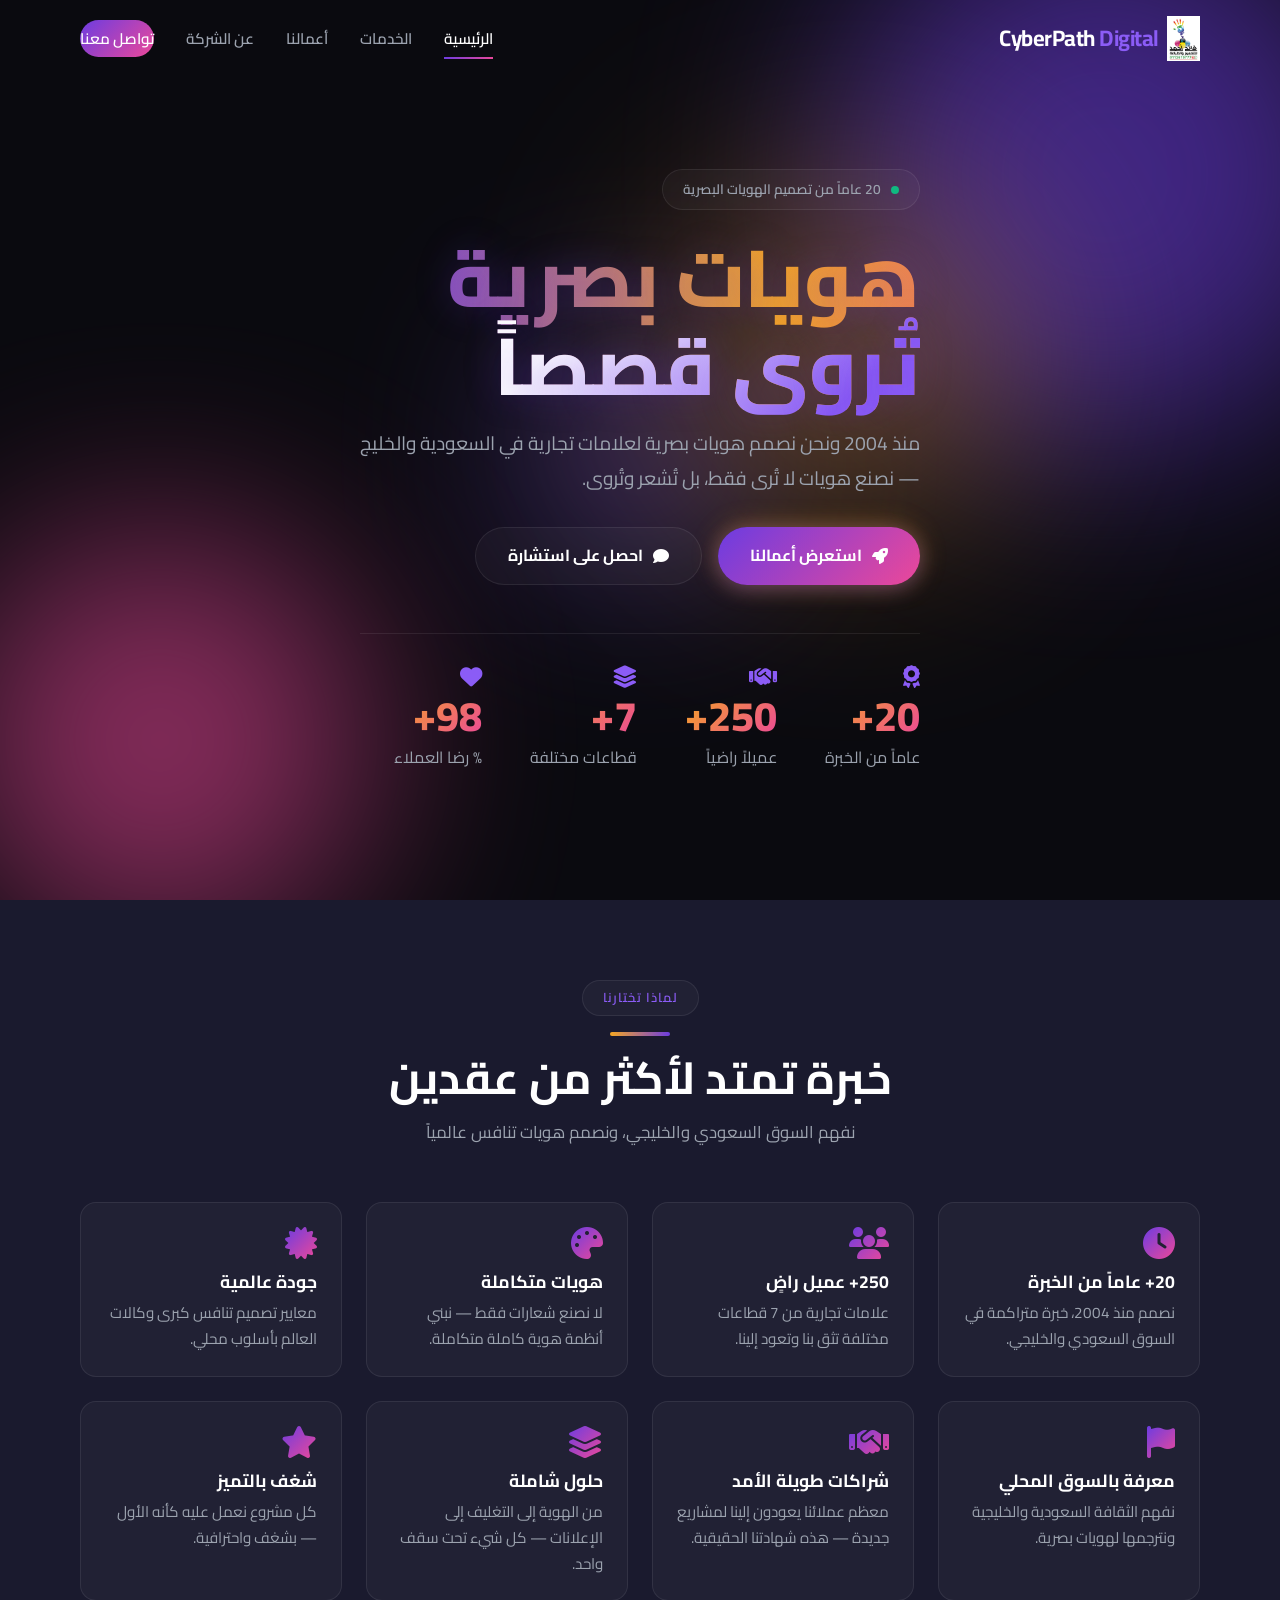
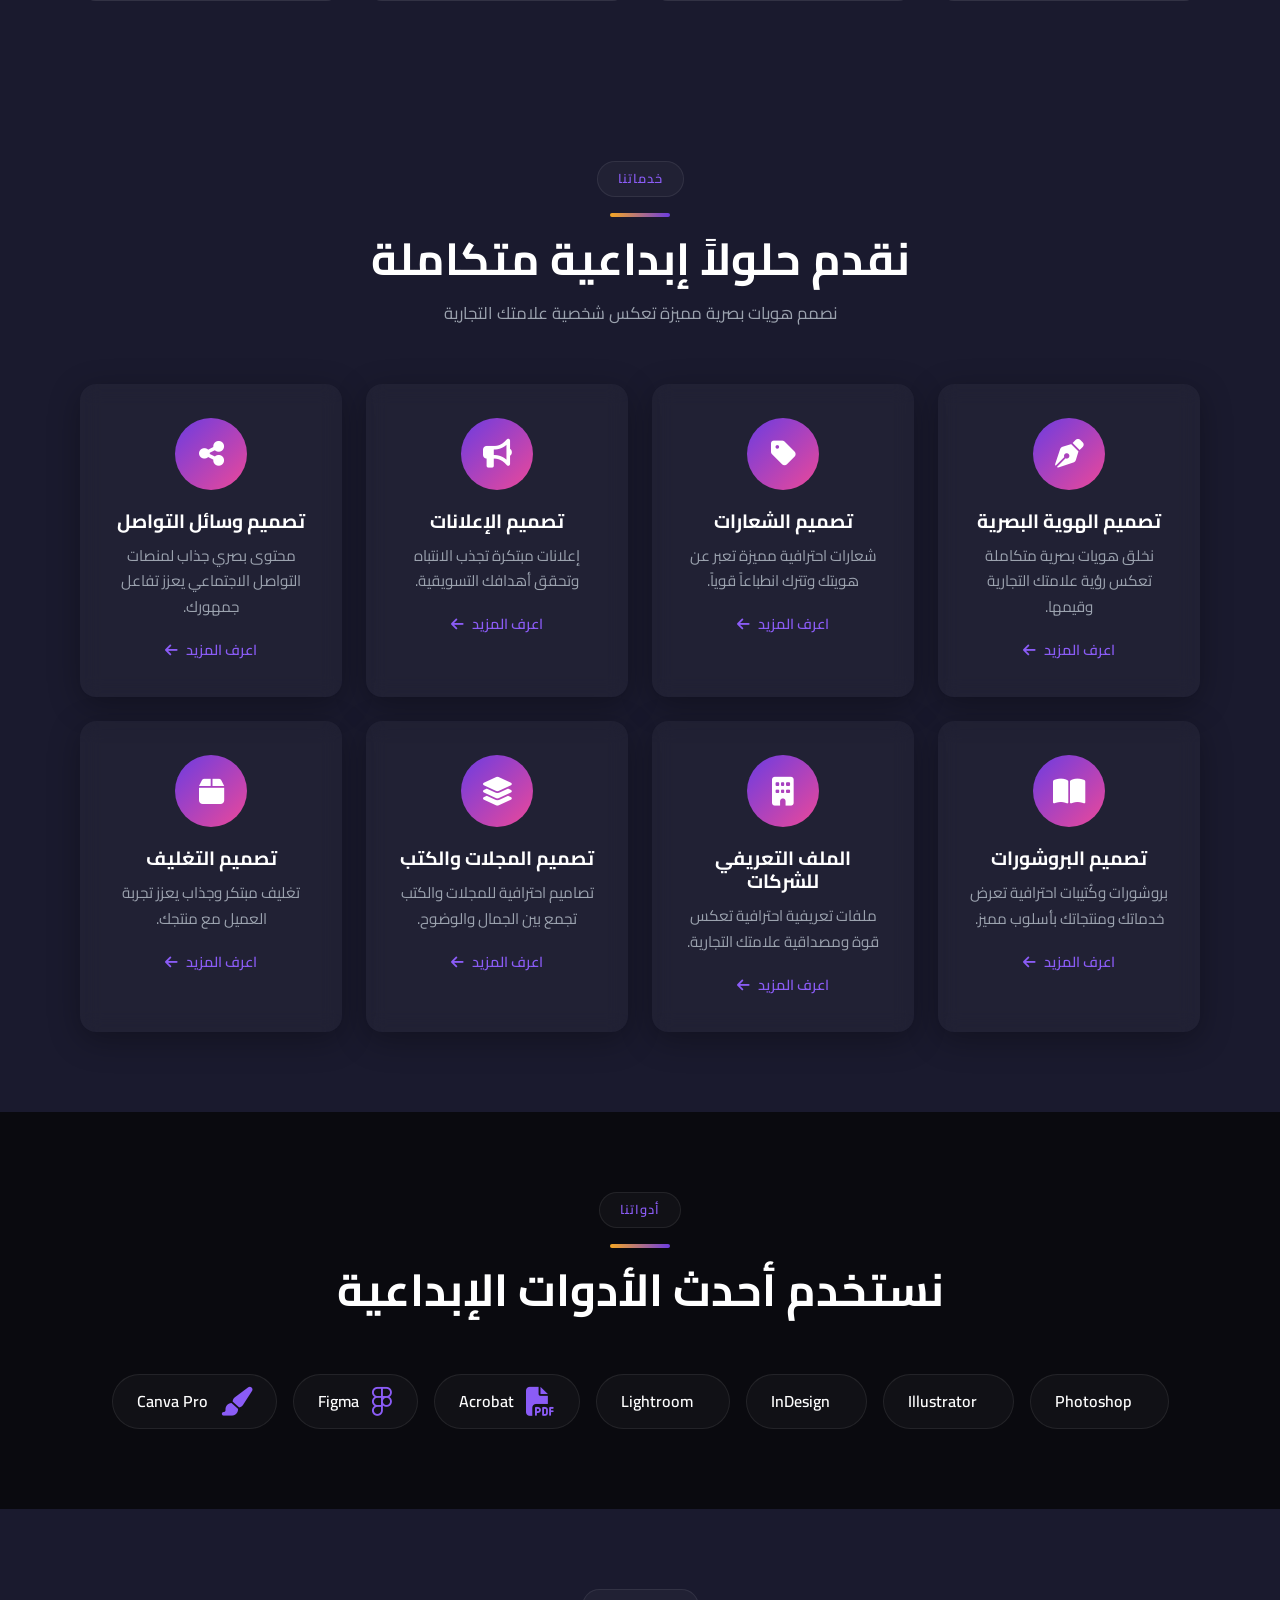
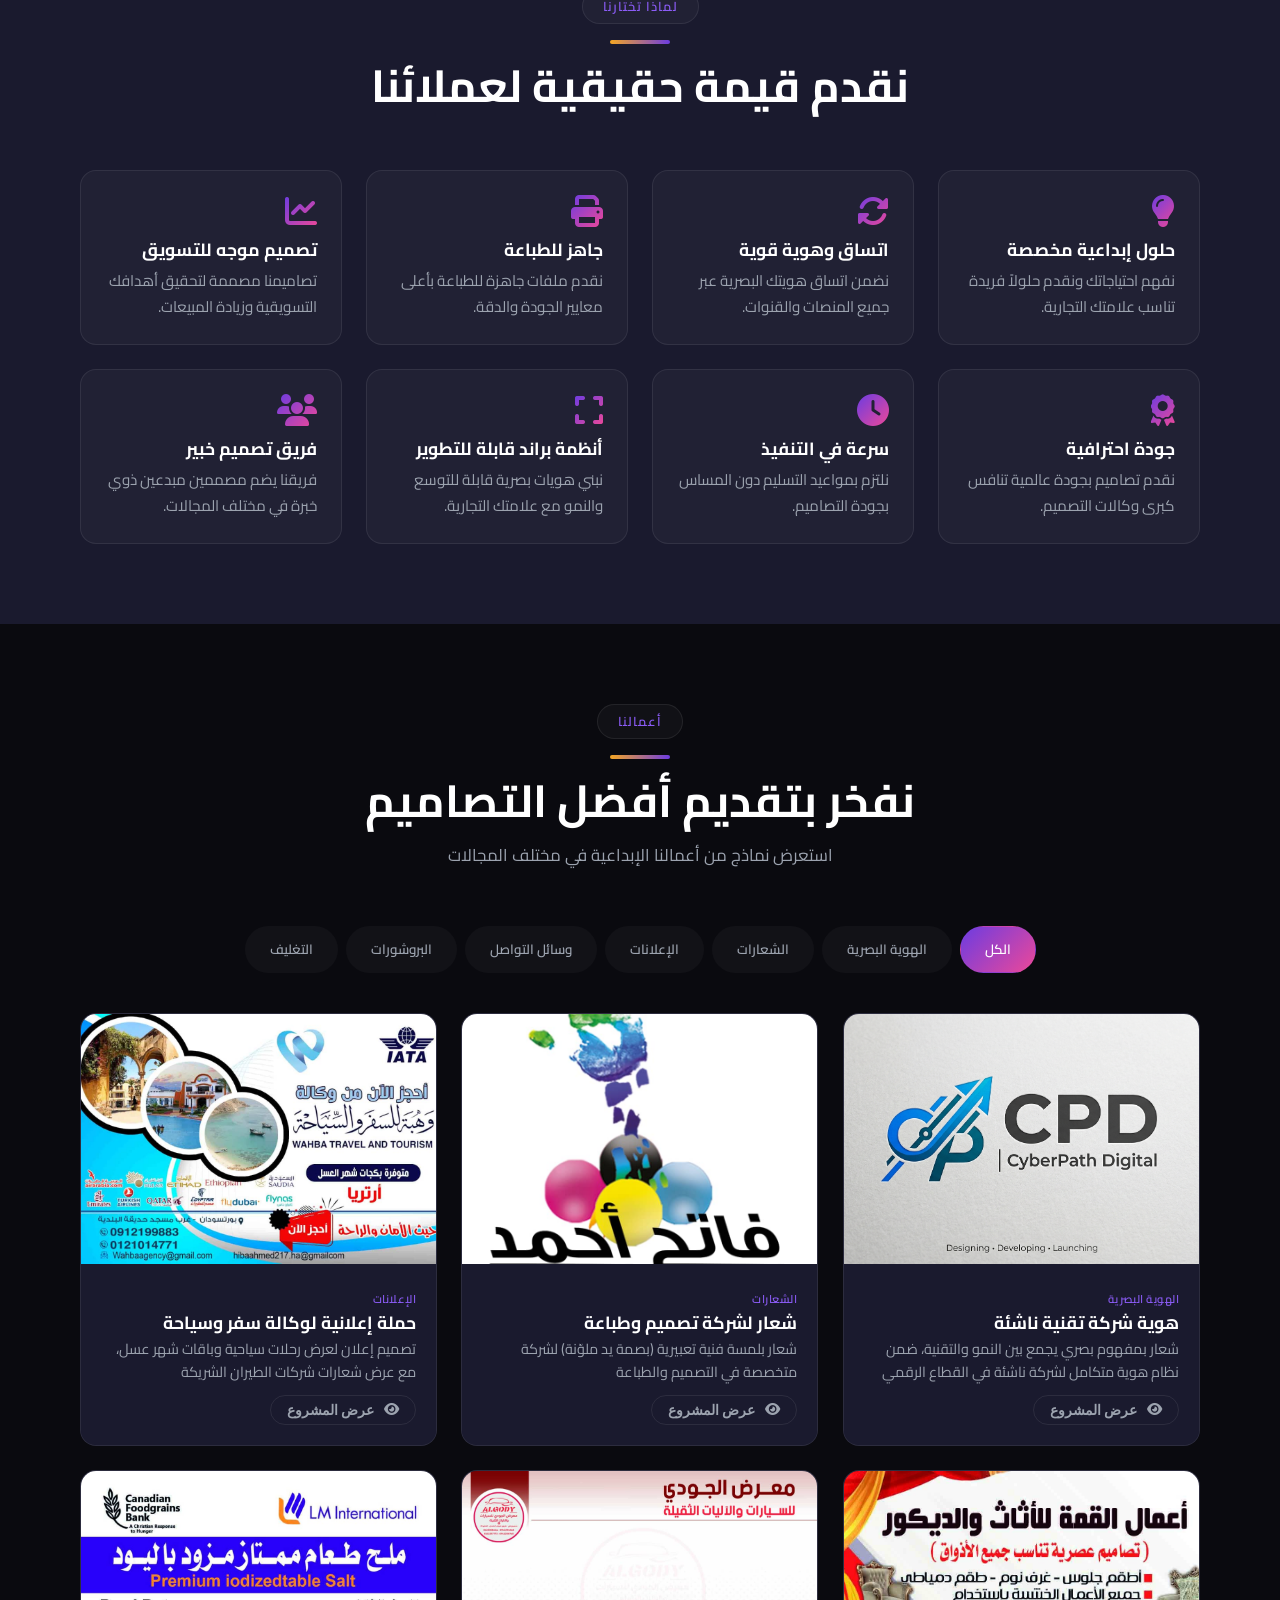
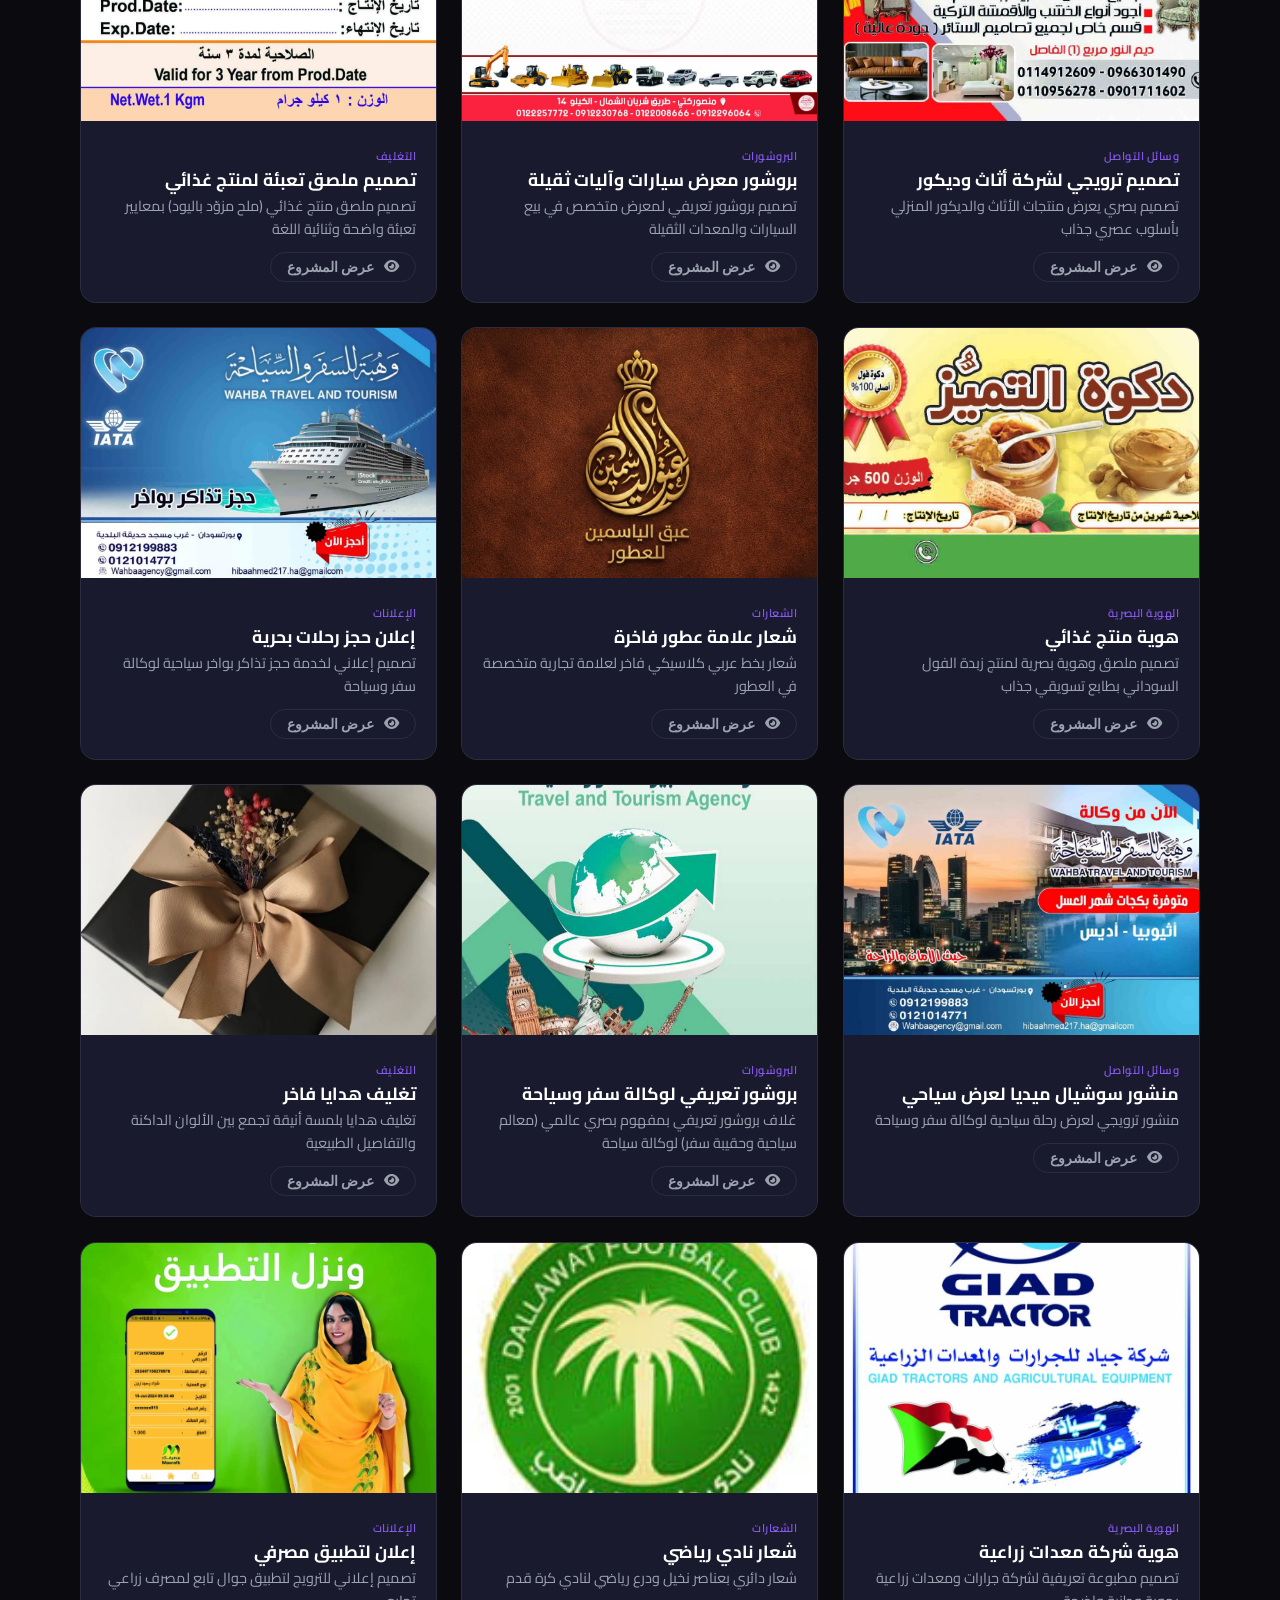
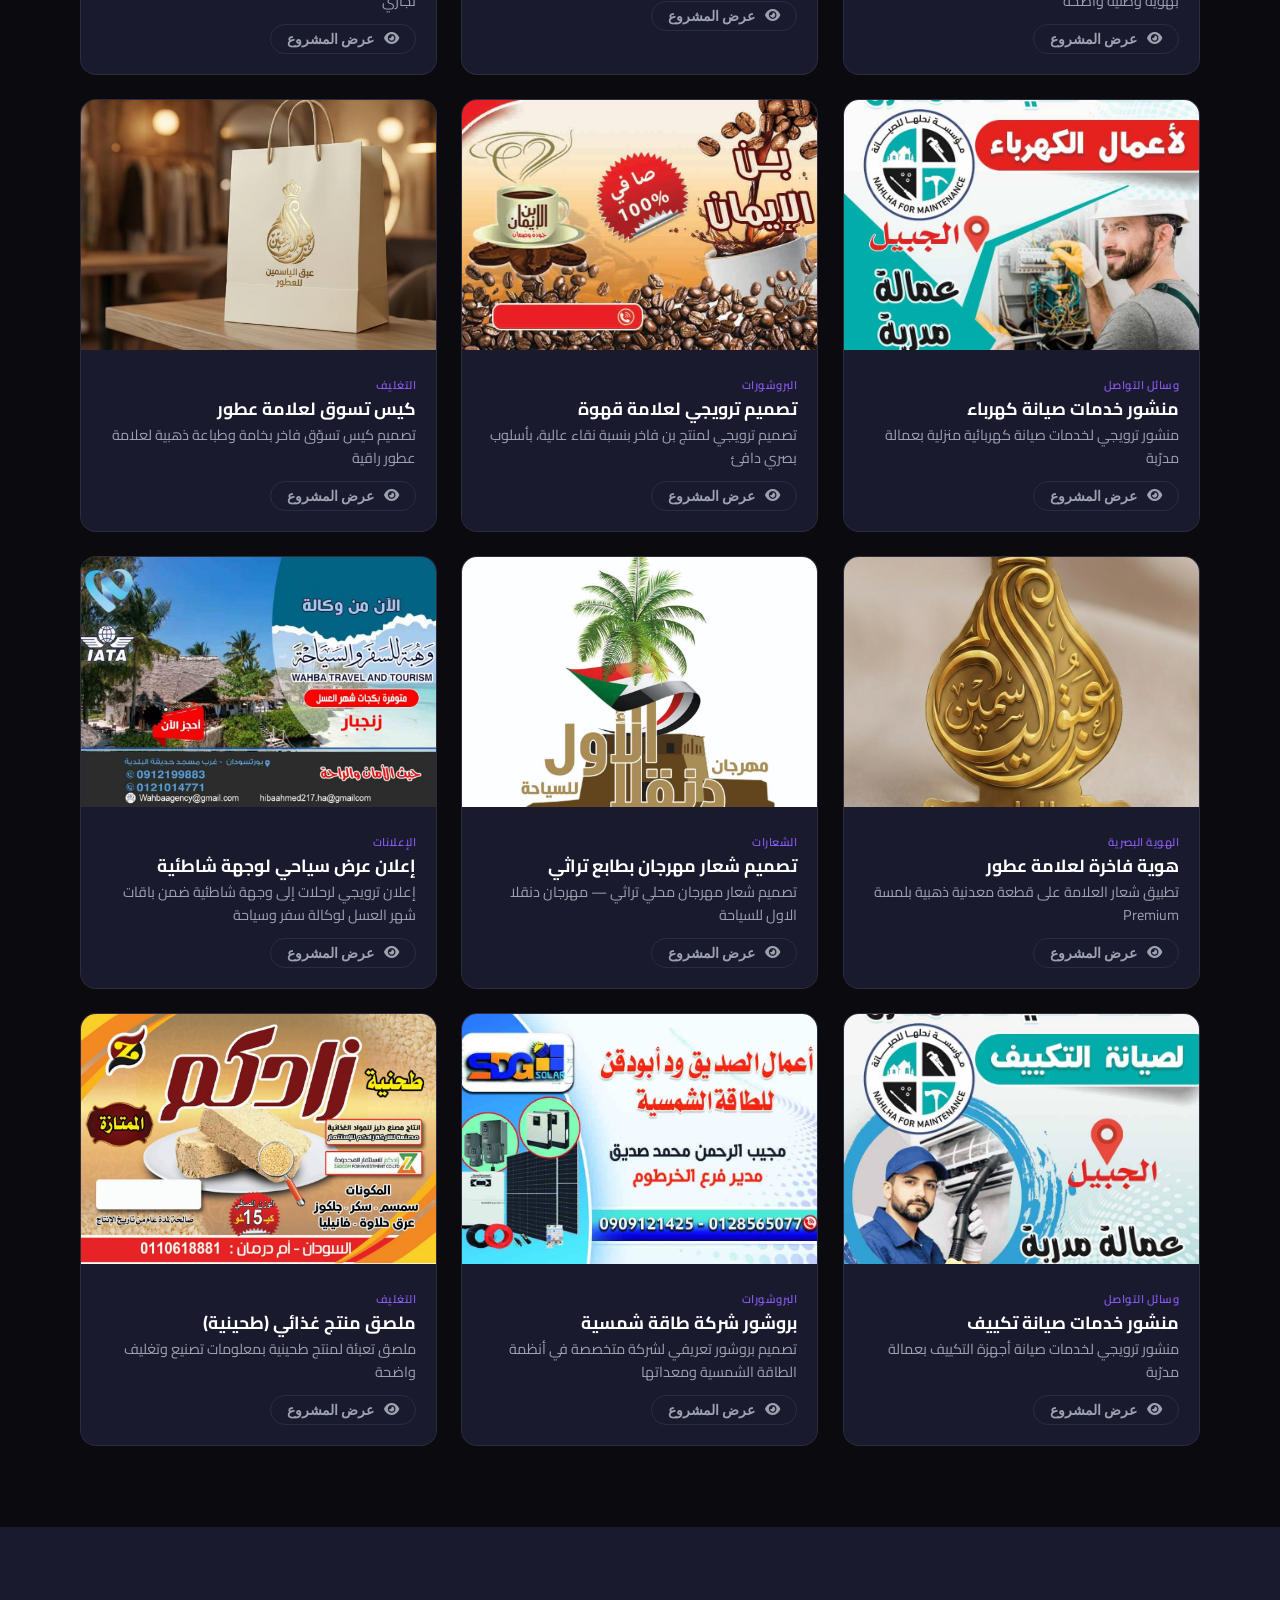
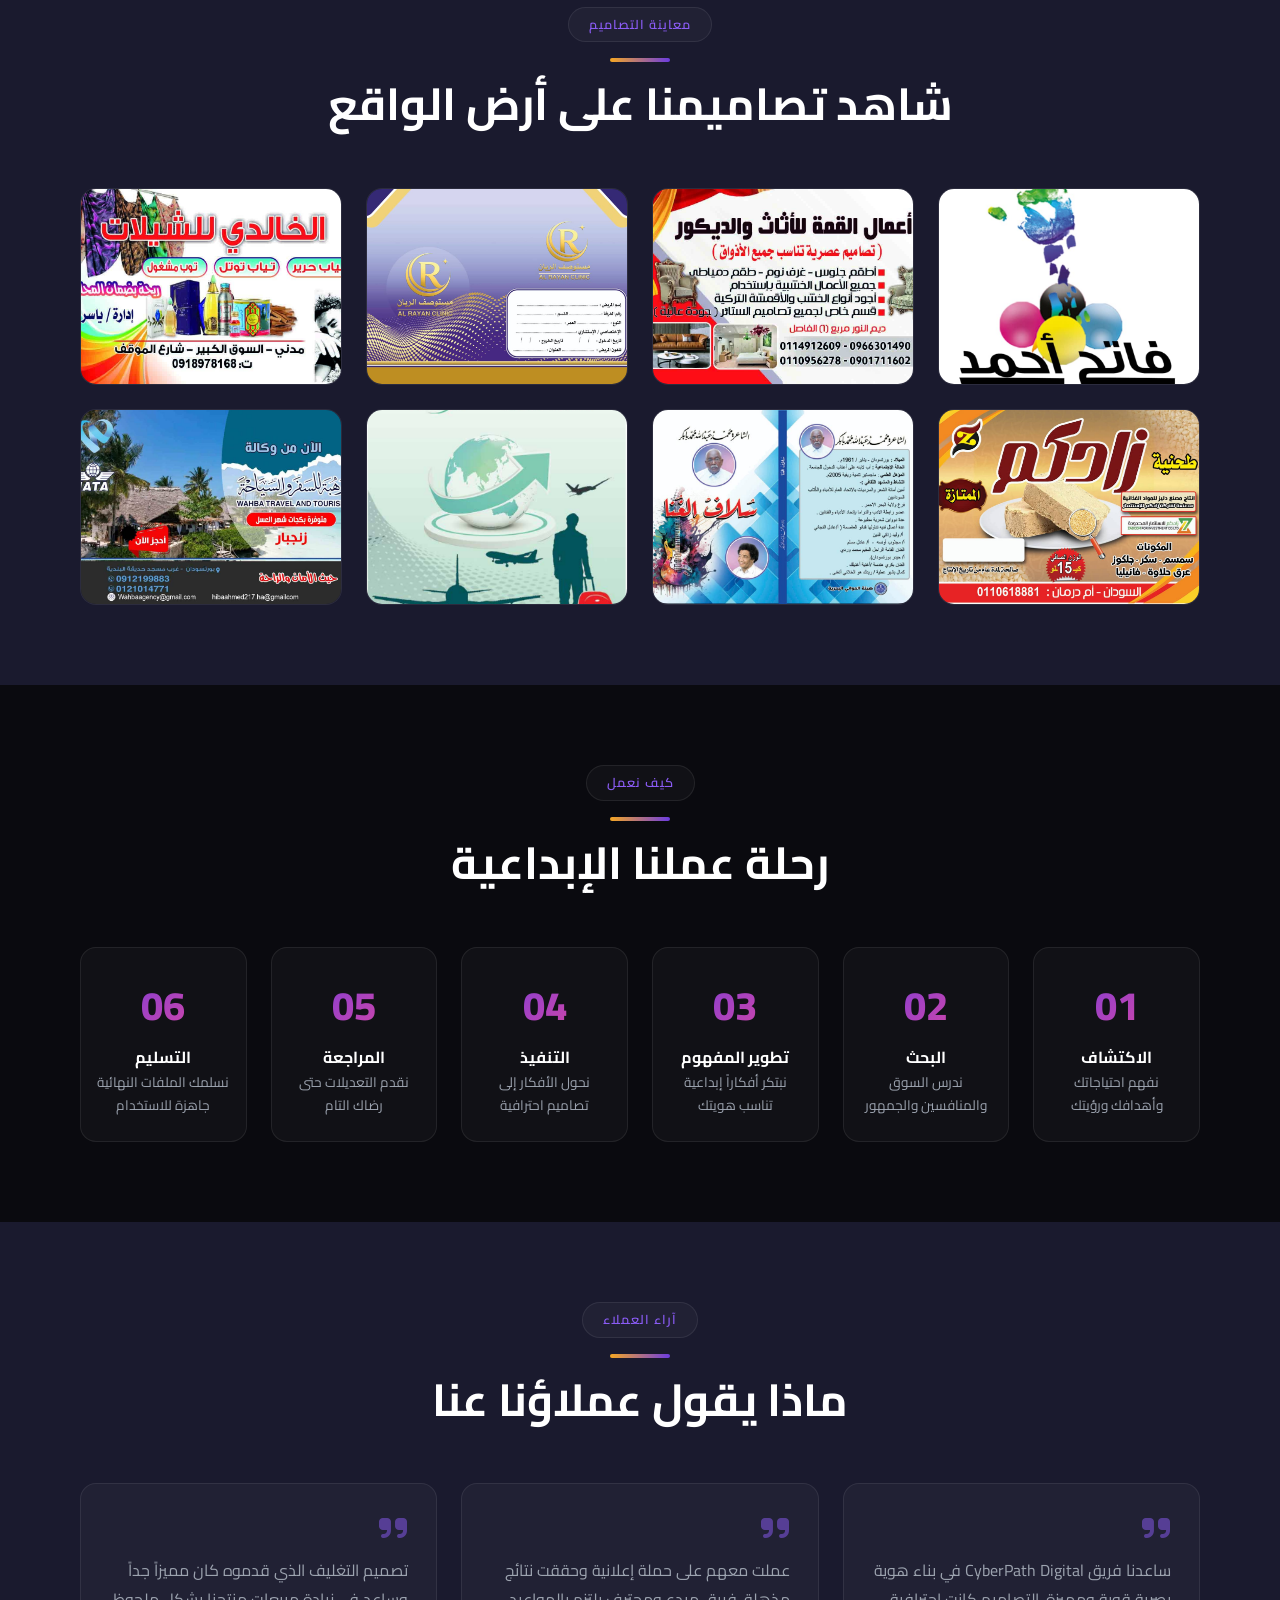
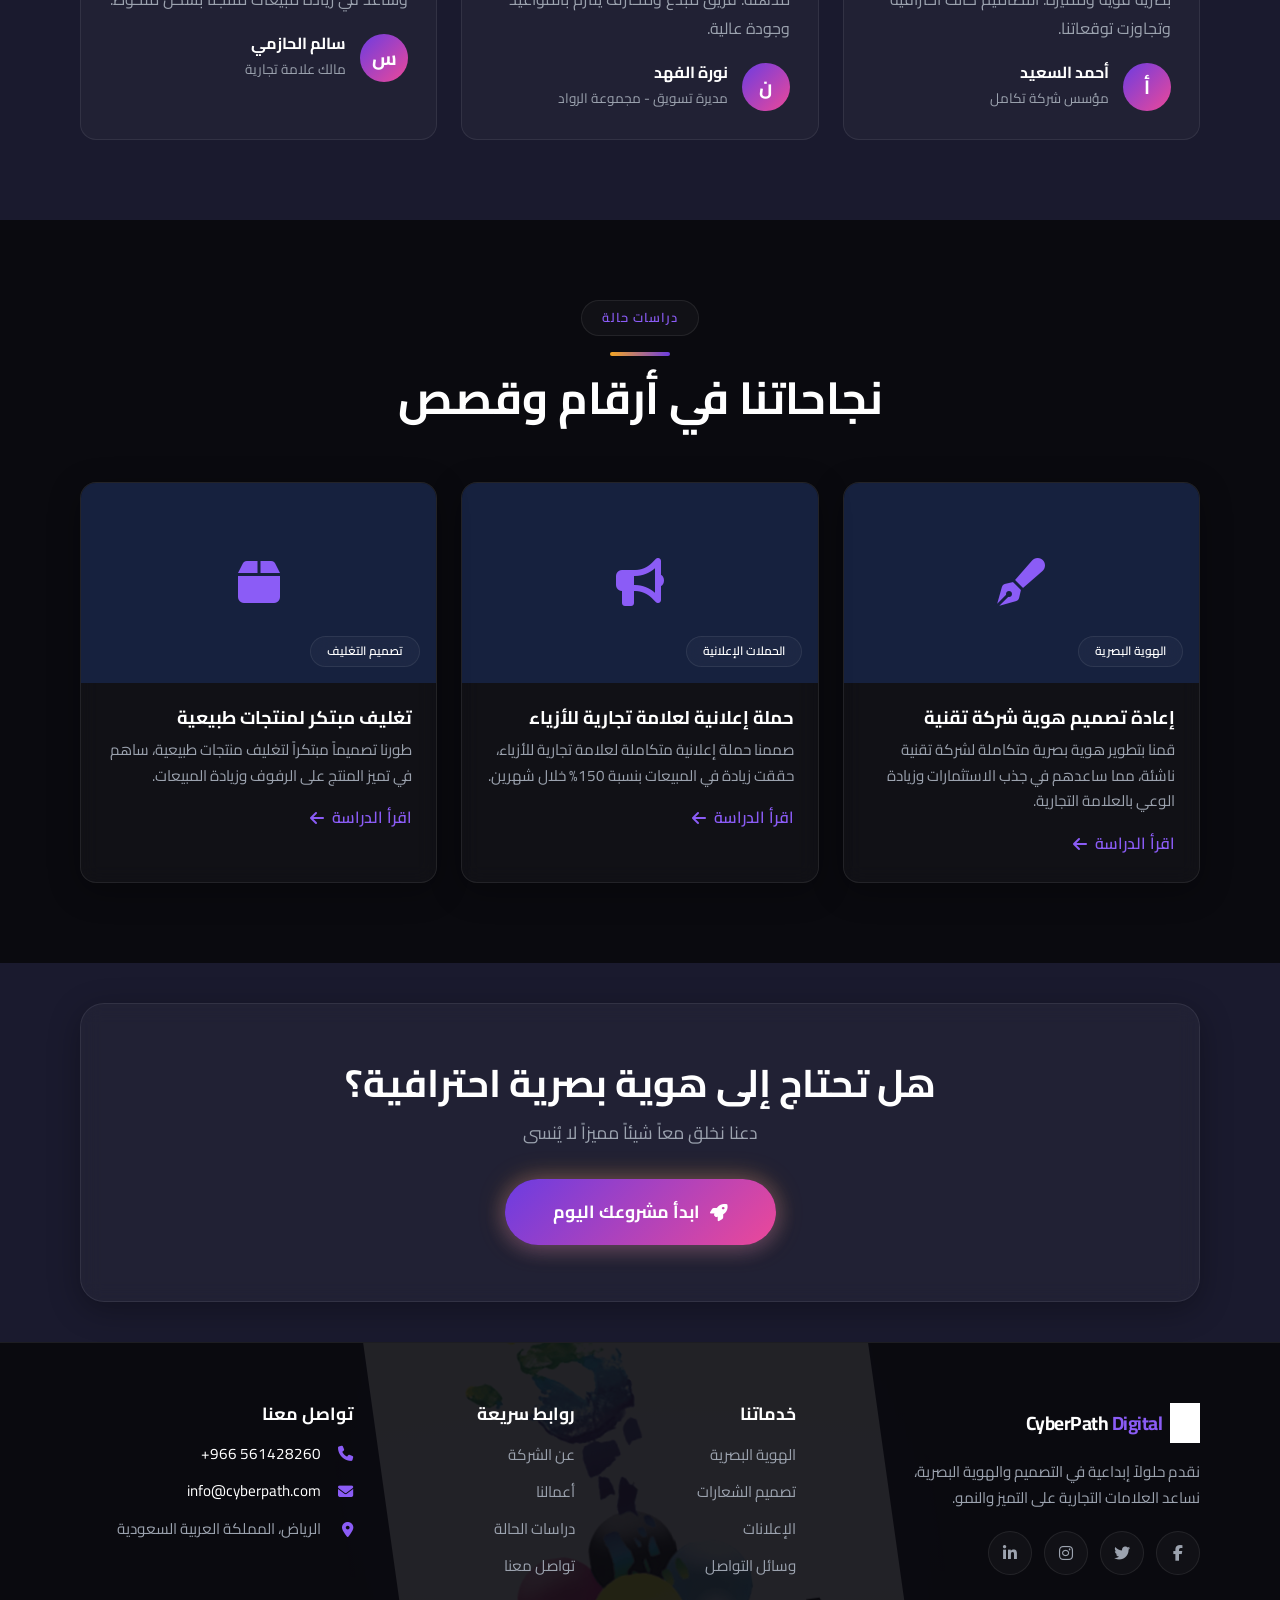
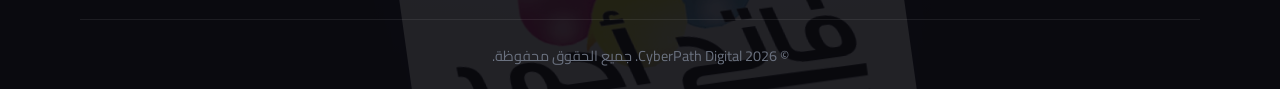
==== commit db2b0562: "Update index.html" ====
--- a/index.html
+++ b/index.html
@@ -1,3 +1,4 @@
+
 
 <!DOCTYPE html>
 <html lang="ar" dir="rtl">
@@ -104,18 +105,22 @@
         
         <div class="hero-stats">
             <div class="stat-item">
+                <i class="fas fa-award" style="color:var(--color-primary-light);font-size:1.4rem;margin-bottom:6px;display:block;"></i>
                 <span class="stat-number" data-count="20">0</span>
                 <span class="stat-label">عاماً من الخبرة</span>
             </div>
             <div class="stat-item">
+                <i class="fas fa-handshake" style="color:var(--color-primary-light);font-size:1.4rem;margin-bottom:6px;display:block;"></i>
                 <span class="stat-number" data-count="250">0</span>
                 <span class="stat-label">عميلاً راضياً</span>
             </div>
             <div class="stat-item">
+                <i class="fas fa-layer-group" style="color:var(--color-primary-light);font-size:1.4rem;margin-bottom:6px;display:block;"></i>
                 <span class="stat-number" data-count="7">0</span>
                 <span class="stat-label">قطاعات مختلفة</span>
             </div>
             <div class="stat-item">
+                <i class="fas fa-heart" style="color:var(--color-primary-light);font-size:1.4rem;margin-bottom:6px;display:block;"></i>
                 <span class="stat-number" data-count="98">0</span>
                 <span class="stat-label">% رضا العملاء</span>
             </div>
@@ -405,49 +410,49 @@
             <div class="mockup-card">
                 <img src="assets/images/mockups/logo-mockup-1.jpg" alt="نموذج شعار احترافي" loading="lazy" />
                 <div class="mockup-overlay">
-                    <span>نموذج شعار</span>
+                    <span>شعار — شركة تصميم وطباعة</span>
                 </div>
             </div>
             <div class="mockup-card">
                 <img src="assets/images/mockups/business-card-1.jpg" alt="بطاقة أعمال احترافية" loading="lazy" />
                 <div class="mockup-overlay">
-                    <span>بطاقة أعمال</span>
+                    <span>بطاقة أعمال — شركة أثاث وديكور</span>
                 </div>
             </div>
             <div class="mockup-card">
                 <img src="assets/images/mockups/brochure-1.jpg" alt="بروشور احترافي" loading="lazy" />
                 <div class="mockup-overlay">
-                    <span>بروشور</span>
+                    <span>هوية بصرية — مستوصف طبي</span>
                 </div>
             </div>
             <div class="mockup-card">
                 <img src="assets/images/mockups/billboard-1.jpg" alt="لوحة إعلانية" loading="lazy" />
                 <div class="mockup-overlay">
-                    <span>لوحة إعلانية</span>
+                    <span>لوحة إعلانية — محل أقمشة وشيلات نسائية</span>
                 </div>
             </div>
             <div class="mockup-card">
                 <img src="assets/images/mockups/packaging-1.jpg" alt="تغليف منتج" loading="lazy" />
                 <div class="mockup-overlay">
-                    <span>تغليف منتج</span>
+                    <span>تغليف منتج — مصنع مواد غذائية</span>
                 </div>
             </div>
             <div class="mockup-card">
                 <img src="assets/images/mockups/magazine-1.jpg" alt="تصميم مجلة" loading="lazy" />
                 <div class="mockup-overlay">
-                    <span>مجلة</span>
+                    <span>تصميم غلاف كتاب — ديوان شعري</span>
                 </div>
             </div>
             <div class="mockup-card">
                 <img src="assets/images/mockups/profile-1.jpg" alt="ملف تعريفي" loading="lazy" />
                 <div class="mockup-overlay">
-                    <span>ملف تعريفي</span>
+                    <span>ملف تعريفي — وكالة سفر وسياحة</span>
                 </div>
             </div>
             <div class="mockup-card">
                 <img src="assets/images/mockups/social-1.jpg" alt="تصميم وسائل التواصل" loading="lazy" />
                 <div class="mockup-overlay">
-                    <span>وسائل التواصل</span>
+                    <span>تصميم سوشيال ميديا — وكالة سفر وسياحة</span>
                 </div>
             </div>
         </div>
--- a/css/enhancements.css
+++ b/css/enhancements.css
@@ -0,0 +1,176 @@
+/* ============================================================
+   CyberPath Digital — تحسينات بصرية (نسخة 2 — أوضح وأكثر بروزاً)
+   ملف إضافي منفصل (Safe Layer) — لا يعدّل style.css الأصلي إطلاقاً
+
+   طريقة التركيب: استبدل محتوى نفس الملف css/enhancements.css بهذا
+   المحتوى بالضبط. لا حاجة لأي تعديل جديد في ملفات HTML — الربط
+   موجود عندك مسبقاً في كل الصفحات.
+   ============================================================ */
+
+:root {
+    --accent: #F5A623;
+    --accent-glow: rgba(245, 166, 35, 0.45);
+}
+
+/* ---------------------------------------------------------------
+   1) عنوان الـ Hero بتدرج لوني متحرك (Animated Gradient Text)
+   السبب: تأثير بصري "متميز" يُضاف للعنوان الرئيسي بدون المساس
+   بالتخطيط — يعطي إحساساً حيوياً وفاخراً من أول ثانية، ولا يمكن
+   تفويته بصرياً لأنه يتحرك باستمرار.
+--------------------------------------------------------------- */
+.hero-title {
+    background: linear-gradient(
+        90deg,
+        var(--color-primary) 0%,
+        var(--accent) 25%,
+        var(--color-secondary) 50%,
+        var(--accent) 75%,
+        var(--color-primary) 100%
+    );
+    background-size: 300% auto;
+    -webkit-background-clip: text;
+    background-clip: text;
+    -webkit-text-fill-color: transparent;
+    color: transparent;
+    animation: gradientShift 6s linear infinite;
+}
+
+@keyframes gradientShift {
+    0% { background-position: 0% center; }
+    100% { background-position: 300% center; }
+}
+
+/* ---------------------------------------------------------------
+   2) فقاعات الخلفية المتحركة خلف الـ Hero — تكبير وتفعيل واضح
+   السبب: العناصر موجودة أصلاً في الكود (shape-1/2/3) لكنها خافتة
+   جداً (opacity 0.3). هنا نكبّرها ونزيد وضوحها ونضيف عنصراً رابعاً
+   بلون Accent، مع حركة أبطأ وأكثر نعومة تُحسّ فعلياً عند وصول الزائر.
+--------------------------------------------------------------- */
+.shape-1, .shape-2, .shape-3 {
+    opacity: 0.55 !important;
+    filter: blur(100px) !important;
+}
+
+.shape-1 {
+    width: 550px !important;
+    height: 550px !important;
+}
+
+.shape-2 {
+    width: 420px !important;
+    height: 420px !important;
+}
+
+.hero-background {
+    overflow: visible;
+}
+
+.hero-background::after {
+    content: "";
+    position: absolute;
+    width: 350px;
+    height: 350px;
+    border-radius: 50%;
+    background: var(--accent);
+    filter: blur(110px);
+    opacity: 0.35;
+    top: 20%;
+    right: 20%;
+    animation: floatShape 10s ease-in-out infinite alternate;
+}
+
+/* ---------------------------------------------------------------
+   3) الأزرار الأساسية — توهج نابض دائم + رفعة عند التحويم
+   السبب: بدل توهج ثابت خفيف، توهج "ينبض" (Pulse) يلفت العين باستمرار
+   لأهم عنصر تحويلي في الصفحة، مع حركة صعود واضحة عند التحويم.
+--------------------------------------------------------------- */
+.btn-primary {
+    position: relative;
+    animation: pulseGlow 2.5s ease-in-out infinite;
+    transition: transform 0.3s ease, box-shadow 0.3s ease;
+}
+
+.btn-primary:hover {
+    transform: translateY(-4px) scale(1.03);
+}
+
+@keyframes pulseGlow {
+    0%, 100% {
+        box-shadow: 0 4px 20px rgba(108, 60, 225, 0.35), 0 0 20px var(--accent-glow);
+    }
+    50% {
+        box-shadow: 0 6px 28px rgba(108, 60, 225, 0.5), 0 0 38px var(--accent-glow);
+    }
+}
+
+/* ---------------------------------------------------------------
+   4) أرقام الإحصائيات — أكبر حجماً، بتدرج لوني، مع حركة ظهور نابضة
+   السبب: هذه أقوى دليل ثقة في الصفحة (50 هوية، 200 مشروع...) ويجب أن
+   تكون العنصر الأبرز بصرياً في قسمها، لا مجرد رقم أبيض عادي.
+--------------------------------------------------------------- */
+.stat-number {
+    background: linear-gradient(135deg, var(--accent), var(--color-secondary));
+    -webkit-background-clip: text;
+    background-clip: text;
+    -webkit-text-fill-color: transparent;
+    color: transparent;
+    font-size: 2.6rem !important;
+    display: inline-block;
+    animation: popIn 0.6s ease-out;
+}
+
+@keyframes popIn {
+    0% { transform: scale(0.7); opacity: 0; }
+    70% { transform: scale(1.08); }
+    100% { transform: scale(1); opacity: 1; }
+}
+
+/* ---------------------------------------------------------------
+   5) بطاقات الخدمات — حدّ متدرج ملوّن عند التحويم + رفعة أقوى
+   السبب: التفاعل السابق (خط سفلي بسيط) استُبدل بحدّ كامل ملوّن
+   يُحيط بالبطاقة بأكملها عند التحويم — تأثير أكثر بروزاً ويُحسّ
+   فوراً عند مرور الفأرة.
+--------------------------------------------------------------- */
+.service-card {
+    position: relative;
+    border: 2px solid transparent;
+    transition: transform 0.35s ease, box-shadow 0.35s ease, border-color 0.35s ease;
+}
+
+.service-card:hover {
+    transform: translateY(-10px) scale(1.02);
+    box-shadow: 0 16px 40px rgba(108, 60, 225, 0.35), 0 0 24px var(--accent-glow);
+    border-color: var(--accent);
+}
+
+.service-card .service-icon,
+.service-card i {
+    transition: transform 0.35s ease;
+}
+
+.service-card:hover .service-icon,
+.service-card:hover i {
+    transform: scale(1.15) rotate(-6deg);
+}
+
+/* ---------------------------------------------------------------
+   6) عناوين الأقسام — شريط لوني قصير فوق كل عنوان قسم
+   السبب: يعطي إحساساً بنظام تصميم واضح ومقصود (Editorial feel) بدل
+   الاعتماد فقط على حجم الخط للفصل بين الأقسام.
+--------------------------------------------------------------- */
+.section-title {
+    position: relative;
+    padding-top: 20px;
+}
+
+.section-title::before {
+    content: "";
+    position: absolute;
+    top: 0;
+    right: 50%;
+    transform: translateX(50%);
+    width: 60px;
+    height: 4px;
+    border-radius: 4px;
+    background: linear-gradient(90deg, var(--accent), var(--color-primary));
+}
